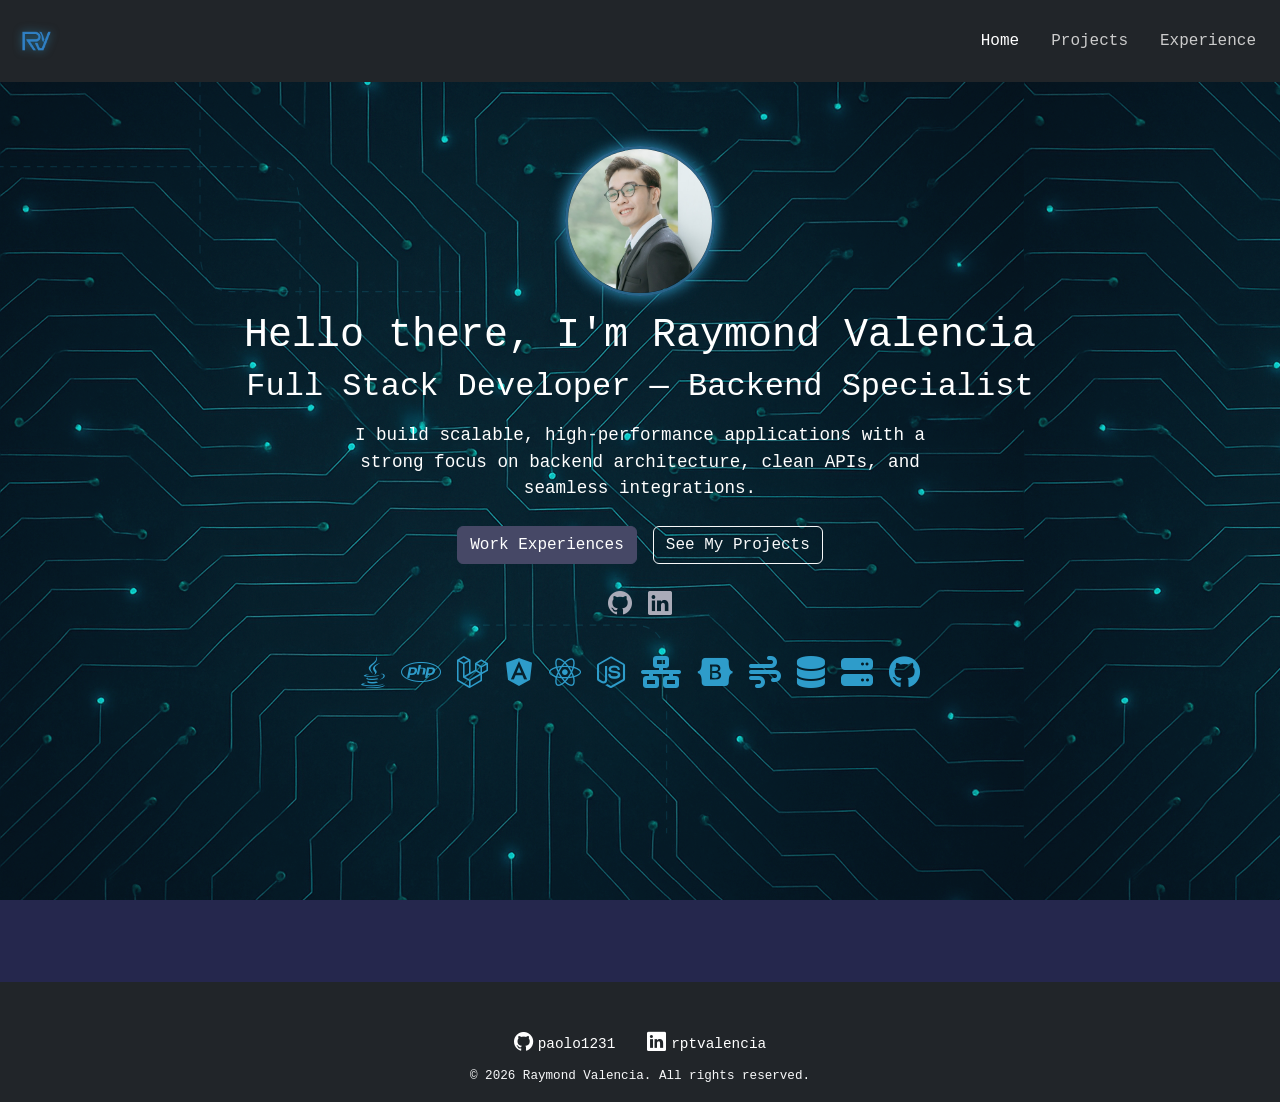
==== index.html @ 969a4ea0 "Auto-generated commit" ====
<!doctype html>
<html lang="en" data-beasties-container>
<head>
  <meta charset="utf-8">
  <title>PortfolioSite</title>
  <base href="/">
  <meta name="viewport" content="width=device-width, initial-scale=1">
  <link rel="icon" type="image/x-icon" href="favicon.ico">
<style>:root{--fa-style-family-brands:"Font Awesome 6 Brands";--fa-font-brands:normal 400 1em/1 "Font Awesome 6 Brands"}@font-face{font-family:"Font Awesome 6 Brands";font-style:normal;font-weight:400;font-display:block;src:url("./media/fa-brands-400-Q3XCMWHQ.woff2") format("woff2"),url("./media/fa-brands-400-R2XQZCET.ttf") format("truetype")}:root{--fa-font-regular:normal 400 1em/1 "Font Awesome 6 Free"}@font-face{font-family:"Font Awesome 6 Free";font-style:normal;font-weight:400;font-display:block;src:url("./media/fa-regular-400-QSNYFYRT.woff2") format("woff2"),url("./media/fa-regular-400-XUOPSR7E.ttf") format("truetype")}:root{--fa-style-family-classic:"Font Awesome 6 Free";--fa-font-solid:normal 900 1em/1 "Font Awesome 6 Free"}@font-face{font-family:"Font Awesome 6 Free";font-style:normal;font-weight:900;font-display:block;src:url("./media/fa-solid-900-5ZUYHGA7.woff2") format("woff2"),url("./media/fa-solid-900-PJNKLK6W.ttf") format("truetype")}:root{--bs-blue:#0d6efd;--bs-indigo:#6610f2;--bs-purple:#6f42c1;--bs-pink:#d63384;--bs-red:#dc3545;--bs-orange:#fd7e14;--bs-yellow:#ffc107;--bs-green:#198754;--bs-teal:#20c997;--bs-cyan:#0dcaf0;--bs-black:#000;--bs-white:#fff;--bs-gray:#6c757d;--bs-gray-dark:#343a40;--bs-gray-100:#f8f9fa;--bs-gray-200:#e9ecef;--bs-gray-300:#dee2e6;--bs-gray-400:#ced4da;--bs-gray-500:#adb5bd;--bs-gray-600:#6c757d;--bs-gray-700:#495057;--bs-gray-800:#343a40;--bs-gray-900:#212529;--bs-primary:#464866;--bs-secondary:#25274D;--bs-success:#198754;--bs-info:#2E9CCA;--bs-warning:#ffc107;--bs-danger:#dc3545;--bs-light:#f8f9fa;--bs-dark:#212529;--bs-primary-rgb:70, 72, 102;--bs-secondary-rgb:37, 39, 77;--bs-success-rgb:25, 135, 84;--bs-info-rgb:46, 156, 202;--bs-warning-rgb:255, 193, 7;--bs-danger-rgb:220, 53, 69;--bs-light-rgb:248, 249, 250;--bs-dark-rgb:33, 37, 41;--bs-primary-text-emphasis:rgb(28, 28.8, 40.8);--bs-secondary-text-emphasis:rgb(14.8, 15.6, 30.8);--bs-success-text-emphasis:rgb(10, 54, 33.6);--bs-info-text-emphasis:rgb(18.4, 62.4, 80.8);--bs-warning-text-emphasis:rgb(102, 77.2, 2.8);--bs-danger-text-emphasis:rgb(88, 21.2, 27.6);--bs-light-text-emphasis:#495057;--bs-dark-text-emphasis:#495057;--bs-primary-bg-subtle:rgb(218, 218.4, 224.4);--bs-secondary-bg-subtle:rgb(211.4, 211.8, 219.4);--bs-success-bg-subtle:rgb(209, 231, 220.8);--bs-info-bg-subtle:rgb(213.2, 235.2, 244.4);--bs-warning-bg-subtle:rgb(255, 242.6, 205.4);--bs-danger-bg-subtle:rgb(248, 214.6, 217.8);--bs-light-bg-subtle:rgb(251.5, 252, 252.5);--bs-dark-bg-subtle:#ced4da;--bs-primary-border-subtle:rgb(181, 181.8, 193.8);--bs-secondary-border-subtle:rgb(167.8, 168.6, 183.8);--bs-success-border-subtle:rgb(163, 207, 186.6);--bs-info-border-subtle:rgb(171.4, 215.4, 233.8);--bs-warning-border-subtle:rgb(255, 230.2, 155.8);--bs-danger-border-subtle:rgb(241, 174.2, 180.6);--bs-light-border-subtle:#e9ecef;--bs-dark-border-subtle:#adb5bd;--bs-white-rgb:255, 255, 255;--bs-black-rgb:0, 0, 0;--bs-font-sans-serif:system-ui, -apple-system, "Segoe UI", Roboto, "Helvetica Neue", "Noto Sans", "Liberation Sans", Arial, sans-serif, "Apple Color Emoji", "Segoe UI Emoji", "Segoe UI Symbol", "Noto Color Emoji";--bs-font-monospace:SFMono-Regular, Menlo, Monaco, Consolas, "Liberation Mono", "Courier New", monospace;--bs-gradient:linear-gradient(180deg, rgba(255, 255, 255, .15), rgba(255, 255, 255, 0));--bs-body-font-family:var(--bs-font-sans-serif);--bs-body-font-size:1rem;--bs-body-font-weight:400;--bs-body-line-height:1.5;--bs-body-color:#AAABB8;--bs-body-color-rgb:170, 171, 184;--bs-body-bg:#fff;--bs-body-bg-rgb:255, 255, 255;--bs-emphasis-color:#000;--bs-emphasis-color-rgb:0, 0, 0;--bs-secondary-color:rgba(170, 171, 184, .75);--bs-secondary-color-rgb:170, 171, 184;--bs-secondary-bg:#e9ecef;--bs-secondary-bg-rgb:233, 236, 239;--bs-tertiary-color:rgba(170, 171, 184, .5);--bs-tertiary-color-rgb:170, 171, 184;--bs-tertiary-bg:#f8f9fa;--bs-tertiary-bg-rgb:248, 249, 250;--bs-heading-color:inherit;--bs-link-color:#464866;--bs-link-color-rgb:70, 72, 102;--bs-link-decoration:underline;--bs-link-hover-color:rgb(56, 57.6, 81.6);--bs-link-hover-color-rgb:56, 58, 82;--bs-code-color:#d63384;--bs-highlight-color:#AAABB8;--bs-highlight-bg:rgb(255, 242.6, 205.4);--bs-border-width:1px;--bs-border-style:solid;--bs-border-color:#dee2e6;--bs-border-color-translucent:rgba(0, 0, 0, .175);--bs-border-radius:.375rem;--bs-border-radius-sm:.25rem;--bs-border-radius-lg:.5rem;--bs-border-radius-xl:1rem;--bs-border-radius-xxl:2rem;--bs-border-radius-2xl:var(--bs-border-radius-xxl);--bs-border-radius-pill:50rem;--bs-box-shadow:0 .5rem 1rem rgba(0, 0, 0, .15);--bs-box-shadow-sm:0 .125rem .25rem rgba(0, 0, 0, .075);--bs-box-shadow-lg:0 1rem 3rem rgba(0, 0, 0, .175);--bs-box-shadow-inset:inset 0 1px 2px rgba(0, 0, 0, .075);--bs-focus-ring-width:.25rem;--bs-focus-ring-opacity:.25;--bs-focus-ring-color:rgba(70, 72, 102, .25);--bs-form-valid-color:#198754;--bs-form-valid-border-color:#198754;--bs-form-invalid-color:#dc3545;--bs-form-invalid-border-color:#dc3545}*,*:before,*:after{box-sizing:border-box}@media (prefers-reduced-motion: no-preference){:root{scroll-behavior:smooth}}body{margin:0;font-family:var(--bs-body-font-family);font-size:var(--bs-body-font-size);font-weight:var(--bs-body-font-weight);line-height:var(--bs-body-line-height);color:var(--bs-body-color);text-align:var(--bs-body-text-align);background-color:var(--bs-body-bg);-webkit-text-size-adjust:100%;-webkit-tap-highlight-color:rgba(0,0,0,0)}:root{--bs-breakpoint-xs:0;--bs-breakpoint-sm:576px;--bs-breakpoint-md:768px;--bs-breakpoint-lg:992px;--bs-breakpoint-xl:1200px;--bs-breakpoint-xxl:1400px}:root{--bs-btn-close-filter: }:root{--bs-carousel-indicator-active-bg:#fff;--bs-carousel-caption-color:#fff;--bs-carousel-control-icon-filter: }:root{--color-primary-dark:#25274D;--color-primary-mid:#464866;--color-light-gray:#AAABB8;--color-accent-light:#2E9CCA;--color-accent-dark:#29648A;--color-accent-soft:#6CA0B6;--color-bg:#fff;--color-text-primary:var(--color-primary-dark);--color-text-secondary:var(--color-primary-mid)}body{margin:0;font-family:Consolas,Courier New,monospace;background-color:#25274d;background-image:url(/assets/circuit-bg.png);background-repeat:repeat;background-size:auto;background-attachment:fixed;background-position:top left}body:before{content:"";position:fixed;background:#25274dcc url("./media/circuit-overlay-BVTXHXVH.svg") center center/cover no-repeat;opacity:.2;z-index:-1;pointer-events:none;inset:0;width:100vw;height:100vh}</style><link rel="stylesheet" href="styles-2IV6MHZF.css" media="print" onload="this.media='all'"><noscript><link rel="stylesheet" href="styles-2IV6MHZF.css"></noscript></head>
<body>
  <app-root></app-root>
<script src="scripts-Z6VWI63P.js" defer></script><script src="main-ZBRWIFLD.js" type="module"></script></body>
</html>
---- styles-2IV6MHZF.css ----
@charset "UTF-8";@font-face{font-display:block;font-family:bootstrap-icons;src:url("./media/bootstrap-icons-CVBWLLHT.woff2?e34853135f9e39acf64315236852cd5a") format("woff2"),url("./media/bootstrap-icons-VQNJTM6Q.woff?e34853135f9e39acf64315236852cd5a") format("woff")}.bi:before,[class^=bi-]:before,[class*=" bi-"]:before{display:inline-block;font-family:bootstrap-icons!important;font-style:normal;font-weight:400!important;font-variant:normal;text-transform:none;line-height:1;vertical-align:-.125em;-webkit-font-smoothing:antialiased;-moz-osx-font-smoothing:grayscale}.bi-123:before{content:"\f67f"}.bi-alarm-fill:before{content:"\f101"}.bi-alarm:before{content:"\f102"}.bi-align-bottom:before{content:"\f103"}.bi-align-center:before{content:"\f104"}.bi-align-end:before{content:"\f105"}.bi-align-middle:before{content:"\f106"}.bi-align-start:before{content:"\f107"}.bi-align-top:before{content:"\f108"}.bi-alt:before{content:"\f109"}.bi-app-indicator:before{content:"\f10a"}.bi-app:before{content:"\f10b"}.bi-archive-fill:before{content:"\f10c"}.bi-archive:before{content:"\f10d"}.bi-arrow-90deg-down:before{content:"\f10e"}.bi-arrow-90deg-left:before{content:"\f10f"}.bi-arrow-90deg-right:before{content:"\f110"}.bi-arrow-90deg-up:before{content:"\f111"}.bi-arrow-bar-down:before{content:"\f112"}.bi-arrow-bar-left:before{content:"\f113"}.bi-arrow-bar-right:before{content:"\f114"}.bi-arrow-bar-up:before{content:"\f115"}.bi-arrow-clockwise:before{content:"\f116"}.bi-arrow-counterclockwise:before{content:"\f117"}.bi-arrow-down-circle-fill:before{content:"\f118"}.bi-arrow-down-circle:before{content:"\f119"}.bi-arrow-down-left-circle-fill:before{content:"\f11a"}.bi-arrow-down-left-circle:before{content:"\f11b"}.bi-arrow-down-left-square-fill:before{content:"\f11c"}.bi-arrow-down-left-square:before{content:"\f11d"}.bi-arrow-down-left:before{content:"\f11e"}.bi-arrow-down-right-circle-fill:before{content:"\f11f"}.bi-arrow-down-right-circle:before{content:"\f120"}.bi-arrow-down-right-square-fill:before{content:"\f121"}.bi-arrow-down-right-square:before{content:"\f122"}.bi-arrow-down-right:before{content:"\f123"}.bi-arrow-down-short:before{content:"\f124"}.bi-arrow-down-square-fill:before{content:"\f125"}.bi-arrow-down-square:before{content:"\f126"}.bi-arrow-down-up:before{content:"\f127"}.bi-arrow-down:before{content:"\f128"}.bi-arrow-left-circle-fill:before{content:"\f129"}.bi-arrow-left-circle:before{content:"\f12a"}.bi-arrow-left-right:before{content:"\f12b"}.bi-arrow-left-short:before{content:"\f12c"}.bi-arrow-left-square-fill:before{content:"\f12d"}.bi-arrow-left-square:before{content:"\f12e"}.bi-arrow-left:before{content:"\f12f"}.bi-arrow-repeat:before{content:"\f130"}.bi-arrow-return-left:before{content:"\f131"}.bi-arrow-return-right:before{content:"\f132"}.bi-arrow-right-circle-fill:before{content:"\f133"}.bi-arrow-right-circle:before{content:"\f134"}.bi-arrow-right-short:before{content:"\f135"}.bi-arrow-right-square-fill:before{content:"\f136"}.bi-arrow-right-square:before{content:"\f137"}.bi-arrow-right:before{content:"\f138"}.bi-arrow-up-circle-fill:before{content:"\f139"}.bi-arrow-up-circle:before{content:"\f13a"}.bi-arrow-up-left-circle-fill:before{content:"\f13b"}.bi-arrow-up-left-circle:before{content:"\f13c"}.bi-arrow-up-left-square-fill:before{content:"\f13d"}.bi-arrow-up-left-square:before{content:"\f13e"}.bi-arrow-up-left:before{content:"\f13f"}.bi-arrow-up-right-circle-fill:before{content:"\f140"}.bi-arrow-up-right-circle:before{content:"\f141"}.bi-arrow-up-right-square-fill:before{content:"\f142"}.bi-arrow-up-right-square:before{content:"\f143"}.bi-arrow-up-right:before{content:"\f144"}.bi-arrow-up-short:before{content:"\f145"}.bi-arrow-up-square-fill:before{content:"\f146"}.bi-arrow-up-square:before{content:"\f147"}.bi-arrow-up:before{content:"\f148"}.bi-arrows-angle-contract:before{content:"\f149"}.bi-arrows-angle-expand:before{content:"\f14a"}.bi-arrows-collapse:before{content:"\f14b"}.bi-arrows-expand:before{content:"\f14c"}.bi-arrows-fullscreen:before{content:"\f14d"}.bi-arrows-move:before{content:"\f14e"}.bi-aspect-ratio-fill:before{content:"\f14f"}.bi-aspect-ratio:before{content:"\f150"}.bi-asterisk:before{content:"\f151"}.bi-at:before{content:"\f152"}.bi-award-fill:before{content:"\f153"}.bi-award:before{content:"\f154"}.bi-back:before{content:"\f155"}.bi-backspace-fill:before{content:"\f156"}.bi-backspace-reverse-fill:before{content:"\f157"}.bi-backspace-reverse:before{content:"\f158"}.bi-backspace:before{content:"\f159"}.bi-badge-3d-fill:before{content:"\f15a"}.bi-badge-3d:before{content:"\f15b"}.bi-badge-4k-fill:before{content:"\f15c"}.bi-badge-4k:before{content:"\f15d"}.bi-badge-8k-fill:before{content:"\f15e"}.bi-badge-8k:before{content:"\f15f"}.bi-badge-ad-fill:before{content:"\f160"}.bi-badge-ad:before{content:"\f161"}.bi-badge-ar-fill:before{content:"\f162"}.bi-badge-ar:before{content:"\f163"}.bi-badge-cc-fill:before{content:"\f164"}.bi-badge-cc:before{content:"\f165"}.bi-badge-hd-fill:before{content:"\f166"}.bi-badge-hd:before{content:"\f167"}.bi-badge-tm-fill:before{content:"\f168"}.bi-badge-tm:before{content:"\f169"}.bi-badge-vo-fill:before{content:"\f16a"}.bi-badge-vo:before{content:"\f16b"}.bi-badge-vr-fill:before{content:"\f16c"}.bi-badge-vr:before{content:"\f16d"}.bi-badge-wc-fill:before{content:"\f16e"}.bi-badge-wc:before{content:"\f16f"}.bi-bag-check-fill:before{content:"\f170"}.bi-bag-check:before{content:"\f171"}.bi-bag-dash-fill:before{content:"\f172"}.bi-bag-dash:before{content:"\f173"}.bi-bag-fill:before{content:"\f174"}.bi-bag-plus-fill:before{content:"\f175"}.bi-bag-plus:before{content:"\f176"}.bi-bag-x-fill:before{content:"\f177"}.bi-bag-x:before{content:"\f178"}.bi-bag:before{content:"\f179"}.bi-bar-chart-fill:before{content:"\f17a"}.bi-bar-chart-line-fill:before{content:"\f17b"}.bi-bar-chart-line:before{content:"\f17c"}.bi-bar-chart-steps:before{content:"\f17d"}.bi-bar-chart:before{content:"\f17e"}.bi-basket-fill:before{content:"\f17f"}.bi-basket:before{content:"\f180"}.bi-basket2-fill:before{content:"\f181"}.bi-basket2:before{content:"\f182"}.bi-basket3-fill:before{content:"\f183"}.bi-basket3:before{content:"\f184"}.bi-battery-charging:before{content:"\f185"}.bi-battery-full:before{content:"\f186"}.bi-battery-half:before{content:"\f187"}.bi-battery:before{content:"\f188"}.bi-bell-fill:before{content:"\f189"}.bi-bell:before{content:"\f18a"}.bi-bezier:before{content:"\f18b"}.bi-bezier2:before{content:"\f18c"}.bi-bicycle:before{content:"\f18d"}.bi-binoculars-fill:before{content:"\f18e"}.bi-binoculars:before{content:"\f18f"}.bi-blockquote-left:before{content:"\f190"}.bi-blockquote-right:before{content:"\f191"}.bi-book-fill:before{content:"\f192"}.bi-book-half:before{content:"\f193"}.bi-book:before{content:"\f194"}.bi-bookmark-check-fill:before{content:"\f195"}.bi-bookmark-check:before{content:"\f196"}.bi-bookmark-dash-fill:before{content:"\f197"}.bi-bookmark-dash:before{content:"\f198"}.bi-bookmark-fill:before{content:"\f199"}.bi-bookmark-heart-fill:before{content:"\f19a"}.bi-bookmark-heart:before{content:"\f19b"}.bi-bookmark-plus-fill:before{content:"\f19c"}.bi-bookmark-plus:before{content:"\f19d"}.bi-bookmark-star-fill:before{content:"\f19e"}.bi-bookmark-star:before{content:"\f19f"}.bi-bookmark-x-fill:before{content:"\f1a0"}.bi-bookmark-x:before{content:"\f1a1"}.bi-bookmark:before{content:"\f1a2"}.bi-bookmarks-fill:before{content:"\f1a3"}.bi-bookmarks:before{content:"\f1a4"}.bi-bookshelf:before{content:"\f1a5"}.bi-bootstrap-fill:before{content:"\f1a6"}.bi-bootstrap-reboot:before{content:"\f1a7"}.bi-bootstrap:before{content:"\f1a8"}.bi-border-all:before{content:"\f1a9"}.bi-border-bottom:before{content:"\f1aa"}.bi-border-center:before{content:"\f1ab"}.bi-border-inner:before{content:"\f1ac"}.bi-border-left:before{content:"\f1ad"}.bi-border-middle:before{content:"\f1ae"}.bi-border-outer:before{content:"\f1af"}.bi-border-right:before{content:"\f1b0"}.bi-border-style:before{content:"\f1b1"}.bi-border-top:before{content:"\f1b2"}.bi-border-width:before{content:"\f1b3"}.bi-border:before{content:"\f1b4"}.bi-bounding-box-circles:before{content:"\f1b5"}.bi-bounding-box:before{content:"\f1b6"}.bi-box-arrow-down-left:before{content:"\f1b7"}.bi-box-arrow-down-right:before{content:"\f1b8"}.bi-box-arrow-down:before{content:"\f1b9"}.bi-box-arrow-in-down-left:before{content:"\f1ba"}.bi-box-arrow-in-down-right:before{content:"\f1bb"}.bi-box-arrow-in-down:before{content:"\f1bc"}.bi-box-arrow-in-left:before{content:"\f1bd"}.bi-box-arrow-in-right:before{content:"\f1be"}.bi-box-arrow-in-up-left:before{content:"\f1bf"}.bi-box-arrow-in-up-right:before{content:"\f1c0"}.bi-box-arrow-in-up:before{content:"\f1c1"}.bi-box-arrow-left:before{content:"\f1c2"}.bi-box-arrow-right:before{content:"\f1c3"}.bi-box-arrow-up-left:before{content:"\f1c4"}.bi-box-arrow-up-right:before{content:"\f1c5"}.bi-box-arrow-up:before{content:"\f1c6"}.bi-box-seam:before{content:"\f1c7"}.bi-box:before{content:"\f1c8"}.bi-braces:before{content:"\f1c9"}.bi-bricks:before{content:"\f1ca"}.bi-briefcase-fill:before{content:"\f1cb"}.bi-briefcase:before{content:"\f1cc"}.bi-brightness-alt-high-fill:before{content:"\f1cd"}.bi-brightness-alt-high:before{content:"\f1ce"}.bi-brightness-alt-low-fill:before{content:"\f1cf"}.bi-brightness-alt-low:before{content:"\f1d0"}.bi-brightness-high-fill:before{content:"\f1d1"}.bi-brightness-high:before{content:"\f1d2"}.bi-brightness-low-fill:before{content:"\f1d3"}.bi-brightness-low:before{content:"\f1d4"}.bi-broadcast-pin:before{content:"\f1d5"}.bi-broadcast:before{content:"\f1d6"}.bi-brush-fill:before{content:"\f1d7"}.bi-brush:before{content:"\f1d8"}.bi-bucket-fill:before{content:"\f1d9"}.bi-bucket:before{content:"\f1da"}.bi-bug-fill:before{content:"\f1db"}.bi-bug:before{content:"\f1dc"}.bi-building:before{content:"\f1dd"}.bi-bullseye:before{content:"\f1de"}.bi-calculator-fill:before{content:"\f1df"}.bi-calculator:before{content:"\f1e0"}.bi-calendar-check-fill:before{content:"\f1e1"}.bi-calendar-check:before{content:"\f1e2"}.bi-calendar-date-fill:before{content:"\f1e3"}.bi-calendar-date:before{content:"\f1e4"}.bi-calendar-day-fill:before{content:"\f1e5"}.bi-calendar-day:before{content:"\f1e6"}.bi-calendar-event-fill:before{content:"\f1e7"}.bi-calendar-event:before{content:"\f1e8"}.bi-calendar-fill:before{content:"\f1e9"}.bi-calendar-minus-fill:before{content:"\f1ea"}.bi-calendar-minus:before{content:"\f1eb"}.bi-calendar-month-fill:before{content:"\f1ec"}.bi-calendar-month:before{content:"\f1ed"}.bi-calendar-plus-fill:before{content:"\f1ee"}.bi-calendar-plus:before{content:"\f1ef"}.bi-calendar-range-fill:before{content:"\f1f0"}.bi-calendar-range:before{content:"\f1f1"}.bi-calendar-week-fill:before{content:"\f1f2"}.bi-calendar-week:before{content:"\f1f3"}.bi-calendar-x-fill:before{content:"\f1f4"}.bi-calendar-x:before{content:"\f1f5"}.bi-calendar:before{content:"\f1f6"}.bi-calendar2-check-fill:before{content:"\f1f7"}.bi-calendar2-check:before{content:"\f1f8"}.bi-calendar2-date-fill:before{content:"\f1f9"}.bi-calendar2-date:before{content:"\f1fa"}.bi-calendar2-day-fill:before{content:"\f1fb"}.bi-calendar2-day:before{content:"\f1fc"}.bi-calendar2-event-fill:before{content:"\f1fd"}.bi-calendar2-event:before{content:"\f1fe"}.bi-calendar2-fill:before{content:"\f1ff"}.bi-calendar2-minus-fill:before{content:"\f200"}.bi-calendar2-minus:before{content:"\f201"}.bi-calendar2-month-fill:before{content:"\f202"}.bi-calendar2-month:before{content:"\f203"}.bi-calendar2-plus-fill:before{content:"\f204"}.bi-calendar2-plus:before{content:"\f205"}.bi-calendar2-range-fill:before{content:"\f206"}.bi-calendar2-range:before{content:"\f207"}.bi-calendar2-week-fill:before{content:"\f208"}.bi-calendar2-week:before{content:"\f209"}.bi-calendar2-x-fill:before{content:"\f20a"}.bi-calendar2-x:before{content:"\f20b"}.bi-calendar2:before{content:"\f20c"}.bi-calendar3-event-fill:before{content:"\f20d"}.bi-calendar3-event:before{content:"\f20e"}.bi-calendar3-fill:before{content:"\f20f"}.bi-calendar3-range-fill:before{content:"\f210"}.bi-calendar3-range:before{content:"\f211"}.bi-calendar3-week-fill:before{content:"\f212"}.bi-calendar3-week:before{content:"\f213"}.bi-calendar3:before{content:"\f214"}.bi-calendar4-event:before{content:"\f215"}.bi-calendar4-range:before{content:"\f216"}.bi-calendar4-week:before{content:"\f217"}.bi-calendar4:before{content:"\f218"}.bi-camera-fill:before{content:"\f219"}.bi-camera-reels-fill:before{content:"\f21a"}.bi-camera-reels:before{content:"\f21b"}.bi-camera-video-fill:before{content:"\f21c"}.bi-camera-video-off-fill:before{content:"\f21d"}.bi-camera-video-off:before{content:"\f21e"}.bi-camera-video:before{content:"\f21f"}.bi-camera:before{content:"\f220"}.bi-camera2:before{content:"\f221"}.bi-capslock-fill:before{content:"\f222"}.bi-capslock:before{content:"\f223"}.bi-card-checklist:before{content:"\f224"}.bi-card-heading:before{content:"\f225"}.bi-card-image:before{content:"\f226"}.bi-card-list:before{content:"\f227"}.bi-card-text:before{content:"\f228"}.bi-caret-down-fill:before{content:"\f229"}.bi-caret-down-square-fill:before{content:"\f22a"}.bi-caret-down-square:before{content:"\f22b"}.bi-caret-down:before{content:"\f22c"}.bi-caret-left-fill:before{content:"\f22d"}.bi-caret-left-square-fill:before{content:"\f22e"}.bi-caret-left-square:before{content:"\f22f"}.bi-caret-left:before{content:"\f230"}.bi-caret-right-fill:before{content:"\f231"}.bi-caret-right-square-fill:before{content:"\f232"}.bi-caret-right-square:before{content:"\f233"}.bi-caret-right:before{content:"\f234"}.bi-caret-up-fill:before{content:"\f235"}.bi-caret-up-square-fill:before{content:"\f236"}.bi-caret-up-square:before{content:"\f237"}.bi-caret-up:before{content:"\f238"}.bi-cart-check-fill:before{content:"\f239"}.bi-cart-check:before{content:"\f23a"}.bi-cart-dash-fill:before{content:"\f23b"}.bi-cart-dash:before{content:"\f23c"}.bi-cart-fill:before{content:"\f23d"}.bi-cart-plus-fill:before{content:"\f23e"}.bi-cart-plus:before{content:"\f23f"}.bi-cart-x-fill:before{content:"\f240"}.bi-cart-x:before{content:"\f241"}.bi-cart:before{content:"\f242"}.bi-cart2:before{content:"\f243"}.bi-cart3:before{content:"\f244"}.bi-cart4:before{content:"\f245"}.bi-cash-stack:before{content:"\f246"}.bi-cash:before{content:"\f247"}.bi-cast:before{content:"\f248"}.bi-chat-dots-fill:before{content:"\f249"}.bi-chat-dots:before{content:"\f24a"}.bi-chat-fill:before{content:"\f24b"}.bi-chat-left-dots-fill:before{content:"\f24c"}.bi-chat-left-dots:before{content:"\f24d"}.bi-chat-left-fill:before{content:"\f24e"}.bi-chat-left-quote-fill:before{content:"\f24f"}.bi-chat-left-quote:before{content:"\f250"}.bi-chat-left-text-fill:before{content:"\f251"}.bi-chat-left-text:before{content:"\f252"}.bi-chat-left:before{content:"\f253"}.bi-chat-quote-fill:before{content:"\f254"}.bi-chat-quote:before{content:"\f255"}.bi-chat-right-dots-fill:before{content:"\f256"}.bi-chat-right-dots:before{content:"\f257"}.bi-chat-right-fill:before{content:"\f258"}.bi-chat-right-quote-fill:before{content:"\f259"}.bi-chat-right-quote:before{content:"\f25a"}.bi-chat-right-text-fill:before{content:"\f25b"}.bi-chat-right-text:before{content:"\f25c"}.bi-chat-right:before{content:"\f25d"}.bi-chat-square-dots-fill:before{content:"\f25e"}.bi-chat-square-dots:before{content:"\f25f"}.bi-chat-square-fill:before{content:"\f260"}.bi-chat-square-quote-fill:before{content:"\f261"}.bi-chat-square-quote:before{content:"\f262"}.bi-chat-square-text-fill:before{content:"\f263"}.bi-chat-square-text:before{content:"\f264"}.bi-chat-square:before{content:"\f265"}.bi-chat-text-fill:before{content:"\f266"}.bi-chat-text:before{content:"\f267"}.bi-chat:before{content:"\f268"}.bi-check-all:before{content:"\f269"}.bi-check-circle-fill:before{content:"\f26a"}.bi-check-circle:before{content:"\f26b"}.bi-check-square-fill:before{content:"\f26c"}.bi-check-square:before{content:"\f26d"}.bi-check:before{content:"\f26e"}.bi-check2-all:before{content:"\f26f"}.bi-check2-circle:before{content:"\f270"}.bi-check2-square:before{content:"\f271"}.bi-check2:before{content:"\f272"}.bi-chevron-bar-contract:before{content:"\f273"}.bi-chevron-bar-down:before{content:"\f274"}.bi-chevron-bar-expand:before{content:"\f275"}.bi-chevron-bar-left:before{content:"\f276"}.bi-chevron-bar-right:before{content:"\f277"}.bi-chevron-bar-up:before{content:"\f278"}.bi-chevron-compact-down:before{content:"\f279"}.bi-chevron-compact-left:before{content:"\f27a"}.bi-chevron-compact-right:before{content:"\f27b"}.bi-chevron-compact-up:before{content:"\f27c"}.bi-chevron-contract:before{content:"\f27d"}.bi-chevron-double-down:before{content:"\f27e"}.bi-chevron-double-left:before{content:"\f27f"}.bi-chevron-double-right:before{content:"\f280"}.bi-chevron-double-up:before{content:"\f281"}.bi-chevron-down:before{content:"\f282"}.bi-chevron-expand:before{content:"\f283"}.bi-chevron-left:before{content:"\f284"}.bi-chevron-right:before{content:"\f285"}.bi-chevron-up:before{content:"\f286"}.bi-circle-fill:before{content:"\f287"}.bi-circle-half:before{content:"\f288"}.bi-circle-square:before{content:"\f289"}.bi-circle:before{content:"\f28a"}.bi-clipboard-check:before{content:"\f28b"}.bi-clipboard-data:before{content:"\f28c"}.bi-clipboard-minus:before{content:"\f28d"}.bi-clipboard-plus:before{content:"\f28e"}.bi-clipboard-x:before{content:"\f28f"}.bi-clipboard:before{content:"\f290"}.bi-clock-fill:before{content:"\f291"}.bi-clock-history:before{content:"\f292"}.bi-clock:before{content:"\f293"}.bi-cloud-arrow-down-fill:before{content:"\f294"}.bi-cloud-arrow-down:before{content:"\f295"}.bi-cloud-arrow-up-fill:before{content:"\f296"}.bi-cloud-arrow-up:before{content:"\f297"}.bi-cloud-check-fill:before{content:"\f298"}.bi-cloud-check:before{content:"\f299"}.bi-cloud-download-fill:before{content:"\f29a"}.bi-cloud-download:before{content:"\f29b"}.bi-cloud-drizzle-fill:before{content:"\f29c"}.bi-cloud-drizzle:before{content:"\f29d"}.bi-cloud-fill:before{content:"\f29e"}.bi-cloud-fog-fill:before{content:"\f29f"}.bi-cloud-fog:before{content:"\f2a0"}.bi-cloud-fog2-fill:before{content:"\f2a1"}.bi-cloud-fog2:before{content:"\f2a2"}.bi-cloud-hail-fill:before{content:"\f2a3"}.bi-cloud-hail:before{content:"\f2a4"}.bi-cloud-haze-fill:before{content:"\f2a6"}.bi-cloud-haze:before{content:"\f2a7"}.bi-cloud-haze2-fill:before{content:"\f2a8"}.bi-cloud-lightning-fill:before{content:"\f2a9"}.bi-cloud-lightning-rain-fill:before{content:"\f2aa"}.bi-cloud-lightning-rain:before{content:"\f2ab"}.bi-cloud-lightning:before{content:"\f2ac"}.bi-cloud-minus-fill:before{content:"\f2ad"}.bi-cloud-minus:before{content:"\f2ae"}.bi-cloud-moon-fill:before{content:"\f2af"}.bi-cloud-moon:before{content:"\f2b0"}.bi-cloud-plus-fill:before{content:"\f2b1"}.bi-cloud-plus:before{content:"\f2b2"}.bi-cloud-rain-fill:before{content:"\f2b3"}.bi-cloud-rain-heavy-fill:before{content:"\f2b4"}.bi-cloud-rain-heavy:before{content:"\f2b5"}.bi-cloud-rain:before{content:"\f2b6"}.bi-cloud-slash-fill:before{content:"\f2b7"}.bi-cloud-slash:before{content:"\f2b8"}.bi-cloud-sleet-fill:before{content:"\f2b9"}.bi-cloud-sleet:before{content:"\f2ba"}.bi-cloud-snow-fill:before{content:"\f2bb"}.bi-cloud-snow:before{content:"\f2bc"}.bi-cloud-sun-fill:before{content:"\f2bd"}.bi-cloud-sun:before{content:"\f2be"}.bi-cloud-upload-fill:before{content:"\f2bf"}.bi-cloud-upload:before{content:"\f2c0"}.bi-cloud:before{content:"\f2c1"}.bi-clouds-fill:before{content:"\f2c2"}.bi-clouds:before{content:"\f2c3"}.bi-cloudy-fill:before{content:"\f2c4"}.bi-cloudy:before{content:"\f2c5"}.bi-code-slash:before{content:"\f2c6"}.bi-code-square:before{content:"\f2c7"}.bi-code:before{content:"\f2c8"}.bi-collection-fill:before{content:"\f2c9"}.bi-collection-play-fill:before{content:"\f2ca"}.bi-collection-play:before{content:"\f2cb"}.bi-collection:before{content:"\f2cc"}.bi-columns-gap:before{content:"\f2cd"}.bi-columns:before{content:"\f2ce"}.bi-command:before{content:"\f2cf"}.bi-compass-fill:before{content:"\f2d0"}.bi-compass:before{content:"\f2d1"}.bi-cone-striped:before{content:"\f2d2"}.bi-cone:before{content:"\f2d3"}.bi-controller:before{content:"\f2d4"}.bi-cpu-fill:before{content:"\f2d5"}.bi-cpu:before{content:"\f2d6"}.bi-credit-card-2-back-fill:before{content:"\f2d7"}.bi-credit-card-2-back:before{content:"\f2d8"}.bi-credit-card-2-front-fill:before{content:"\f2d9"}.bi-credit-card-2-front:before{content:"\f2da"}.bi-credit-card-fill:before{content:"\f2db"}.bi-credit-card:before{content:"\f2dc"}.bi-crop:before{content:"\f2dd"}.bi-cup-fill:before{content:"\f2de"}.bi-cup-straw:before{content:"\f2df"}.bi-cup:before{content:"\f2e0"}.bi-cursor-fill:before{content:"\f2e1"}.bi-cursor-text:before{content:"\f2e2"}.bi-cursor:before{content:"\f2e3"}.bi-dash-circle-dotted:before{content:"\f2e4"}.bi-dash-circle-fill:before{content:"\f2e5"}.bi-dash-circle:before{content:"\f2e6"}.bi-dash-square-dotted:before{content:"\f2e7"}.bi-dash-square-fill:before{content:"\f2e8"}.bi-dash-square:before{content:"\f2e9"}.bi-dash:before{content:"\f2ea"}.bi-diagram-2-fill:before{content:"\f2eb"}.bi-diagram-2:before{content:"\f2ec"}.bi-diagram-3-fill:before{content:"\f2ed"}.bi-diagram-3:before{content:"\f2ee"}.bi-diamond-fill:before{content:"\f2ef"}.bi-diamond-half:before{content:"\f2f0"}.bi-diamond:before{content:"\f2f1"}.bi-dice-1-fill:before{content:"\f2f2"}.bi-dice-1:before{content:"\f2f3"}.bi-dice-2-fill:before{content:"\f2f4"}.bi-dice-2:before{content:"\f2f5"}.bi-dice-3-fill:before{content:"\f2f6"}.bi-dice-3:before{content:"\f2f7"}.bi-dice-4-fill:before{content:"\f2f8"}.bi-dice-4:before{content:"\f2f9"}.bi-dice-5-fill:before{content:"\f2fa"}.bi-dice-5:before{content:"\f2fb"}.bi-dice-6-fill:before{content:"\f2fc"}.bi-dice-6:before{content:"\f2fd"}.bi-disc-fill:before{content:"\f2fe"}.bi-disc:before{content:"\f2ff"}.bi-discord:before{content:"\f300"}.bi-display-fill:before{content:"\f301"}.bi-display:before{content:"\f302"}.bi-distribute-horizontal:before{content:"\f303"}.bi-distribute-vertical:before{content:"\f304"}.bi-door-closed-fill:before{content:"\f305"}.bi-door-closed:before{content:"\f306"}.bi-door-open-fill:before{content:"\f307"}.bi-door-open:before{content:"\f308"}.bi-dot:before{content:"\f309"}.bi-download:before{content:"\f30a"}.bi-droplet-fill:before{content:"\f30b"}.bi-droplet-half:before{content:"\f30c"}.bi-droplet:before{content:"\f30d"}.bi-earbuds:before{content:"\f30e"}.bi-easel-fill:before{content:"\f30f"}.bi-easel:before{content:"\f310"}.bi-egg-fill:before{content:"\f311"}.bi-egg-fried:before{content:"\f312"}.bi-egg:before{content:"\f313"}.bi-eject-fill:before{content:"\f314"}.bi-eject:before{content:"\f315"}.bi-emoji-angry-fill:before{content:"\f316"}.bi-emoji-angry:before{content:"\f317"}.bi-emoji-dizzy-fill:before{content:"\f318"}.bi-emoji-dizzy:before{content:"\f319"}.bi-emoji-expressionless-fill:before{content:"\f31a"}.bi-emoji-expressionless:before{content:"\f31b"}.bi-emoji-frown-fill:before{content:"\f31c"}.bi-emoji-frown:before{content:"\f31d"}.bi-emoji-heart-eyes-fill:before{content:"\f31e"}.bi-emoji-heart-eyes:before{content:"\f31f"}.bi-emoji-laughing-fill:before{content:"\f320"}.bi-emoji-laughing:before{content:"\f321"}.bi-emoji-neutral-fill:before{content:"\f322"}.bi-emoji-neutral:before{content:"\f323"}.bi-emoji-smile-fill:before{content:"\f324"}.bi-emoji-smile-upside-down-fill:before{content:"\f325"}.bi-emoji-smile-upside-down:before{content:"\f326"}.bi-emoji-smile:before{content:"\f327"}.bi-emoji-sunglasses-fill:before{content:"\f328"}.bi-emoji-sunglasses:before{content:"\f329"}.bi-emoji-wink-fill:before{content:"\f32a"}.bi-emoji-wink:before{content:"\f32b"}.bi-envelope-fill:before{content:"\f32c"}.bi-envelope-open-fill:before{content:"\f32d"}.bi-envelope-open:before{content:"\f32e"}.bi-envelope:before{content:"\f32f"}.bi-eraser-fill:before{content:"\f330"}.bi-eraser:before{content:"\f331"}.bi-exclamation-circle-fill:before{content:"\f332"}.bi-exclamation-circle:before{content:"\f333"}.bi-exclamation-diamond-fill:before{content:"\f334"}.bi-exclamation-diamond:before{content:"\f335"}.bi-exclamation-octagon-fill:before{content:"\f336"}.bi-exclamation-octagon:before{content:"\f337"}.bi-exclamation-square-fill:before{content:"\f338"}.bi-exclamation-square:before{content:"\f339"}.bi-exclamation-triangle-fill:before{content:"\f33a"}.bi-exclamation-triangle:before{content:"\f33b"}.bi-exclamation:before{content:"\f33c"}.bi-exclude:before{content:"\f33d"}.bi-eye-fill:before{content:"\f33e"}.bi-eye-slash-fill:before{content:"\f33f"}.bi-eye-slash:before{content:"\f340"}.bi-eye:before{content:"\f341"}.bi-eyedropper:before{content:"\f342"}.bi-eyeglasses:before{content:"\f343"}.bi-facebook:before{content:"\f344"}.bi-file-arrow-down-fill:before{content:"\f345"}.bi-file-arrow-down:before{content:"\f346"}.bi-file-arrow-up-fill:before{content:"\f347"}.bi-file-arrow-up:before{content:"\f348"}.bi-file-bar-graph-fill:before{content:"\f349"}.bi-file-bar-graph:before{content:"\f34a"}.bi-file-binary-fill:before{content:"\f34b"}.bi-file-binary:before{content:"\f34c"}.bi-file-break-fill:before{content:"\f34d"}.bi-file-break:before{content:"\f34e"}.bi-file-check-fill:before{content:"\f34f"}.bi-file-check:before{content:"\f350"}.bi-file-code-fill:before{content:"\f351"}.bi-file-code:before{content:"\f352"}.bi-file-diff-fill:before{content:"\f353"}.bi-file-diff:before{content:"\f354"}.bi-file-earmark-arrow-down-fill:before{content:"\f355"}.bi-file-earmark-arrow-down:before{content:"\f356"}.bi-file-earmark-arrow-up-fill:before{content:"\f357"}.bi-file-earmark-arrow-up:before{content:"\f358"}.bi-file-earmark-bar-graph-fill:before{content:"\f359"}.bi-file-earmark-bar-graph:before{content:"\f35a"}.bi-file-earmark-binary-fill:before{content:"\f35b"}.bi-file-earmark-binary:before{content:"\f35c"}.bi-file-earmark-break-fill:before{content:"\f35d"}.bi-file-earmark-break:before{content:"\f35e"}.bi-file-earmark-check-fill:before{content:"\f35f"}.bi-file-earmark-check:before{content:"\f360"}.bi-file-earmark-code-fill:before{content:"\f361"}.bi-file-earmark-code:before{content:"\f362"}.bi-file-earmark-diff-fill:before{content:"\f363"}.bi-file-earmark-diff:before{content:"\f364"}.bi-file-earmark-easel-fill:before{content:"\f365"}.bi-file-earmark-easel:before{content:"\f366"}.bi-file-earmark-excel-fill:before{content:"\f367"}.bi-file-earmark-excel:before{content:"\f368"}.bi-file-earmark-fill:before{content:"\f369"}.bi-file-earmark-font-fill:before{content:"\f36a"}.bi-file-earmark-font:before{content:"\f36b"}.bi-file-earmark-image-fill:before{content:"\f36c"}.bi-file-earmark-image:before{content:"\f36d"}.bi-file-earmark-lock-fill:before{content:"\f36e"}.bi-file-earmark-lock:before{content:"\f36f"}.bi-file-earmark-lock2-fill:before{content:"\f370"}.bi-file-earmark-lock2:before{content:"\f371"}.bi-file-earmark-medical-fill:before{content:"\f372"}.bi-file-earmark-medical:before{content:"\f373"}.bi-file-earmark-minus-fill:before{content:"\f374"}.bi-file-earmark-minus:before{content:"\f375"}.bi-file-earmark-music-fill:before{content:"\f376"}.bi-file-earmark-music:before{content:"\f377"}.bi-file-earmark-person-fill:before{content:"\f378"}.bi-file-earmark-person:before{content:"\f379"}.bi-file-earmark-play-fill:before{content:"\f37a"}.bi-file-earmark-play:before{content:"\f37b"}.bi-file-earmark-plus-fill:before{content:"\f37c"}.bi-file-earmark-plus:before{content:"\f37d"}.bi-file-earmark-post-fill:before{content:"\f37e"}.bi-file-earmark-post:before{content:"\f37f"}.bi-file-earmark-ppt-fill:before{content:"\f380"}.bi-file-earmark-ppt:before{content:"\f381"}.bi-file-earmark-richtext-fill:before{content:"\f382"}.bi-file-earmark-richtext:before{content:"\f383"}.bi-file-earmark-ruled-fill:before{content:"\f384"}.bi-file-earmark-ruled:before{content:"\f385"}.bi-file-earmark-slides-fill:before{content:"\f386"}.bi-file-earmark-slides:before{content:"\f387"}.bi-file-earmark-spreadsheet-fill:before{content:"\f388"}.bi-file-earmark-spreadsheet:before{content:"\f389"}.bi-file-earmark-text-fill:before{content:"\f38a"}.bi-file-earmark-text:before{content:"\f38b"}.bi-file-earmark-word-fill:before{content:"\f38c"}.bi-file-earmark-word:before{content:"\f38d"}.bi-file-earmark-x-fill:before{content:"\f38e"}.bi-file-earmark-x:before{content:"\f38f"}.bi-file-earmark-zip-fill:before{content:"\f390"}.bi-file-earmark-zip:before{content:"\f391"}.bi-file-earmark:before{content:"\f392"}.bi-file-easel-fill:before{content:"\f393"}.bi-file-easel:before{content:"\f394"}.bi-file-excel-fill:before{content:"\f395"}.bi-file-excel:before{content:"\f396"}.bi-file-fill:before{content:"\f397"}.bi-file-font-fill:before{content:"\f398"}.bi-file-font:before{content:"\f399"}.bi-file-image-fill:before{content:"\f39a"}.bi-file-image:before{content:"\f39b"}.bi-file-lock-fill:before{content:"\f39c"}.bi-file-lock:before{content:"\f39d"}.bi-file-lock2-fill:before{content:"\f39e"}.bi-file-lock2:before{content:"\f39f"}.bi-file-medical-fill:before{content:"\f3a0"}.bi-file-medical:before{content:"\f3a1"}.bi-file-minus-fill:before{content:"\f3a2"}.bi-file-minus:before{content:"\f3a3"}.bi-file-music-fill:before{content:"\f3a4"}.bi-file-music:before{content:"\f3a5"}.bi-file-person-fill:before{content:"\f3a6"}.bi-file-person:before{content:"\f3a7"}.bi-file-play-fill:before{content:"\f3a8"}.bi-file-play:before{content:"\f3a9"}.bi-file-plus-fill:before{content:"\f3aa"}.bi-file-plus:before{content:"\f3ab"}.bi-file-post-fill:before{content:"\f3ac"}.bi-file-post:before{content:"\f3ad"}.bi-file-ppt-fill:before{content:"\f3ae"}.bi-file-ppt:before{content:"\f3af"}.bi-file-richtext-fill:before{content:"\f3b0"}.bi-file-richtext:before{content:"\f3b1"}.bi-file-ruled-fill:before{content:"\f3b2"}.bi-file-ruled:before{content:"\f3b3"}.bi-file-slides-fill:before{content:"\f3b4"}.bi-file-slides:before{content:"\f3b5"}.bi-file-spreadsheet-fill:before{content:"\f3b6"}.bi-file-spreadsheet:before{content:"\f3b7"}.bi-file-text-fill:before{content:"\f3b8"}.bi-file-text:before{content:"\f3b9"}.bi-file-word-fill:before{content:"\f3ba"}.bi-file-word:before{content:"\f3bb"}.bi-file-x-fill:before{content:"\f3bc"}.bi-file-x:before{content:"\f3bd"}.bi-file-zip-fill:before{content:"\f3be"}.bi-file-zip:before{content:"\f3bf"}.bi-file:before{content:"\f3c0"}.bi-files-alt:before{content:"\f3c1"}.bi-files:before{content:"\f3c2"}.bi-film:before{content:"\f3c3"}.bi-filter-circle-fill:before{content:"\f3c4"}.bi-filter-circle:before{content:"\f3c5"}.bi-filter-left:before{content:"\f3c6"}.bi-filter-right:before{content:"\f3c7"}.bi-filter-square-fill:before{content:"\f3c8"}.bi-filter-square:before{content:"\f3c9"}.bi-filter:before{content:"\f3ca"}.bi-flag-fill:before{content:"\f3cb"}.bi-flag:before{content:"\f3cc"}.bi-flower1:before{content:"\f3cd"}.bi-flower2:before{content:"\f3ce"}.bi-flower3:before{content:"\f3cf"}.bi-folder-check:before{content:"\f3d0"}.bi-folder-fill:before{content:"\f3d1"}.bi-folder-minus:before{content:"\f3d2"}.bi-folder-plus:before{content:"\f3d3"}.bi-folder-symlink-fill:before{content:"\f3d4"}.bi-folder-symlink:before{content:"\f3d5"}.bi-folder-x:before{content:"\f3d6"}.bi-folder:before{content:"\f3d7"}.bi-folder2-open:before{content:"\f3d8"}.bi-folder2:before{content:"\f3d9"}.bi-fonts:before{content:"\f3da"}.bi-forward-fill:before{content:"\f3db"}.bi-forward:before{content:"\f3dc"}.bi-front:before{content:"\f3dd"}.bi-fullscreen-exit:before{content:"\f3de"}.bi-fullscreen:before{content:"\f3df"}.bi-funnel-fill:before{content:"\f3e0"}.bi-funnel:before{content:"\f3e1"}.bi-gear-fill:before{content:"\f3e2"}.bi-gear-wide-connected:before{content:"\f3e3"}.bi-gear-wide:before{content:"\f3e4"}.bi-gear:before{content:"\f3e5"}.bi-gem:before{content:"\f3e6"}.bi-geo-alt-fill:before{content:"\f3e7"}.bi-geo-alt:before{content:"\f3e8"}.bi-geo-fill:before{content:"\f3e9"}.bi-geo:before{content:"\f3ea"}.bi-gift-fill:before{content:"\f3eb"}.bi-gift:before{content:"\f3ec"}.bi-github:before{content:"\f3ed"}.bi-globe:before{content:"\f3ee"}.bi-globe2:before{content:"\f3ef"}.bi-google:before{content:"\f3f0"}.bi-graph-down:before{content:"\f3f1"}.bi-graph-up:before{content:"\f3f2"}.bi-grid-1x2-fill:before{content:"\f3f3"}.bi-grid-1x2:before{content:"\f3f4"}.bi-grid-3x2-gap-fill:before{content:"\f3f5"}.bi-grid-3x2-gap:before{content:"\f3f6"}.bi-grid-3x2:before{content:"\f3f7"}.bi-grid-3x3-gap-fill:before{content:"\f3f8"}.bi-grid-3x3-gap:before{content:"\f3f9"}.bi-grid-3x3:before{content:"\f3fa"}.bi-grid-fill:before{content:"\f3fb"}.bi-grid:before{content:"\f3fc"}.bi-grip-horizontal:before{content:"\f3fd"}.bi-grip-vertical:before{content:"\f3fe"}.bi-hammer:before{content:"\f3ff"}.bi-hand-index-fill:before{content:"\f400"}.bi-hand-index-thumb-fill:before{content:"\f401"}.bi-hand-index-thumb:before{content:"\f402"}.bi-hand-index:before{content:"\f403"}.bi-hand-thumbs-down-fill:before{content:"\f404"}.bi-hand-thumbs-down:before{content:"\f405"}.bi-hand-thumbs-up-fill:before{content:"\f406"}.bi-hand-thumbs-up:before{content:"\f407"}.bi-handbag-fill:before{content:"\f408"}.bi-handbag:before{content:"\f409"}.bi-hash:before{content:"\f40a"}.bi-hdd-fill:before{content:"\f40b"}.bi-hdd-network-fill:before{content:"\f40c"}.bi-hdd-network:before{content:"\f40d"}.bi-hdd-rack-fill:before{content:"\f40e"}.bi-hdd-rack:before{content:"\f40f"}.bi-hdd-stack-fill:before{content:"\f410"}.bi-hdd-stack:before{content:"\f411"}.bi-hdd:before{content:"\f412"}.bi-headphones:before{content:"\f413"}.bi-headset:before{content:"\f414"}.bi-heart-fill:before{content:"\f415"}.bi-heart-half:before{content:"\f416"}.bi-heart:before{content:"\f417"}.bi-heptagon-fill:before{content:"\f418"}.bi-heptagon-half:before{content:"\f419"}.bi-heptagon:before{content:"\f41a"}.bi-hexagon-fill:before{content:"\f41b"}.bi-hexagon-half:before{content:"\f41c"}.bi-hexagon:before{content:"\f41d"}.bi-hourglass-bottom:before{content:"\f41e"}.bi-hourglass-split:before{content:"\f41f"}.bi-hourglass-top:before{content:"\f420"}.bi-hourglass:before{content:"\f421"}.bi-house-door-fill:before{content:"\f422"}.bi-house-door:before{content:"\f423"}.bi-house-fill:before{content:"\f424"}.bi-house:before{content:"\f425"}.bi-hr:before{content:"\f426"}.bi-hurricane:before{content:"\f427"}.bi-image-alt:before{content:"\f428"}.bi-image-fill:before{content:"\f429"}.bi-image:before{content:"\f42a"}.bi-images:before{content:"\f42b"}.bi-inbox-fill:before{content:"\f42c"}.bi-inbox:before{content:"\f42d"}.bi-inboxes-fill:before{content:"\f42e"}.bi-inboxes:before{content:"\f42f"}.bi-info-circle-fill:before{content:"\f430"}.bi-info-circle:before{content:"\f431"}.bi-info-square-fill:before{content:"\f432"}.bi-info-square:before{content:"\f433"}.bi-info:before{content:"\f434"}.bi-input-cursor-text:before{content:"\f435"}.bi-input-cursor:before{content:"\f436"}.bi-instagram:before{content:"\f437"}.bi-intersect:before{content:"\f438"}.bi-journal-album:before{content:"\f439"}.bi-journal-arrow-down:before{content:"\f43a"}.bi-journal-arrow-up:before{content:"\f43b"}.bi-journal-bookmark-fill:before{content:"\f43c"}.bi-journal-bookmark:before{content:"\f43d"}.bi-journal-check:before{content:"\f43e"}.bi-journal-code:before{content:"\f43f"}.bi-journal-medical:before{content:"\f440"}.bi-journal-minus:before{content:"\f441"}.bi-journal-plus:before{content:"\f442"}.bi-journal-richtext:before{content:"\f443"}.bi-journal-text:before{content:"\f444"}.bi-journal-x:before{content:"\f445"}.bi-journal:before{content:"\f446"}.bi-journals:before{content:"\f447"}.bi-joystick:before{content:"\f448"}.bi-justify-left:before{content:"\f449"}.bi-justify-right:before{content:"\f44a"}.bi-justify:before{content:"\f44b"}.bi-kanban-fill:before{content:"\f44c"}.bi-kanban:before{content:"\f44d"}.bi-key-fill:before{content:"\f44e"}.bi-key:before{content:"\f44f"}.bi-keyboard-fill:before{content:"\f450"}.bi-keyboard:before{content:"\f451"}.bi-ladder:before{content:"\f452"}.bi-lamp-fill:before{content:"\f453"}.bi-lamp:before{content:"\f454"}.bi-laptop-fill:before{content:"\f455"}.bi-laptop:before{content:"\f456"}.bi-layer-backward:before{content:"\f457"}.bi-layer-forward:before{content:"\f458"}.bi-layers-fill:before{content:"\f459"}.bi-layers-half:before{content:"\f45a"}.bi-layers:before{content:"\f45b"}.bi-layout-sidebar-inset-reverse:before{content:"\f45c"}.bi-layout-sidebar-inset:before{content:"\f45d"}.bi-layout-sidebar-reverse:before{content:"\f45e"}.bi-layout-sidebar:before{content:"\f45f"}.bi-layout-split:before{content:"\f460"}.bi-layout-text-sidebar-reverse:before{content:"\f461"}.bi-layout-text-sidebar:before{content:"\f462"}.bi-layout-text-window-reverse:before{content:"\f463"}.bi-layout-text-window:before{content:"\f464"}.bi-layout-three-columns:before{content:"\f465"}.bi-layout-wtf:before{content:"\f466"}.bi-life-preserver:before{content:"\f467"}.bi-lightbulb-fill:before{content:"\f468"}.bi-lightbulb-off-fill:before{content:"\f469"}.bi-lightbulb-off:before{content:"\f46a"}.bi-lightbulb:before{content:"\f46b"}.bi-lightning-charge-fill:before{content:"\f46c"}.bi-lightning-charge:before{content:"\f46d"}.bi-lightning-fill:before{content:"\f46e"}.bi-lightning:before{content:"\f46f"}.bi-link-45deg:before{content:"\f470"}.bi-link:before{content:"\f471"}.bi-linkedin:before{content:"\f472"}.bi-list-check:before{content:"\f473"}.bi-list-nested:before{content:"\f474"}.bi-list-ol:before{content:"\f475"}.bi-list-stars:before{content:"\f476"}.bi-list-task:before{content:"\f477"}.bi-list-ul:before{content:"\f478"}.bi-list:before{content:"\f479"}.bi-lock-fill:before{content:"\f47a"}.bi-lock:before{content:"\f47b"}.bi-mailbox:before{content:"\f47c"}.bi-mailbox2:before{content:"\f47d"}.bi-map-fill:before{content:"\f47e"}.bi-map:before{content:"\f47f"}.bi-markdown-fill:before{content:"\f480"}.bi-markdown:before{content:"\f481"}.bi-mask:before{content:"\f482"}.bi-megaphone-fill:before{content:"\f483"}.bi-megaphone:before{content:"\f484"}.bi-menu-app-fill:before{content:"\f485"}.bi-menu-app:before{content:"\f486"}.bi-menu-button-fill:before{content:"\f487"}.bi-menu-button-wide-fill:before{content:"\f488"}.bi-menu-button-wide:before{content:"\f489"}.bi-menu-button:before{content:"\f48a"}.bi-menu-down:before{content:"\f48b"}.bi-menu-up:before{content:"\f48c"}.bi-mic-fill:before{content:"\f48d"}.bi-mic-mute-fill:before{content:"\f48e"}.bi-mic-mute:before{content:"\f48f"}.bi-mic:before{content:"\f490"}.bi-minecart-loaded:before{content:"\f491"}.bi-minecart:before{content:"\f492"}.bi-moisture:before{content:"\f493"}.bi-moon-fill:before{content:"\f494"}.bi-moon-stars-fill:before{content:"\f495"}.bi-moon-stars:before{content:"\f496"}.bi-moon:before{content:"\f497"}.bi-mouse-fill:before{content:"\f498"}.bi-mouse:before{content:"\f499"}.bi-mouse2-fill:before{content:"\f49a"}.bi-mouse2:before{content:"\f49b"}.bi-mouse3-fill:before{content:"\f49c"}.bi-mouse3:before{content:"\f49d"}.bi-music-note-beamed:before{content:"\f49e"}.bi-music-note-list:before{content:"\f49f"}.bi-music-note:before{content:"\f4a0"}.bi-music-player-fill:before{content:"\f4a1"}.bi-music-player:before{content:"\f4a2"}.bi-newspaper:before{content:"\f4a3"}.bi-node-minus-fill:before{content:"\f4a4"}.bi-node-minus:before{content:"\f4a5"}.bi-node-plus-fill:before{content:"\f4a6"}.bi-node-plus:before{content:"\f4a7"}.bi-nut-fill:before{content:"\f4a8"}.bi-nut:before{content:"\f4a9"}.bi-octagon-fill:before{content:"\f4aa"}.bi-octagon-half:before{content:"\f4ab"}.bi-octagon:before{content:"\f4ac"}.bi-option:before{content:"\f4ad"}.bi-outlet:before{content:"\f4ae"}.bi-paint-bucket:before{content:"\f4af"}.bi-palette-fill:before{content:"\f4b0"}.bi-palette:before{content:"\f4b1"}.bi-palette2:before{content:"\f4b2"}.bi-paperclip:before{content:"\f4b3"}.bi-paragraph:before{content:"\f4b4"}.bi-patch-check-fill:before{content:"\f4b5"}.bi-patch-check:before{content:"\f4b6"}.bi-patch-exclamation-fill:before{content:"\f4b7"}.bi-patch-exclamation:before{content:"\f4b8"}.bi-patch-minus-fill:before{content:"\f4b9"}.bi-patch-minus:before{content:"\f4ba"}.bi-patch-plus-fill:before{content:"\f4bb"}.bi-patch-plus:before{content:"\f4bc"}.bi-patch-question-fill:before{content:"\f4bd"}.bi-patch-question:before{content:"\f4be"}.bi-pause-btn-fill:before{content:"\f4bf"}.bi-pause-btn:before{content:"\f4c0"}.bi-pause-circle-fill:before{content:"\f4c1"}.bi-pause-circle:before{content:"\f4c2"}.bi-pause-fill:before{content:"\f4c3"}.bi-pause:before{content:"\f4c4"}.bi-peace-fill:before{content:"\f4c5"}.bi-peace:before{content:"\f4c6"}.bi-pen-fill:before{content:"\f4c7"}.bi-pen:before{content:"\f4c8"}.bi-pencil-fill:before{content:"\f4c9"}.bi-pencil-square:before{content:"\f4ca"}.bi-pencil:before{content:"\f4cb"}.bi-pentagon-fill:before{content:"\f4cc"}.bi-pentagon-half:before{content:"\f4cd"}.bi-pentagon:before{content:"\f4ce"}.bi-people-fill:before{content:"\f4cf"}.bi-people:before{content:"\f4d0"}.bi-percent:before{content:"\f4d1"}.bi-person-badge-fill:before{content:"\f4d2"}.bi-person-badge:before{content:"\f4d3"}.bi-person-bounding-box:before{content:"\f4d4"}.bi-person-check-fill:before{content:"\f4d5"}.bi-person-check:before{content:"\f4d6"}.bi-person-circle:before{content:"\f4d7"}.bi-person-dash-fill:before{content:"\f4d8"}.bi-person-dash:before{content:"\f4d9"}.bi-person-fill:before{content:"\f4da"}.bi-person-lines-fill:before{content:"\f4db"}.bi-person-plus-fill:before{content:"\f4dc"}.bi-person-plus:before{content:"\f4dd"}.bi-person-square:before{content:"\f4de"}.bi-person-x-fill:before{content:"\f4df"}.bi-person-x:before{content:"\f4e0"}.bi-person:before{content:"\f4e1"}.bi-phone-fill:before{content:"\f4e2"}.bi-phone-landscape-fill:before{content:"\f4e3"}.bi-phone-landscape:before{content:"\f4e4"}.bi-phone-vibrate-fill:before{content:"\f4e5"}.bi-phone-vibrate:before{content:"\f4e6"}.bi-phone:before{content:"\f4e7"}.bi-pie-chart-fill:before{content:"\f4e8"}.bi-pie-chart:before{content:"\f4e9"}.bi-pin-angle-fill:before{content:"\f4ea"}.bi-pin-angle:before{content:"\f4eb"}.bi-pin-fill:before{content:"\f4ec"}.bi-pin:before{content:"\f4ed"}.bi-pip-fill:before{content:"\f4ee"}.bi-pip:before{content:"\f4ef"}.bi-play-btn-fill:before{content:"\f4f0"}.bi-play-btn:before{content:"\f4f1"}.bi-play-circle-fill:before{content:"\f4f2"}.bi-play-circle:before{content:"\f4f3"}.bi-play-fill:before{content:"\f4f4"}.bi-play:before{content:"\f4f5"}.bi-plug-fill:before{content:"\f4f6"}.bi-plug:before{content:"\f4f7"}.bi-plus-circle-dotted:before{content:"\f4f8"}.bi-plus-circle-fill:before{content:"\f4f9"}.bi-plus-circle:before{content:"\f4fa"}.bi-plus-square-dotted:before{content:"\f4fb"}.bi-plus-square-fill:before{content:"\f4fc"}.bi-plus-square:before{content:"\f4fd"}.bi-plus:before{content:"\f4fe"}.bi-power:before{content:"\f4ff"}.bi-printer-fill:before{content:"\f500"}.bi-printer:before{content:"\f501"}.bi-puzzle-fill:before{content:"\f502"}.bi-puzzle:before{content:"\f503"}.bi-question-circle-fill:before{content:"\f504"}.bi-question-circle:before{content:"\f505"}.bi-question-diamond-fill:before{content:"\f506"}.bi-question-diamond:before{content:"\f507"}.bi-question-octagon-fill:before{content:"\f508"}.bi-question-octagon:before{content:"\f509"}.bi-question-square-fill:before{content:"\f50a"}.bi-question-square:before{content:"\f50b"}.bi-question:before{content:"\f50c"}.bi-rainbow:before{content:"\f50d"}.bi-receipt-cutoff:before{content:"\f50e"}.bi-receipt:before{content:"\f50f"}.bi-reception-0:before{content:"\f510"}.bi-reception-1:before{content:"\f511"}.bi-reception-2:before{content:"\f512"}.bi-reception-3:before{content:"\f513"}.bi-reception-4:before{content:"\f514"}.bi-record-btn-fill:before{content:"\f515"}.bi-record-btn:before{content:"\f516"}.bi-record-circle-fill:before{content:"\f517"}.bi-record-circle:before{content:"\f518"}.bi-record-fill:before{content:"\f519"}.bi-record:before{content:"\f51a"}.bi-record2-fill:before{content:"\f51b"}.bi-record2:before{content:"\f51c"}.bi-reply-all-fill:before{content:"\f51d"}.bi-reply-all:before{content:"\f51e"}.bi-reply-fill:before{content:"\f51f"}.bi-reply:before{content:"\f520"}.bi-rss-fill:before{content:"\f521"}.bi-rss:before{content:"\f522"}.bi-rulers:before{content:"\f523"}.bi-save-fill:before{content:"\f524"}.bi-save:before{content:"\f525"}.bi-save2-fill:before{content:"\f526"}.bi-save2:before{content:"\f527"}.bi-scissors:before{content:"\f528"}.bi-screwdriver:before{content:"\f529"}.bi-search:before{content:"\f52a"}.bi-segmented-nav:before{content:"\f52b"}.bi-server:before{content:"\f52c"}.bi-share-fill:before{content:"\f52d"}.bi-share:before{content:"\f52e"}.bi-shield-check:before{content:"\f52f"}.bi-shield-exclamation:before{content:"\f530"}.bi-shield-fill-check:before{content:"\f531"}.bi-shield-fill-exclamation:before{content:"\f532"}.bi-shield-fill-minus:before{content:"\f533"}.bi-shield-fill-plus:before{content:"\f534"}.bi-shield-fill-x:before{content:"\f535"}.bi-shield-fill:before{content:"\f536"}.bi-shield-lock-fill:before{content:"\f537"}.bi-shield-lock:before{content:"\f538"}.bi-shield-minus:before{content:"\f539"}.bi-shield-plus:before{content:"\f53a"}.bi-shield-shaded:before{content:"\f53b"}.bi-shield-slash-fill:before{content:"\f53c"}.bi-shield-slash:before{content:"\f53d"}.bi-shield-x:before{content:"\f53e"}.bi-shield:before{content:"\f53f"}.bi-shift-fill:before{content:"\f540"}.bi-shift:before{content:"\f541"}.bi-shop-window:before{content:"\f542"}.bi-shop:before{content:"\f543"}.bi-shuffle:before{content:"\f544"}.bi-signpost-2-fill:before{content:"\f545"}.bi-signpost-2:before{content:"\f546"}.bi-signpost-fill:before{content:"\f547"}.bi-signpost-split-fill:before{content:"\f548"}.bi-signpost-split:before{content:"\f549"}.bi-signpost:before{content:"\f54a"}.bi-sim-fill:before{content:"\f54b"}.bi-sim:before{content:"\f54c"}.bi-skip-backward-btn-fill:before{content:"\f54d"}.bi-skip-backward-btn:before{content:"\f54e"}.bi-skip-backward-circle-fill:before{content:"\f54f"}.bi-skip-backward-circle:before{content:"\f550"}.bi-skip-backward-fill:before{content:"\f551"}.bi-skip-backward:before{content:"\f552"}.bi-skip-end-btn-fill:before{content:"\f553"}.bi-skip-end-btn:before{content:"\f554"}.bi-skip-end-circle-fill:before{content:"\f555"}.bi-skip-end-circle:before{content:"\f556"}.bi-skip-end-fill:before{content:"\f557"}.bi-skip-end:before{content:"\f558"}.bi-skip-forward-btn-fill:before{content:"\f559"}.bi-skip-forward-btn:before{content:"\f55a"}.bi-skip-forward-circle-fill:before{content:"\f55b"}.bi-skip-forward-circle:before{content:"\f55c"}.bi-skip-forward-fill:before{content:"\f55d"}.bi-skip-forward:before{content:"\f55e"}.bi-skip-start-btn-fill:before{content:"\f55f"}.bi-skip-start-btn:before{content:"\f560"}.bi-skip-start-circle-fill:before{content:"\f561"}.bi-skip-start-circle:before{content:"\f562"}.bi-skip-start-fill:before{content:"\f563"}.bi-skip-start:before{content:"\f564"}.bi-slack:before{content:"\f565"}.bi-slash-circle-fill:before{content:"\f566"}.bi-slash-circle:before{content:"\f567"}.bi-slash-square-fill:before{content:"\f568"}.bi-slash-square:before{content:"\f569"}.bi-slash:before{content:"\f56a"}.bi-sliders:before{content:"\f56b"}.bi-smartwatch:before{content:"\f56c"}.bi-snow:before{content:"\f56d"}.bi-snow2:before{content:"\f56e"}.bi-snow3:before{content:"\f56f"}.bi-sort-alpha-down-alt:before{content:"\f570"}.bi-sort-alpha-down:before{content:"\f571"}.bi-sort-alpha-up-alt:before{content:"\f572"}.bi-sort-alpha-up:before{content:"\f573"}.bi-sort-down-alt:before{content:"\f574"}.bi-sort-down:before{content:"\f575"}.bi-sort-numeric-down-alt:before{content:"\f576"}.bi-sort-numeric-down:before{content:"\f577"}.bi-sort-numeric-up-alt:before{content:"\f578"}.bi-sort-numeric-up:before{content:"\f579"}.bi-sort-up-alt:before{content:"\f57a"}.bi-sort-up:before{content:"\f57b"}.bi-soundwave:before{content:"\f57c"}.bi-speaker-fill:before{content:"\f57d"}.bi-speaker:before{content:"\f57e"}.bi-speedometer:before{content:"\f57f"}.bi-speedometer2:before{content:"\f580"}.bi-spellcheck:before{content:"\f581"}.bi-square-fill:before{content:"\f582"}.bi-square-half:before{content:"\f583"}.bi-square:before{content:"\f584"}.bi-stack:before{content:"\f585"}.bi-star-fill:before{content:"\f586"}.bi-star-half:before{content:"\f587"}.bi-star:before{content:"\f588"}.bi-stars:before{content:"\f589"}.bi-stickies-fill:before{content:"\f58a"}.bi-stickies:before{content:"\f58b"}.bi-sticky-fill:before{content:"\f58c"}.bi-sticky:before{content:"\f58d"}.bi-stop-btn-fill:before{content:"\f58e"}.bi-stop-btn:before{content:"\f58f"}.bi-stop-circle-fill:before{content:"\f590"}.bi-stop-circle:before{content:"\f591"}.bi-stop-fill:before{content:"\f592"}.bi-stop:before{content:"\f593"}.bi-stoplights-fill:before{content:"\f594"}.bi-stoplights:before{content:"\f595"}.bi-stopwatch-fill:before{content:"\f596"}.bi-stopwatch:before{content:"\f597"}.bi-subtract:before{content:"\f598"}.bi-suit-club-fill:before{content:"\f599"}.bi-suit-club:before{content:"\f59a"}.bi-suit-diamond-fill:before{content:"\f59b"}.bi-suit-diamond:before{content:"\f59c"}.bi-suit-heart-fill:before{content:"\f59d"}.bi-suit-heart:before{content:"\f59e"}.bi-suit-spade-fill:before{content:"\f59f"}.bi-suit-spade:before{content:"\f5a0"}.bi-sun-fill:before{content:"\f5a1"}.bi-sun:before{content:"\f5a2"}.bi-sunglasses:before{content:"\f5a3"}.bi-sunrise-fill:before{content:"\f5a4"}.bi-sunrise:before{content:"\f5a5"}.bi-sunset-fill:before{content:"\f5a6"}.bi-sunset:before{content:"\f5a7"}.bi-symmetry-horizontal:before{content:"\f5a8"}.bi-symmetry-vertical:before{content:"\f5a9"}.bi-table:before{content:"\f5aa"}.bi-tablet-fill:before{content:"\f5ab"}.bi-tablet-landscape-fill:before{content:"\f5ac"}.bi-tablet-landscape:before{content:"\f5ad"}.bi-tablet:before{content:"\f5ae"}.bi-tag-fill:before{content:"\f5af"}.bi-tag:before{content:"\f5b0"}.bi-tags-fill:before{content:"\f5b1"}.bi-tags:before{content:"\f5b2"}.bi-telegram:before{content:"\f5b3"}.bi-telephone-fill:before{content:"\f5b4"}.bi-telephone-forward-fill:before{content:"\f5b5"}.bi-telephone-forward:before{content:"\f5b6"}.bi-telephone-inbound-fill:before{content:"\f5b7"}.bi-telephone-inbound:before{content:"\f5b8"}.bi-telephone-minus-fill:before{content:"\f5b9"}.bi-telephone-minus:before{content:"\f5ba"}.bi-telephone-outbound-fill:before{content:"\f5bb"}.bi-telephone-outbound:before{content:"\f5bc"}.bi-telephone-plus-fill:before{content:"\f5bd"}.bi-telephone-plus:before{content:"\f5be"}.bi-telephone-x-fill:before{content:"\f5bf"}.bi-telephone-x:before{content:"\f5c0"}.bi-telephone:before{content:"\f5c1"}.bi-terminal-fill:before{content:"\f5c2"}.bi-terminal:before{content:"\f5c3"}.bi-text-center:before{content:"\f5c4"}.bi-text-indent-left:before{content:"\f5c5"}.bi-text-indent-right:before{content:"\f5c6"}.bi-text-left:before{content:"\f5c7"}.bi-text-paragraph:before{content:"\f5c8"}.bi-text-right:before{content:"\f5c9"}.bi-textarea-resize:before{content:"\f5ca"}.bi-textarea-t:before{content:"\f5cb"}.bi-textarea:before{content:"\f5cc"}.bi-thermometer-half:before{content:"\f5cd"}.bi-thermometer-high:before{content:"\f5ce"}.bi-thermometer-low:before{content:"\f5cf"}.bi-thermometer-snow:before{content:"\f5d0"}.bi-thermometer-sun:before{content:"\f5d1"}.bi-thermometer:before{content:"\f5d2"}.bi-three-dots-vertical:before{content:"\f5d3"}.bi-three-dots:before{content:"\f5d4"}.bi-toggle-off:before{content:"\f5d5"}.bi-toggle-on:before{content:"\f5d6"}.bi-toggle2-off:before{content:"\f5d7"}.bi-toggle2-on:before{content:"\f5d8"}.bi-toggles:before{content:"\f5d9"}.bi-toggles2:before{content:"\f5da"}.bi-tools:before{content:"\f5db"}.bi-tornado:before{content:"\f5dc"}.bi-trash-fill:before{content:"\f5dd"}.bi-trash:before{content:"\f5de"}.bi-trash2-fill:before{content:"\f5df"}.bi-trash2:before{content:"\f5e0"}.bi-tree-fill:before{content:"\f5e1"}.bi-tree:before{content:"\f5e2"}.bi-triangle-fill:before{content:"\f5e3"}.bi-triangle-half:before{content:"\f5e4"}.bi-triangle:before{content:"\f5e5"}.bi-trophy-fill:before{content:"\f5e6"}.bi-trophy:before{content:"\f5e7"}.bi-tropical-storm:before{content:"\f5e8"}.bi-truck-flatbed:before{content:"\f5e9"}.bi-truck:before{content:"\f5ea"}.bi-tsunami:before{content:"\f5eb"}.bi-tv-fill:before{content:"\f5ec"}.bi-tv:before{content:"\f5ed"}.bi-twitch:before{content:"\f5ee"}.bi-twitter:before{content:"\f5ef"}.bi-type-bold:before{content:"\f5f0"}.bi-type-h1:before{content:"\f5f1"}.bi-type-h2:before{content:"\f5f2"}.bi-type-h3:before{content:"\f5f3"}.bi-type-italic:before{content:"\f5f4"}.bi-type-strikethrough:before{content:"\f5f5"}.bi-type-underline:before{content:"\f5f6"}.bi-type:before{content:"\f5f7"}.bi-ui-checks-grid:before{content:"\f5f8"}.bi-ui-checks:before{content:"\f5f9"}.bi-ui-radios-grid:before{content:"\f5fa"}.bi-ui-radios:before{content:"\f5fb"}.bi-umbrella-fill:before{content:"\f5fc"}.bi-umbrella:before{content:"\f5fd"}.bi-union:before{content:"\f5fe"}.bi-unlock-fill:before{content:"\f5ff"}.bi-unlock:before{content:"\f600"}.bi-upc-scan:before{content:"\f601"}.bi-upc:before{content:"\f602"}.bi-upload:before{content:"\f603"}.bi-vector-pen:before{content:"\f604"}.bi-view-list:before{content:"\f605"}.bi-view-stacked:before{content:"\f606"}.bi-vinyl-fill:before{content:"\f607"}.bi-vinyl:before{content:"\f608"}.bi-voicemail:before{content:"\f609"}.bi-volume-down-fill:before{content:"\f60a"}.bi-volume-down:before{content:"\f60b"}.bi-volume-mute-fill:before{content:"\f60c"}.bi-volume-mute:before{content:"\f60d"}.bi-volume-off-fill:before{content:"\f60e"}.bi-volume-off:before{content:"\f60f"}.bi-volume-up-fill:before{content:"\f610"}.bi-volume-up:before{content:"\f611"}.bi-vr:before{content:"\f612"}.bi-wallet-fill:before{content:"\f613"}.bi-wallet:before{content:"\f614"}.bi-wallet2:before{content:"\f615"}.bi-watch:before{content:"\f616"}.bi-water:before{content:"\f617"}.bi-whatsapp:before{content:"\f618"}.bi-wifi-1:before{content:"\f619"}.bi-wifi-2:before{content:"\f61a"}.bi-wifi-off:before{content:"\f61b"}.bi-wifi:before{content:"\f61c"}.bi-wind:before{content:"\f61d"}.bi-window-dock:before{content:"\f61e"}.bi-window-sidebar:before{content:"\f61f"}.bi-window:before{content:"\f620"}.bi-wrench:before{content:"\f621"}.bi-x-circle-fill:before{content:"\f622"}.bi-x-circle:before{content:"\f623"}.bi-x-diamond-fill:before{content:"\f624"}.bi-x-diamond:before{content:"\f625"}.bi-x-octagon-fill:before{content:"\f626"}.bi-x-octagon:before{content:"\f627"}.bi-x-square-fill:before{content:"\f628"}.bi-x-square:before{content:"\f629"}.bi-x:before{content:"\f62a"}.bi-youtube:before{content:"\f62b"}.bi-zoom-in:before{content:"\f62c"}.bi-zoom-out:before{content:"\f62d"}.bi-bank:before{content:"\f62e"}.bi-bank2:before{content:"\f62f"}.bi-bell-slash-fill:before{content:"\f630"}.bi-bell-slash:before{content:"\f631"}.bi-cash-coin:before{content:"\f632"}.bi-check-lg:before{content:"\f633"}.bi-coin:before{content:"\f634"}.bi-currency-bitcoin:before{content:"\f635"}.bi-currency-dollar:before{content:"\f636"}.bi-currency-euro:before{content:"\f637"}.bi-currency-exchange:before{content:"\f638"}.bi-currency-pound:before{content:"\f639"}.bi-currency-yen:before{content:"\f63a"}.bi-dash-lg:before{content:"\f63b"}.bi-exclamation-lg:before{content:"\f63c"}.bi-file-earmark-pdf-fill:before{content:"\f63d"}.bi-file-earmark-pdf:before{content:"\f63e"}.bi-file-pdf-fill:before{content:"\f63f"}.bi-file-pdf:before{content:"\f640"}.bi-gender-ambiguous:before{content:"\f641"}.bi-gender-female:before{content:"\f642"}.bi-gender-male:before{content:"\f643"}.bi-gender-trans:before{content:"\f644"}.bi-headset-vr:before{content:"\f645"}.bi-info-lg:before{content:"\f646"}.bi-mastodon:before{content:"\f647"}.bi-messenger:before{content:"\f648"}.bi-piggy-bank-fill:before{content:"\f649"}.bi-piggy-bank:before{content:"\f64a"}.bi-pin-map-fill:before{content:"\f64b"}.bi-pin-map:before{content:"\f64c"}.bi-plus-lg:before{content:"\f64d"}.bi-question-lg:before{content:"\f64e"}.bi-recycle:before{content:"\f64f"}.bi-reddit:before{content:"\f650"}.bi-safe-fill:before{content:"\f651"}.bi-safe2-fill:before{content:"\f652"}.bi-safe2:before{content:"\f653"}.bi-sd-card-fill:before{content:"\f654"}.bi-sd-card:before{content:"\f655"}.bi-skype:before{content:"\f656"}.bi-slash-lg:before{content:"\f657"}.bi-translate:before{content:"\f658"}.bi-x-lg:before{content:"\f659"}.bi-safe:before{content:"\f65a"}.bi-apple:before{content:"\f65b"}.bi-microsoft:before{content:"\f65d"}.bi-windows:before{content:"\f65e"}.bi-behance:before{content:"\f65c"}.bi-dribbble:before{content:"\f65f"}.bi-line:before{content:"\f660"}.bi-medium:before{content:"\f661"}.bi-paypal:before{content:"\f662"}.bi-pinterest:before{content:"\f663"}.bi-signal:before{content:"\f664"}.bi-snapchat:before{content:"\f665"}.bi-spotify:before{content:"\f666"}.bi-stack-overflow:before{content:"\f667"}.bi-strava:before{content:"\f668"}.bi-wordpress:before{content:"\f669"}.bi-vimeo:before{content:"\f66a"}.bi-activity:before{content:"\f66b"}.bi-easel2-fill:before{content:"\f66c"}.bi-easel2:before{content:"\f66d"}.bi-easel3-fill:before{content:"\f66e"}.bi-easel3:before{content:"\f66f"}.bi-fan:before{content:"\f670"}.bi-fingerprint:before{content:"\f671"}.bi-graph-down-arrow:before{content:"\f672"}.bi-graph-up-arrow:before{content:"\f673"}.bi-hypnotize:before{content:"\f674"}.bi-magic:before{content:"\f675"}.bi-person-rolodex:before{content:"\f676"}.bi-person-video:before{content:"\f677"}.bi-person-video2:before{content:"\f678"}.bi-person-video3:before{content:"\f679"}.bi-person-workspace:before{content:"\f67a"}.bi-radioactive:before{content:"\f67b"}.bi-webcam-fill:before{content:"\f67c"}.bi-webcam:before{content:"\f67d"}.bi-yin-yang:before{content:"\f67e"}.bi-bandaid-fill:before{content:"\f680"}.bi-bandaid:before{content:"\f681"}.bi-bluetooth:before{content:"\f682"}.bi-body-text:before{content:"\f683"}.bi-boombox:before{content:"\f684"}.bi-boxes:before{content:"\f685"}.bi-dpad-fill:before{content:"\f686"}.bi-dpad:before{content:"\f687"}.bi-ear-fill:before{content:"\f688"}.bi-ear:before{content:"\f689"}.bi-envelope-check-fill:before{content:"\f68b"}.bi-envelope-check:before{content:"\f68c"}.bi-envelope-dash-fill:before{content:"\f68e"}.bi-envelope-dash:before{content:"\f68f"}.bi-envelope-exclamation-fill:before{content:"\f691"}.bi-envelope-exclamation:before{content:"\f692"}.bi-envelope-plus-fill:before{content:"\f693"}.bi-envelope-plus:before{content:"\f694"}.bi-envelope-slash-fill:before{content:"\f696"}.bi-envelope-slash:before{content:"\f697"}.bi-envelope-x-fill:before{content:"\f699"}.bi-envelope-x:before{content:"\f69a"}.bi-explicit-fill:before{content:"\f69b"}.bi-explicit:before{content:"\f69c"}.bi-git:before{content:"\f69d"}.bi-infinity:before{content:"\f69e"}.bi-list-columns-reverse:before{content:"\f69f"}.bi-list-columns:before{content:"\f6a0"}.bi-meta:before{content:"\f6a1"}.bi-nintendo-switch:before{content:"\f6a4"}.bi-pc-display-horizontal:before{content:"\f6a5"}.bi-pc-display:before{content:"\f6a6"}.bi-pc-horizontal:before{content:"\f6a7"}.bi-pc:before{content:"\f6a8"}.bi-playstation:before{content:"\f6a9"}.bi-plus-slash-minus:before{content:"\f6aa"}.bi-projector-fill:before{content:"\f6ab"}.bi-projector:before{content:"\f6ac"}.bi-qr-code-scan:before{content:"\f6ad"}.bi-qr-code:before{content:"\f6ae"}.bi-quora:before{content:"\f6af"}.bi-quote:before{content:"\f6b0"}.bi-robot:before{content:"\f6b1"}.bi-send-check-fill:before{content:"\f6b2"}.bi-send-check:before{content:"\f6b3"}.bi-send-dash-fill:before{content:"\f6b4"}.bi-send-dash:before{content:"\f6b5"}.bi-send-exclamation-fill:before{content:"\f6b7"}.bi-send-exclamation:before{content:"\f6b8"}.bi-send-fill:before{content:"\f6b9"}.bi-send-plus-fill:before{content:"\f6ba"}.bi-send-plus:before{content:"\f6bb"}.bi-send-slash-fill:before{content:"\f6bc"}.bi-send-slash:before{content:"\f6bd"}.bi-send-x-fill:before{content:"\f6be"}.bi-send-x:before{content:"\f6bf"}.bi-send:before{content:"\f6c0"}.bi-steam:before{content:"\f6c1"}.bi-terminal-dash:before{content:"\f6c3"}.bi-terminal-plus:before{content:"\f6c4"}.bi-terminal-split:before{content:"\f6c5"}.bi-ticket-detailed-fill:before{content:"\f6c6"}.bi-ticket-detailed:before{content:"\f6c7"}.bi-ticket-fill:before{content:"\f6c8"}.bi-ticket-perforated-fill:before{content:"\f6c9"}.bi-ticket-perforated:before{content:"\f6ca"}.bi-ticket:before{content:"\f6cb"}.bi-tiktok:before{content:"\f6cc"}.bi-window-dash:before{content:"\f6cd"}.bi-window-desktop:before{content:"\f6ce"}.bi-window-fullscreen:before{content:"\f6cf"}.bi-window-plus:before{content:"\f6d0"}.bi-window-split:before{content:"\f6d1"}.bi-window-stack:before{content:"\f6d2"}.bi-window-x:before{content:"\f6d3"}.bi-xbox:before{content:"\f6d4"}.bi-ethernet:before{content:"\f6d5"}.bi-hdmi-fill:before{content:"\f6d6"}.bi-hdmi:before{content:"\f6d7"}.bi-usb-c-fill:before{content:"\f6d8"}.bi-usb-c:before{content:"\f6d9"}.bi-usb-fill:before{content:"\f6da"}.bi-usb-plug-fill:before{content:"\f6db"}.bi-usb-plug:before{content:"\f6dc"}.bi-usb-symbol:before{content:"\f6dd"}.bi-usb:before{content:"\f6de"}.bi-boombox-fill:before{content:"\f6df"}.bi-displayport:before{content:"\f6e1"}.bi-gpu-card:before{content:"\f6e2"}.bi-memory:before{content:"\f6e3"}.bi-modem-fill:before{content:"\f6e4"}.bi-modem:before{content:"\f6e5"}.bi-motherboard-fill:before{content:"\f6e6"}.bi-motherboard:before{content:"\f6e7"}.bi-optical-audio-fill:before{content:"\f6e8"}.bi-optical-audio:before{content:"\f6e9"}.bi-pci-card:before{content:"\f6ea"}.bi-router-fill:before{content:"\f6eb"}.bi-router:before{content:"\f6ec"}.bi-thunderbolt-fill:before{content:"\f6ef"}.bi-thunderbolt:before{content:"\f6f0"}.bi-usb-drive-fill:before{content:"\f6f1"}.bi-usb-drive:before{content:"\f6f2"}.bi-usb-micro-fill:before{content:"\f6f3"}.bi-usb-micro:before{content:"\f6f4"}.bi-usb-mini-fill:before{content:"\f6f5"}.bi-usb-mini:before{content:"\f6f6"}.bi-cloud-haze2:before{content:"\f6f7"}.bi-device-hdd-fill:before{content:"\f6f8"}.bi-device-hdd:before{content:"\f6f9"}.bi-device-ssd-fill:before{content:"\f6fa"}.bi-device-ssd:before{content:"\f6fb"}.bi-displayport-fill:before{content:"\f6fc"}.bi-mortarboard-fill:before{content:"\f6fd"}.bi-mortarboard:before{content:"\f6fe"}.bi-terminal-x:before{content:"\f6ff"}.bi-arrow-through-heart-fill:before{content:"\f700"}.bi-arrow-through-heart:before{content:"\f701"}.bi-badge-sd-fill:before{content:"\f702"}.bi-badge-sd:before{content:"\f703"}.bi-bag-heart-fill:before{content:"\f704"}.bi-bag-heart:before{content:"\f705"}.bi-balloon-fill:before{content:"\f706"}.bi-balloon-heart-fill:before{content:"\f707"}.bi-balloon-heart:before{content:"\f708"}.bi-balloon:before{content:"\f709"}.bi-box2-fill:before{content:"\f70a"}.bi-box2-heart-fill:before{content:"\f70b"}.bi-box2-heart:before{content:"\f70c"}.bi-box2:before{content:"\f70d"}.bi-braces-asterisk:before{content:"\f70e"}.bi-calendar-heart-fill:before{content:"\f70f"}.bi-calendar-heart:before{content:"\f710"}.bi-calendar2-heart-fill:before{content:"\f711"}.bi-calendar2-heart:before{content:"\f712"}.bi-chat-heart-fill:before{content:"\f713"}.bi-chat-heart:before{content:"\f714"}.bi-chat-left-heart-fill:before{content:"\f715"}.bi-chat-left-heart:before{content:"\f716"}.bi-chat-right-heart-fill:before{content:"\f717"}.bi-chat-right-heart:before{content:"\f718"}.bi-chat-square-heart-fill:before{content:"\f719"}.bi-chat-square-heart:before{content:"\f71a"}.bi-clipboard-check-fill:before{content:"\f71b"}.bi-clipboard-data-fill:before{content:"\f71c"}.bi-clipboard-fill:before{content:"\f71d"}.bi-clipboard-heart-fill:before{content:"\f71e"}.bi-clipboard-heart:before{content:"\f71f"}.bi-clipboard-minus-fill:before{content:"\f720"}.bi-clipboard-plus-fill:before{content:"\f721"}.bi-clipboard-pulse:before{content:"\f722"}.bi-clipboard-x-fill:before{content:"\f723"}.bi-clipboard2-check-fill:before{content:"\f724"}.bi-clipboard2-check:before{content:"\f725"}.bi-clipboard2-data-fill:before{content:"\f726"}.bi-clipboard2-data:before{content:"\f727"}.bi-clipboard2-fill:before{content:"\f728"}.bi-clipboard2-heart-fill:before{content:"\f729"}.bi-clipboard2-heart:before{content:"\f72a"}.bi-clipboard2-minus-fill:before{content:"\f72b"}.bi-clipboard2-minus:before{content:"\f72c"}.bi-clipboard2-plus-fill:before{content:"\f72d"}.bi-clipboard2-plus:before{content:"\f72e"}.bi-clipboard2-pulse-fill:before{content:"\f72f"}.bi-clipboard2-pulse:before{content:"\f730"}.bi-clipboard2-x-fill:before{content:"\f731"}.bi-clipboard2-x:before{content:"\f732"}.bi-clipboard2:before{content:"\f733"}.bi-emoji-kiss-fill:before{content:"\f734"}.bi-emoji-kiss:before{content:"\f735"}.bi-envelope-heart-fill:before{content:"\f736"}.bi-envelope-heart:before{content:"\f737"}.bi-envelope-open-heart-fill:before{content:"\f738"}.bi-envelope-open-heart:before{content:"\f739"}.bi-envelope-paper-fill:before{content:"\f73a"}.bi-envelope-paper-heart-fill:before{content:"\f73b"}.bi-envelope-paper-heart:before{content:"\f73c"}.bi-envelope-paper:before{content:"\f73d"}.bi-filetype-aac:before{content:"\f73e"}.bi-filetype-ai:before{content:"\f73f"}.bi-filetype-bmp:before{content:"\f740"}.bi-filetype-cs:before{content:"\f741"}.bi-filetype-css:before{content:"\f742"}.bi-filetype-csv:before{content:"\f743"}.bi-filetype-doc:before{content:"\f744"}.bi-filetype-docx:before{content:"\f745"}.bi-filetype-exe:before{content:"\f746"}.bi-filetype-gif:before{content:"\f747"}.bi-filetype-heic:before{content:"\f748"}.bi-filetype-html:before{content:"\f749"}.bi-filetype-java:before{content:"\f74a"}.bi-filetype-jpg:before{content:"\f74b"}.bi-filetype-js:before{content:"\f74c"}.bi-filetype-jsx:before{content:"\f74d"}.bi-filetype-key:before{content:"\f74e"}.bi-filetype-m4p:before{content:"\f74f"}.bi-filetype-md:before{content:"\f750"}.bi-filetype-mdx:before{content:"\f751"}.bi-filetype-mov:before{content:"\f752"}.bi-filetype-mp3:before{content:"\f753"}.bi-filetype-mp4:before{content:"\f754"}.bi-filetype-otf:before{content:"\f755"}.bi-filetype-pdf:before{content:"\f756"}.bi-filetype-php:before{content:"\f757"}.bi-filetype-png:before{content:"\f758"}.bi-filetype-ppt:before{content:"\f75a"}.bi-filetype-psd:before{content:"\f75b"}.bi-filetype-py:before{content:"\f75c"}.bi-filetype-raw:before{content:"\f75d"}.bi-filetype-rb:before{content:"\f75e"}.bi-filetype-sass:before{content:"\f75f"}.bi-filetype-scss:before{content:"\f760"}.bi-filetype-sh:before{content:"\f761"}.bi-filetype-svg:before{content:"\f762"}.bi-filetype-tiff:before{content:"\f763"}.bi-filetype-tsx:before{content:"\f764"}.bi-filetype-ttf:before{content:"\f765"}.bi-filetype-txt:before{content:"\f766"}.bi-filetype-wav:before{content:"\f767"}.bi-filetype-woff:before{content:"\f768"}.bi-filetype-xls:before{content:"\f76a"}.bi-filetype-xml:before{content:"\f76b"}.bi-filetype-yml:before{content:"\f76c"}.bi-heart-arrow:before{content:"\f76d"}.bi-heart-pulse-fill:before{content:"\f76e"}.bi-heart-pulse:before{content:"\f76f"}.bi-heartbreak-fill:before{content:"\f770"}.bi-heartbreak:before{content:"\f771"}.bi-hearts:before{content:"\f772"}.bi-hospital-fill:before{content:"\f773"}.bi-hospital:before{content:"\f774"}.bi-house-heart-fill:before{content:"\f775"}.bi-house-heart:before{content:"\f776"}.bi-incognito:before{content:"\f777"}.bi-magnet-fill:before{content:"\f778"}.bi-magnet:before{content:"\f779"}.bi-person-heart:before{content:"\f77a"}.bi-person-hearts:before{content:"\f77b"}.bi-phone-flip:before{content:"\f77c"}.bi-plugin:before{content:"\f77d"}.bi-postage-fill:before{content:"\f77e"}.bi-postage-heart-fill:before{content:"\f77f"}.bi-postage-heart:before{content:"\f780"}.bi-postage:before{content:"\f781"}.bi-postcard-fill:before{content:"\f782"}.bi-postcard-heart-fill:before{content:"\f783"}.bi-postcard-heart:before{content:"\f784"}.bi-postcard:before{content:"\f785"}.bi-search-heart-fill:before{content:"\f786"}.bi-search-heart:before{content:"\f787"}.bi-sliders2-vertical:before{content:"\f788"}.bi-sliders2:before{content:"\f789"}.bi-trash3-fill:before{content:"\f78a"}.bi-trash3:before{content:"\f78b"}.bi-valentine:before{content:"\f78c"}.bi-valentine2:before{content:"\f78d"}.bi-wrench-adjustable-circle-fill:before{content:"\f78e"}.bi-wrench-adjustable-circle:before{content:"\f78f"}.bi-wrench-adjustable:before{content:"\f790"}.bi-filetype-json:before{content:"\f791"}.bi-filetype-pptx:before{content:"\f792"}.bi-filetype-xlsx:before{content:"\f793"}.bi-1-circle-fill:before{content:"\f796"}.bi-1-circle:before{content:"\f797"}.bi-1-square-fill:before{content:"\f798"}.bi-1-square:before{content:"\f799"}.bi-2-circle-fill:before{content:"\f79c"}.bi-2-circle:before{content:"\f79d"}.bi-2-square-fill:before{content:"\f79e"}.bi-2-square:before{content:"\f79f"}.bi-3-circle-fill:before{content:"\f7a2"}.bi-3-circle:before{content:"\f7a3"}.bi-3-square-fill:before{content:"\f7a4"}.bi-3-square:before{content:"\f7a5"}.bi-4-circle-fill:before{content:"\f7a8"}.bi-4-circle:before{content:"\f7a9"}.bi-4-square-fill:before{content:"\f7aa"}.bi-4-square:before{content:"\f7ab"}.bi-5-circle-fill:before{content:"\f7ae"}.bi-5-circle:before{content:"\f7af"}.bi-5-square-fill:before{content:"\f7b0"}.bi-5-square:before{content:"\f7b1"}.bi-6-circle-fill:before{content:"\f7b4"}.bi-6-circle:before{content:"\f7b5"}.bi-6-square-fill:before{content:"\f7b6"}.bi-6-square:before{content:"\f7b7"}.bi-7-circle-fill:before{content:"\f7ba"}.bi-7-circle:before{content:"\f7bb"}.bi-7-square-fill:before{content:"\f7bc"}.bi-7-square:before{content:"\f7bd"}.bi-8-circle-fill:before{content:"\f7c0"}.bi-8-circle:before{content:"\f7c1"}.bi-8-square-fill:before{content:"\f7c2"}.bi-8-square:before{content:"\f7c3"}.bi-9-circle-fill:before{content:"\f7c6"}.bi-9-circle:before{content:"\f7c7"}.bi-9-square-fill:before{content:"\f7c8"}.bi-9-square:before{content:"\f7c9"}.bi-airplane-engines-fill:before{content:"\f7ca"}.bi-airplane-engines:before{content:"\f7cb"}.bi-airplane-fill:before{content:"\f7cc"}.bi-airplane:before{content:"\f7cd"}.bi-alexa:before{content:"\f7ce"}.bi-alipay:before{content:"\f7cf"}.bi-android:before{content:"\f7d0"}.bi-android2:before{content:"\f7d1"}.bi-box-fill:before{content:"\f7d2"}.bi-box-seam-fill:before{content:"\f7d3"}.bi-browser-chrome:before{content:"\f7d4"}.bi-browser-edge:before{content:"\f7d5"}.bi-browser-firefox:before{content:"\f7d6"}.bi-browser-safari:before{content:"\f7d7"}.bi-c-circle-fill:before{content:"\f7da"}.bi-c-circle:before{content:"\f7db"}.bi-c-square-fill:before{content:"\f7dc"}.bi-c-square:before{content:"\f7dd"}.bi-capsule-pill:before{content:"\f7de"}.bi-capsule:before{content:"\f7df"}.bi-car-front-fill:before{content:"\f7e0"}.bi-car-front:before{content:"\f7e1"}.bi-cassette-fill:before{content:"\f7e2"}.bi-cassette:before{content:"\f7e3"}.bi-cc-circle-fill:before{content:"\f7e6"}.bi-cc-circle:before{content:"\f7e7"}.bi-cc-square-fill:before{content:"\f7e8"}.bi-cc-square:before{content:"\f7e9"}.bi-cup-hot-fill:before{content:"\f7ea"}.bi-cup-hot:before{content:"\f7eb"}.bi-currency-rupee:before{content:"\f7ec"}.bi-dropbox:before{content:"\f7ed"}.bi-escape:before{content:"\f7ee"}.bi-fast-forward-btn-fill:before{content:"\f7ef"}.bi-fast-forward-btn:before{content:"\f7f0"}.bi-fast-forward-circle-fill:before{content:"\f7f1"}.bi-fast-forward-circle:before{content:"\f7f2"}.bi-fast-forward-fill:before{content:"\f7f3"}.bi-fast-forward:before{content:"\f7f4"}.bi-filetype-sql:before{content:"\f7f5"}.bi-fire:before{content:"\f7f6"}.bi-google-play:before{content:"\f7f7"}.bi-h-circle-fill:before{content:"\f7fa"}.bi-h-circle:before{content:"\f7fb"}.bi-h-square-fill:before{content:"\f7fc"}.bi-h-square:before{content:"\f7fd"}.bi-indent:before{content:"\f7fe"}.bi-lungs-fill:before{content:"\f7ff"}.bi-lungs:before{content:"\f800"}.bi-microsoft-teams:before{content:"\f801"}.bi-p-circle-fill:before{content:"\f804"}.bi-p-circle:before{content:"\f805"}.bi-p-square-fill:before{content:"\f806"}.bi-p-square:before{content:"\f807"}.bi-pass-fill:before{content:"\f808"}.bi-pass:before{content:"\f809"}.bi-prescription:before{content:"\f80a"}.bi-prescription2:before{content:"\f80b"}.bi-r-circle-fill:before{content:"\f80e"}.bi-r-circle:before{content:"\f80f"}.bi-r-square-fill:before{content:"\f810"}.bi-r-square:before{content:"\f811"}.bi-repeat-1:before{content:"\f812"}.bi-repeat:before{content:"\f813"}.bi-rewind-btn-fill:before{content:"\f814"}.bi-rewind-btn:before{content:"\f815"}.bi-rewind-circle-fill:before{content:"\f816"}.bi-rewind-circle:before{content:"\f817"}.bi-rewind-fill:before{content:"\f818"}.bi-rewind:before{content:"\f819"}.bi-train-freight-front-fill:before{content:"\f81a"}.bi-train-freight-front:before{content:"\f81b"}.bi-train-front-fill:before{content:"\f81c"}.bi-train-front:before{content:"\f81d"}.bi-train-lightrail-front-fill:before{content:"\f81e"}.bi-train-lightrail-front:before{content:"\f81f"}.bi-truck-front-fill:before{content:"\f820"}.bi-truck-front:before{content:"\f821"}.bi-ubuntu:before{content:"\f822"}.bi-unindent:before{content:"\f823"}.bi-unity:before{content:"\f824"}.bi-universal-access-circle:before{content:"\f825"}.bi-universal-access:before{content:"\f826"}.bi-virus:before{content:"\f827"}.bi-virus2:before{content:"\f828"}.bi-wechat:before{content:"\f829"}.bi-yelp:before{content:"\f82a"}.bi-sign-stop-fill:before{content:"\f82b"}.bi-sign-stop-lights-fill:before{content:"\f82c"}.bi-sign-stop-lights:before{content:"\f82d"}.bi-sign-stop:before{content:"\f82e"}.bi-sign-turn-left-fill:before{content:"\f82f"}.bi-sign-turn-left:before{content:"\f830"}.bi-sign-turn-right-fill:before{content:"\f831"}.bi-sign-turn-right:before{content:"\f832"}.bi-sign-turn-slight-left-fill:before{content:"\f833"}.bi-sign-turn-slight-left:before{content:"\f834"}.bi-sign-turn-slight-right-fill:before{content:"\f835"}.bi-sign-turn-slight-right:before{content:"\f836"}.bi-sign-yield-fill:before{content:"\f837"}.bi-sign-yield:before{content:"\f838"}.bi-ev-station-fill:before{content:"\f839"}.bi-ev-station:before{content:"\f83a"}.bi-fuel-pump-diesel-fill:before{content:"\f83b"}.bi-fuel-pump-diesel:before{content:"\f83c"}.bi-fuel-pump-fill:before{content:"\f83d"}.bi-fuel-pump:before{content:"\f83e"}.bi-0-circle-fill:before{content:"\f83f"}.bi-0-circle:before{content:"\f840"}.bi-0-square-fill:before{content:"\f841"}.bi-0-square:before{content:"\f842"}.bi-rocket-fill:before{content:"\f843"}.bi-rocket-takeoff-fill:before{content:"\f844"}.bi-rocket-takeoff:before{content:"\f845"}.bi-rocket:before{content:"\f846"}.bi-stripe:before{content:"\f847"}.bi-subscript:before{content:"\f848"}.bi-superscript:before{content:"\f849"}.bi-trello:before{content:"\f84a"}.bi-envelope-at-fill:before{content:"\f84b"}.bi-envelope-at:before{content:"\f84c"}.bi-regex:before{content:"\f84d"}.bi-text-wrap:before{content:"\f84e"}.bi-sign-dead-end-fill:before{content:"\f84f"}.bi-sign-dead-end:before{content:"\f850"}.bi-sign-do-not-enter-fill:before{content:"\f851"}.bi-sign-do-not-enter:before{content:"\f852"}.bi-sign-intersection-fill:before{content:"\f853"}.bi-sign-intersection-side-fill:before{content:"\f854"}.bi-sign-intersection-side:before{content:"\f855"}.bi-sign-intersection-t-fill:before{content:"\f856"}.bi-sign-intersection-t:before{content:"\f857"}.bi-sign-intersection-y-fill:before{content:"\f858"}.bi-sign-intersection-y:before{content:"\f859"}.bi-sign-intersection:before{content:"\f85a"}.bi-sign-merge-left-fill:before{content:"\f85b"}.bi-sign-merge-left:before{content:"\f85c"}.bi-sign-merge-right-fill:before{content:"\f85d"}.bi-sign-merge-right:before{content:"\f85e"}.bi-sign-no-left-turn-fill:before{content:"\f85f"}.bi-sign-no-left-turn:before{content:"\f860"}.bi-sign-no-parking-fill:before{content:"\f861"}.bi-sign-no-parking:before{content:"\f862"}.bi-sign-no-right-turn-fill:before{content:"\f863"}.bi-sign-no-right-turn:before{content:"\f864"}.bi-sign-railroad-fill:before{content:"\f865"}.bi-sign-railroad:before{content:"\f866"}.bi-building-add:before{content:"\f867"}.bi-building-check:before{content:"\f868"}.bi-building-dash:before{content:"\f869"}.bi-building-down:before{content:"\f86a"}.bi-building-exclamation:before{content:"\f86b"}.bi-building-fill-add:before{content:"\f86c"}.bi-building-fill-check:before{content:"\f86d"}.bi-building-fill-dash:before{content:"\f86e"}.bi-building-fill-down:before{content:"\f86f"}.bi-building-fill-exclamation:before{content:"\f870"}.bi-building-fill-gear:before{content:"\f871"}.bi-building-fill-lock:before{content:"\f872"}.bi-building-fill-slash:before{content:"\f873"}.bi-building-fill-up:before{content:"\f874"}.bi-building-fill-x:before{content:"\f875"}.bi-building-fill:before{content:"\f876"}.bi-building-gear:before{content:"\f877"}.bi-building-lock:before{content:"\f878"}.bi-building-slash:before{content:"\f879"}.bi-building-up:before{content:"\f87a"}.bi-building-x:before{content:"\f87b"}.bi-buildings-fill:before{content:"\f87c"}.bi-buildings:before{content:"\f87d"}.bi-bus-front-fill:before{content:"\f87e"}.bi-bus-front:before{content:"\f87f"}.bi-ev-front-fill:before{content:"\f880"}.bi-ev-front:before{content:"\f881"}.bi-globe-americas:before{content:"\f882"}.bi-globe-asia-australia:before{content:"\f883"}.bi-globe-central-south-asia:before{content:"\f884"}.bi-globe-europe-africa:before{content:"\f885"}.bi-house-add-fill:before{content:"\f886"}.bi-house-add:before{content:"\f887"}.bi-house-check-fill:before{content:"\f888"}.bi-house-check:before{content:"\f889"}.bi-house-dash-fill:before{content:"\f88a"}.bi-house-dash:before{content:"\f88b"}.bi-house-down-fill:before{content:"\f88c"}.bi-house-down:before{content:"\f88d"}.bi-house-exclamation-fill:before{content:"\f88e"}.bi-house-exclamation:before{content:"\f88f"}.bi-house-gear-fill:before{content:"\f890"}.bi-house-gear:before{content:"\f891"}.bi-house-lock-fill:before{content:"\f892"}.bi-house-lock:before{content:"\f893"}.bi-house-slash-fill:before{content:"\f894"}.bi-house-slash:before{content:"\f895"}.bi-house-up-fill:before{content:"\f896"}.bi-house-up:before{content:"\f897"}.bi-house-x-fill:before{content:"\f898"}.bi-house-x:before{content:"\f899"}.bi-person-add:before{content:"\f89a"}.bi-person-down:before{content:"\f89b"}.bi-person-exclamation:before{content:"\f89c"}.bi-person-fill-add:before{content:"\f89d"}.bi-person-fill-check:before{content:"\f89e"}.bi-person-fill-dash:before{content:"\f89f"}.bi-person-fill-down:before{content:"\f8a0"}.bi-person-fill-exclamation:before{content:"\f8a1"}.bi-person-fill-gear:before{content:"\f8a2"}.bi-person-fill-lock:before{content:"\f8a3"}.bi-person-fill-slash:before{content:"\f8a4"}.bi-person-fill-up:before{content:"\f8a5"}.bi-person-fill-x:before{content:"\f8a6"}.bi-person-gear:before{content:"\f8a7"}.bi-person-lock:before{content:"\f8a8"}.bi-person-slash:before{content:"\f8a9"}.bi-person-up:before{content:"\f8aa"}.bi-scooter:before{content:"\f8ab"}.bi-taxi-front-fill:before{content:"\f8ac"}.bi-taxi-front:before{content:"\f8ad"}.bi-amd:before{content:"\f8ae"}.bi-database-add:before{content:"\f8af"}.bi-database-check:before{content:"\f8b0"}.bi-database-dash:before{content:"\f8b1"}.bi-database-down:before{content:"\f8b2"}.bi-database-exclamation:before{content:"\f8b3"}.bi-database-fill-add:before{content:"\f8b4"}.bi-database-fill-check:before{content:"\f8b5"}.bi-database-fill-dash:before{content:"\f8b6"}.bi-database-fill-down:before{content:"\f8b7"}.bi-database-fill-exclamation:before{content:"\f8b8"}.bi-database-fill-gear:before{content:"\f8b9"}.bi-database-fill-lock:before{content:"\f8ba"}.bi-database-fill-slash:before{content:"\f8bb"}.bi-database-fill-up:before{content:"\f8bc"}.bi-database-fill-x:before{content:"\f8bd"}.bi-database-fill:before{content:"\f8be"}.bi-database-gear:before{content:"\f8bf"}.bi-database-lock:before{content:"\f8c0"}.bi-database-slash:before{content:"\f8c1"}.bi-database-up:before{content:"\f8c2"}.bi-database-x:before{content:"\f8c3"}.bi-database:before{content:"\f8c4"}.bi-houses-fill:before{content:"\f8c5"}.bi-houses:before{content:"\f8c6"}.bi-nvidia:before{content:"\f8c7"}.bi-person-vcard-fill:before{content:"\f8c8"}.bi-person-vcard:before{content:"\f8c9"}.bi-sina-weibo:before{content:"\f8ca"}.bi-tencent-qq:before{content:"\f8cb"}.bi-wikipedia:before{content:"\f8cc"}.bi-alphabet-uppercase:before{content:"\f2a5"}.bi-alphabet:before{content:"\f68a"}.bi-amazon:before{content:"\f68d"}.bi-arrows-collapse-vertical:before{content:"\f690"}.bi-arrows-expand-vertical:before{content:"\f695"}.bi-arrows-vertical:before{content:"\f698"}.bi-arrows:before{content:"\f6a2"}.bi-ban-fill:before{content:"\f6a3"}.bi-ban:before{content:"\f6b6"}.bi-bing:before{content:"\f6c2"}.bi-cake:before{content:"\f6e0"}.bi-cake2:before{content:"\f6ed"}.bi-cookie:before{content:"\f6ee"}.bi-copy:before{content:"\f759"}.bi-crosshair:before{content:"\f769"}.bi-crosshair2:before{content:"\f794"}.bi-emoji-astonished-fill:before{content:"\f795"}.bi-emoji-astonished:before{content:"\f79a"}.bi-emoji-grimace-fill:before{content:"\f79b"}.bi-emoji-grimace:before{content:"\f7a0"}.bi-emoji-grin-fill:before{content:"\f7a1"}.bi-emoji-grin:before{content:"\f7a6"}.bi-emoji-surprise-fill:before{content:"\f7a7"}.bi-emoji-surprise:before{content:"\f7ac"}.bi-emoji-tear-fill:before{content:"\f7ad"}.bi-emoji-tear:before{content:"\f7b2"}.bi-envelope-arrow-down-fill:before{content:"\f7b3"}.bi-envelope-arrow-down:before{content:"\f7b8"}.bi-envelope-arrow-up-fill:before{content:"\f7b9"}.bi-envelope-arrow-up:before{content:"\f7be"}.bi-feather:before{content:"\f7bf"}.bi-feather2:before{content:"\f7c4"}.bi-floppy-fill:before{content:"\f7c5"}.bi-floppy:before{content:"\f7d8"}.bi-floppy2-fill:before{content:"\f7d9"}.bi-floppy2:before{content:"\f7e4"}.bi-gitlab:before{content:"\f7e5"}.bi-highlighter:before{content:"\f7f8"}.bi-marker-tip:before{content:"\f802"}.bi-nvme-fill:before{content:"\f803"}.bi-nvme:before{content:"\f80c"}.bi-opencollective:before{content:"\f80d"}.bi-pci-card-network:before{content:"\f8cd"}.bi-pci-card-sound:before{content:"\f8ce"}.bi-radar:before{content:"\f8cf"}.bi-send-arrow-down-fill:before{content:"\f8d0"}.bi-send-arrow-down:before{content:"\f8d1"}.bi-send-arrow-up-fill:before{content:"\f8d2"}.bi-send-arrow-up:before{content:"\f8d3"}.bi-sim-slash-fill:before{content:"\f8d4"}.bi-sim-slash:before{content:"\f8d5"}.bi-sourceforge:before{content:"\f8d6"}.bi-substack:before{content:"\f8d7"}.bi-threads-fill:before{content:"\f8d8"}.bi-threads:before{content:"\f8d9"}.bi-transparency:before{content:"\f8da"}.bi-twitter-x:before{content:"\f8db"}.bi-type-h4:before{content:"\f8dc"}.bi-type-h5:before{content:"\f8dd"}.bi-type-h6:before{content:"\f8de"}.bi-backpack-fill:before{content:"\f8df"}.bi-backpack:before{content:"\f8e0"}.bi-backpack2-fill:before{content:"\f8e1"}.bi-backpack2:before{content:"\f8e2"}.bi-backpack3-fill:before{content:"\f8e3"}.bi-backpack3:before{content:"\f8e4"}.bi-backpack4-fill:before{content:"\f8e5"}.bi-backpack4:before{content:"\f8e6"}.bi-brilliance:before{content:"\f8e7"}.bi-cake-fill:before{content:"\f8e8"}.bi-cake2-fill:before{content:"\f8e9"}.bi-duffle-fill:before{content:"\f8ea"}.bi-duffle:before{content:"\f8eb"}.bi-exposure:before{content:"\f8ec"}.bi-gender-neuter:before{content:"\f8ed"}.bi-highlights:before{content:"\f8ee"}.bi-luggage-fill:before{content:"\f8ef"}.bi-luggage:before{content:"\f8f0"}.bi-mailbox-flag:before{content:"\f8f1"}.bi-mailbox2-flag:before{content:"\f8f2"}.bi-noise-reduction:before{content:"\f8f3"}.bi-passport-fill:before{content:"\f8f4"}.bi-passport:before{content:"\f8f5"}.bi-person-arms-up:before{content:"\f8f6"}.bi-person-raised-hand:before{content:"\f8f7"}.bi-person-standing-dress:before{content:"\f8f8"}.bi-person-standing:before{content:"\f8f9"}.bi-person-walking:before{content:"\f8fa"}.bi-person-wheelchair:before{content:"\f8fb"}.bi-shadows:before{content:"\f8fc"}.bi-suitcase-fill:before{content:"\f8fd"}.bi-suitcase-lg-fill:before{content:"\f8fe"}.bi-suitcase-lg:before{content:"\f8ff"}.bi-suitcase:before{content:"\f900"}.bi-suitcase2-fill:before{content:"\f901"}.bi-suitcase2:before{content:"\f902"}.bi-vignette:before{content:"\f903"}.bi-bluesky:before{content:"\f7f9"}.bi-tux:before{content:"\f904"}.bi-beaker-fill:before{content:"\f905"}.bi-beaker:before{content:"\f906"}.bi-flask-fill:before{content:"\f907"}.bi-flask-florence-fill:before{content:"\f908"}.bi-flask-florence:before{content:"\f909"}.bi-flask:before{content:"\f90a"}.bi-leaf-fill:before{content:"\f90b"}.bi-leaf:before{content:"\f90c"}.bi-measuring-cup-fill:before{content:"\f90d"}.bi-measuring-cup:before{content:"\f90e"}.bi-unlock2-fill:before{content:"\f90f"}.bi-unlock2:before{content:"\f910"}.bi-battery-low:before{content:"\f911"}.bi-anthropic:before{content:"\f912"}.bi-apple-music:before{content:"\f913"}.bi-claude:before{content:"\f914"}.bi-openai:before{content:"\f915"}.bi-perplexity:before{content:"\f916"}.bi-css:before{content:"\f917"}.bi-javascript:before{content:"\f918"}.bi-typescript:before{content:"\f919"}.bi-fork-knife:before{content:"\f91a"}.bi-globe-americas-fill:before{content:"\f91b"}.bi-globe-asia-australia-fill:before{content:"\f91c"}.bi-globe-central-south-asia-fill:before{content:"\f91d"}.bi-globe-europe-africa-fill:before{content:"\f91e"}.fa{font-family:var(--fa-style-family,"Font Awesome 6 Free");font-weight:var(--fa-style,900)}.fa,.fa-brands,.fa-regular,.fa-solid,.fab,.far,.fas{-moz-osx-font-smoothing:grayscale;-webkit-font-smoothing:antialiased;display:var(--fa-display,inline-block);font-style:normal;font-variant:normal;line-height:1;text-rendering:auto}.fa-brands:before,.fa-regular:before,.fa-solid:before,.fa:before,.fab:before,.far:before,.fas:before{content:var(--fa)}.fa-classic,.fa-regular,.fa-solid,.far,.fas{font-family:"Font Awesome 6 Free"}.fa-brands,.fab{font-family:"Font Awesome 6 Brands"}.fa-1x{font-size:1em}.fa-2x{font-size:2em}.fa-3x{font-size:3em}.fa-4x{font-size:4em}.fa-5x{font-size:5em}.fa-6x{font-size:6em}.fa-7x{font-size:7em}.fa-8x{font-size:8em}.fa-9x{font-size:9em}.fa-10x{font-size:10em}.fa-2xs{font-size:.625em;line-height:.1em;vertical-align:.225em}.fa-xs{font-size:.75em;line-height:.08333em;vertical-align:.125em}.fa-sm{font-size:.875em;line-height:.07143em;vertical-align:.05357em}.fa-lg{font-size:1.25em;line-height:.05em;vertical-align:-.075em}.fa-xl{font-size:1.5em;line-height:.04167em;vertical-align:-.125em}.fa-2xl{font-size:2em;line-height:.03125em;vertical-align:-.1875em}.fa-fw{text-align:center;width:1.25em}.fa-ul{list-style-type:none;margin-left:var(--fa-li-margin,2.5em);padding-left:0}.fa-ul>li{position:relative}.fa-li{left:calc(var(--fa-li-width, 2em)*-1);position:absolute;text-align:center;width:var(--fa-li-width,2em);line-height:inherit}.fa-border{border-radius:var(--fa-border-radius,.1em);border:var(--fa-border-width,.08em) var(--fa-border-style,solid) var(--fa-border-color,#eee);padding:var(--fa-border-padding,.2em .25em .15em)}.fa-pull-left{float:left;margin-right:var(--fa-pull-margin,.3em)}.fa-pull-right{float:right;margin-left:var(--fa-pull-margin,.3em)}.fa-beat{animation-name:fa-beat;animation-delay:var(--fa-animation-delay,0s);animation-direction:var(--fa-animation-direction,normal);animation-duration:var(--fa-animation-duration,1s);animation-iteration-count:var(--fa-animation-iteration-count,infinite);animation-timing-function:var(--fa-animation-timing,ease-in-out)}.fa-bounce{animation-name:fa-bounce;animation-delay:var(--fa-animation-delay,0s);animation-direction:var(--fa-animation-direction,normal);animation-duration:var(--fa-animation-duration,1s);animation-iteration-count:var(--fa-animation-iteration-count,infinite);animation-timing-function:var(--fa-animation-timing,cubic-bezier(.28,.84,.42,1))}.fa-fade{animation-name:fa-fade;animation-iteration-count:var(--fa-animation-iteration-count,infinite);animation-timing-function:var(--fa-animation-timing,cubic-bezier(.4,0,.6,1))}.fa-beat-fade,.fa-fade{animation-delay:var(--fa-animation-delay,0s);animation-direction:var(--fa-animation-direction,normal);animation-duration:var(--fa-animation-duration,1s)}.fa-beat-fade{animation-name:fa-beat-fade;animation-iteration-count:var(--fa-animation-iteration-count,infinite);animation-timing-function:var(--fa-animation-timing,cubic-bezier(.4,0,.6,1))}.fa-flip{animation-name:fa-flip;animation-delay:var(--fa-animation-delay,0s);animation-direction:var(--fa-animation-direction,normal);animation-duration:var(--fa-animation-duration,1s);animation-iteration-count:var(--fa-animation-iteration-count,infinite);animation-timing-function:var(--fa-animation-timing,ease-in-out)}.fa-shake{animation-name:fa-shake;animation-duration:var(--fa-animation-duration,1s);animation-iteration-count:var(--fa-animation-iteration-count,infinite);animation-timing-function:var(--fa-animation-timing,linear)}.fa-shake,.fa-spin{animation-delay:var(--fa-animation-delay,0s);animation-direction:var(--fa-animation-direction,normal)}.fa-spin{animation-name:fa-spin;animation-duration:var(--fa-animation-duration,2s);animation-iteration-count:var(--fa-animation-iteration-count,infinite);animation-timing-function:var(--fa-animation-timing,linear)}.fa-spin-reverse{--fa-animation-direction:reverse}.fa-pulse,.fa-spin-pulse{animation-name:fa-spin;animation-direction:var(--fa-animation-direction,normal);animation-duration:var(--fa-animation-duration,1s);animation-iteration-count:var(--fa-animation-iteration-count,infinite);animation-timing-function:var(--fa-animation-timing,steps(8))}@media (prefers-reduced-motion:reduce){.fa-beat,.fa-beat-fade,.fa-bounce,.fa-fade,.fa-flip,.fa-pulse,.fa-shake,.fa-spin,.fa-spin-pulse{animation-delay:-1ms;animation-duration:1ms;animation-iteration-count:1;transition-delay:0s;transition-duration:0s}}@keyframes fa-beat{0%,90%{transform:scale(1)}45%{transform:scale(var(--fa-beat-scale,1.25))}}@keyframes fa-bounce{0%{transform:scale(1) translateY(0)}10%{transform:scale(var(--fa-bounce-start-scale-x,1.1),var(--fa-bounce-start-scale-y,.9)) translateY(0)}30%{transform:scale(var(--fa-bounce-jump-scale-x,.9),var(--fa-bounce-jump-scale-y,1.1)) translateY(var(--fa-bounce-height,-.5em))}50%{transform:scale(var(--fa-bounce-land-scale-x,1.05),var(--fa-bounce-land-scale-y,.95)) translateY(0)}57%{transform:scale(1) translateY(var(--fa-bounce-rebound,-.125em))}64%{transform:scale(1) translateY(0)}to{transform:scale(1) translateY(0)}}@keyframes fa-fade{50%{opacity:var(--fa-fade-opacity,.4)}}@keyframes fa-beat-fade{0%,to{opacity:var(--fa-beat-fade-opacity,.4);transform:scale(1)}50%{opacity:1;transform:scale(var(--fa-beat-fade-scale,1.125))}}@keyframes fa-flip{50%{transform:rotate3d(var(--fa-flip-x,0),var(--fa-flip-y,1),var(--fa-flip-z,0),var(--fa-flip-angle,-180deg))}}@keyframes fa-shake{0%{transform:rotate(-15deg)}4%{transform:rotate(15deg)}8%,24%{transform:rotate(-18deg)}12%,28%{transform:rotate(18deg)}16%{transform:rotate(-22deg)}20%{transform:rotate(22deg)}32%{transform:rotate(-12deg)}36%{transform:rotate(12deg)}40%,to{transform:rotate(0)}}@keyframes fa-spin{0%{transform:rotate(0)}to{transform:rotate(1turn)}}.fa-rotate-90{transform:rotate(90deg)}.fa-rotate-180{transform:rotate(180deg)}.fa-rotate-270{transform:rotate(270deg)}.fa-flip-horizontal{transform:scaleX(-1)}.fa-flip-vertical{transform:scaleY(-1)}.fa-flip-both,.fa-flip-horizontal.fa-flip-vertical{transform:scale(-1)}.fa-rotate-by{transform:rotate(var(--fa-rotate-angle,0))}.fa-stack{display:inline-block;height:2em;line-height:2em;position:relative;vertical-align:middle;width:2.5em}.fa-stack-1x,.fa-stack-2x{left:0;position:absolute;text-align:center;width:100%;z-index:var(--fa-stack-z-index,auto)}.fa-stack-1x{line-height:inherit}.fa-stack-2x{font-size:2em}.fa-inverse{color:var(--fa-inverse,#fff)}.fa-0{--fa:"0"}.fa-1{--fa:"1"}.fa-2{--fa:"2"}.fa-3{--fa:"3"}.fa-4{--fa:"4"}.fa-5{--fa:"5"}.fa-6{--fa:"6"}.fa-7{--fa:"7"}.fa-8{--fa:"8"}.fa-9{--fa:"9"}.fa-fill-drip{--fa:"\f576"}.fa-arrows-to-circle{--fa:"\e4bd"}.fa-chevron-circle-right,.fa-circle-chevron-right{--fa:"\f138"}.fa-at{--fa:"@"}.fa-trash-alt,.fa-trash-can{--fa:"\f2ed"}.fa-text-height{--fa:"\f034"}.fa-user-times,.fa-user-xmark{--fa:"\f235"}.fa-stethoscope{--fa:"\f0f1"}.fa-comment-alt,.fa-message{--fa:"\f27a"}.fa-info{--fa:"\f129"}.fa-compress-alt,.fa-down-left-and-up-right-to-center{--fa:"\f422"}.fa-explosion{--fa:"\e4e9"}.fa-file-alt,.fa-file-lines,.fa-file-text{--fa:"\f15c"}.fa-wave-square{--fa:"\f83e"}.fa-ring{--fa:"\f70b"}.fa-building-un{--fa:"\e4d9"}.fa-dice-three{--fa:"\f527"}.fa-calendar-alt,.fa-calendar-days{--fa:"\f073"}.fa-anchor-circle-check{--fa:"\e4aa"}.fa-building-circle-arrow-right{--fa:"\e4d1"}.fa-volleyball,.fa-volleyball-ball{--fa:"\f45f"}.fa-arrows-up-to-line{--fa:"\e4c2"}.fa-sort-desc,.fa-sort-down{--fa:"\f0dd"}.fa-circle-minus,.fa-minus-circle{--fa:"\f056"}.fa-door-open{--fa:"\f52b"}.fa-right-from-bracket,.fa-sign-out-alt{--fa:"\f2f5"}.fa-atom{--fa:"\f5d2"}.fa-soap{--fa:"\e06e"}.fa-heart-music-camera-bolt,.fa-icons{--fa:"\f86d"}.fa-microphone-alt-slash,.fa-microphone-lines-slash{--fa:"\f539"}.fa-bridge-circle-check{--fa:"\e4c9"}.fa-pump-medical{--fa:"\e06a"}.fa-fingerprint{--fa:"\f577"}.fa-hand-point-right{--fa:"\f0a4"}.fa-magnifying-glass-location,.fa-search-location{--fa:"\f689"}.fa-forward-step,.fa-step-forward{--fa:"\f051"}.fa-face-smile-beam,.fa-smile-beam{--fa:"\f5b8"}.fa-flag-checkered{--fa:"\f11e"}.fa-football,.fa-football-ball{--fa:"\f44e"}.fa-school-circle-exclamation{--fa:"\e56c"}.fa-crop{--fa:"\f125"}.fa-angle-double-down,.fa-angles-down{--fa:"\f103"}.fa-users-rectangle{--fa:"\e594"}.fa-people-roof{--fa:"\e537"}.fa-people-line{--fa:"\e534"}.fa-beer,.fa-beer-mug-empty{--fa:"\f0fc"}.fa-diagram-predecessor{--fa:"\e477"}.fa-arrow-up-long,.fa-long-arrow-up{--fa:"\f176"}.fa-burn,.fa-fire-flame-simple{--fa:"\f46a"}.fa-male,.fa-person{--fa:"\f183"}.fa-laptop{--fa:"\f109"}.fa-file-csv{--fa:"\f6dd"}.fa-menorah{--fa:"\f676"}.fa-truck-plane{--fa:"\e58f"}.fa-record-vinyl{--fa:"\f8d9"}.fa-face-grin-stars,.fa-grin-stars{--fa:"\f587"}.fa-bong{--fa:"\f55c"}.fa-pastafarianism,.fa-spaghetti-monster-flying{--fa:"\f67b"}.fa-arrow-down-up-across-line{--fa:"\e4af"}.fa-spoon,.fa-utensil-spoon{--fa:"\f2e5"}.fa-jar-wheat{--fa:"\e517"}.fa-envelopes-bulk,.fa-mail-bulk{--fa:"\f674"}.fa-file-circle-exclamation{--fa:"\e4eb"}.fa-circle-h,.fa-hospital-symbol{--fa:"\f47e"}.fa-pager{--fa:"\f815"}.fa-address-book,.fa-contact-book{--fa:"\f2b9"}.fa-strikethrough{--fa:"\f0cc"}.fa-k{--fa:"K"}.fa-landmark-flag{--fa:"\e51c"}.fa-pencil,.fa-pencil-alt{--fa:"\f303"}.fa-backward{--fa:"\f04a"}.fa-caret-right{--fa:"\f0da"}.fa-comments{--fa:"\f086"}.fa-file-clipboard,.fa-paste{--fa:"\f0ea"}.fa-code-pull-request{--fa:"\e13c"}.fa-clipboard-list{--fa:"\f46d"}.fa-truck-loading,.fa-truck-ramp-box{--fa:"\f4de"}.fa-user-check{--fa:"\f4fc"}.fa-vial-virus{--fa:"\e597"}.fa-sheet-plastic{--fa:"\e571"}.fa-blog{--fa:"\f781"}.fa-user-ninja{--fa:"\f504"}.fa-person-arrow-up-from-line{--fa:"\e539"}.fa-scroll-torah,.fa-torah{--fa:"\f6a0"}.fa-broom-ball,.fa-quidditch,.fa-quidditch-broom-ball{--fa:"\f458"}.fa-toggle-off{--fa:"\f204"}.fa-archive,.fa-box-archive{--fa:"\f187"}.fa-person-drowning{--fa:"\e545"}.fa-arrow-down-9-1,.fa-sort-numeric-desc,.fa-sort-numeric-down-alt{--fa:"\f886"}.fa-face-grin-tongue-squint,.fa-grin-tongue-squint{--fa:"\f58a"}.fa-spray-can{--fa:"\f5bd"}.fa-truck-monster{--fa:"\f63b"}.fa-w{--fa:"W"}.fa-earth-africa,.fa-globe-africa{--fa:"\f57c"}.fa-rainbow{--fa:"\f75b"}.fa-circle-notch{--fa:"\f1ce"}.fa-tablet-alt,.fa-tablet-screen-button{--fa:"\f3fa"}.fa-paw{--fa:"\f1b0"}.fa-cloud{--fa:"\f0c2"}.fa-trowel-bricks{--fa:"\e58a"}.fa-face-flushed,.fa-flushed{--fa:"\f579"}.fa-hospital-user{--fa:"\f80d"}.fa-tent-arrow-left-right{--fa:"\e57f"}.fa-gavel,.fa-legal{--fa:"\f0e3"}.fa-binoculars{--fa:"\f1e5"}.fa-microphone-slash{--fa:"\f131"}.fa-box-tissue{--fa:"\e05b"}.fa-motorcycle{--fa:"\f21c"}.fa-bell-concierge,.fa-concierge-bell{--fa:"\f562"}.fa-pen-ruler,.fa-pencil-ruler{--fa:"\f5ae"}.fa-people-arrows,.fa-people-arrows-left-right{--fa:"\e068"}.fa-mars-and-venus-burst{--fa:"\e523"}.fa-caret-square-right,.fa-square-caret-right{--fa:"\f152"}.fa-cut,.fa-scissors{--fa:"\f0c4"}.fa-sun-plant-wilt{--fa:"\e57a"}.fa-toilets-portable{--fa:"\e584"}.fa-hockey-puck{--fa:"\f453"}.fa-table{--fa:"\f0ce"}.fa-magnifying-glass-arrow-right{--fa:"\e521"}.fa-digital-tachograph,.fa-tachograph-digital{--fa:"\f566"}.fa-users-slash{--fa:"\e073"}.fa-clover{--fa:"\e139"}.fa-mail-reply,.fa-reply{--fa:"\f3e5"}.fa-star-and-crescent{--fa:"\f699"}.fa-house-fire{--fa:"\e50c"}.fa-minus-square,.fa-square-minus{--fa:"\f146"}.fa-helicopter{--fa:"\f533"}.fa-compass{--fa:"\f14e"}.fa-caret-square-down,.fa-square-caret-down{--fa:"\f150"}.fa-file-circle-question{--fa:"\e4ef"}.fa-laptop-code{--fa:"\f5fc"}.fa-swatchbook{--fa:"\f5c3"}.fa-prescription-bottle{--fa:"\f485"}.fa-bars,.fa-navicon{--fa:"\f0c9"}.fa-people-group{--fa:"\e533"}.fa-hourglass-3,.fa-hourglass-end{--fa:"\f253"}.fa-heart-broken,.fa-heart-crack{--fa:"\f7a9"}.fa-external-link-square-alt,.fa-square-up-right{--fa:"\f360"}.fa-face-kiss-beam,.fa-kiss-beam{--fa:"\f597"}.fa-film{--fa:"\f008"}.fa-ruler-horizontal{--fa:"\f547"}.fa-people-robbery{--fa:"\e536"}.fa-lightbulb{--fa:"\f0eb"}.fa-caret-left{--fa:"\f0d9"}.fa-circle-exclamation,.fa-exclamation-circle{--fa:"\f06a"}.fa-school-circle-xmark{--fa:"\e56d"}.fa-arrow-right-from-bracket,.fa-sign-out{--fa:"\f08b"}.fa-chevron-circle-down,.fa-circle-chevron-down{--fa:"\f13a"}.fa-unlock-alt,.fa-unlock-keyhole{--fa:"\f13e"}.fa-cloud-showers-heavy{--fa:"\f740"}.fa-headphones-alt,.fa-headphones-simple{--fa:"\f58f"}.fa-sitemap{--fa:"\f0e8"}.fa-circle-dollar-to-slot,.fa-donate{--fa:"\f4b9"}.fa-memory{--fa:"\f538"}.fa-road-spikes{--fa:"\e568"}.fa-fire-burner{--fa:"\e4f1"}.fa-flag{--fa:"\f024"}.fa-hanukiah{--fa:"\f6e6"}.fa-feather{--fa:"\f52d"}.fa-volume-down,.fa-volume-low{--fa:"\f027"}.fa-comment-slash{--fa:"\f4b3"}.fa-cloud-sun-rain{--fa:"\f743"}.fa-compress{--fa:"\f066"}.fa-wheat-alt,.fa-wheat-awn{--fa:"\e2cd"}.fa-ankh{--fa:"\f644"}.fa-hands-holding-child{--fa:"\e4fa"}.fa-asterisk{--fa:"*"}.fa-check-square,.fa-square-check{--fa:"\f14a"}.fa-peseta-sign{--fa:"\e221"}.fa-header,.fa-heading{--fa:"\f1dc"}.fa-ghost{--fa:"\f6e2"}.fa-list,.fa-list-squares{--fa:"\f03a"}.fa-phone-square-alt,.fa-square-phone-flip{--fa:"\f87b"}.fa-cart-plus{--fa:"\f217"}.fa-gamepad{--fa:"\f11b"}.fa-circle-dot,.fa-dot-circle{--fa:"\f192"}.fa-dizzy,.fa-face-dizzy{--fa:"\f567"}.fa-egg{--fa:"\f7fb"}.fa-house-medical-circle-xmark{--fa:"\e513"}.fa-campground{--fa:"\f6bb"}.fa-folder-plus{--fa:"\f65e"}.fa-futbol,.fa-futbol-ball,.fa-soccer-ball{--fa:"\f1e3"}.fa-paint-brush,.fa-paintbrush{--fa:"\f1fc"}.fa-lock{--fa:"\f023"}.fa-gas-pump{--fa:"\f52f"}.fa-hot-tub,.fa-hot-tub-person{--fa:"\f593"}.fa-map-location,.fa-map-marked{--fa:"\f59f"}.fa-house-flood-water{--fa:"\e50e"}.fa-tree{--fa:"\f1bb"}.fa-bridge-lock{--fa:"\e4cc"}.fa-sack-dollar{--fa:"\f81d"}.fa-edit,.fa-pen-to-square{--fa:"\f044"}.fa-car-side{--fa:"\f5e4"}.fa-share-alt,.fa-share-nodes{--fa:"\f1e0"}.fa-heart-circle-minus{--fa:"\e4ff"}.fa-hourglass-2,.fa-hourglass-half{--fa:"\f252"}.fa-microscope{--fa:"\f610"}.fa-sink{--fa:"\e06d"}.fa-bag-shopping,.fa-shopping-bag{--fa:"\f290"}.fa-arrow-down-z-a,.fa-sort-alpha-desc,.fa-sort-alpha-down-alt{--fa:"\f881"}.fa-mitten{--fa:"\f7b5"}.fa-person-rays{--fa:"\e54d"}.fa-users{--fa:"\f0c0"}.fa-eye-slash{--fa:"\f070"}.fa-flask-vial{--fa:"\e4f3"}.fa-hand,.fa-hand-paper{--fa:"\f256"}.fa-om{--fa:"\f679"}.fa-worm{--fa:"\e599"}.fa-house-circle-xmark{--fa:"\e50b"}.fa-plug{--fa:"\f1e6"}.fa-chevron-up{--fa:"\f077"}.fa-hand-spock{--fa:"\f259"}.fa-stopwatch{--fa:"\f2f2"}.fa-face-kiss,.fa-kiss{--fa:"\f596"}.fa-bridge-circle-xmark{--fa:"\e4cb"}.fa-face-grin-tongue,.fa-grin-tongue{--fa:"\f589"}.fa-chess-bishop{--fa:"\f43a"}.fa-face-grin-wink,.fa-grin-wink{--fa:"\f58c"}.fa-deaf,.fa-deafness,.fa-ear-deaf,.fa-hard-of-hearing{--fa:"\f2a4"}.fa-road-circle-check{--fa:"\e564"}.fa-dice-five{--fa:"\f523"}.fa-rss-square,.fa-square-rss{--fa:"\f143"}.fa-land-mine-on{--fa:"\e51b"}.fa-i-cursor{--fa:"\f246"}.fa-stamp{--fa:"\f5bf"}.fa-stairs{--fa:"\e289"}.fa-i{--fa:"I"}.fa-hryvnia,.fa-hryvnia-sign{--fa:"\f6f2"}.fa-pills{--fa:"\f484"}.fa-face-grin-wide,.fa-grin-alt{--fa:"\f581"}.fa-tooth{--fa:"\f5c9"}.fa-v{--fa:"V"}.fa-bangladeshi-taka-sign{--fa:"\e2e6"}.fa-bicycle{--fa:"\f206"}.fa-rod-asclepius,.fa-rod-snake,.fa-staff-aesculapius,.fa-staff-snake{--fa:"\e579"}.fa-head-side-cough-slash{--fa:"\e062"}.fa-ambulance,.fa-truck-medical{--fa:"\f0f9"}.fa-wheat-awn-circle-exclamation{--fa:"\e598"}.fa-snowman{--fa:"\f7d0"}.fa-mortar-pestle{--fa:"\f5a7"}.fa-road-barrier{--fa:"\e562"}.fa-school{--fa:"\f549"}.fa-igloo{--fa:"\f7ae"}.fa-joint{--fa:"\f595"}.fa-angle-right{--fa:"\f105"}.fa-horse{--fa:"\f6f0"}.fa-q{--fa:"Q"}.fa-g{--fa:"G"}.fa-notes-medical{--fa:"\f481"}.fa-temperature-2,.fa-temperature-half,.fa-thermometer-2,.fa-thermometer-half{--fa:"\f2c9"}.fa-dong-sign{--fa:"\e169"}.fa-capsules{--fa:"\f46b"}.fa-poo-bolt,.fa-poo-storm{--fa:"\f75a"}.fa-face-frown-open,.fa-frown-open{--fa:"\f57a"}.fa-hand-point-up{--fa:"\f0a6"}.fa-money-bill{--fa:"\f0d6"}.fa-bookmark{--fa:"\f02e"}.fa-align-justify{--fa:"\f039"}.fa-umbrella-beach{--fa:"\f5ca"}.fa-helmet-un{--fa:"\e503"}.fa-bullseye{--fa:"\f140"}.fa-bacon{--fa:"\f7e5"}.fa-hand-point-down{--fa:"\f0a7"}.fa-arrow-up-from-bracket{--fa:"\e09a"}.fa-folder,.fa-folder-blank{--fa:"\f07b"}.fa-file-medical-alt,.fa-file-waveform{--fa:"\f478"}.fa-radiation{--fa:"\f7b9"}.fa-chart-simple{--fa:"\e473"}.fa-mars-stroke{--fa:"\f229"}.fa-vial{--fa:"\f492"}.fa-dashboard,.fa-gauge,.fa-gauge-med,.fa-tachometer-alt-average{--fa:"\f624"}.fa-magic-wand-sparkles,.fa-wand-magic-sparkles{--fa:"\e2ca"}.fa-e{--fa:"E"}.fa-pen-alt,.fa-pen-clip{--fa:"\f305"}.fa-bridge-circle-exclamation{--fa:"\e4ca"}.fa-user{--fa:"\f007"}.fa-school-circle-check{--fa:"\e56b"}.fa-dumpster{--fa:"\f793"}.fa-shuttle-van,.fa-van-shuttle{--fa:"\f5b6"}.fa-building-user{--fa:"\e4da"}.fa-caret-square-left,.fa-square-caret-left{--fa:"\f191"}.fa-highlighter{--fa:"\f591"}.fa-key{--fa:"\f084"}.fa-bullhorn{--fa:"\f0a1"}.fa-globe{--fa:"\f0ac"}.fa-synagogue{--fa:"\f69b"}.fa-person-half-dress{--fa:"\e548"}.fa-road-bridge{--fa:"\e563"}.fa-location-arrow{--fa:"\f124"}.fa-c{--fa:"C"}.fa-tablet-button{--fa:"\f10a"}.fa-building-lock{--fa:"\e4d6"}.fa-pizza-slice{--fa:"\f818"}.fa-money-bill-wave{--fa:"\f53a"}.fa-area-chart,.fa-chart-area{--fa:"\f1fe"}.fa-house-flag{--fa:"\e50d"}.fa-person-circle-minus{--fa:"\e540"}.fa-ban,.fa-cancel{--fa:"\f05e"}.fa-camera-rotate{--fa:"\e0d8"}.fa-air-freshener,.fa-spray-can-sparkles{--fa:"\f5d0"}.fa-star{--fa:"\f005"}.fa-repeat{--fa:"\f363"}.fa-cross{--fa:"\f654"}.fa-box{--fa:"\f466"}.fa-venus-mars{--fa:"\f228"}.fa-arrow-pointer,.fa-mouse-pointer{--fa:"\f245"}.fa-expand-arrows-alt,.fa-maximize{--fa:"\f31e"}.fa-charging-station{--fa:"\f5e7"}.fa-shapes,.fa-triangle-circle-square{--fa:"\f61f"}.fa-random,.fa-shuffle{--fa:"\f074"}.fa-person-running,.fa-running{--fa:"\f70c"}.fa-mobile-retro{--fa:"\e527"}.fa-grip-lines-vertical{--fa:"\f7a5"}.fa-spider{--fa:"\f717"}.fa-hands-bound{--fa:"\e4f9"}.fa-file-invoice-dollar{--fa:"\f571"}.fa-plane-circle-exclamation{--fa:"\e556"}.fa-x-ray{--fa:"\f497"}.fa-spell-check{--fa:"\f891"}.fa-slash{--fa:"\f715"}.fa-computer-mouse,.fa-mouse{--fa:"\f8cc"}.fa-arrow-right-to-bracket,.fa-sign-in{--fa:"\f090"}.fa-shop-slash,.fa-store-alt-slash{--fa:"\e070"}.fa-server{--fa:"\f233"}.fa-virus-covid-slash{--fa:"\e4a9"}.fa-shop-lock{--fa:"\e4a5"}.fa-hourglass-1,.fa-hourglass-start{--fa:"\f251"}.fa-blender-phone{--fa:"\f6b6"}.fa-building-wheat{--fa:"\e4db"}.fa-person-breastfeeding{--fa:"\e53a"}.fa-right-to-bracket,.fa-sign-in-alt{--fa:"\f2f6"}.fa-venus{--fa:"\f221"}.fa-passport{--fa:"\f5ab"}.fa-thumb-tack-slash,.fa-thumbtack-slash{--fa:"\e68f"}.fa-heart-pulse,.fa-heartbeat{--fa:"\f21e"}.fa-people-carry,.fa-people-carry-box{--fa:"\f4ce"}.fa-temperature-high{--fa:"\f769"}.fa-microchip{--fa:"\f2db"}.fa-crown{--fa:"\f521"}.fa-weight-hanging{--fa:"\f5cd"}.fa-xmarks-lines{--fa:"\e59a"}.fa-file-prescription{--fa:"\f572"}.fa-weight,.fa-weight-scale{--fa:"\f496"}.fa-user-friends,.fa-user-group{--fa:"\f500"}.fa-arrow-up-a-z,.fa-sort-alpha-up{--fa:"\f15e"}.fa-chess-knight{--fa:"\f441"}.fa-face-laugh-squint,.fa-laugh-squint{--fa:"\f59b"}.fa-wheelchair{--fa:"\f193"}.fa-arrow-circle-up,.fa-circle-arrow-up{--fa:"\f0aa"}.fa-toggle-on{--fa:"\f205"}.fa-person-walking,.fa-walking{--fa:"\f554"}.fa-l{--fa:"L"}.fa-fire{--fa:"\f06d"}.fa-bed-pulse,.fa-procedures{--fa:"\f487"}.fa-shuttle-space,.fa-space-shuttle{--fa:"\f197"}.fa-face-laugh,.fa-laugh{--fa:"\f599"}.fa-folder-open{--fa:"\f07c"}.fa-heart-circle-plus{--fa:"\e500"}.fa-code-fork{--fa:"\e13b"}.fa-city{--fa:"\f64f"}.fa-microphone-alt,.fa-microphone-lines{--fa:"\f3c9"}.fa-pepper-hot{--fa:"\f816"}.fa-unlock{--fa:"\f09c"}.fa-colon-sign{--fa:"\e140"}.fa-headset{--fa:"\f590"}.fa-store-slash{--fa:"\e071"}.fa-road-circle-xmark{--fa:"\e566"}.fa-user-minus{--fa:"\f503"}.fa-mars-stroke-up,.fa-mars-stroke-v{--fa:"\f22a"}.fa-champagne-glasses,.fa-glass-cheers{--fa:"\f79f"}.fa-clipboard{--fa:"\f328"}.fa-house-circle-exclamation{--fa:"\e50a"}.fa-file-arrow-up,.fa-file-upload{--fa:"\f574"}.fa-wifi,.fa-wifi-3,.fa-wifi-strong{--fa:"\f1eb"}.fa-bath,.fa-bathtub{--fa:"\f2cd"}.fa-underline{--fa:"\f0cd"}.fa-user-edit,.fa-user-pen{--fa:"\f4ff"}.fa-signature{--fa:"\f5b7"}.fa-stroopwafel{--fa:"\f551"}.fa-bold{--fa:"\f032"}.fa-anchor-lock{--fa:"\e4ad"}.fa-building-ngo{--fa:"\e4d7"}.fa-manat-sign{--fa:"\e1d5"}.fa-not-equal{--fa:"\f53e"}.fa-border-style,.fa-border-top-left{--fa:"\f853"}.fa-map-location-dot,.fa-map-marked-alt{--fa:"\f5a0"}.fa-jedi{--fa:"\f669"}.fa-poll,.fa-square-poll-vertical{--fa:"\f681"}.fa-mug-hot{--fa:"\f7b6"}.fa-battery-car,.fa-car-battery{--fa:"\f5df"}.fa-gift{--fa:"\f06b"}.fa-dice-two{--fa:"\f528"}.fa-chess-queen{--fa:"\f445"}.fa-glasses{--fa:"\f530"}.fa-chess-board{--fa:"\f43c"}.fa-building-circle-check{--fa:"\e4d2"}.fa-person-chalkboard{--fa:"\e53d"}.fa-mars-stroke-h,.fa-mars-stroke-right{--fa:"\f22b"}.fa-hand-back-fist,.fa-hand-rock{--fa:"\f255"}.fa-caret-square-up,.fa-square-caret-up{--fa:"\f151"}.fa-cloud-showers-water{--fa:"\e4e4"}.fa-bar-chart,.fa-chart-bar{--fa:"\f080"}.fa-hands-bubbles,.fa-hands-wash{--fa:"\e05e"}.fa-less-than-equal{--fa:"\f537"}.fa-train{--fa:"\f238"}.fa-eye-low-vision,.fa-low-vision{--fa:"\f2a8"}.fa-crow{--fa:"\f520"}.fa-sailboat{--fa:"\e445"}.fa-window-restore{--fa:"\f2d2"}.fa-plus-square,.fa-square-plus{--fa:"\f0fe"}.fa-torii-gate{--fa:"\f6a1"}.fa-frog{--fa:"\f52e"}.fa-bucket{--fa:"\e4cf"}.fa-image{--fa:"\f03e"}.fa-microphone{--fa:"\f130"}.fa-cow{--fa:"\f6c8"}.fa-caret-up{--fa:"\f0d8"}.fa-screwdriver{--fa:"\f54a"}.fa-folder-closed{--fa:"\e185"}.fa-house-tsunami{--fa:"\e515"}.fa-square-nfi{--fa:"\e576"}.fa-arrow-up-from-ground-water{--fa:"\e4b5"}.fa-glass-martini-alt,.fa-martini-glass{--fa:"\f57b"}.fa-square-binary{--fa:"\e69b"}.fa-rotate-back,.fa-rotate-backward,.fa-rotate-left,.fa-undo-alt{--fa:"\f2ea"}.fa-columns,.fa-table-columns{--fa:"\f0db"}.fa-lemon{--fa:"\f094"}.fa-head-side-mask{--fa:"\e063"}.fa-handshake{--fa:"\f2b5"}.fa-gem{--fa:"\f3a5"}.fa-dolly,.fa-dolly-box{--fa:"\f472"}.fa-smoking{--fa:"\f48d"}.fa-compress-arrows-alt,.fa-minimize{--fa:"\f78c"}.fa-monument{--fa:"\f5a6"}.fa-snowplow{--fa:"\f7d2"}.fa-angle-double-right,.fa-angles-right{--fa:"\f101"}.fa-cannabis{--fa:"\f55f"}.fa-circle-play,.fa-play-circle{--fa:"\f144"}.fa-tablets{--fa:"\f490"}.fa-ethernet{--fa:"\f796"}.fa-eur,.fa-euro,.fa-euro-sign{--fa:"\f153"}.fa-chair{--fa:"\f6c0"}.fa-check-circle,.fa-circle-check{--fa:"\f058"}.fa-circle-stop,.fa-stop-circle{--fa:"\f28d"}.fa-compass-drafting,.fa-drafting-compass{--fa:"\f568"}.fa-plate-wheat{--fa:"\e55a"}.fa-icicles{--fa:"\f7ad"}.fa-person-shelter{--fa:"\e54f"}.fa-neuter{--fa:"\f22c"}.fa-id-badge{--fa:"\f2c1"}.fa-marker{--fa:"\f5a1"}.fa-face-laugh-beam,.fa-laugh-beam{--fa:"\f59a"}.fa-helicopter-symbol{--fa:"\e502"}.fa-universal-access{--fa:"\f29a"}.fa-chevron-circle-up,.fa-circle-chevron-up{--fa:"\f139"}.fa-lari-sign{--fa:"\e1c8"}.fa-volcano{--fa:"\f770"}.fa-person-walking-dashed-line-arrow-right{--fa:"\e553"}.fa-gbp,.fa-pound-sign,.fa-sterling-sign{--fa:"\f154"}.fa-viruses{--fa:"\e076"}.fa-square-person-confined{--fa:"\e577"}.fa-user-tie{--fa:"\f508"}.fa-arrow-down-long,.fa-long-arrow-down{--fa:"\f175"}.fa-tent-arrow-down-to-line{--fa:"\e57e"}.fa-certificate{--fa:"\f0a3"}.fa-mail-reply-all,.fa-reply-all{--fa:"\f122"}.fa-suitcase{--fa:"\f0f2"}.fa-person-skating,.fa-skating{--fa:"\f7c5"}.fa-filter-circle-dollar,.fa-funnel-dollar{--fa:"\f662"}.fa-camera-retro{--fa:"\f083"}.fa-arrow-circle-down,.fa-circle-arrow-down{--fa:"\f0ab"}.fa-arrow-right-to-file,.fa-file-import{--fa:"\f56f"}.fa-external-link-square,.fa-square-arrow-up-right{--fa:"\f14c"}.fa-box-open{--fa:"\f49e"}.fa-scroll{--fa:"\f70e"}.fa-spa{--fa:"\f5bb"}.fa-location-pin-lock{--fa:"\e51f"}.fa-pause{--fa:"\f04c"}.fa-hill-avalanche{--fa:"\e507"}.fa-temperature-0,.fa-temperature-empty,.fa-thermometer-0,.fa-thermometer-empty{--fa:"\f2cb"}.fa-bomb{--fa:"\f1e2"}.fa-registered{--fa:"\f25d"}.fa-address-card,.fa-contact-card,.fa-vcard{--fa:"\f2bb"}.fa-balance-scale-right,.fa-scale-unbalanced-flip{--fa:"\f516"}.fa-subscript{--fa:"\f12c"}.fa-diamond-turn-right,.fa-directions{--fa:"\f5eb"}.fa-burst{--fa:"\e4dc"}.fa-house-laptop,.fa-laptop-house{--fa:"\e066"}.fa-face-tired,.fa-tired{--fa:"\f5c8"}.fa-money-bills{--fa:"\e1f3"}.fa-smog{--fa:"\f75f"}.fa-crutch{--fa:"\f7f7"}.fa-cloud-arrow-up,.fa-cloud-upload,.fa-cloud-upload-alt{--fa:"\f0ee"}.fa-palette{--fa:"\f53f"}.fa-arrows-turn-right{--fa:"\e4c0"}.fa-vest{--fa:"\e085"}.fa-ferry{--fa:"\e4ea"}.fa-arrows-down-to-people{--fa:"\e4b9"}.fa-seedling,.fa-sprout{--fa:"\f4d8"}.fa-arrows-alt-h,.fa-left-right{--fa:"\f337"}.fa-boxes-packing{--fa:"\e4c7"}.fa-arrow-circle-left,.fa-circle-arrow-left{--fa:"\f0a8"}.fa-group-arrows-rotate{--fa:"\e4f6"}.fa-bowl-food{--fa:"\e4c6"}.fa-candy-cane{--fa:"\f786"}.fa-arrow-down-wide-short,.fa-sort-amount-asc,.fa-sort-amount-down{--fa:"\f160"}.fa-cloud-bolt,.fa-thunderstorm{--fa:"\f76c"}.fa-remove-format,.fa-text-slash{--fa:"\f87d"}.fa-face-smile-wink,.fa-smile-wink{--fa:"\f4da"}.fa-file-word{--fa:"\f1c2"}.fa-file-powerpoint{--fa:"\f1c4"}.fa-arrows-h,.fa-arrows-left-right{--fa:"\f07e"}.fa-house-lock{--fa:"\e510"}.fa-cloud-arrow-down,.fa-cloud-download,.fa-cloud-download-alt{--fa:"\f0ed"}.fa-children{--fa:"\e4e1"}.fa-blackboard,.fa-chalkboard{--fa:"\f51b"}.fa-user-alt-slash,.fa-user-large-slash{--fa:"\f4fa"}.fa-envelope-open{--fa:"\f2b6"}.fa-handshake-alt-slash,.fa-handshake-simple-slash{--fa:"\e05f"}.fa-mattress-pillow{--fa:"\e525"}.fa-guarani-sign{--fa:"\e19a"}.fa-arrows-rotate,.fa-refresh,.fa-sync{--fa:"\f021"}.fa-fire-extinguisher{--fa:"\f134"}.fa-cruzeiro-sign{--fa:"\e152"}.fa-greater-than-equal{--fa:"\f532"}.fa-shield-alt,.fa-shield-halved{--fa:"\f3ed"}.fa-atlas,.fa-book-atlas{--fa:"\f558"}.fa-virus{--fa:"\e074"}.fa-envelope-circle-check{--fa:"\e4e8"}.fa-layer-group{--fa:"\f5fd"}.fa-arrows-to-dot{--fa:"\e4be"}.fa-archway{--fa:"\f557"}.fa-heart-circle-check{--fa:"\e4fd"}.fa-house-chimney-crack,.fa-house-damage{--fa:"\f6f1"}.fa-file-archive,.fa-file-zipper{--fa:"\f1c6"}.fa-square{--fa:"\f0c8"}.fa-glass-martini,.fa-martini-glass-empty{--fa:"\f000"}.fa-couch{--fa:"\f4b8"}.fa-cedi-sign{--fa:"\e0df"}.fa-italic{--fa:"\f033"}.fa-table-cells-column-lock{--fa:"\e678"}.fa-church{--fa:"\f51d"}.fa-comments-dollar{--fa:"\f653"}.fa-democrat{--fa:"\f747"}.fa-z{--fa:"Z"}.fa-person-skiing,.fa-skiing{--fa:"\f7c9"}.fa-road-lock{--fa:"\e567"}.fa-a{--fa:"A"}.fa-temperature-arrow-down,.fa-temperature-down{--fa:"\e03f"}.fa-feather-alt,.fa-feather-pointed{--fa:"\f56b"}.fa-p{--fa:"P"}.fa-snowflake{--fa:"\f2dc"}.fa-newspaper{--fa:"\f1ea"}.fa-ad,.fa-rectangle-ad{--fa:"\f641"}.fa-arrow-circle-right,.fa-circle-arrow-right{--fa:"\f0a9"}.fa-filter-circle-xmark{--fa:"\e17b"}.fa-locust{--fa:"\e520"}.fa-sort,.fa-unsorted{--fa:"\f0dc"}.fa-list-1-2,.fa-list-numeric,.fa-list-ol{--fa:"\f0cb"}.fa-person-dress-burst{--fa:"\e544"}.fa-money-check-alt,.fa-money-check-dollar{--fa:"\f53d"}.fa-vector-square{--fa:"\f5cb"}.fa-bread-slice{--fa:"\f7ec"}.fa-language{--fa:"\f1ab"}.fa-face-kiss-wink-heart,.fa-kiss-wink-heart{--fa:"\f598"}.fa-filter{--fa:"\f0b0"}.fa-question{--fa:"?"}.fa-file-signature{--fa:"\f573"}.fa-arrows-alt,.fa-up-down-left-right{--fa:"\f0b2"}.fa-house-chimney-user{--fa:"\e065"}.fa-hand-holding-heart{--fa:"\f4be"}.fa-puzzle-piece{--fa:"\f12e"}.fa-money-check{--fa:"\f53c"}.fa-star-half-alt,.fa-star-half-stroke{--fa:"\f5c0"}.fa-code{--fa:"\f121"}.fa-glass-whiskey,.fa-whiskey-glass{--fa:"\f7a0"}.fa-building-circle-exclamation{--fa:"\e4d3"}.fa-magnifying-glass-chart{--fa:"\e522"}.fa-arrow-up-right-from-square,.fa-external-link{--fa:"\f08e"}.fa-cubes-stacked{--fa:"\e4e6"}.fa-krw,.fa-won,.fa-won-sign{--fa:"\f159"}.fa-virus-covid{--fa:"\e4a8"}.fa-austral-sign{--fa:"\e0a9"}.fa-f{--fa:"F"}.fa-leaf{--fa:"\f06c"}.fa-road{--fa:"\f018"}.fa-cab,.fa-taxi{--fa:"\f1ba"}.fa-person-circle-plus{--fa:"\e541"}.fa-chart-pie,.fa-pie-chart{--fa:"\f200"}.fa-bolt-lightning{--fa:"\e0b7"}.fa-sack-xmark{--fa:"\e56a"}.fa-file-excel{--fa:"\f1c3"}.fa-file-contract{--fa:"\f56c"}.fa-fish-fins{--fa:"\e4f2"}.fa-building-flag{--fa:"\e4d5"}.fa-face-grin-beam,.fa-grin-beam{--fa:"\f582"}.fa-object-ungroup{--fa:"\f248"}.fa-poop{--fa:"\f619"}.fa-location-pin,.fa-map-marker{--fa:"\f041"}.fa-kaaba{--fa:"\f66b"}.fa-toilet-paper{--fa:"\f71e"}.fa-hard-hat,.fa-hat-hard,.fa-helmet-safety{--fa:"\f807"}.fa-eject{--fa:"\f052"}.fa-arrow-alt-circle-right,.fa-circle-right{--fa:"\f35a"}.fa-plane-circle-check{--fa:"\e555"}.fa-face-rolling-eyes,.fa-meh-rolling-eyes{--fa:"\f5a5"}.fa-object-group{--fa:"\f247"}.fa-chart-line,.fa-line-chart{--fa:"\f201"}.fa-mask-ventilator{--fa:"\e524"}.fa-arrow-right{--fa:"\f061"}.fa-map-signs,.fa-signs-post{--fa:"\f277"}.fa-cash-register{--fa:"\f788"}.fa-person-circle-question{--fa:"\e542"}.fa-h{--fa:"H"}.fa-tarp{--fa:"\e57b"}.fa-screwdriver-wrench,.fa-tools{--fa:"\f7d9"}.fa-arrows-to-eye{--fa:"\e4bf"}.fa-plug-circle-bolt{--fa:"\e55b"}.fa-heart{--fa:"\f004"}.fa-mars-and-venus{--fa:"\f224"}.fa-home-user,.fa-house-user{--fa:"\e1b0"}.fa-dumpster-fire{--fa:"\f794"}.fa-house-crack{--fa:"\e3b1"}.fa-cocktail,.fa-martini-glass-citrus{--fa:"\f561"}.fa-face-surprise,.fa-surprise{--fa:"\f5c2"}.fa-bottle-water{--fa:"\e4c5"}.fa-circle-pause,.fa-pause-circle{--fa:"\f28b"}.fa-toilet-paper-slash{--fa:"\e072"}.fa-apple-alt,.fa-apple-whole{--fa:"\f5d1"}.fa-kitchen-set{--fa:"\e51a"}.fa-r{--fa:"R"}.fa-temperature-1,.fa-temperature-quarter,.fa-thermometer-1,.fa-thermometer-quarter{--fa:"\f2ca"}.fa-cube{--fa:"\f1b2"}.fa-bitcoin-sign{--fa:"\e0b4"}.fa-shield-dog{--fa:"\e573"}.fa-solar-panel{--fa:"\f5ba"}.fa-lock-open{--fa:"\f3c1"}.fa-elevator{--fa:"\e16d"}.fa-money-bill-transfer{--fa:"\e528"}.fa-money-bill-trend-up{--fa:"\e529"}.fa-house-flood-water-circle-arrow-right{--fa:"\e50f"}.fa-poll-h,.fa-square-poll-horizontal{--fa:"\f682"}.fa-circle{--fa:"\f111"}.fa-backward-fast,.fa-fast-backward{--fa:"\f049"}.fa-recycle{--fa:"\f1b8"}.fa-user-astronaut{--fa:"\f4fb"}.fa-plane-slash{--fa:"\e069"}.fa-trademark{--fa:"\f25c"}.fa-basketball,.fa-basketball-ball{--fa:"\f434"}.fa-satellite-dish{--fa:"\f7c0"}.fa-arrow-alt-circle-up,.fa-circle-up{--fa:"\f35b"}.fa-mobile-alt,.fa-mobile-screen-button{--fa:"\f3cd"}.fa-volume-high,.fa-volume-up{--fa:"\f028"}.fa-users-rays{--fa:"\e593"}.fa-wallet{--fa:"\f555"}.fa-clipboard-check{--fa:"\f46c"}.fa-file-audio{--fa:"\f1c7"}.fa-burger,.fa-hamburger{--fa:"\f805"}.fa-wrench{--fa:"\f0ad"}.fa-bugs{--fa:"\e4d0"}.fa-rupee,.fa-rupee-sign{--fa:"\f156"}.fa-file-image{--fa:"\f1c5"}.fa-circle-question,.fa-question-circle{--fa:"\f059"}.fa-plane-departure{--fa:"\f5b0"}.fa-handshake-slash{--fa:"\e060"}.fa-book-bookmark{--fa:"\e0bb"}.fa-code-branch{--fa:"\f126"}.fa-hat-cowboy{--fa:"\f8c0"}.fa-bridge{--fa:"\e4c8"}.fa-phone-alt,.fa-phone-flip{--fa:"\f879"}.fa-truck-front{--fa:"\e2b7"}.fa-cat{--fa:"\f6be"}.fa-anchor-circle-exclamation{--fa:"\e4ab"}.fa-truck-field{--fa:"\e58d"}.fa-route{--fa:"\f4d7"}.fa-clipboard-question{--fa:"\e4e3"}.fa-panorama{--fa:"\e209"}.fa-comment-medical{--fa:"\f7f5"}.fa-teeth-open{--fa:"\f62f"}.fa-file-circle-minus{--fa:"\e4ed"}.fa-tags{--fa:"\f02c"}.fa-wine-glass{--fa:"\f4e3"}.fa-fast-forward,.fa-forward-fast{--fa:"\f050"}.fa-face-meh-blank,.fa-meh-blank{--fa:"\f5a4"}.fa-parking,.fa-square-parking{--fa:"\f540"}.fa-house-signal{--fa:"\e012"}.fa-bars-progress,.fa-tasks-alt{--fa:"\f828"}.fa-faucet-drip{--fa:"\e006"}.fa-cart-flatbed,.fa-dolly-flatbed{--fa:"\f474"}.fa-ban-smoking,.fa-smoking-ban{--fa:"\f54d"}.fa-terminal{--fa:"\f120"}.fa-mobile-button{--fa:"\f10b"}.fa-house-medical-flag{--fa:"\e514"}.fa-basket-shopping,.fa-shopping-basket{--fa:"\f291"}.fa-tape{--fa:"\f4db"}.fa-bus-alt,.fa-bus-simple{--fa:"\f55e"}.fa-eye{--fa:"\f06e"}.fa-face-sad-cry,.fa-sad-cry{--fa:"\f5b3"}.fa-audio-description{--fa:"\f29e"}.fa-person-military-to-person{--fa:"\e54c"}.fa-file-shield{--fa:"\e4f0"}.fa-user-slash{--fa:"\f506"}.fa-pen{--fa:"\f304"}.fa-tower-observation{--fa:"\e586"}.fa-file-code{--fa:"\f1c9"}.fa-signal,.fa-signal-5,.fa-signal-perfect{--fa:"\f012"}.fa-bus{--fa:"\f207"}.fa-heart-circle-xmark{--fa:"\e501"}.fa-home-lg,.fa-house-chimney{--fa:"\e3af"}.fa-window-maximize{--fa:"\f2d0"}.fa-face-frown,.fa-frown{--fa:"\f119"}.fa-prescription{--fa:"\f5b1"}.fa-shop,.fa-store-alt{--fa:"\f54f"}.fa-floppy-disk,.fa-save{--fa:"\f0c7"}.fa-vihara{--fa:"\f6a7"}.fa-balance-scale-left,.fa-scale-unbalanced{--fa:"\f515"}.fa-sort-asc,.fa-sort-up{--fa:"\f0de"}.fa-comment-dots,.fa-commenting{--fa:"\f4ad"}.fa-plant-wilt{--fa:"\e5aa"}.fa-diamond{--fa:"\f219"}.fa-face-grin-squint,.fa-grin-squint{--fa:"\f585"}.fa-hand-holding-dollar,.fa-hand-holding-usd{--fa:"\f4c0"}.fa-chart-diagram{--fa:"\e695"}.fa-bacterium{--fa:"\e05a"}.fa-hand-pointer{--fa:"\f25a"}.fa-drum-steelpan{--fa:"\f56a"}.fa-hand-scissors{--fa:"\f257"}.fa-hands-praying,.fa-praying-hands{--fa:"\f684"}.fa-arrow-right-rotate,.fa-arrow-rotate-forward,.fa-arrow-rotate-right,.fa-redo{--fa:"\f01e"}.fa-biohazard{--fa:"\f780"}.fa-location,.fa-location-crosshairs{--fa:"\f601"}.fa-mars-double{--fa:"\f227"}.fa-child-dress{--fa:"\e59c"}.fa-users-between-lines{--fa:"\e591"}.fa-lungs-virus{--fa:"\e067"}.fa-face-grin-tears,.fa-grin-tears{--fa:"\f588"}.fa-phone{--fa:"\f095"}.fa-calendar-times,.fa-calendar-xmark{--fa:"\f273"}.fa-child-reaching{--fa:"\e59d"}.fa-head-side-virus{--fa:"\e064"}.fa-user-cog,.fa-user-gear{--fa:"\f4fe"}.fa-arrow-up-1-9,.fa-sort-numeric-up{--fa:"\f163"}.fa-door-closed{--fa:"\f52a"}.fa-shield-virus{--fa:"\e06c"}.fa-dice-six{--fa:"\f526"}.fa-mosquito-net{--fa:"\e52c"}.fa-file-fragment{--fa:"\e697"}.fa-bridge-water{--fa:"\e4ce"}.fa-person-booth{--fa:"\f756"}.fa-text-width{--fa:"\f035"}.fa-hat-wizard{--fa:"\f6e8"}.fa-pen-fancy{--fa:"\f5ac"}.fa-digging,.fa-person-digging{--fa:"\f85e"}.fa-trash{--fa:"\f1f8"}.fa-gauge-simple,.fa-gauge-simple-med,.fa-tachometer-average{--fa:"\f629"}.fa-book-medical{--fa:"\f7e6"}.fa-poo{--fa:"\f2fe"}.fa-quote-right,.fa-quote-right-alt{--fa:"\f10e"}.fa-shirt,.fa-t-shirt,.fa-tshirt{--fa:"\f553"}.fa-cubes{--fa:"\f1b3"}.fa-divide{--fa:"\f529"}.fa-tenge,.fa-tenge-sign{--fa:"\f7d7"}.fa-headphones{--fa:"\f025"}.fa-hands-holding{--fa:"\f4c2"}.fa-hands-clapping{--fa:"\e1a8"}.fa-republican{--fa:"\f75e"}.fa-arrow-left{--fa:"\f060"}.fa-person-circle-xmark{--fa:"\e543"}.fa-ruler{--fa:"\f545"}.fa-align-left{--fa:"\f036"}.fa-dice-d6{--fa:"\f6d1"}.fa-restroom{--fa:"\f7bd"}.fa-j{--fa:"J"}.fa-users-viewfinder{--fa:"\e595"}.fa-file-video{--fa:"\f1c8"}.fa-external-link-alt,.fa-up-right-from-square{--fa:"\f35d"}.fa-table-cells,.fa-th{--fa:"\f00a"}.fa-file-pdf{--fa:"\f1c1"}.fa-bible,.fa-book-bible{--fa:"\f647"}.fa-o{--fa:"O"}.fa-medkit,.fa-suitcase-medical{--fa:"\f0fa"}.fa-user-secret{--fa:"\f21b"}.fa-otter{--fa:"\f700"}.fa-female,.fa-person-dress{--fa:"\f182"}.fa-comment-dollar{--fa:"\f651"}.fa-briefcase-clock,.fa-business-time{--fa:"\f64a"}.fa-table-cells-large,.fa-th-large{--fa:"\f009"}.fa-book-tanakh,.fa-tanakh{--fa:"\f827"}.fa-phone-volume,.fa-volume-control-phone{--fa:"\f2a0"}.fa-hat-cowboy-side{--fa:"\f8c1"}.fa-clipboard-user{--fa:"\f7f3"}.fa-child{--fa:"\f1ae"}.fa-lira-sign{--fa:"\f195"}.fa-satellite{--fa:"\f7bf"}.fa-plane-lock{--fa:"\e558"}.fa-tag{--fa:"\f02b"}.fa-comment{--fa:"\f075"}.fa-birthday-cake,.fa-cake,.fa-cake-candles{--fa:"\f1fd"}.fa-envelope{--fa:"\f0e0"}.fa-angle-double-up,.fa-angles-up{--fa:"\f102"}.fa-paperclip{--fa:"\f0c6"}.fa-arrow-right-to-city{--fa:"\e4b3"}.fa-ribbon{--fa:"\f4d6"}.fa-lungs{--fa:"\f604"}.fa-arrow-up-9-1,.fa-sort-numeric-up-alt{--fa:"\f887"}.fa-litecoin-sign{--fa:"\e1d3"}.fa-border-none{--fa:"\f850"}.fa-circle-nodes{--fa:"\e4e2"}.fa-parachute-box{--fa:"\f4cd"}.fa-indent{--fa:"\f03c"}.fa-truck-field-un{--fa:"\e58e"}.fa-hourglass,.fa-hourglass-empty{--fa:"\f254"}.fa-mountain{--fa:"\f6fc"}.fa-user-doctor,.fa-user-md{--fa:"\f0f0"}.fa-circle-info,.fa-info-circle{--fa:"\f05a"}.fa-cloud-meatball{--fa:"\f73b"}.fa-camera,.fa-camera-alt{--fa:"\f030"}.fa-square-virus{--fa:"\e578"}.fa-meteor{--fa:"\f753"}.fa-car-on{--fa:"\e4dd"}.fa-sleigh{--fa:"\f7cc"}.fa-arrow-down-1-9,.fa-sort-numeric-asc,.fa-sort-numeric-down{--fa:"\f162"}.fa-hand-holding-droplet,.fa-hand-holding-water{--fa:"\f4c1"}.fa-water{--fa:"\f773"}.fa-calendar-check{--fa:"\f274"}.fa-braille{--fa:"\f2a1"}.fa-prescription-bottle-alt,.fa-prescription-bottle-medical{--fa:"\f486"}.fa-landmark{--fa:"\f66f"}.fa-truck{--fa:"\f0d1"}.fa-crosshairs{--fa:"\f05b"}.fa-person-cane{--fa:"\e53c"}.fa-tent{--fa:"\e57d"}.fa-vest-patches{--fa:"\e086"}.fa-check-double{--fa:"\f560"}.fa-arrow-down-a-z,.fa-sort-alpha-asc,.fa-sort-alpha-down{--fa:"\f15d"}.fa-money-bill-wheat{--fa:"\e52a"}.fa-cookie{--fa:"\f563"}.fa-arrow-left-rotate,.fa-arrow-rotate-back,.fa-arrow-rotate-backward,.fa-arrow-rotate-left,.fa-undo{--fa:"\f0e2"}.fa-hard-drive,.fa-hdd{--fa:"\f0a0"}.fa-face-grin-squint-tears,.fa-grin-squint-tears{--fa:"\f586"}.fa-dumbbell{--fa:"\f44b"}.fa-list-alt,.fa-rectangle-list{--fa:"\f022"}.fa-tarp-droplet{--fa:"\e57c"}.fa-house-medical-circle-check{--fa:"\e511"}.fa-person-skiing-nordic,.fa-skiing-nordic{--fa:"\f7ca"}.fa-calendar-plus{--fa:"\f271"}.fa-plane-arrival{--fa:"\f5af"}.fa-arrow-alt-circle-left,.fa-circle-left{--fa:"\f359"}.fa-subway,.fa-train-subway{--fa:"\f239"}.fa-chart-gantt{--fa:"\e0e4"}.fa-indian-rupee,.fa-indian-rupee-sign,.fa-inr{--fa:"\e1bc"}.fa-crop-alt,.fa-crop-simple{--fa:"\f565"}.fa-money-bill-1,.fa-money-bill-alt{--fa:"\f3d1"}.fa-left-long,.fa-long-arrow-alt-left{--fa:"\f30a"}.fa-dna{--fa:"\f471"}.fa-virus-slash{--fa:"\e075"}.fa-minus,.fa-subtract{--fa:"\f068"}.fa-chess{--fa:"\f439"}.fa-arrow-left-long,.fa-long-arrow-left{--fa:"\f177"}.fa-plug-circle-check{--fa:"\e55c"}.fa-street-view{--fa:"\f21d"}.fa-franc-sign{--fa:"\e18f"}.fa-volume-off{--fa:"\f026"}.fa-american-sign-language-interpreting,.fa-asl-interpreting,.fa-hands-american-sign-language-interpreting,.fa-hands-asl-interpreting{--fa:"\f2a3"}.fa-cog,.fa-gear{--fa:"\f013"}.fa-droplet-slash,.fa-tint-slash{--fa:"\f5c7"}.fa-mosque{--fa:"\f678"}.fa-mosquito{--fa:"\e52b"}.fa-star-of-david{--fa:"\f69a"}.fa-person-military-rifle{--fa:"\e54b"}.fa-cart-shopping,.fa-shopping-cart{--fa:"\f07a"}.fa-vials{--fa:"\f493"}.fa-plug-circle-plus{--fa:"\e55f"}.fa-place-of-worship{--fa:"\f67f"}.fa-grip-vertical{--fa:"\f58e"}.fa-hexagon-nodes{--fa:"\e699"}.fa-arrow-turn-up,.fa-level-up{--fa:"\f148"}.fa-u{--fa:"U"}.fa-square-root-alt,.fa-square-root-variable{--fa:"\f698"}.fa-clock,.fa-clock-four{--fa:"\f017"}.fa-backward-step,.fa-step-backward{--fa:"\f048"}.fa-pallet{--fa:"\f482"}.fa-faucet{--fa:"\e005"}.fa-baseball-bat-ball{--fa:"\f432"}.fa-s{--fa:"S"}.fa-timeline{--fa:"\e29c"}.fa-keyboard{--fa:"\f11c"}.fa-caret-down{--fa:"\f0d7"}.fa-clinic-medical,.fa-house-chimney-medical{--fa:"\f7f2"}.fa-temperature-3,.fa-temperature-three-quarters,.fa-thermometer-3,.fa-thermometer-three-quarters{--fa:"\f2c8"}.fa-mobile-android-alt,.fa-mobile-screen{--fa:"\f3cf"}.fa-plane-up{--fa:"\e22d"}.fa-piggy-bank{--fa:"\f4d3"}.fa-battery-3,.fa-battery-half{--fa:"\f242"}.fa-mountain-city{--fa:"\e52e"}.fa-coins{--fa:"\f51e"}.fa-khanda{--fa:"\f66d"}.fa-sliders,.fa-sliders-h{--fa:"\f1de"}.fa-folder-tree{--fa:"\f802"}.fa-network-wired{--fa:"\f6ff"}.fa-map-pin{--fa:"\f276"}.fa-hamsa{--fa:"\f665"}.fa-cent-sign{--fa:"\e3f5"}.fa-flask{--fa:"\f0c3"}.fa-person-pregnant{--fa:"\e31e"}.fa-wand-sparkles{--fa:"\f72b"}.fa-ellipsis-v,.fa-ellipsis-vertical{--fa:"\f142"}.fa-ticket{--fa:"\f145"}.fa-power-off{--fa:"\f011"}.fa-long-arrow-alt-right,.fa-right-long{--fa:"\f30b"}.fa-flag-usa{--fa:"\f74d"}.fa-laptop-file{--fa:"\e51d"}.fa-teletype,.fa-tty{--fa:"\f1e4"}.fa-diagram-next{--fa:"\e476"}.fa-person-rifle{--fa:"\e54e"}.fa-house-medical-circle-exclamation{--fa:"\e512"}.fa-closed-captioning{--fa:"\f20a"}.fa-hiking,.fa-person-hiking{--fa:"\f6ec"}.fa-venus-double{--fa:"\f226"}.fa-images{--fa:"\f302"}.fa-calculator{--fa:"\f1ec"}.fa-people-pulling{--fa:"\e535"}.fa-n{--fa:"N"}.fa-cable-car,.fa-tram{--fa:"\f7da"}.fa-cloud-rain{--fa:"\f73d"}.fa-building-circle-xmark{--fa:"\e4d4"}.fa-ship{--fa:"\f21a"}.fa-arrows-down-to-line{--fa:"\e4b8"}.fa-download{--fa:"\f019"}.fa-face-grin,.fa-grin{--fa:"\f580"}.fa-backspace,.fa-delete-left{--fa:"\f55a"}.fa-eye-dropper,.fa-eye-dropper-empty,.fa-eyedropper{--fa:"\f1fb"}.fa-file-circle-check{--fa:"\e5a0"}.fa-forward{--fa:"\f04e"}.fa-mobile,.fa-mobile-android,.fa-mobile-phone{--fa:"\f3ce"}.fa-face-meh,.fa-meh{--fa:"\f11a"}.fa-align-center{--fa:"\f037"}.fa-book-dead,.fa-book-skull{--fa:"\f6b7"}.fa-drivers-license,.fa-id-card{--fa:"\f2c2"}.fa-dedent,.fa-outdent{--fa:"\f03b"}.fa-heart-circle-exclamation{--fa:"\e4fe"}.fa-home,.fa-home-alt,.fa-home-lg-alt,.fa-house{--fa:"\f015"}.fa-calendar-week{--fa:"\f784"}.fa-laptop-medical{--fa:"\f812"}.fa-b{--fa:"B"}.fa-file-medical{--fa:"\f477"}.fa-dice-one{--fa:"\f525"}.fa-kiwi-bird{--fa:"\f535"}.fa-arrow-right-arrow-left,.fa-exchange{--fa:"\f0ec"}.fa-redo-alt,.fa-rotate-forward,.fa-rotate-right{--fa:"\f2f9"}.fa-cutlery,.fa-utensils{--fa:"\f2e7"}.fa-arrow-up-wide-short,.fa-sort-amount-up{--fa:"\f161"}.fa-mill-sign{--fa:"\e1ed"}.fa-bowl-rice{--fa:"\e2eb"}.fa-skull{--fa:"\f54c"}.fa-broadcast-tower,.fa-tower-broadcast{--fa:"\f519"}.fa-truck-pickup{--fa:"\f63c"}.fa-long-arrow-alt-up,.fa-up-long{--fa:"\f30c"}.fa-stop{--fa:"\f04d"}.fa-code-merge{--fa:"\f387"}.fa-upload{--fa:"\f093"}.fa-hurricane{--fa:"\f751"}.fa-mound{--fa:"\e52d"}.fa-toilet-portable{--fa:"\e583"}.fa-compact-disc{--fa:"\f51f"}.fa-file-arrow-down,.fa-file-download{--fa:"\f56d"}.fa-caravan{--fa:"\f8ff"}.fa-shield-cat{--fa:"\e572"}.fa-bolt,.fa-zap{--fa:"\f0e7"}.fa-glass-water{--fa:"\e4f4"}.fa-oil-well{--fa:"\e532"}.fa-vault{--fa:"\e2c5"}.fa-mars{--fa:"\f222"}.fa-toilet{--fa:"\f7d8"}.fa-plane-circle-xmark{--fa:"\e557"}.fa-cny,.fa-jpy,.fa-rmb,.fa-yen,.fa-yen-sign{--fa:"\f157"}.fa-rouble,.fa-rub,.fa-ruble,.fa-ruble-sign{--fa:"\f158"}.fa-sun{--fa:"\f185"}.fa-guitar{--fa:"\f7a6"}.fa-face-laugh-wink,.fa-laugh-wink{--fa:"\f59c"}.fa-horse-head{--fa:"\f7ab"}.fa-bore-hole{--fa:"\e4c3"}.fa-industry{--fa:"\f275"}.fa-arrow-alt-circle-down,.fa-circle-down{--fa:"\f358"}.fa-arrows-turn-to-dots{--fa:"\e4c1"}.fa-florin-sign{--fa:"\e184"}.fa-arrow-down-short-wide,.fa-sort-amount-desc,.fa-sort-amount-down-alt{--fa:"\f884"}.fa-less-than{--fa:"<"}.fa-angle-down{--fa:"\f107"}.fa-car-tunnel{--fa:"\e4de"}.fa-head-side-cough{--fa:"\e061"}.fa-grip-lines{--fa:"\f7a4"}.fa-thumbs-down{--fa:"\f165"}.fa-user-lock{--fa:"\f502"}.fa-arrow-right-long,.fa-long-arrow-right{--fa:"\f178"}.fa-anchor-circle-xmark{--fa:"\e4ac"}.fa-ellipsis,.fa-ellipsis-h{--fa:"\f141"}.fa-chess-pawn{--fa:"\f443"}.fa-first-aid,.fa-kit-medical{--fa:"\f479"}.fa-person-through-window{--fa:"\e5a9"}.fa-toolbox{--fa:"\f552"}.fa-hands-holding-circle{--fa:"\e4fb"}.fa-bug{--fa:"\f188"}.fa-credit-card,.fa-credit-card-alt{--fa:"\f09d"}.fa-automobile,.fa-car{--fa:"\f1b9"}.fa-hand-holding-hand{--fa:"\e4f7"}.fa-book-open-reader,.fa-book-reader{--fa:"\f5da"}.fa-mountain-sun{--fa:"\e52f"}.fa-arrows-left-right-to-line{--fa:"\e4ba"}.fa-dice-d20{--fa:"\f6cf"}.fa-truck-droplet{--fa:"\e58c"}.fa-file-circle-xmark{--fa:"\e5a1"}.fa-temperature-arrow-up,.fa-temperature-up{--fa:"\e040"}.fa-medal{--fa:"\f5a2"}.fa-bed{--fa:"\f236"}.fa-h-square,.fa-square-h{--fa:"\f0fd"}.fa-podcast{--fa:"\f2ce"}.fa-temperature-4,.fa-temperature-full,.fa-thermometer-4,.fa-thermometer-full{--fa:"\f2c7"}.fa-bell{--fa:"\f0f3"}.fa-superscript{--fa:"\f12b"}.fa-plug-circle-xmark{--fa:"\e560"}.fa-star-of-life{--fa:"\f621"}.fa-phone-slash{--fa:"\f3dd"}.fa-paint-roller{--fa:"\f5aa"}.fa-hands-helping,.fa-handshake-angle{--fa:"\f4c4"}.fa-location-dot,.fa-map-marker-alt{--fa:"\f3c5"}.fa-file{--fa:"\f15b"}.fa-greater-than{--fa:">"}.fa-person-swimming,.fa-swimmer{--fa:"\f5c4"}.fa-arrow-down{--fa:"\f063"}.fa-droplet,.fa-tint{--fa:"\f043"}.fa-eraser{--fa:"\f12d"}.fa-earth,.fa-earth-america,.fa-earth-americas,.fa-globe-americas{--fa:"\f57d"}.fa-person-burst{--fa:"\e53b"}.fa-dove{--fa:"\f4ba"}.fa-battery-0,.fa-battery-empty{--fa:"\f244"}.fa-socks{--fa:"\f696"}.fa-inbox{--fa:"\f01c"}.fa-section{--fa:"\e447"}.fa-gauge-high,.fa-tachometer-alt,.fa-tachometer-alt-fast{--fa:"\f625"}.fa-envelope-open-text{--fa:"\f658"}.fa-hospital,.fa-hospital-alt,.fa-hospital-wide{--fa:"\f0f8"}.fa-wine-bottle{--fa:"\f72f"}.fa-chess-rook{--fa:"\f447"}.fa-bars-staggered,.fa-reorder,.fa-stream{--fa:"\f550"}.fa-dharmachakra{--fa:"\f655"}.fa-hotdog{--fa:"\f80f"}.fa-blind,.fa-person-walking-with-cane{--fa:"\f29d"}.fa-drum{--fa:"\f569"}.fa-ice-cream{--fa:"\f810"}.fa-heart-circle-bolt{--fa:"\e4fc"}.fa-fax{--fa:"\f1ac"}.fa-paragraph{--fa:"\f1dd"}.fa-check-to-slot,.fa-vote-yea{--fa:"\f772"}.fa-star-half{--fa:"\f089"}.fa-boxes,.fa-boxes-alt,.fa-boxes-stacked{--fa:"\f468"}.fa-chain,.fa-link{--fa:"\f0c1"}.fa-assistive-listening-systems,.fa-ear-listen{--fa:"\f2a2"}.fa-tree-city{--fa:"\e587"}.fa-play{--fa:"\f04b"}.fa-font{--fa:"\f031"}.fa-table-cells-row-lock{--fa:"\e67a"}.fa-rupiah-sign{--fa:"\e23d"}.fa-magnifying-glass,.fa-search{--fa:"\f002"}.fa-ping-pong-paddle-ball,.fa-table-tennis,.fa-table-tennis-paddle-ball{--fa:"\f45d"}.fa-diagnoses,.fa-person-dots-from-line{--fa:"\f470"}.fa-trash-can-arrow-up,.fa-trash-restore-alt{--fa:"\f82a"}.fa-naira-sign{--fa:"\e1f6"}.fa-cart-arrow-down{--fa:"\f218"}.fa-walkie-talkie{--fa:"\f8ef"}.fa-file-edit,.fa-file-pen{--fa:"\f31c"}.fa-receipt{--fa:"\f543"}.fa-pen-square,.fa-pencil-square,.fa-square-pen{--fa:"\f14b"}.fa-suitcase-rolling{--fa:"\f5c1"}.fa-person-circle-exclamation{--fa:"\e53f"}.fa-chevron-down{--fa:"\f078"}.fa-battery,.fa-battery-5,.fa-battery-full{--fa:"\f240"}.fa-skull-crossbones{--fa:"\f714"}.fa-code-compare{--fa:"\e13a"}.fa-list-dots,.fa-list-ul{--fa:"\f0ca"}.fa-school-lock{--fa:"\e56f"}.fa-tower-cell{--fa:"\e585"}.fa-down-long,.fa-long-arrow-alt-down{--fa:"\f309"}.fa-ranking-star{--fa:"\e561"}.fa-chess-king{--fa:"\f43f"}.fa-person-harassing{--fa:"\e549"}.fa-brazilian-real-sign{--fa:"\e46c"}.fa-landmark-alt,.fa-landmark-dome{--fa:"\f752"}.fa-arrow-up{--fa:"\f062"}.fa-television,.fa-tv,.fa-tv-alt{--fa:"\f26c"}.fa-shrimp{--fa:"\e448"}.fa-list-check,.fa-tasks{--fa:"\f0ae"}.fa-jug-detergent{--fa:"\e519"}.fa-circle-user,.fa-user-circle{--fa:"\f2bd"}.fa-user-shield{--fa:"\f505"}.fa-wind{--fa:"\f72e"}.fa-car-burst,.fa-car-crash{--fa:"\f5e1"}.fa-y{--fa:"Y"}.fa-person-snowboarding,.fa-snowboarding{--fa:"\f7ce"}.fa-shipping-fast,.fa-truck-fast{--fa:"\f48b"}.fa-fish{--fa:"\f578"}.fa-user-graduate{--fa:"\f501"}.fa-adjust,.fa-circle-half-stroke{--fa:"\f042"}.fa-clapperboard{--fa:"\e131"}.fa-circle-radiation,.fa-radiation-alt{--fa:"\f7ba"}.fa-baseball,.fa-baseball-ball{--fa:"\f433"}.fa-jet-fighter-up{--fa:"\e518"}.fa-diagram-project,.fa-project-diagram{--fa:"\f542"}.fa-copy{--fa:"\f0c5"}.fa-volume-mute,.fa-volume-times,.fa-volume-xmark{--fa:"\f6a9"}.fa-hand-sparkles{--fa:"\e05d"}.fa-grip,.fa-grip-horizontal{--fa:"\f58d"}.fa-share-from-square,.fa-share-square{--fa:"\f14d"}.fa-child-combatant,.fa-child-rifle{--fa:"\e4e0"}.fa-gun{--fa:"\e19b"}.fa-phone-square,.fa-square-phone{--fa:"\f098"}.fa-add,.fa-plus{--fa:"+"}.fa-expand{--fa:"\f065"}.fa-computer{--fa:"\e4e5"}.fa-close,.fa-multiply,.fa-remove,.fa-times,.fa-xmark{--fa:"\f00d"}.fa-arrows,.fa-arrows-up-down-left-right{--fa:"\f047"}.fa-chalkboard-teacher,.fa-chalkboard-user{--fa:"\f51c"}.fa-peso-sign{--fa:"\e222"}.fa-building-shield{--fa:"\e4d8"}.fa-baby{--fa:"\f77c"}.fa-users-line{--fa:"\e592"}.fa-quote-left,.fa-quote-left-alt{--fa:"\f10d"}.fa-tractor{--fa:"\f722"}.fa-trash-arrow-up,.fa-trash-restore{--fa:"\f829"}.fa-arrow-down-up-lock{--fa:"\e4b0"}.fa-lines-leaning{--fa:"\e51e"}.fa-ruler-combined{--fa:"\f546"}.fa-copyright{--fa:"\f1f9"}.fa-equals{--fa:"="}.fa-blender{--fa:"\f517"}.fa-teeth{--fa:"\f62e"}.fa-ils,.fa-shekel,.fa-shekel-sign,.fa-sheqel,.fa-sheqel-sign{--fa:"\f20b"}.fa-map{--fa:"\f279"}.fa-rocket{--fa:"\f135"}.fa-photo-film,.fa-photo-video{--fa:"\f87c"}.fa-folder-minus{--fa:"\f65d"}.fa-hexagon-nodes-bolt{--fa:"\e69a"}.fa-store{--fa:"\f54e"}.fa-arrow-trend-up{--fa:"\e098"}.fa-plug-circle-minus{--fa:"\e55e"}.fa-sign,.fa-sign-hanging{--fa:"\f4d9"}.fa-bezier-curve{--fa:"\f55b"}.fa-bell-slash{--fa:"\f1f6"}.fa-tablet,.fa-tablet-android{--fa:"\f3fb"}.fa-school-flag{--fa:"\e56e"}.fa-fill{--fa:"\f575"}.fa-angle-up{--fa:"\f106"}.fa-drumstick-bite{--fa:"\f6d7"}.fa-holly-berry{--fa:"\f7aa"}.fa-chevron-left{--fa:"\f053"}.fa-bacteria{--fa:"\e059"}.fa-hand-lizard{--fa:"\f258"}.fa-notdef{--fa:"\e1fe"}.fa-disease{--fa:"\f7fa"}.fa-briefcase-medical{--fa:"\f469"}.fa-genderless{--fa:"\f22d"}.fa-chevron-right{--fa:"\f054"}.fa-retweet{--fa:"\f079"}.fa-car-alt,.fa-car-rear{--fa:"\f5de"}.fa-pump-soap{--fa:"\e06b"}.fa-video-slash{--fa:"\f4e2"}.fa-battery-2,.fa-battery-quarter{--fa:"\f243"}.fa-radio{--fa:"\f8d7"}.fa-baby-carriage,.fa-carriage-baby{--fa:"\f77d"}.fa-traffic-light{--fa:"\f637"}.fa-thermometer{--fa:"\f491"}.fa-vr-cardboard{--fa:"\f729"}.fa-hand-middle-finger{--fa:"\f806"}.fa-percent,.fa-percentage{--fa:"%"}.fa-truck-moving{--fa:"\f4df"}.fa-glass-water-droplet{--fa:"\e4f5"}.fa-display{--fa:"\e163"}.fa-face-smile,.fa-smile{--fa:"\f118"}.fa-thumb-tack,.fa-thumbtack{--fa:"\f08d"}.fa-trophy{--fa:"\f091"}.fa-person-praying,.fa-pray{--fa:"\f683"}.fa-hammer{--fa:"\f6e3"}.fa-hand-peace{--fa:"\f25b"}.fa-rotate,.fa-sync-alt{--fa:"\f2f1"}.fa-spinner{--fa:"\f110"}.fa-robot{--fa:"\f544"}.fa-peace{--fa:"\f67c"}.fa-cogs,.fa-gears{--fa:"\f085"}.fa-warehouse{--fa:"\f494"}.fa-arrow-up-right-dots{--fa:"\e4b7"}.fa-splotch{--fa:"\f5bc"}.fa-face-grin-hearts,.fa-grin-hearts{--fa:"\f584"}.fa-dice-four{--fa:"\f524"}.fa-sim-card{--fa:"\f7c4"}.fa-transgender,.fa-transgender-alt{--fa:"\f225"}.fa-mercury{--fa:"\f223"}.fa-arrow-turn-down,.fa-level-down{--fa:"\f149"}.fa-person-falling-burst{--fa:"\e547"}.fa-award{--fa:"\f559"}.fa-ticket-alt,.fa-ticket-simple{--fa:"\f3ff"}.fa-building{--fa:"\f1ad"}.fa-angle-double-left,.fa-angles-left{--fa:"\f100"}.fa-qrcode{--fa:"\f029"}.fa-clock-rotate-left,.fa-history{--fa:"\f1da"}.fa-face-grin-beam-sweat,.fa-grin-beam-sweat{--fa:"\f583"}.fa-arrow-right-from-file,.fa-file-export{--fa:"\f56e"}.fa-shield,.fa-shield-blank{--fa:"\f132"}.fa-arrow-up-short-wide,.fa-sort-amount-up-alt{--fa:"\f885"}.fa-comment-nodes{--fa:"\e696"}.fa-house-medical{--fa:"\e3b2"}.fa-golf-ball,.fa-golf-ball-tee{--fa:"\f450"}.fa-chevron-circle-left,.fa-circle-chevron-left{--fa:"\f137"}.fa-house-chimney-window{--fa:"\e00d"}.fa-pen-nib{--fa:"\f5ad"}.fa-tent-arrow-turn-left{--fa:"\e580"}.fa-tents{--fa:"\e582"}.fa-magic,.fa-wand-magic{--fa:"\f0d0"}.fa-dog{--fa:"\f6d3"}.fa-carrot{--fa:"\f787"}.fa-moon{--fa:"\f186"}.fa-wine-glass-alt,.fa-wine-glass-empty{--fa:"\f5ce"}.fa-cheese{--fa:"\f7ef"}.fa-yin-yang{--fa:"\f6ad"}.fa-music{--fa:"\f001"}.fa-code-commit{--fa:"\f386"}.fa-temperature-low{--fa:"\f76b"}.fa-biking,.fa-person-biking{--fa:"\f84a"}.fa-broom{--fa:"\f51a"}.fa-shield-heart{--fa:"\e574"}.fa-gopuram{--fa:"\f664"}.fa-earth-oceania,.fa-globe-oceania{--fa:"\e47b"}.fa-square-xmark,.fa-times-square,.fa-xmark-square{--fa:"\f2d3"}.fa-hashtag{--fa:"#"}.fa-expand-alt,.fa-up-right-and-down-left-from-center{--fa:"\f424"}.fa-oil-can{--fa:"\f613"}.fa-t{--fa:"T"}.fa-hippo{--fa:"\f6ed"}.fa-chart-column{--fa:"\e0e3"}.fa-infinity{--fa:"\f534"}.fa-vial-circle-check{--fa:"\e596"}.fa-person-arrow-down-to-line{--fa:"\e538"}.fa-voicemail{--fa:"\f897"}.fa-fan{--fa:"\f863"}.fa-person-walking-luggage{--fa:"\e554"}.fa-arrows-alt-v,.fa-up-down{--fa:"\f338"}.fa-cloud-moon-rain{--fa:"\f73c"}.fa-calendar{--fa:"\f133"}.fa-trailer{--fa:"\e041"}.fa-bahai,.fa-haykal{--fa:"\f666"}.fa-sd-card{--fa:"\f7c2"}.fa-dragon{--fa:"\f6d5"}.fa-shoe-prints{--fa:"\f54b"}.fa-circle-plus,.fa-plus-circle{--fa:"\f055"}.fa-face-grin-tongue-wink,.fa-grin-tongue-wink{--fa:"\f58b"}.fa-hand-holding{--fa:"\f4bd"}.fa-plug-circle-exclamation{--fa:"\e55d"}.fa-chain-broken,.fa-chain-slash,.fa-link-slash,.fa-unlink{--fa:"\f127"}.fa-clone{--fa:"\f24d"}.fa-person-walking-arrow-loop-left{--fa:"\e551"}.fa-arrow-up-z-a,.fa-sort-alpha-up-alt{--fa:"\f882"}.fa-fire-alt,.fa-fire-flame-curved{--fa:"\f7e4"}.fa-tornado{--fa:"\f76f"}.fa-file-circle-plus{--fa:"\e494"}.fa-book-quran,.fa-quran{--fa:"\f687"}.fa-anchor{--fa:"\f13d"}.fa-border-all{--fa:"\f84c"}.fa-angry,.fa-face-angry{--fa:"\f556"}.fa-cookie-bite{--fa:"\f564"}.fa-arrow-trend-down{--fa:"\e097"}.fa-feed,.fa-rss{--fa:"\f09e"}.fa-draw-polygon{--fa:"\f5ee"}.fa-balance-scale,.fa-scale-balanced{--fa:"\f24e"}.fa-gauge-simple-high,.fa-tachometer,.fa-tachometer-fast{--fa:"\f62a"}.fa-shower{--fa:"\f2cc"}.fa-desktop,.fa-desktop-alt{--fa:"\f390"}.fa-m{--fa:"M"}.fa-table-list,.fa-th-list{--fa:"\f00b"}.fa-comment-sms,.fa-sms{--fa:"\f7cd"}.fa-book{--fa:"\f02d"}.fa-user-plus{--fa:"\f234"}.fa-check{--fa:"\f00c"}.fa-battery-4,.fa-battery-three-quarters{--fa:"\f241"}.fa-house-circle-check{--fa:"\e509"}.fa-angle-left{--fa:"\f104"}.fa-diagram-successor{--fa:"\e47a"}.fa-truck-arrow-right{--fa:"\e58b"}.fa-arrows-split-up-and-left{--fa:"\e4bc"}.fa-fist-raised,.fa-hand-fist{--fa:"\f6de"}.fa-cloud-moon{--fa:"\f6c3"}.fa-briefcase{--fa:"\f0b1"}.fa-person-falling{--fa:"\e546"}.fa-image-portrait,.fa-portrait{--fa:"\f3e0"}.fa-user-tag{--fa:"\f507"}.fa-rug{--fa:"\e569"}.fa-earth-europe,.fa-globe-europe{--fa:"\f7a2"}.fa-cart-flatbed-suitcase,.fa-luggage-cart{--fa:"\f59d"}.fa-rectangle-times,.fa-rectangle-xmark,.fa-times-rectangle,.fa-window-close{--fa:"\f410"}.fa-baht-sign{--fa:"\e0ac"}.fa-book-open{--fa:"\f518"}.fa-book-journal-whills,.fa-journal-whills{--fa:"\f66a"}.fa-handcuffs{--fa:"\e4f8"}.fa-exclamation-triangle,.fa-triangle-exclamation,.fa-warning{--fa:"\f071"}.fa-database{--fa:"\f1c0"}.fa-mail-forward,.fa-share{--fa:"\f064"}.fa-bottle-droplet{--fa:"\e4c4"}.fa-mask-face{--fa:"\e1d7"}.fa-hill-rockslide{--fa:"\e508"}.fa-exchange-alt,.fa-right-left{--fa:"\f362"}.fa-paper-plane{--fa:"\f1d8"}.fa-road-circle-exclamation{--fa:"\e565"}.fa-dungeon{--fa:"\f6d9"}.fa-align-right{--fa:"\f038"}.fa-money-bill-1-wave,.fa-money-bill-wave-alt{--fa:"\f53b"}.fa-life-ring{--fa:"\f1cd"}.fa-hands,.fa-sign-language,.fa-signing{--fa:"\f2a7"}.fa-calendar-day{--fa:"\f783"}.fa-ladder-water,.fa-swimming-pool,.fa-water-ladder{--fa:"\f5c5"}.fa-arrows-up-down,.fa-arrows-v{--fa:"\f07d"}.fa-face-grimace,.fa-grimace{--fa:"\f57f"}.fa-wheelchair-alt,.fa-wheelchair-move{--fa:"\e2ce"}.fa-level-down-alt,.fa-turn-down{--fa:"\f3be"}.fa-person-walking-arrow-right{--fa:"\e552"}.fa-envelope-square,.fa-square-envelope{--fa:"\f199"}.fa-dice{--fa:"\f522"}.fa-bowling-ball{--fa:"\f436"}.fa-brain{--fa:"\f5dc"}.fa-band-aid,.fa-bandage{--fa:"\f462"}.fa-calendar-minus{--fa:"\f272"}.fa-circle-xmark,.fa-times-circle,.fa-xmark-circle{--fa:"\f057"}.fa-gifts{--fa:"\f79c"}.fa-hotel{--fa:"\f594"}.fa-earth-asia,.fa-globe-asia{--fa:"\f57e"}.fa-id-card-alt,.fa-id-card-clip{--fa:"\f47f"}.fa-magnifying-glass-plus,.fa-search-plus{--fa:"\f00e"}.fa-thumbs-up{--fa:"\f164"}.fa-user-clock{--fa:"\f4fd"}.fa-allergies,.fa-hand-dots{--fa:"\f461"}.fa-file-invoice{--fa:"\f570"}.fa-window-minimize{--fa:"\f2d1"}.fa-coffee,.fa-mug-saucer{--fa:"\f0f4"}.fa-brush{--fa:"\f55d"}.fa-file-half-dashed{--fa:"\e698"}.fa-mask{--fa:"\f6fa"}.fa-magnifying-glass-minus,.fa-search-minus{--fa:"\f010"}.fa-ruler-vertical{--fa:"\f548"}.fa-user-alt,.fa-user-large{--fa:"\f406"}.fa-train-tram{--fa:"\e5b4"}.fa-user-nurse{--fa:"\f82f"}.fa-syringe{--fa:"\f48e"}.fa-cloud-sun{--fa:"\f6c4"}.fa-stopwatch-20{--fa:"\e06f"}.fa-square-full{--fa:"\f45c"}.fa-magnet{--fa:"\f076"}.fa-jar{--fa:"\e516"}.fa-note-sticky,.fa-sticky-note{--fa:"\f249"}.fa-bug-slash{--fa:"\e490"}.fa-arrow-up-from-water-pump{--fa:"\e4b6"}.fa-bone{--fa:"\f5d7"}.fa-table-cells-row-unlock{--fa:"\e691"}.fa-user-injured{--fa:"\f728"}.fa-face-sad-tear,.fa-sad-tear{--fa:"\f5b4"}.fa-plane{--fa:"\f072"}.fa-tent-arrows-down{--fa:"\e581"}.fa-exclamation{--fa:"!"}.fa-arrows-spin{--fa:"\e4bb"}.fa-print{--fa:"\f02f"}.fa-try,.fa-turkish-lira,.fa-turkish-lira-sign{--fa:"\e2bb"}.fa-dollar,.fa-dollar-sign,.fa-usd{--fa:"$"}.fa-x{--fa:"X"}.fa-magnifying-glass-dollar,.fa-search-dollar{--fa:"\f688"}.fa-users-cog,.fa-users-gear{--fa:"\f509"}.fa-person-military-pointing{--fa:"\e54a"}.fa-bank,.fa-building-columns,.fa-institution,.fa-museum,.fa-university{--fa:"\f19c"}.fa-umbrella{--fa:"\f0e9"}.fa-trowel{--fa:"\e589"}.fa-d{--fa:"D"}.fa-stapler{--fa:"\e5af"}.fa-masks-theater,.fa-theater-masks{--fa:"\f630"}.fa-kip-sign{--fa:"\e1c4"}.fa-hand-point-left{--fa:"\f0a5"}.fa-handshake-alt,.fa-handshake-simple{--fa:"\f4c6"}.fa-fighter-jet,.fa-jet-fighter{--fa:"\f0fb"}.fa-share-alt-square,.fa-square-share-nodes{--fa:"\f1e1"}.fa-barcode{--fa:"\f02a"}.fa-plus-minus{--fa:"\e43c"}.fa-video,.fa-video-camera{--fa:"\f03d"}.fa-graduation-cap,.fa-mortar-board{--fa:"\f19d"}.fa-hand-holding-medical{--fa:"\e05c"}.fa-person-circle-check{--fa:"\e53e"}.fa-level-up-alt,.fa-turn-up{--fa:"\f3bf"}.fa-sr-only,.fa-sr-only-focusable:not(:focus),.sr-only,.sr-only-focusable:not(:focus){position:absolute;width:1px;height:1px;padding:0;margin:-1px;overflow:hidden;clip:rect(0,0,0,0);white-space:nowrap;border-width:0}:host,:root{--fa-style-family-brands:"Font Awesome 6 Brands";--fa-font-brands:normal 400 1em/1 "Font Awesome 6 Brands"}@font-face{font-family:"Font Awesome 6 Brands";font-style:normal;font-weight:400;font-display:block;src:url("./media/fa-brands-400-Q3XCMWHQ.woff2") format("woff2"),url("./media/fa-brands-400-R2XQZCET.ttf") format("truetype")}.fa-brands,.fab{font-weight:400}.fa-monero{--fa:"\f3d0"}.fa-hooli{--fa:"\f427"}.fa-yelp{--fa:"\f1e9"}.fa-cc-visa{--fa:"\f1f0"}.fa-lastfm{--fa:"\f202"}.fa-shopware{--fa:"\f5b5"}.fa-creative-commons-nc{--fa:"\f4e8"}.fa-aws{--fa:"\f375"}.fa-redhat{--fa:"\f7bc"}.fa-yoast{--fa:"\f2b1"}.fa-cloudflare{--fa:"\e07d"}.fa-ups{--fa:"\f7e0"}.fa-pixiv{--fa:"\e640"}.fa-wpexplorer{--fa:"\f2de"}.fa-dyalog{--fa:"\f399"}.fa-bity{--fa:"\f37a"}.fa-stackpath{--fa:"\f842"}.fa-buysellads{--fa:"\f20d"}.fa-first-order{--fa:"\f2b0"}.fa-modx{--fa:"\f285"}.fa-guilded{--fa:"\e07e"}.fa-vnv{--fa:"\f40b"}.fa-js-square,.fa-square-js{--fa:"\f3b9"}.fa-microsoft{--fa:"\f3ca"}.fa-qq{--fa:"\f1d6"}.fa-orcid{--fa:"\f8d2"}.fa-java{--fa:"\f4e4"}.fa-invision{--fa:"\f7b0"}.fa-creative-commons-pd-alt{--fa:"\f4ed"}.fa-centercode{--fa:"\f380"}.fa-glide-g{--fa:"\f2a6"}.fa-drupal{--fa:"\f1a9"}.fa-jxl{--fa:"\e67b"}.fa-dart-lang{--fa:"\e693"}.fa-hire-a-helper{--fa:"\f3b0"}.fa-creative-commons-by{--fa:"\f4e7"}.fa-unity{--fa:"\e049"}.fa-whmcs{--fa:"\f40d"}.fa-rocketchat{--fa:"\f3e8"}.fa-vk{--fa:"\f189"}.fa-untappd{--fa:"\f405"}.fa-mailchimp{--fa:"\f59e"}.fa-css3-alt{--fa:"\f38b"}.fa-reddit-square,.fa-square-reddit{--fa:"\f1a2"}.fa-vimeo-v{--fa:"\f27d"}.fa-contao{--fa:"\f26d"}.fa-square-font-awesome{--fa:"\e5ad"}.fa-deskpro{--fa:"\f38f"}.fa-brave{--fa:"\e63c"}.fa-sistrix{--fa:"\f3ee"}.fa-instagram-square,.fa-square-instagram{--fa:"\e055"}.fa-battle-net{--fa:"\f835"}.fa-the-red-yeti{--fa:"\f69d"}.fa-hacker-news-square,.fa-square-hacker-news{--fa:"\f3af"}.fa-edge{--fa:"\f282"}.fa-threads{--fa:"\e618"}.fa-napster{--fa:"\f3d2"}.fa-snapchat-square,.fa-square-snapchat{--fa:"\f2ad"}.fa-google-plus-g{--fa:"\f0d5"}.fa-artstation{--fa:"\f77a"}.fa-markdown{--fa:"\f60f"}.fa-sourcetree{--fa:"\f7d3"}.fa-google-plus{--fa:"\f2b3"}.fa-diaspora{--fa:"\f791"}.fa-foursquare{--fa:"\f180"}.fa-stack-overflow{--fa:"\f16c"}.fa-github-alt{--fa:"\f113"}.fa-phoenix-squadron{--fa:"\f511"}.fa-pagelines{--fa:"\f18c"}.fa-algolia{--fa:"\f36c"}.fa-red-river{--fa:"\f3e3"}.fa-creative-commons-sa{--fa:"\f4ef"}.fa-safari{--fa:"\f267"}.fa-google{--fa:"\f1a0"}.fa-font-awesome-alt,.fa-square-font-awesome-stroke{--fa:"\f35c"}.fa-atlassian{--fa:"\f77b"}.fa-linkedin-in{--fa:"\f0e1"}.fa-digital-ocean{--fa:"\f391"}.fa-nimblr{--fa:"\f5a8"}.fa-chromecast{--fa:"\f838"}.fa-evernote{--fa:"\f839"}.fa-hacker-news{--fa:"\f1d4"}.fa-creative-commons-sampling{--fa:"\f4f0"}.fa-adversal{--fa:"\f36a"}.fa-creative-commons{--fa:"\f25e"}.fa-watchman-monitoring{--fa:"\e087"}.fa-fonticons{--fa:"\f280"}.fa-weixin{--fa:"\f1d7"}.fa-shirtsinbulk{--fa:"\f214"}.fa-codepen{--fa:"\f1cb"}.fa-git-alt{--fa:"\f841"}.fa-lyft{--fa:"\f3c3"}.fa-rev{--fa:"\f5b2"}.fa-windows{--fa:"\f17a"}.fa-wizards-of-the-coast{--fa:"\f730"}.fa-square-viadeo,.fa-viadeo-square{--fa:"\f2aa"}.fa-meetup{--fa:"\f2e0"}.fa-centos{--fa:"\f789"}.fa-adn{--fa:"\f170"}.fa-cloudsmith{--fa:"\f384"}.fa-opensuse{--fa:"\e62b"}.fa-pied-piper-alt{--fa:"\f1a8"}.fa-dribbble-square,.fa-square-dribbble{--fa:"\f397"}.fa-codiepie{--fa:"\f284"}.fa-node{--fa:"\f419"}.fa-mix{--fa:"\f3cb"}.fa-steam{--fa:"\f1b6"}.fa-cc-apple-pay{--fa:"\f416"}.fa-scribd{--fa:"\f28a"}.fa-debian{--fa:"\e60b"}.fa-openid{--fa:"\f19b"}.fa-instalod{--fa:"\e081"}.fa-files-pinwheel{--fa:"\e69f"}.fa-expeditedssl{--fa:"\f23e"}.fa-sellcast{--fa:"\f2da"}.fa-square-twitter,.fa-twitter-square{--fa:"\f081"}.fa-r-project{--fa:"\f4f7"}.fa-delicious{--fa:"\f1a5"}.fa-freebsd{--fa:"\f3a4"}.fa-vuejs{--fa:"\f41f"}.fa-accusoft{--fa:"\f369"}.fa-ioxhost{--fa:"\f208"}.fa-fonticons-fi{--fa:"\f3a2"}.fa-app-store{--fa:"\f36f"}.fa-cc-mastercard{--fa:"\f1f1"}.fa-itunes-note{--fa:"\f3b5"}.fa-golang{--fa:"\e40f"}.fa-kickstarter,.fa-square-kickstarter{--fa:"\f3bb"}.fa-grav{--fa:"\f2d6"}.fa-weibo{--fa:"\f18a"}.fa-uncharted{--fa:"\e084"}.fa-firstdraft{--fa:"\f3a1"}.fa-square-youtube,.fa-youtube-square{--fa:"\f431"}.fa-wikipedia-w{--fa:"\f266"}.fa-rendact,.fa-wpressr{--fa:"\f3e4"}.fa-angellist{--fa:"\f209"}.fa-galactic-republic{--fa:"\f50c"}.fa-nfc-directional{--fa:"\e530"}.fa-skype{--fa:"\f17e"}.fa-joget{--fa:"\f3b7"}.fa-fedora{--fa:"\f798"}.fa-stripe-s{--fa:"\f42a"}.fa-meta{--fa:"\e49b"}.fa-laravel{--fa:"\f3bd"}.fa-hotjar{--fa:"\f3b1"}.fa-bluetooth-b{--fa:"\f294"}.fa-square-letterboxd{--fa:"\e62e"}.fa-sticker-mule{--fa:"\f3f7"}.fa-creative-commons-zero{--fa:"\f4f3"}.fa-hips{--fa:"\f452"}.fa-css{--fa:"\e6a2"}.fa-behance{--fa:"\f1b4"}.fa-reddit{--fa:"\f1a1"}.fa-discord{--fa:"\f392"}.fa-chrome{--fa:"\f268"}.fa-app-store-ios{--fa:"\f370"}.fa-cc-discover{--fa:"\f1f2"}.fa-wpbeginner{--fa:"\f297"}.fa-confluence{--fa:"\f78d"}.fa-shoelace{--fa:"\e60c"}.fa-mdb{--fa:"\f8ca"}.fa-dochub{--fa:"\f394"}.fa-accessible-icon{--fa:"\f368"}.fa-ebay{--fa:"\f4f4"}.fa-amazon{--fa:"\f270"}.fa-unsplash{--fa:"\e07c"}.fa-yarn{--fa:"\f7e3"}.fa-square-steam,.fa-steam-square{--fa:"\f1b7"}.fa-500px{--fa:"\f26e"}.fa-square-vimeo,.fa-vimeo-square{--fa:"\f194"}.fa-asymmetrik{--fa:"\f372"}.fa-font-awesome,.fa-font-awesome-flag,.fa-font-awesome-logo-full{--fa:"\f2b4"}.fa-gratipay{--fa:"\f184"}.fa-apple{--fa:"\f179"}.fa-hive{--fa:"\e07f"}.fa-gitkraken{--fa:"\f3a6"}.fa-keybase{--fa:"\f4f5"}.fa-apple-pay{--fa:"\f415"}.fa-padlet{--fa:"\e4a0"}.fa-amazon-pay{--fa:"\f42c"}.fa-github-square,.fa-square-github{--fa:"\f092"}.fa-stumbleupon{--fa:"\f1a4"}.fa-fedex{--fa:"\f797"}.fa-phoenix-framework{--fa:"\f3dc"}.fa-shopify{--fa:"\e057"}.fa-neos{--fa:"\f612"}.fa-square-threads{--fa:"\e619"}.fa-hackerrank{--fa:"\f5f7"}.fa-researchgate{--fa:"\f4f8"}.fa-swift{--fa:"\f8e1"}.fa-angular{--fa:"\f420"}.fa-speakap{--fa:"\f3f3"}.fa-angrycreative{--fa:"\f36e"}.fa-y-combinator{--fa:"\f23b"}.fa-empire{--fa:"\f1d1"}.fa-envira{--fa:"\f299"}.fa-google-scholar{--fa:"\e63b"}.fa-gitlab-square,.fa-square-gitlab{--fa:"\e5ae"}.fa-studiovinari{--fa:"\f3f8"}.fa-pied-piper{--fa:"\f2ae"}.fa-wordpress{--fa:"\f19a"}.fa-product-hunt{--fa:"\f288"}.fa-firefox{--fa:"\f269"}.fa-linode{--fa:"\f2b8"}.fa-goodreads{--fa:"\f3a8"}.fa-odnoklassniki-square,.fa-square-odnoklassniki{--fa:"\f264"}.fa-jsfiddle{--fa:"\f1cc"}.fa-sith{--fa:"\f512"}.fa-themeisle{--fa:"\f2b2"}.fa-page4{--fa:"\f3d7"}.fa-hashnode{--fa:"\e499"}.fa-react{--fa:"\f41b"}.fa-cc-paypal{--fa:"\f1f4"}.fa-squarespace{--fa:"\f5be"}.fa-cc-stripe{--fa:"\f1f5"}.fa-creative-commons-share{--fa:"\f4f2"}.fa-bitcoin{--fa:"\f379"}.fa-keycdn{--fa:"\f3ba"}.fa-opera{--fa:"\f26a"}.fa-itch-io{--fa:"\f83a"}.fa-umbraco{--fa:"\f8e8"}.fa-galactic-senate{--fa:"\f50d"}.fa-ubuntu{--fa:"\f7df"}.fa-draft2digital{--fa:"\f396"}.fa-stripe{--fa:"\f429"}.fa-houzz{--fa:"\f27c"}.fa-gg{--fa:"\f260"}.fa-dhl{--fa:"\f790"}.fa-pinterest-square,.fa-square-pinterest{--fa:"\f0d3"}.fa-xing{--fa:"\f168"}.fa-blackberry{--fa:"\f37b"}.fa-creative-commons-pd{--fa:"\f4ec"}.fa-playstation{--fa:"\f3df"}.fa-quinscape{--fa:"\f459"}.fa-less{--fa:"\f41d"}.fa-blogger-b{--fa:"\f37d"}.fa-opencart{--fa:"\f23d"}.fa-vine{--fa:"\f1ca"}.fa-signal-messenger{--fa:"\e663"}.fa-paypal{--fa:"\f1ed"}.fa-gitlab{--fa:"\f296"}.fa-typo3{--fa:"\f42b"}.fa-reddit-alien{--fa:"\f281"}.fa-yahoo{--fa:"\f19e"}.fa-dailymotion{--fa:"\e052"}.fa-affiliatetheme{--fa:"\f36b"}.fa-pied-piper-pp{--fa:"\f1a7"}.fa-bootstrap{--fa:"\f836"}.fa-odnoklassniki{--fa:"\f263"}.fa-nfc-symbol{--fa:"\e531"}.fa-mintbit{--fa:"\e62f"}.fa-ethereum{--fa:"\f42e"}.fa-speaker-deck{--fa:"\f83c"}.fa-creative-commons-nc-eu{--fa:"\f4e9"}.fa-patreon{--fa:"\f3d9"}.fa-avianex{--fa:"\f374"}.fa-ello{--fa:"\f5f1"}.fa-gofore{--fa:"\f3a7"}.fa-bimobject{--fa:"\f378"}.fa-brave-reverse{--fa:"\e63d"}.fa-facebook-f{--fa:"\f39e"}.fa-google-plus-square,.fa-square-google-plus{--fa:"\f0d4"}.fa-web-awesome{--fa:"\e682"}.fa-mandalorian{--fa:"\f50f"}.fa-first-order-alt{--fa:"\f50a"}.fa-osi{--fa:"\f41a"}.fa-google-wallet{--fa:"\f1ee"}.fa-d-and-d-beyond{--fa:"\f6ca"}.fa-periscope{--fa:"\f3da"}.fa-fulcrum{--fa:"\f50b"}.fa-cloudscale{--fa:"\f383"}.fa-forumbee{--fa:"\f211"}.fa-mizuni{--fa:"\f3cc"}.fa-schlix{--fa:"\f3ea"}.fa-square-xing,.fa-xing-square{--fa:"\f169"}.fa-bandcamp{--fa:"\f2d5"}.fa-wpforms{--fa:"\f298"}.fa-cloudversify{--fa:"\f385"}.fa-usps{--fa:"\f7e1"}.fa-megaport{--fa:"\f5a3"}.fa-magento{--fa:"\f3c4"}.fa-spotify{--fa:"\f1bc"}.fa-optin-monster{--fa:"\f23c"}.fa-fly{--fa:"\f417"}.fa-square-bluesky{--fa:"\e6a3"}.fa-aviato{--fa:"\f421"}.fa-itunes{--fa:"\f3b4"}.fa-cuttlefish{--fa:"\f38c"}.fa-blogger{--fa:"\f37c"}.fa-flickr{--fa:"\f16e"}.fa-viber{--fa:"\f409"}.fa-soundcloud{--fa:"\f1be"}.fa-digg{--fa:"\f1a6"}.fa-tencent-weibo{--fa:"\f1d5"}.fa-letterboxd{--fa:"\e62d"}.fa-symfony{--fa:"\f83d"}.fa-maxcdn{--fa:"\f136"}.fa-etsy{--fa:"\f2d7"}.fa-facebook-messenger{--fa:"\f39f"}.fa-audible{--fa:"\f373"}.fa-think-peaks{--fa:"\f731"}.fa-bilibili{--fa:"\e3d9"}.fa-erlang{--fa:"\f39d"}.fa-x-twitter{--fa:"\e61b"}.fa-cotton-bureau{--fa:"\f89e"}.fa-dashcube{--fa:"\f210"}.fa-42-group,.fa-innosoft{--fa:"\e080"}.fa-stack-exchange{--fa:"\f18d"}.fa-elementor{--fa:"\f430"}.fa-pied-piper-square,.fa-square-pied-piper{--fa:"\e01e"}.fa-creative-commons-nd{--fa:"\f4eb"}.fa-palfed{--fa:"\f3d8"}.fa-superpowers{--fa:"\f2dd"}.fa-resolving{--fa:"\f3e7"}.fa-xbox{--fa:"\f412"}.fa-square-web-awesome-stroke{--fa:"\e684"}.fa-searchengin{--fa:"\f3eb"}.fa-tiktok{--fa:"\e07b"}.fa-facebook-square,.fa-square-facebook{--fa:"\f082"}.fa-renren{--fa:"\f18b"}.fa-linux{--fa:"\f17c"}.fa-glide{--fa:"\f2a5"}.fa-linkedin{--fa:"\f08c"}.fa-hubspot{--fa:"\f3b2"}.fa-deploydog{--fa:"\f38e"}.fa-twitch{--fa:"\f1e8"}.fa-flutter{--fa:"\e694"}.fa-ravelry{--fa:"\f2d9"}.fa-mixer{--fa:"\e056"}.fa-lastfm-square,.fa-square-lastfm{--fa:"\f203"}.fa-vimeo{--fa:"\f40a"}.fa-mendeley{--fa:"\f7b3"}.fa-uniregistry{--fa:"\f404"}.fa-figma{--fa:"\f799"}.fa-creative-commons-remix{--fa:"\f4ee"}.fa-cc-amazon-pay{--fa:"\f42d"}.fa-dropbox{--fa:"\f16b"}.fa-instagram{--fa:"\f16d"}.fa-cmplid{--fa:"\e360"}.fa-upwork{--fa:"\e641"}.fa-facebook{--fa:"\f09a"}.fa-gripfire{--fa:"\f3ac"}.fa-jedi-order{--fa:"\f50e"}.fa-uikit{--fa:"\f403"}.fa-fort-awesome-alt{--fa:"\f3a3"}.fa-phabricator{--fa:"\f3db"}.fa-ussunnah{--fa:"\f407"}.fa-earlybirds{--fa:"\f39a"}.fa-trade-federation{--fa:"\f513"}.fa-autoprefixer{--fa:"\f41c"}.fa-whatsapp{--fa:"\f232"}.fa-square-upwork{--fa:"\e67c"}.fa-slideshare{--fa:"\f1e7"}.fa-google-play{--fa:"\f3ab"}.fa-viadeo{--fa:"\f2a9"}.fa-line{--fa:"\f3c0"}.fa-google-drive{--fa:"\f3aa"}.fa-servicestack{--fa:"\f3ec"}.fa-simplybuilt{--fa:"\f215"}.fa-bitbucket{--fa:"\f171"}.fa-imdb{--fa:"\f2d8"}.fa-deezer{--fa:"\e077"}.fa-raspberry-pi{--fa:"\f7bb"}.fa-jira{--fa:"\f7b1"}.fa-docker{--fa:"\f395"}.fa-screenpal{--fa:"\e570"}.fa-bluetooth{--fa:"\f293"}.fa-gitter{--fa:"\f426"}.fa-d-and-d{--fa:"\f38d"}.fa-microblog{--fa:"\e01a"}.fa-cc-diners-club{--fa:"\f24c"}.fa-gg-circle{--fa:"\f261"}.fa-pied-piper-hat{--fa:"\f4e5"}.fa-kickstarter-k{--fa:"\f3bc"}.fa-yandex{--fa:"\f413"}.fa-readme{--fa:"\f4d5"}.fa-html5{--fa:"\f13b"}.fa-sellsy{--fa:"\f213"}.fa-square-web-awesome{--fa:"\e683"}.fa-sass{--fa:"\f41e"}.fa-wirsindhandwerk,.fa-wsh{--fa:"\e2d0"}.fa-buromobelexperte{--fa:"\f37f"}.fa-salesforce{--fa:"\f83b"}.fa-octopus-deploy{--fa:"\e082"}.fa-medapps{--fa:"\f3c6"}.fa-ns8{--fa:"\f3d5"}.fa-pinterest-p{--fa:"\f231"}.fa-apper{--fa:"\f371"}.fa-fort-awesome{--fa:"\f286"}.fa-waze{--fa:"\f83f"}.fa-bluesky{--fa:"\e671"}.fa-cc-jcb{--fa:"\f24b"}.fa-snapchat,.fa-snapchat-ghost{--fa:"\f2ab"}.fa-fantasy-flight-games{--fa:"\f6dc"}.fa-rust{--fa:"\e07a"}.fa-wix{--fa:"\f5cf"}.fa-behance-square,.fa-square-behance{--fa:"\f1b5"}.fa-supple{--fa:"\f3f9"}.fa-webflow{--fa:"\e65c"}.fa-rebel{--fa:"\f1d0"}.fa-css3{--fa:"\f13c"}.fa-staylinked{--fa:"\f3f5"}.fa-kaggle{--fa:"\f5fa"}.fa-space-awesome{--fa:"\e5ac"}.fa-deviantart{--fa:"\f1bd"}.fa-cpanel{--fa:"\f388"}.fa-goodreads-g{--fa:"\f3a9"}.fa-git-square,.fa-square-git{--fa:"\f1d2"}.fa-square-tumblr,.fa-tumblr-square{--fa:"\f174"}.fa-trello{--fa:"\f181"}.fa-creative-commons-nc-jp{--fa:"\f4ea"}.fa-get-pocket{--fa:"\f265"}.fa-perbyte{--fa:"\e083"}.fa-grunt{--fa:"\f3ad"}.fa-weebly{--fa:"\f5cc"}.fa-connectdevelop{--fa:"\f20e"}.fa-leanpub{--fa:"\f212"}.fa-black-tie{--fa:"\f27e"}.fa-themeco{--fa:"\f5c6"}.fa-python{--fa:"\f3e2"}.fa-android{--fa:"\f17b"}.fa-bots{--fa:"\e340"}.fa-free-code-camp{--fa:"\f2c5"}.fa-hornbill{--fa:"\f592"}.fa-js{--fa:"\f3b8"}.fa-ideal{--fa:"\e013"}.fa-git{--fa:"\f1d3"}.fa-dev{--fa:"\f6cc"}.fa-sketch{--fa:"\f7c6"}.fa-yandex-international{--fa:"\f414"}.fa-cc-amex{--fa:"\f1f3"}.fa-uber{--fa:"\f402"}.fa-github{--fa:"\f09b"}.fa-php{--fa:"\f457"}.fa-alipay{--fa:"\f642"}.fa-youtube{--fa:"\f167"}.fa-skyatlas{--fa:"\f216"}.fa-firefox-browser{--fa:"\e007"}.fa-replyd{--fa:"\f3e6"}.fa-suse{--fa:"\f7d6"}.fa-jenkins{--fa:"\f3b6"}.fa-twitter{--fa:"\f099"}.fa-rockrms{--fa:"\f3e9"}.fa-pinterest{--fa:"\f0d2"}.fa-buffer{--fa:"\f837"}.fa-npm{--fa:"\f3d4"}.fa-yammer{--fa:"\f840"}.fa-btc{--fa:"\f15a"}.fa-dribbble{--fa:"\f17d"}.fa-stumbleupon-circle{--fa:"\f1a3"}.fa-internet-explorer{--fa:"\f26b"}.fa-stubber{--fa:"\e5c7"}.fa-telegram,.fa-telegram-plane{--fa:"\f2c6"}.fa-old-republic{--fa:"\f510"}.fa-odysee{--fa:"\e5c6"}.fa-square-whatsapp,.fa-whatsapp-square{--fa:"\f40c"}.fa-node-js{--fa:"\f3d3"}.fa-edge-legacy{--fa:"\e078"}.fa-slack,.fa-slack-hash{--fa:"\f198"}.fa-medrt{--fa:"\f3c8"}.fa-usb{--fa:"\f287"}.fa-tumblr{--fa:"\f173"}.fa-vaadin{--fa:"\f408"}.fa-quora{--fa:"\f2c4"}.fa-square-x-twitter{--fa:"\e61a"}.fa-reacteurope{--fa:"\f75d"}.fa-medium,.fa-medium-m{--fa:"\f23a"}.fa-amilia{--fa:"\f36d"}.fa-mixcloud{--fa:"\f289"}.fa-flipboard{--fa:"\f44d"}.fa-viacoin{--fa:"\f237"}.fa-critical-role{--fa:"\f6c9"}.fa-sitrox{--fa:"\e44a"}.fa-discourse{--fa:"\f393"}.fa-joomla{--fa:"\f1aa"}.fa-mastodon{--fa:"\f4f6"}.fa-airbnb{--fa:"\f834"}.fa-wolf-pack-battalion{--fa:"\f514"}.fa-buy-n-large{--fa:"\f8a6"}.fa-gulp{--fa:"\f3ae"}.fa-creative-commons-sampling-plus{--fa:"\f4f1"}.fa-strava{--fa:"\f428"}.fa-ember{--fa:"\f423"}.fa-canadian-maple-leaf{--fa:"\f785"}.fa-teamspeak{--fa:"\f4f9"}.fa-pushed{--fa:"\f3e1"}.fa-wordpress-simple{--fa:"\f411"}.fa-nutritionix{--fa:"\f3d6"}.fa-wodu{--fa:"\e088"}.fa-google-pay{--fa:"\e079"}.fa-intercom{--fa:"\f7af"}.fa-zhihu{--fa:"\f63f"}.fa-korvue{--fa:"\f42f"}.fa-pix{--fa:"\e43a"}.fa-steam-symbol{--fa:"\f3f6"}:host,:root{--fa-font-regular:normal 400 1em/1 "Font Awesome 6 Free"}@font-face{font-family:"Font Awesome 6 Free";font-style:normal;font-weight:400;font-display:block;src:url("./media/fa-regular-400-QSNYFYRT.woff2") format("woff2"),url("./media/fa-regular-400-XUOPSR7E.ttf") format("truetype")}.fa-regular,.far{font-weight:400}:host,:root{--fa-style-family-classic:"Font Awesome 6 Free";--fa-font-solid:normal 900 1em/1 "Font Awesome 6 Free"}@font-face{font-family:"Font Awesome 6 Free";font-style:normal;font-weight:900;font-display:block;src:url("./media/fa-solid-900-5ZUYHGA7.woff2") format("woff2"),url("./media/fa-solid-900-PJNKLK6W.ttf") format("truetype")}.fa-solid,.fas{font-weight:900}@font-face{font-family:"Font Awesome 5 Brands";font-display:block;font-weight:400;src:url("./media/fa-brands-400-Q3XCMWHQ.woff2") format("woff2"),url("./media/fa-brands-400-R2XQZCET.ttf") format("truetype")}@font-face{font-family:"Font Awesome 5 Free";font-display:block;font-weight:900;src:url("./media/fa-solid-900-5ZUYHGA7.woff2") format("woff2"),url("./media/fa-solid-900-PJNKLK6W.ttf") format("truetype")}@font-face{font-family:"Font Awesome 5 Free";font-display:block;font-weight:400;src:url("./media/fa-regular-400-QSNYFYRT.woff2") format("woff2"),url("./media/fa-regular-400-XUOPSR7E.ttf") format("truetype")}@font-face{font-family:FontAwesome;font-display:block;src:url("./media/fa-solid-900-5ZUYHGA7.woff2") format("woff2"),url("./media/fa-solid-900-PJNKLK6W.ttf") format("truetype")}@font-face{font-family:FontAwesome;font-display:block;src:url("./media/fa-brands-400-Q3XCMWHQ.woff2") format("woff2"),url("./media/fa-brands-400-R2XQZCET.ttf") format("truetype")}@font-face{font-family:FontAwesome;font-display:block;src:url("./media/fa-regular-400-QSNYFYRT.woff2") format("woff2"),url("./media/fa-regular-400-XUOPSR7E.ttf") format("truetype");unicode-range:u+f003,u+f006,u+f014,u+f016-f017,u+f01a-f01b,u+f01d,u+f022,u+f03e,u+f044,u+f046,u+f05c-f05d,u+f06e,u+f070,u+f087-f088,u+f08a,u+f094,u+f096-f097,u+f09d,u+f0a0,u+f0a2,u+f0a4-f0a7,u+f0c5,u+f0c7,u+f0e5-f0e6,u+f0eb,u+f0f6-f0f8,u+f10c,u+f114-f115,u+f118-f11a,u+f11c-f11d,u+f133,u+f147,u+f14e,u+f150-f152,u+f185-f186,u+f18e,u+f190-f192,u+f196,u+f1c1-f1c9,u+f1d9,u+f1db,u+f1e3,u+f1ea,u+f1f7,u+f1f9,u+f20a,u+f247-f248,u+f24a,u+f24d,u+f255-f25b,u+f25d,u+f271-f274,u+f278,u+f27b,u+f28c,u+f28e,u+f29c,u+f2b5,u+f2b7,u+f2ba,u+f2bc,u+f2be,u+f2c0-f2c1,u+f2c3,u+f2d0,u+f2d2,u+f2d4,u+f2dc}@font-face{font-family:FontAwesome;font-display:block;src:url("./media/fa-v4compatibility-LFEHZI6Y.woff2") format("woff2"),url("./media/fa-v4compatibility-YY67RJWG.ttf") format("truetype");unicode-range:u+f041,u+f047,u+f065-f066,u+f07d-f07e,u+f080,u+f08b,u+f08e,u+f090,u+f09a,u+f0ac,u+f0ae,u+f0b2,u+f0d0,u+f0d6,u+f0e4,u+f0ec,u+f10a-f10b,u+f123,u+f13e,u+f148-f149,u+f14c,u+f156,u+f15e,u+f160-f161,u+f163,u+f175-f178,u+f195,u+f1f8,u+f219,u+f27a}:root,[data-bs-theme=light]{--bs-blue: #0d6efd;--bs-indigo: #6610f2;--bs-purple: #6f42c1;--bs-pink: #d63384;--bs-red: #dc3545;--bs-orange: #fd7e14;--bs-yellow: #ffc107;--bs-green: #198754;--bs-teal: #20c997;--bs-cyan: #0dcaf0;--bs-black: #000;--bs-white: #fff;--bs-gray: #6c757d;--bs-gray-dark: #343a40;--bs-gray-100: #f8f9fa;--bs-gray-200: #e9ecef;--bs-gray-300: #dee2e6;--bs-gray-400: #ced4da;--bs-gray-500: #adb5bd;--bs-gray-600: #6c757d;--bs-gray-700: #495057;--bs-gray-800: #343a40;--bs-gray-900: #212529;--bs-primary: #464866;--bs-secondary: #25274D;--bs-success: #198754;--bs-info: #2E9CCA;--bs-warning: #ffc107;--bs-danger: #dc3545;--bs-light: #f8f9fa;--bs-dark: #212529;--bs-primary-rgb: 70, 72, 102;--bs-secondary-rgb: 37, 39, 77;--bs-success-rgb: 25, 135, 84;--bs-info-rgb: 46, 156, 202;--bs-warning-rgb: 255, 193, 7;--bs-danger-rgb: 220, 53, 69;--bs-light-rgb: 248, 249, 250;--bs-dark-rgb: 33, 37, 41;--bs-primary-text-emphasis: rgb(28, 28.8, 40.8);--bs-secondary-text-emphasis: rgb(14.8, 15.6, 30.8);--bs-success-text-emphasis: rgb(10, 54, 33.6);--bs-info-text-emphasis: rgb(18.4, 62.4, 80.8);--bs-warning-text-emphasis: rgb(102, 77.2, 2.8);--bs-danger-text-emphasis: rgb(88, 21.2, 27.6);--bs-light-text-emphasis: #495057;--bs-dark-text-emphasis: #495057;--bs-primary-bg-subtle: rgb(218, 218.4, 224.4);--bs-secondary-bg-subtle: rgb(211.4, 211.8, 219.4);--bs-success-bg-subtle: rgb(209, 231, 220.8);--bs-info-bg-subtle: rgb(213.2, 235.2, 244.4);--bs-warning-bg-subtle: rgb(255, 242.6, 205.4);--bs-danger-bg-subtle: rgb(248, 214.6, 217.8);--bs-light-bg-subtle: rgb(251.5, 252, 252.5);--bs-dark-bg-subtle: #ced4da;--bs-primary-border-subtle: rgb(181, 181.8, 193.8);--bs-secondary-border-subtle: rgb(167.8, 168.6, 183.8);--bs-success-border-subtle: rgb(163, 207, 186.6);--bs-info-border-subtle: rgb(171.4, 215.4, 233.8);--bs-warning-border-subtle: rgb(255, 230.2, 155.8);--bs-danger-border-subtle: rgb(241, 174.2, 180.6);--bs-light-border-subtle: #e9ecef;--bs-dark-border-subtle: #adb5bd;--bs-white-rgb: 255, 255, 255;--bs-black-rgb: 0, 0, 0;--bs-font-sans-serif: system-ui, -apple-system, "Segoe UI", Roboto, "Helvetica Neue", "Noto Sans", "Liberation Sans", Arial, sans-serif, "Apple Color Emoji", "Segoe UI Emoji", "Segoe UI Symbol", "Noto Color Emoji";--bs-font-monospace: SFMono-Regular, Menlo, Monaco, Consolas, "Liberation Mono", "Courier New", monospace;--bs-gradient: linear-gradient(180deg, rgba(255, 255, 255, .15), rgba(255, 255, 255, 0));--bs-body-font-family: var(--bs-font-sans-serif);--bs-body-font-size: 1rem;--bs-body-font-weight: 400;--bs-body-line-height: 1.5;--bs-body-color: #AAABB8;--bs-body-color-rgb: 170, 171, 184;--bs-body-bg: #fff;--bs-body-bg-rgb: 255, 255, 255;--bs-emphasis-color: #000;--bs-emphasis-color-rgb: 0, 0, 0;--bs-secondary-color: rgba(170, 171, 184, .75);--bs-secondary-color-rgb: 170, 171, 184;--bs-secondary-bg: #e9ecef;--bs-secondary-bg-rgb: 233, 236, 239;--bs-tertiary-color: rgba(170, 171, 184, .5);--bs-tertiary-color-rgb: 170, 171, 184;--bs-tertiary-bg: #f8f9fa;--bs-tertiary-bg-rgb: 248, 249, 250;--bs-heading-color: inherit;--bs-link-color: #464866;--bs-link-color-rgb: 70, 72, 102;--bs-link-decoration: underline;--bs-link-hover-color: rgb(56, 57.6, 81.6);--bs-link-hover-color-rgb: 56, 58, 82;--bs-code-color: #d63384;--bs-highlight-color: #AAABB8;--bs-highlight-bg: rgb(255, 242.6, 205.4);--bs-border-width: 1px;--bs-border-style: solid;--bs-border-color: #dee2e6;--bs-border-color-translucent: rgba(0, 0, 0, .175);--bs-border-radius: .375rem;--bs-border-radius-sm: .25rem;--bs-border-radius-lg: .5rem;--bs-border-radius-xl: 1rem;--bs-border-radius-xxl: 2rem;--bs-border-radius-2xl: var(--bs-border-radius-xxl);--bs-border-radius-pill: 50rem;--bs-box-shadow: 0 .5rem 1rem rgba(0, 0, 0, .15);--bs-box-shadow-sm: 0 .125rem .25rem rgba(0, 0, 0, .075);--bs-box-shadow-lg: 0 1rem 3rem rgba(0, 0, 0, .175);--bs-box-shadow-inset: inset 0 1px 2px rgba(0, 0, 0, .075);--bs-focus-ring-width: .25rem;--bs-focus-ring-opacity: .25;--bs-focus-ring-color: rgba(70, 72, 102, .25);--bs-form-valid-color: #198754;--bs-form-valid-border-color: #198754;--bs-form-invalid-color: #dc3545;--bs-form-invalid-border-color: #dc3545}[data-bs-theme=dark]{color-scheme:dark;--bs-body-color: #dee2e6;--bs-body-color-rgb: 222, 226, 230;--bs-body-bg: #212529;--bs-body-bg-rgb: 33, 37, 41;--bs-emphasis-color: #fff;--bs-emphasis-color-rgb: 255, 255, 255;--bs-secondary-color: rgba(222, 226, 230, .75);--bs-secondary-color-rgb: 222, 226, 230;--bs-secondary-bg: #343a40;--bs-secondary-bg-rgb: 52, 58, 64;--bs-tertiary-color: rgba(222, 226, 230, .5);--bs-tertiary-color-rgb: 222, 226, 230;--bs-tertiary-bg: rgb(42.5, 47.5, 52.5);--bs-tertiary-bg-rgb: 43, 48, 53;--bs-primary-text-emphasis: rgb(144, 145.2, 163.2);--bs-secondary-text-emphasis: rgb(124.2, 125.4, 148.2);--bs-success-text-emphasis: rgb(117, 183, 152.4);--bs-info-text-emphasis: rgb(129.6, 195.6, 223.2);--bs-warning-text-emphasis: rgb(255, 217.8, 106.2);--bs-danger-text-emphasis: rgb(234, 133.8, 143.4);--bs-light-text-emphasis: #f8f9fa;--bs-dark-text-emphasis: #dee2e6;--bs-primary-bg-subtle: rgb(14, 14.4, 20.4);--bs-secondary-bg-subtle: rgb(7.4, 7.8, 15.4);--bs-success-bg-subtle: rgb(5, 27, 16.8);--bs-info-bg-subtle: rgb(9.2, 31.2, 40.4);--bs-warning-bg-subtle: rgb(51, 38.6, 1.4);--bs-danger-bg-subtle: rgb(44, 10.6, 13.8);--bs-light-bg-subtle: #343a40;--bs-dark-bg-subtle: #1a1d20;--bs-primary-border-subtle: rgb(42, 43.2, 61.2);--bs-secondary-border-subtle: rgb(22.2, 23.4, 46.2);--bs-success-border-subtle: rgb(15, 81, 50.4);--bs-info-border-subtle: rgb(27.6, 93.6, 121.2);--bs-warning-border-subtle: rgb(153, 115.8, 4.2);--bs-danger-border-subtle: rgb(132, 31.8, 41.4);--bs-light-border-subtle: #495057;--bs-dark-border-subtle: #343a40;--bs-heading-color: inherit;--bs-link-color: rgb(144, 145.2, 163.2);--bs-link-hover-color: rgb(166.2, 167.16, 181.56);--bs-link-color-rgb: 144, 145, 163;--bs-link-hover-color-rgb: 166, 167, 182;--bs-code-color: rgb(230.4, 132.6, 181.2);--bs-highlight-color: #dee2e6;--bs-highlight-bg: rgb(102, 77.2, 2.8);--bs-border-color: #495057;--bs-border-color-translucent: rgba(255, 255, 255, .15);--bs-form-valid-color: rgb(117, 183, 152.4);--bs-form-valid-border-color: rgb(117, 183, 152.4);--bs-form-invalid-color: rgb(234, 133.8, 143.4);--bs-form-invalid-border-color: rgb(234, 133.8, 143.4)}*,*:before,*:after{box-sizing:border-box}@media (prefers-reduced-motion: no-preference){:root{scroll-behavior:smooth}}body{margin:0;font-family:var(--bs-body-font-family);font-size:var(--bs-body-font-size);font-weight:var(--bs-body-font-weight);line-height:var(--bs-body-line-height);color:var(--bs-body-color);text-align:var(--bs-body-text-align);background-color:var(--bs-body-bg);-webkit-text-size-adjust:100%;-webkit-tap-highlight-color:rgba(0,0,0,0)}hr{margin:1rem 0;color:inherit;border:0;border-top:var(--bs-border-width) solid;opacity:.25}h6,.h6,h5,.h5,h4,.h4,h3,.h3,h2,.h2,h1,.h1{margin-top:0;margin-bottom:.5rem;font-weight:500;line-height:1.2;color:var(--bs-heading-color)}h1,.h1{font-size:calc(1.375rem + 1.5vw)}@media (min-width: 1200px){h1,.h1{font-size:2.5rem}}h2,.h2{font-size:calc(1.325rem + .9vw)}@media (min-width: 1200px){h2,.h2{font-size:2rem}}h3,.h3{font-size:calc(1.3rem + .6vw)}@media (min-width: 1200px){h3,.h3{font-size:1.75rem}}h4,.h4{font-size:calc(1.275rem + .3vw)}@media (min-width: 1200px){h4,.h4{font-size:1.5rem}}h5,.h5{font-size:1.25rem}h6,.h6{font-size:1rem}p{margin-top:0;margin-bottom:1rem}abbr[title]{text-decoration:underline dotted;cursor:help;text-decoration-skip-ink:none}address{margin-bottom:1rem;font-style:normal;line-height:inherit}ol,ul{padding-left:2rem}ol,ul,dl{margin-top:0;margin-bottom:1rem}ol ol,ul ul,ol ul,ul ol{margin-bottom:0}dt{font-weight:700}dd{margin-bottom:.5rem;margin-left:0}blockquote{margin:0 0 1rem}b,strong{font-weight:bolder}small,.small{font-size:.875em}mark,.mark{padding:.1875em;color:var(--bs-highlight-color);background-color:var(--bs-highlight-bg)}sub,sup{position:relative;font-size:.75em;line-height:0;vertical-align:baseline}sub{bottom:-.25em}sup{top:-.5em}a{color:rgba(var(--bs-link-color-rgb),var(--bs-link-opacity, 1));text-decoration:underline}a:hover{--bs-link-color-rgb: var(--bs-link-hover-color-rgb)}a:not([href]):not([class]),a:not([href]):not([class]):hover{color:inherit;text-decoration:none}pre,code,kbd,samp{font-family:var(--bs-font-monospace);font-size:1em}pre{display:block;margin-top:0;margin-bottom:1rem;overflow:auto;font-size:.875em}pre code{font-size:inherit;color:inherit;word-break:normal}code{font-size:.875em;color:var(--bs-code-color);word-wrap:break-word}a>code{color:inherit}kbd{padding:.1875rem .375rem;font-size:.875em;color:var(--bs-body-bg);background-color:var(--bs-body-color);border-radius:.25rem}kbd kbd{padding:0;font-size:1em}figure{margin:0 0 1rem}img,svg{vertical-align:middle}table{caption-side:bottom;border-collapse:collapse}caption{padding-top:.5rem;padding-bottom:.5rem;color:var(--bs-secondary-color);text-align:left}th{text-align:inherit;text-align:-webkit-match-parent}thead,tbody,tfoot,tr,td,th{border-color:inherit;border-style:solid;border-width:0}label{display:inline-block}button{border-radius:0}button:focus:not(:focus-visible){outline:0}input,button,select,optgroup,textarea{margin:0;font-family:inherit;font-size:inherit;line-height:inherit}button,select{text-transform:none}[role=button]{cursor:pointer}select{word-wrap:normal}select:disabled{opacity:1}[list]:not([type=date]):not([type=datetime-local]):not([type=month]):not([type=week]):not([type=time])::-webkit-calendar-picker-indicator{display:none!important}button,[type=button],[type=reset],[type=submit]{-webkit-appearance:button}button:not(:disabled),[type=button]:not(:disabled),[type=reset]:not(:disabled),[type=submit]:not(:disabled){cursor:pointer}::-moz-focus-inner{padding:0;border-style:none}textarea{resize:vertical}fieldset{min-width:0;padding:0;margin:0;border:0}legend{float:left;width:100%;padding:0;margin-bottom:.5rem;line-height:inherit;font-size:calc(1.275rem + .3vw)}@media (min-width: 1200px){legend{font-size:1.5rem}}legend+*{clear:left}::-webkit-datetime-edit-fields-wrapper,::-webkit-datetime-edit-text,::-webkit-datetime-edit-minute,::-webkit-datetime-edit-hour-field,::-webkit-datetime-edit-day-field,::-webkit-datetime-edit-month-field,::-webkit-datetime-edit-year-field{padding:0}::-webkit-inner-spin-button{height:auto}[type=search]{-webkit-appearance:textfield;outline-offset:-2px}::-webkit-search-decoration{-webkit-appearance:none}::-webkit-color-swatch-wrapper{padding:0}::file-selector-button{font:inherit;-webkit-appearance:button}output{display:inline-block}iframe{border:0}summary{display:list-item;cursor:pointer}progress{vertical-align:baseline}[hidden]{display:none!important}.lead{font-size:1.25rem;font-weight:300}.display-1{font-weight:300;line-height:1.2;font-size:calc(1.625rem + 4.5vw)}@media (min-width: 1200px){.display-1{font-size:5rem}}.display-2{font-weight:300;line-height:1.2;font-size:calc(1.575rem + 3.9vw)}@media (min-width: 1200px){.display-2{font-size:4.5rem}}.display-3{font-weight:300;line-height:1.2;font-size:calc(1.525rem + 3.3vw)}@media (min-width: 1200px){.display-3{font-size:4rem}}.display-4{font-weight:300;line-height:1.2;font-size:calc(1.475rem + 2.7vw)}@media (min-width: 1200px){.display-4{font-size:3.5rem}}.display-5{font-weight:300;line-height:1.2;font-size:calc(1.425rem + 2.1vw)}@media (min-width: 1200px){.display-5{font-size:3rem}}.display-6{font-weight:300;line-height:1.2;font-size:calc(1.375rem + 1.5vw)}@media (min-width: 1200px){.display-6{font-size:2.5rem}}.list-unstyled,.list-inline{padding-left:0;list-style:none}.list-inline-item{display:inline-block}.list-inline-item:not(:last-child){margin-right:.5rem}.initialism{font-size:.875em;text-transform:uppercase}.blockquote{margin-bottom:1rem;font-size:1.25rem}.blockquote>:last-child{margin-bottom:0}.blockquote-footer{margin-top:-1rem;margin-bottom:1rem;font-size:.875em;color:#6c757d}.blockquote-footer:before{content:"\2014\a0"}.img-fluid{max-width:100%;height:auto}.img-thumbnail{padding:.25rem;background-color:var(--bs-body-bg);border:var(--bs-border-width) solid var(--bs-border-color);border-radius:var(--bs-border-radius);max-width:100%;height:auto}.figure{display:inline-block}.figure-img{margin-bottom:.5rem;line-height:1}.figure-caption{font-size:.875em;color:var(--bs-secondary-color)}.container,.container-fluid,.container-xxl,.container-xl,.container-lg,.container-md,.container-sm{--bs-gutter-x: 1.5rem;--bs-gutter-y: 0;width:100%;padding-right:calc(var(--bs-gutter-x) * .5);padding-left:calc(var(--bs-gutter-x) * .5);margin-right:auto;margin-left:auto}@media (min-width: 576px){.container-sm,.container{max-width:540px}}@media (min-width: 768px){.container-md,.container-sm,.container{max-width:720px}}@media (min-width: 992px){.container-lg,.container-md,.container-sm,.container{max-width:960px}}@media (min-width: 1200px){.container-xl,.container-lg,.container-md,.container-sm,.container{max-width:1140px}}@media (min-width: 1400px){.container-xxl,.container-xl,.container-lg,.container-md,.container-sm,.container{max-width:1320px}}:root{--bs-breakpoint-xs: 0;--bs-breakpoint-sm: 576px;--bs-breakpoint-md: 768px;--bs-breakpoint-lg: 992px;--bs-breakpoint-xl: 1200px;--bs-breakpoint-xxl: 1400px}.row{--bs-gutter-x: 1.5rem;--bs-gutter-y: 0;display:flex;flex-wrap:wrap;margin-top:calc(-1 * var(--bs-gutter-y));margin-right:calc(-.5 * var(--bs-gutter-x));margin-left:calc(-.5 * var(--bs-gutter-x))}.row>*{flex-shrink:0;width:100%;max-width:100%;padding-right:calc(var(--bs-gutter-x) * .5);padding-left:calc(var(--bs-gutter-x) * .5);margin-top:var(--bs-gutter-y)}.col{flex:1 0 0}.row-cols-auto>*{flex:0 0 auto;width:auto}.row-cols-1>*{flex:0 0 auto;width:100%}.row-cols-2>*{flex:0 0 auto;width:50%}.row-cols-3>*{flex:0 0 auto;width:33.33333333%}.row-cols-4>*{flex:0 0 auto;width:25%}.row-cols-5>*{flex:0 0 auto;width:20%}.row-cols-6>*{flex:0 0 auto;width:16.66666667%}.col-auto{flex:0 0 auto;width:auto}.col-1{flex:0 0 auto;width:8.33333333%}.col-2{flex:0 0 auto;width:16.66666667%}.col-3{flex:0 0 auto;width:25%}.col-4{flex:0 0 auto;width:33.33333333%}.col-5{flex:0 0 auto;width:41.66666667%}.col-6{flex:0 0 auto;width:50%}.col-7{flex:0 0 auto;width:58.33333333%}.col-8{flex:0 0 auto;width:66.66666667%}.col-9{flex:0 0 auto;width:75%}.col-10{flex:0 0 auto;width:83.33333333%}.col-11{flex:0 0 auto;width:91.66666667%}.col-12{flex:0 0 auto;width:100%}.offset-1{margin-left:8.33333333%}.offset-2{margin-left:16.66666667%}.offset-3{margin-left:25%}.offset-4{margin-left:33.33333333%}.offset-5{margin-left:41.66666667%}.offset-6{margin-left:50%}.offset-7{margin-left:58.33333333%}.offset-8{margin-left:66.66666667%}.offset-9{margin-left:75%}.offset-10{margin-left:83.33333333%}.offset-11{margin-left:91.66666667%}.g-0,.gx-0{--bs-gutter-x: 0}.g-0,.gy-0{--bs-gutter-y: 0}.g-1,.gx-1{--bs-gutter-x: .25rem}.g-1,.gy-1{--bs-gutter-y: .25rem}.g-2,.gx-2{--bs-gutter-x: .5rem}.g-2,.gy-2{--bs-gutter-y: .5rem}.g-3,.gx-3{--bs-gutter-x: 1rem}.g-3,.gy-3{--bs-gutter-y: 1rem}.g-4,.gx-4{--bs-gutter-x: 1.5rem}.g-4,.gy-4{--bs-gutter-y: 1.5rem}.g-5,.gx-5{--bs-gutter-x: 3rem}.g-5,.gy-5{--bs-gutter-y: 3rem}@media (min-width: 576px){.col-sm{flex:1 0 0}.row-cols-sm-auto>*{flex:0 0 auto;width:auto}.row-cols-sm-1>*{flex:0 0 auto;width:100%}.row-cols-sm-2>*{flex:0 0 auto;width:50%}.row-cols-sm-3>*{flex:0 0 auto;width:33.33333333%}.row-cols-sm-4>*{flex:0 0 auto;width:25%}.row-cols-sm-5>*{flex:0 0 auto;width:20%}.row-cols-sm-6>*{flex:0 0 auto;width:16.66666667%}.col-sm-auto{flex:0 0 auto;width:auto}.col-sm-1{flex:0 0 auto;width:8.33333333%}.col-sm-2{flex:0 0 auto;width:16.66666667%}.col-sm-3{flex:0 0 auto;width:25%}.col-sm-4{flex:0 0 auto;width:33.33333333%}.col-sm-5{flex:0 0 auto;width:41.66666667%}.col-sm-6{flex:0 0 auto;width:50%}.col-sm-7{flex:0 0 auto;width:58.33333333%}.col-sm-8{flex:0 0 auto;width:66.66666667%}.col-sm-9{flex:0 0 auto;width:75%}.col-sm-10{flex:0 0 auto;width:83.33333333%}.col-sm-11{flex:0 0 auto;width:91.66666667%}.col-sm-12{flex:0 0 auto;width:100%}.offset-sm-0{margin-left:0}.offset-sm-1{margin-left:8.33333333%}.offset-sm-2{margin-left:16.66666667%}.offset-sm-3{margin-left:25%}.offset-sm-4{margin-left:33.33333333%}.offset-sm-5{margin-left:41.66666667%}.offset-sm-6{margin-left:50%}.offset-sm-7{margin-left:58.33333333%}.offset-sm-8{margin-left:66.66666667%}.offset-sm-9{margin-left:75%}.offset-sm-10{margin-left:83.33333333%}.offset-sm-11{margin-left:91.66666667%}.g-sm-0,.gx-sm-0{--bs-gutter-x: 0}.g-sm-0,.gy-sm-0{--bs-gutter-y: 0}.g-sm-1,.gx-sm-1{--bs-gutter-x: .25rem}.g-sm-1,.gy-sm-1{--bs-gutter-y: .25rem}.g-sm-2,.gx-sm-2{--bs-gutter-x: .5rem}.g-sm-2,.gy-sm-2{--bs-gutter-y: .5rem}.g-sm-3,.gx-sm-3{--bs-gutter-x: 1rem}.g-sm-3,.gy-sm-3{--bs-gutter-y: 1rem}.g-sm-4,.gx-sm-4{--bs-gutter-x: 1.5rem}.g-sm-4,.gy-sm-4{--bs-gutter-y: 1.5rem}.g-sm-5,.gx-sm-5{--bs-gutter-x: 3rem}.g-sm-5,.gy-sm-5{--bs-gutter-y: 3rem}}@media (min-width: 768px){.col-md{flex:1 0 0}.row-cols-md-auto>*{flex:0 0 auto;width:auto}.row-cols-md-1>*{flex:0 0 auto;width:100%}.row-cols-md-2>*{flex:0 0 auto;width:50%}.row-cols-md-3>*{flex:0 0 auto;width:33.33333333%}.row-cols-md-4>*{flex:0 0 auto;width:25%}.row-cols-md-5>*{flex:0 0 auto;width:20%}.row-cols-md-6>*{flex:0 0 auto;width:16.66666667%}.col-md-auto{flex:0 0 auto;width:auto}.col-md-1{flex:0 0 auto;width:8.33333333%}.col-md-2{flex:0 0 auto;width:16.66666667%}.col-md-3{flex:0 0 auto;width:25%}.col-md-4{flex:0 0 auto;width:33.33333333%}.col-md-5{flex:0 0 auto;width:41.66666667%}.col-md-6{flex:0 0 auto;width:50%}.col-md-7{flex:0 0 auto;width:58.33333333%}.col-md-8{flex:0 0 auto;width:66.66666667%}.col-md-9{flex:0 0 auto;width:75%}.col-md-10{flex:0 0 auto;width:83.33333333%}.col-md-11{flex:0 0 auto;width:91.66666667%}.col-md-12{flex:0 0 auto;width:100%}.offset-md-0{margin-left:0}.offset-md-1{margin-left:8.33333333%}.offset-md-2{margin-left:16.66666667%}.offset-md-3{margin-left:25%}.offset-md-4{margin-left:33.33333333%}.offset-md-5{margin-left:41.66666667%}.offset-md-6{margin-left:50%}.offset-md-7{margin-left:58.33333333%}.offset-md-8{margin-left:66.66666667%}.offset-md-9{margin-left:75%}.offset-md-10{margin-left:83.33333333%}.offset-md-11{margin-left:91.66666667%}.g-md-0,.gx-md-0{--bs-gutter-x: 0}.g-md-0,.gy-md-0{--bs-gutter-y: 0}.g-md-1,.gx-md-1{--bs-gutter-x: .25rem}.g-md-1,.gy-md-1{--bs-gutter-y: .25rem}.g-md-2,.gx-md-2{--bs-gutter-x: .5rem}.g-md-2,.gy-md-2{--bs-gutter-y: .5rem}.g-md-3,.gx-md-3{--bs-gutter-x: 1rem}.g-md-3,.gy-md-3{--bs-gutter-y: 1rem}.g-md-4,.gx-md-4{--bs-gutter-x: 1.5rem}.g-md-4,.gy-md-4{--bs-gutter-y: 1.5rem}.g-md-5,.gx-md-5{--bs-gutter-x: 3rem}.g-md-5,.gy-md-5{--bs-gutter-y: 3rem}}@media (min-width: 992px){.col-lg{flex:1 0 0}.row-cols-lg-auto>*{flex:0 0 auto;width:auto}.row-cols-lg-1>*{flex:0 0 auto;width:100%}.row-cols-lg-2>*{flex:0 0 auto;width:50%}.row-cols-lg-3>*{flex:0 0 auto;width:33.33333333%}.row-cols-lg-4>*{flex:0 0 auto;width:25%}.row-cols-lg-5>*{flex:0 0 auto;width:20%}.row-cols-lg-6>*{flex:0 0 auto;width:16.66666667%}.col-lg-auto{flex:0 0 auto;width:auto}.col-lg-1{flex:0 0 auto;width:8.33333333%}.col-lg-2{flex:0 0 auto;width:16.66666667%}.col-lg-3{flex:0 0 auto;width:25%}.col-lg-4{flex:0 0 auto;width:33.33333333%}.col-lg-5{flex:0 0 auto;width:41.66666667%}.col-lg-6{flex:0 0 auto;width:50%}.col-lg-7{flex:0 0 auto;width:58.33333333%}.col-lg-8{flex:0 0 auto;width:66.66666667%}.col-lg-9{flex:0 0 auto;width:75%}.col-lg-10{flex:0 0 auto;width:83.33333333%}.col-lg-11{flex:0 0 auto;width:91.66666667%}.col-lg-12{flex:0 0 auto;width:100%}.offset-lg-0{margin-left:0}.offset-lg-1{margin-left:8.33333333%}.offset-lg-2{margin-left:16.66666667%}.offset-lg-3{margin-left:25%}.offset-lg-4{margin-left:33.33333333%}.offset-lg-5{margin-left:41.66666667%}.offset-lg-6{margin-left:50%}.offset-lg-7{margin-left:58.33333333%}.offset-lg-8{margin-left:66.66666667%}.offset-lg-9{margin-left:75%}.offset-lg-10{margin-left:83.33333333%}.offset-lg-11{margin-left:91.66666667%}.g-lg-0,.gx-lg-0{--bs-gutter-x: 0}.g-lg-0,.gy-lg-0{--bs-gutter-y: 0}.g-lg-1,.gx-lg-1{--bs-gutter-x: .25rem}.g-lg-1,.gy-lg-1{--bs-gutter-y: .25rem}.g-lg-2,.gx-lg-2{--bs-gutter-x: .5rem}.g-lg-2,.gy-lg-2{--bs-gutter-y: .5rem}.g-lg-3,.gx-lg-3{--bs-gutter-x: 1rem}.g-lg-3,.gy-lg-3{--bs-gutter-y: 1rem}.g-lg-4,.gx-lg-4{--bs-gutter-x: 1.5rem}.g-lg-4,.gy-lg-4{--bs-gutter-y: 1.5rem}.g-lg-5,.gx-lg-5{--bs-gutter-x: 3rem}.g-lg-5,.gy-lg-5{--bs-gutter-y: 3rem}}@media (min-width: 1200px){.col-xl{flex:1 0 0}.row-cols-xl-auto>*{flex:0 0 auto;width:auto}.row-cols-xl-1>*{flex:0 0 auto;width:100%}.row-cols-xl-2>*{flex:0 0 auto;width:50%}.row-cols-xl-3>*{flex:0 0 auto;width:33.33333333%}.row-cols-xl-4>*{flex:0 0 auto;width:25%}.row-cols-xl-5>*{flex:0 0 auto;width:20%}.row-cols-xl-6>*{flex:0 0 auto;width:16.66666667%}.col-xl-auto{flex:0 0 auto;width:auto}.col-xl-1{flex:0 0 auto;width:8.33333333%}.col-xl-2{flex:0 0 auto;width:16.66666667%}.col-xl-3{flex:0 0 auto;width:25%}.col-xl-4{flex:0 0 auto;width:33.33333333%}.col-xl-5{flex:0 0 auto;width:41.66666667%}.col-xl-6{flex:0 0 auto;width:50%}.col-xl-7{flex:0 0 auto;width:58.33333333%}.col-xl-8{flex:0 0 auto;width:66.66666667%}.col-xl-9{flex:0 0 auto;width:75%}.col-xl-10{flex:0 0 auto;width:83.33333333%}.col-xl-11{flex:0 0 auto;width:91.66666667%}.col-xl-12{flex:0 0 auto;width:100%}.offset-xl-0{margin-left:0}.offset-xl-1{margin-left:8.33333333%}.offset-xl-2{margin-left:16.66666667%}.offset-xl-3{margin-left:25%}.offset-xl-4{margin-left:33.33333333%}.offset-xl-5{margin-left:41.66666667%}.offset-xl-6{margin-left:50%}.offset-xl-7{margin-left:58.33333333%}.offset-xl-8{margin-left:66.66666667%}.offset-xl-9{margin-left:75%}.offset-xl-10{margin-left:83.33333333%}.offset-xl-11{margin-left:91.66666667%}.g-xl-0,.gx-xl-0{--bs-gutter-x: 0}.g-xl-0,.gy-xl-0{--bs-gutter-y: 0}.g-xl-1,.gx-xl-1{--bs-gutter-x: .25rem}.g-xl-1,.gy-xl-1{--bs-gutter-y: .25rem}.g-xl-2,.gx-xl-2{--bs-gutter-x: .5rem}.g-xl-2,.gy-xl-2{--bs-gutter-y: .5rem}.g-xl-3,.gx-xl-3{--bs-gutter-x: 1rem}.g-xl-3,.gy-xl-3{--bs-gutter-y: 1rem}.g-xl-4,.gx-xl-4{--bs-gutter-x: 1.5rem}.g-xl-4,.gy-xl-4{--bs-gutter-y: 1.5rem}.g-xl-5,.gx-xl-5{--bs-gutter-x: 3rem}.g-xl-5,.gy-xl-5{--bs-gutter-y: 3rem}}@media (min-width: 1400px){.col-xxl{flex:1 0 0}.row-cols-xxl-auto>*{flex:0 0 auto;width:auto}.row-cols-xxl-1>*{flex:0 0 auto;width:100%}.row-cols-xxl-2>*{flex:0 0 auto;width:50%}.row-cols-xxl-3>*{flex:0 0 auto;width:33.33333333%}.row-cols-xxl-4>*{flex:0 0 auto;width:25%}.row-cols-xxl-5>*{flex:0 0 auto;width:20%}.row-cols-xxl-6>*{flex:0 0 auto;width:16.66666667%}.col-xxl-auto{flex:0 0 auto;width:auto}.col-xxl-1{flex:0 0 auto;width:8.33333333%}.col-xxl-2{flex:0 0 auto;width:16.66666667%}.col-xxl-3{flex:0 0 auto;width:25%}.col-xxl-4{flex:0 0 auto;width:33.33333333%}.col-xxl-5{flex:0 0 auto;width:41.66666667%}.col-xxl-6{flex:0 0 auto;width:50%}.col-xxl-7{flex:0 0 auto;width:58.33333333%}.col-xxl-8{flex:0 0 auto;width:66.66666667%}.col-xxl-9{flex:0 0 auto;width:75%}.col-xxl-10{flex:0 0 auto;width:83.33333333%}.col-xxl-11{flex:0 0 auto;width:91.66666667%}.col-xxl-12{flex:0 0 auto;width:100%}.offset-xxl-0{margin-left:0}.offset-xxl-1{margin-left:8.33333333%}.offset-xxl-2{margin-left:16.66666667%}.offset-xxl-3{margin-left:25%}.offset-xxl-4{margin-left:33.33333333%}.offset-xxl-5{margin-left:41.66666667%}.offset-xxl-6{margin-left:50%}.offset-xxl-7{margin-left:58.33333333%}.offset-xxl-8{margin-left:66.66666667%}.offset-xxl-9{margin-left:75%}.offset-xxl-10{margin-left:83.33333333%}.offset-xxl-11{margin-left:91.66666667%}.g-xxl-0,.gx-xxl-0{--bs-gutter-x: 0}.g-xxl-0,.gy-xxl-0{--bs-gutter-y: 0}.g-xxl-1,.gx-xxl-1{--bs-gutter-x: .25rem}.g-xxl-1,.gy-xxl-1{--bs-gutter-y: .25rem}.g-xxl-2,.gx-xxl-2{--bs-gutter-x: .5rem}.g-xxl-2,.gy-xxl-2{--bs-gutter-y: .5rem}.g-xxl-3,.gx-xxl-3{--bs-gutter-x: 1rem}.g-xxl-3,.gy-xxl-3{--bs-gutter-y: 1rem}.g-xxl-4,.gx-xxl-4{--bs-gutter-x: 1.5rem}.g-xxl-4,.gy-xxl-4{--bs-gutter-y: 1.5rem}.g-xxl-5,.gx-xxl-5{--bs-gutter-x: 3rem}.g-xxl-5,.gy-xxl-5{--bs-gutter-y: 3rem}}.table{--bs-table-color-type: initial;--bs-table-bg-type: initial;--bs-table-color-state: initial;--bs-table-bg-state: initial;--bs-table-color: var(--bs-emphasis-color);--bs-table-bg: var(--bs-body-bg);--bs-table-border-color: var(--bs-border-color);--bs-table-accent-bg: transparent;--bs-table-striped-color: var(--bs-emphasis-color);--bs-table-striped-bg: rgba(var(--bs-emphasis-color-rgb), .05);--bs-table-active-color: var(--bs-emphasis-color);--bs-table-active-bg: rgba(var(--bs-emphasis-color-rgb), .1);--bs-table-hover-color: var(--bs-emphasis-color);--bs-table-hover-bg: rgba(var(--bs-emphasis-color-rgb), .075);width:100%;margin-bottom:1rem;vertical-align:top;border-color:var(--bs-table-border-color)}.table>:not(caption)>*>*{padding:.5rem;color:var(--bs-table-color-state, var(--bs-table-color-type, var(--bs-table-color)));background-color:var(--bs-table-bg);border-bottom-width:var(--bs-border-width);box-shadow:inset 0 0 0 9999px var(--bs-table-bg-state, var(--bs-table-bg-type, var(--bs-table-accent-bg)))}.table>tbody{vertical-align:inherit}.table>thead{vertical-align:bottom}.table-group-divider{border-top:calc(var(--bs-border-width) * 2) solid currentcolor}.caption-top{caption-side:top}.table-sm>:not(caption)>*>*{padding:.25rem}.table-bordered>:not(caption)>*{border-width:var(--bs-border-width) 0}.table-bordered>:not(caption)>*>*{border-width:0 var(--bs-border-width)}.table-borderless>:not(caption)>*>*{border-bottom-width:0}.table-borderless>:not(:first-child){border-top-width:0}.table-striped>tbody>tr:nth-of-type(odd)>*{--bs-table-color-type: var(--bs-table-striped-color);--bs-table-bg-type: var(--bs-table-striped-bg)}.table-striped-columns>:not(caption)>tr>:nth-child(2n){--bs-table-color-type: var(--bs-table-striped-color);--bs-table-bg-type: var(--bs-table-striped-bg)}.table-active{--bs-table-color-state: var(--bs-table-active-color);--bs-table-bg-state: var(--bs-table-active-bg)}.table-hover>tbody>tr:hover>*{--bs-table-color-state: var(--bs-table-hover-color);--bs-table-bg-state: var(--bs-table-hover-bg)}.table-primary{--bs-table-color: #000;--bs-table-bg: rgb(218, 218.4, 224.4);--bs-table-border-color: rgb(174.4, 174.72, 179.52);--bs-table-striped-bg: rgb(207.1, 207.48, 213.18);--bs-table-striped-color: #000;--bs-table-active-bg: rgb(196.2, 196.56, 201.96);--bs-table-active-color: #000;--bs-table-hover-bg: rgb(201.65, 202.02, 207.57);--bs-table-hover-color: #000;color:var(--bs-table-color);border-color:var(--bs-table-border-color)}.table-secondary{--bs-table-color: #000;--bs-table-bg: rgb(211.4, 211.8, 219.4);--bs-table-border-color: rgb(169.12, 169.44, 175.52);--bs-table-striped-bg: rgb(200.83, 201.21, 208.43);--bs-table-striped-color: #000;--bs-table-active-bg: rgb(190.26, 190.62, 197.46);--bs-table-active-color: #000;--bs-table-hover-bg: rgb(195.545, 195.915, 202.945);--bs-table-hover-color: #000;color:var(--bs-table-color);border-color:var(--bs-table-border-color)}.table-success{--bs-table-color: #000;--bs-table-bg: rgb(209, 231, 220.8);--bs-table-border-color: rgb(167.2, 184.8, 176.64);--bs-table-striped-bg: rgb(198.55, 219.45, 209.76);--bs-table-striped-color: #000;--bs-table-active-bg: rgb(188.1, 207.9, 198.72);--bs-table-active-color: #000;--bs-table-hover-bg: rgb(193.325, 213.675, 204.24);--bs-table-hover-color: #000;color:var(--bs-table-color);border-color:var(--bs-table-border-color)}.table-info{--bs-table-color: #000;--bs-table-bg: rgb(213.2, 235.2, 244.4);--bs-table-border-color: rgb(170.56, 188.16, 195.52);--bs-table-striped-bg: rgb(202.54, 223.44, 232.18);--bs-table-striped-color: #000;--bs-table-active-bg: rgb(191.88, 211.68, 219.96);--bs-table-active-color: #000;--bs-table-hover-bg: rgb(197.21, 217.56, 226.07);--bs-table-hover-color: #000;color:var(--bs-table-color);border-color:var(--bs-table-border-color)}.table-warning{--bs-table-color: #000;--bs-table-bg: rgb(255, 242.6, 205.4);--bs-table-border-color: rgb(204, 194.08, 164.32);--bs-table-striped-bg: rgb(242.25, 230.47, 195.13);--bs-table-striped-color: #000;--bs-table-active-bg: rgb(229.5, 218.34, 184.86);--bs-table-active-color: #000;--bs-table-hover-bg: rgb(235.875, 224.405, 189.995);--bs-table-hover-color: #000;color:var(--bs-table-color);border-color:var(--bs-table-border-color)}.table-danger{--bs-table-color: #000;--bs-table-bg: rgb(248, 214.6, 217.8);--bs-table-border-color: rgb(198.4, 171.68, 174.24);--bs-table-striped-bg: rgb(235.6, 203.87, 206.91);--bs-table-striped-color: #000;--bs-table-active-bg: rgb(223.2, 193.14, 196.02);--bs-table-active-color: #000;--bs-table-hover-bg: rgb(229.4, 198.505, 201.465);--bs-table-hover-color: #000;color:var(--bs-table-color);border-color:var(--bs-table-border-color)}.table-light{--bs-table-color: #000;--bs-table-bg: #f8f9fa;--bs-table-border-color: rgb(198.4, 199.2, 200);--bs-table-striped-bg: rgb(235.6, 236.55, 237.5);--bs-table-striped-color: #000;--bs-table-active-bg: rgb(223.2, 224.1, 225);--bs-table-active-color: #000;--bs-table-hover-bg: rgb(229.4, 230.325, 231.25);--bs-table-hover-color: #000;color:var(--bs-table-color);border-color:var(--bs-table-border-color)}.table-dark{--bs-table-color: #fff;--bs-table-bg: #212529;--bs-table-border-color: rgb(77.4, 80.6, 83.8);--bs-table-striped-bg: rgb(44.1, 47.9, 51.7);--bs-table-striped-color: #fff;--bs-table-active-bg: rgb(55.2, 58.8, 62.4);--bs-table-active-color: #fff;--bs-table-hover-bg: rgb(49.65, 53.35, 57.05);--bs-table-hover-color: #fff;color:var(--bs-table-color);border-color:var(--bs-table-border-color)}.table-responsive{overflow-x:auto;-webkit-overflow-scrolling:touch}@media (max-width: 575.98px){.table-responsive-sm{overflow-x:auto;-webkit-overflow-scrolling:touch}}@media (max-width: 767.98px){.table-responsive-md{overflow-x:auto;-webkit-overflow-scrolling:touch}}@media (max-width: 991.98px){.table-responsive-lg{overflow-x:auto;-webkit-overflow-scrolling:touch}}@media (max-width: 1199.98px){.table-responsive-xl{overflow-x:auto;-webkit-overflow-scrolling:touch}}@media (max-width: 1399.98px){.table-responsive-xxl{overflow-x:auto;-webkit-overflow-scrolling:touch}}.form-label{margin-bottom:.5rem}.col-form-label{padding-top:calc(.375rem + var(--bs-border-width));padding-bottom:calc(.375rem + var(--bs-border-width));margin-bottom:0;font-size:inherit;line-height:1.5}.col-form-label-lg{padding-top:calc(.5rem + var(--bs-border-width));padding-bottom:calc(.5rem + var(--bs-border-width));font-size:1.25rem}.col-form-label-sm{padding-top:calc(.25rem + var(--bs-border-width));padding-bottom:calc(.25rem + var(--bs-border-width));font-size:.875rem}.form-text{margin-top:.25rem;font-size:.875em;color:var(--bs-secondary-color)}.form-control{display:block;width:100%;padding:.375rem .75rem;font-size:1rem;font-weight:400;line-height:1.5;color:var(--bs-body-color);appearance:none;background-color:var(--bs-body-bg);background-clip:padding-box;border:var(--bs-border-width) solid var(--bs-border-color);border-radius:var(--bs-border-radius);transition:border-color .15s ease-in-out,box-shadow .15s ease-in-out}@media (prefers-reduced-motion: reduce){.form-control{transition:none}}.form-control[type=file]{overflow:hidden}.form-control[type=file]:not(:disabled):not([readonly]){cursor:pointer}.form-control:focus{color:var(--bs-body-color);background-color:var(--bs-body-bg);border-color:#a3a4b3;outline:0;box-shadow:0 0 0 .25rem #46486640}.form-control::-webkit-date-and-time-value{min-width:85px;height:1.5em;margin:0}.form-control::-webkit-datetime-edit{display:block;padding:0}.form-control::placeholder{color:var(--bs-secondary-color);opacity:1}.form-control:disabled{background-color:var(--bs-secondary-bg);opacity:1}.form-control::file-selector-button{padding:.375rem .75rem;margin:-.375rem -.75rem;margin-inline-end:.75rem;color:var(--bs-body-color);background-color:var(--bs-tertiary-bg);pointer-events:none;border-color:inherit;border-style:solid;border-width:0;border-inline-end-width:var(--bs-border-width);border-radius:0;transition:color .15s ease-in-out,background-color .15s ease-in-out,border-color .15s ease-in-out,box-shadow .15s ease-in-out}@media (prefers-reduced-motion: reduce){.form-control::file-selector-button{transition:none}}.form-control:hover:not(:disabled):not([readonly])::file-selector-button{background-color:var(--bs-secondary-bg)}.form-control-plaintext{display:block;width:100%;padding:.375rem 0;margin-bottom:0;line-height:1.5;color:var(--bs-body-color);background-color:transparent;border:solid transparent;border-width:var(--bs-border-width) 0}.form-control-plaintext:focus{outline:0}.form-control-plaintext.form-control-sm,.form-control-plaintext.form-control-lg{padding-right:0;padding-left:0}.form-control-sm{min-height:calc(1.5em + .5rem + calc(var(--bs-border-width) * 2));padding:.25rem .5rem;font-size:.875rem;border-radius:var(--bs-border-radius-sm)}.form-control-sm::file-selector-button{padding:.25rem .5rem;margin:-.25rem -.5rem;margin-inline-end:.5rem}.form-control-lg{min-height:calc(1.5em + 1rem + calc(var(--bs-border-width) * 2));padding:.5rem 1rem;font-size:1.25rem;border-radius:var(--bs-border-radius-lg)}.form-control-lg::file-selector-button{padding:.5rem 1rem;margin:-.5rem -1rem;margin-inline-end:1rem}textarea.form-control{min-height:calc(1.5em + .75rem + calc(var(--bs-border-width) * 2))}textarea.form-control-sm{min-height:calc(1.5em + .5rem + calc(var(--bs-border-width) * 2))}textarea.form-control-lg{min-height:calc(1.5em + 1rem + calc(var(--bs-border-width) * 2))}.form-control-color{width:3rem;height:calc(1.5em + .75rem + calc(var(--bs-border-width) * 2));padding:.375rem}.form-control-color:not(:disabled):not([readonly]){cursor:pointer}.form-control-color::-moz-color-swatch{border:0!important;border-radius:var(--bs-border-radius)}.form-control-color::-webkit-color-swatch{border:0!important;border-radius:var(--bs-border-radius)}.form-control-color.form-control-sm{height:calc(1.5em + .5rem + calc(var(--bs-border-width) * 2))}.form-control-color.form-control-lg{height:calc(1.5em + 1rem + calc(var(--bs-border-width) * 2))}.form-select{--bs-form-select-bg-img: url("data:image/svg+xml,%3csvg xmlns='http://www.w3.org/2000/svg' viewBox='0 0 16 16'%3e%3cpath fill='none' stroke='%23343a40' stroke-linecap='round' stroke-linejoin='round' stroke-width='2' d='m2 5 6 6 6-6'/%3e%3c/svg%3e");display:block;width:100%;padding:.375rem 2.25rem .375rem .75rem;font-size:1rem;font-weight:400;line-height:1.5;color:var(--bs-body-color);appearance:none;background-color:var(--bs-body-bg);background-image:var(--bs-form-select-bg-img),var(--bs-form-select-bg-icon, none);background-repeat:no-repeat;background-position:right .75rem center;background-size:16px 12px;border:var(--bs-border-width) solid var(--bs-border-color);border-radius:var(--bs-border-radius);transition:border-color .15s ease-in-out,box-shadow .15s ease-in-out}@media (prefers-reduced-motion: reduce){.form-select{transition:none}}.form-select:focus{border-color:#a3a4b3;outline:0;box-shadow:0 0 0 .25rem #46486640}.form-select[multiple],.form-select[size]:not([size="1"]){padding-right:.75rem;background-image:none}.form-select:disabled{background-color:var(--bs-secondary-bg)}.form-select:-moz-focusring{color:transparent;text-shadow:0 0 0 var(--bs-body-color)}.form-select-sm{padding-top:.25rem;padding-bottom:.25rem;padding-left:.5rem;font-size:.875rem;border-radius:var(--bs-border-radius-sm)}.form-select-lg{padding-top:.5rem;padding-bottom:.5rem;padding-left:1rem;font-size:1.25rem;border-radius:var(--bs-border-radius-lg)}[data-bs-theme=dark] .form-select{--bs-form-select-bg-img: url("data:image/svg+xml,%3csvg xmlns='http://www.w3.org/2000/svg' viewBox='0 0 16 16'%3e%3cpath fill='none' stroke='%23dee2e6' stroke-linecap='round' stroke-linejoin='round' stroke-width='2' d='m2 5 6 6 6-6'/%3e%3c/svg%3e")}.form-check{display:block;min-height:1.5rem;padding-left:1.5em;margin-bottom:.125rem}.form-check .form-check-input{float:left;margin-left:-1.5em}.form-check-reverse{padding-right:1.5em;padding-left:0;text-align:right}.form-check-reverse .form-check-input{float:right;margin-right:-1.5em;margin-left:0}.form-check-input{--bs-form-check-bg: var(--bs-body-bg);flex-shrink:0;width:1em;height:1em;margin-top:.25em;vertical-align:top;appearance:none;background-color:var(--bs-form-check-bg);background-image:var(--bs-form-check-bg-image);background-repeat:no-repeat;background-position:center;background-size:contain;border:var(--bs-border-width) solid var(--bs-border-color);-webkit-print-color-adjust:exact;print-color-adjust:exact}.form-check-input[type=checkbox]{border-radius:.25em}.form-check-input[type=radio]{border-radius:50%}.form-check-input:active{filter:brightness(90%)}.form-check-input:focus{border-color:#a3a4b3;outline:0;box-shadow:0 0 0 .25rem #46486640}.form-check-input:checked{background-color:#464866;border-color:#464866}.form-check-input:checked[type=checkbox]{--bs-form-check-bg-image: url("data:image/svg+xml,%3csvg xmlns='http://www.w3.org/2000/svg' viewBox='0 0 20 20'%3e%3cpath fill='none' stroke='%23fff' stroke-linecap='round' stroke-linejoin='round' stroke-width='3' d='m6 10 3 3 6-6'/%3e%3c/svg%3e")}.form-check-input:checked[type=radio]{--bs-form-check-bg-image: url("data:image/svg+xml,%3csvg xmlns='http://www.w3.org/2000/svg' viewBox='-4 -4 8 8'%3e%3ccircle r='2' fill='%23fff'/%3e%3c/svg%3e")}.form-check-input[type=checkbox]:indeterminate{background-color:#464866;border-color:#464866;--bs-form-check-bg-image: url("data:image/svg+xml,%3csvg xmlns='http://www.w3.org/2000/svg' viewBox='0 0 20 20'%3e%3cpath fill='none' stroke='%23fff' stroke-linecap='round' stroke-linejoin='round' stroke-width='3' d='M6 10h8'/%3e%3c/svg%3e")}.form-check-input:disabled{pointer-events:none;filter:none;opacity:.5}.form-check-input[disabled]~.form-check-label,.form-check-input:disabled~.form-check-label{cursor:default;opacity:.5}.form-switch{padding-left:2.5em}.form-switch .form-check-input{--bs-form-switch-bg: url("data:image/svg+xml,%3csvg xmlns='http://www.w3.org/2000/svg' viewBox='-4 -4 8 8'%3e%3ccircle r='3' fill='rgba%280, 0, 0, 0.25%29'/%3e%3c/svg%3e");width:2em;margin-left:-2.5em;background-image:var(--bs-form-switch-bg);background-position:left center;border-radius:2em;transition:background-position .15s ease-in-out}@media (prefers-reduced-motion: reduce){.form-switch .form-check-input{transition:none}}.form-switch .form-check-input:focus{--bs-form-switch-bg: url("data:image/svg+xml,%3csvg xmlns='http://www.w3.org/2000/svg' viewBox='-4 -4 8 8'%3e%3ccircle r='3' fill='rgb%28162.5, 163.5, 178.5%29'/%3e%3c/svg%3e")}.form-switch .form-check-input:checked{background-position:right center;--bs-form-switch-bg: url("data:image/svg+xml,%3csvg xmlns='http://www.w3.org/2000/svg' viewBox='-4 -4 8 8'%3e%3ccircle r='3' fill='%23fff'/%3e%3c/svg%3e")}.form-switch.form-check-reverse{padding-right:2.5em;padding-left:0}.form-switch.form-check-reverse .form-check-input{margin-right:-2.5em;margin-left:0}.form-check-inline{display:inline-block;margin-right:1rem}.btn-check{position:absolute;clip:rect(0,0,0,0);pointer-events:none}.btn-check[disabled]+.btn,.btn-check:disabled+.btn{pointer-events:none;filter:none;opacity:.65}[data-bs-theme=dark] .form-switch .form-check-input:not(:checked):not(:focus){--bs-form-switch-bg: url("data:image/svg+xml,%3csvg xmlns='http://www.w3.org/2000/svg' viewBox='-4 -4 8 8'%3e%3ccircle r='3' fill='rgba%28255, 255, 255, 0.25%29'/%3e%3c/svg%3e")}.form-range{width:100%;height:1.5rem;padding:0;appearance:none;background-color:transparent}.form-range:focus{outline:0}.form-range:focus::-webkit-slider-thumb{box-shadow:0 0 0 1px #fff,0 0 0 .25rem #46486640}.form-range:focus::-moz-range-thumb{box-shadow:0 0 0 1px #fff,0 0 0 .25rem #46486640}.form-range::-moz-focus-outer{border:0}.form-range::-webkit-slider-thumb{width:1rem;height:1rem;margin-top:-.25rem;appearance:none;background-color:#464866;border:0;border-radius:1rem;transition:background-color .15s ease-in-out,border-color .15s ease-in-out,box-shadow .15s ease-in-out}@media (prefers-reduced-motion: reduce){.form-range::-webkit-slider-thumb{transition:none}}.form-range::-webkit-slider-thumb:active{background-color:#c8c8d1}.form-range::-webkit-slider-runnable-track{width:100%;height:.5rem;color:transparent;cursor:pointer;background-color:var(--bs-secondary-bg);border-color:transparent;border-radius:1rem}.form-range::-moz-range-thumb{width:1rem;height:1rem;appearance:none;background-color:#464866;border:0;border-radius:1rem;transition:background-color .15s ease-in-out,border-color .15s ease-in-out,box-shadow .15s ease-in-out}@media (prefers-reduced-motion: reduce){.form-range::-moz-range-thumb{transition:none}}.form-range::-moz-range-thumb:active{background-color:#c8c8d1}.form-range::-moz-range-track{width:100%;height:.5rem;color:transparent;cursor:pointer;background-color:var(--bs-secondary-bg);border-color:transparent;border-radius:1rem}.form-range:disabled{pointer-events:none}.form-range:disabled::-webkit-slider-thumb{background-color:var(--bs-secondary-color)}.form-range:disabled::-moz-range-thumb{background-color:var(--bs-secondary-color)}.form-floating{position:relative}.form-floating>.form-control,.form-floating>.form-control-plaintext,.form-floating>.form-select{height:calc(3.5rem + calc(var(--bs-border-width) * 2));min-height:calc(3.5rem + calc(var(--bs-border-width) * 2));line-height:1.25}.form-floating>label{position:absolute;top:0;left:0;z-index:2;max-width:100%;height:100%;padding:1rem .75rem;overflow:hidden;color:rgba(var(--bs-body-color-rgb),.65);text-align:start;text-overflow:ellipsis;white-space:nowrap;pointer-events:none;border:var(--bs-border-width) solid transparent;transform-origin:0 0;transition:opacity .1s ease-in-out,transform .1s ease-in-out}@media (prefers-reduced-motion: reduce){.form-floating>label{transition:none}}.form-floating>.form-control,.form-floating>.form-control-plaintext{padding:1rem .75rem}.form-floating>.form-control::placeholder,.form-floating>.form-control-plaintext::placeholder{color:transparent}.form-floating>.form-control:focus,.form-floating>.form-control:not(:placeholder-shown),.form-floating>.form-control-plaintext:focus,.form-floating>.form-control-plaintext:not(:placeholder-shown){padding-top:1.625rem;padding-bottom:.625rem}.form-floating>.form-control:-webkit-autofill,.form-floating>.form-control-plaintext:-webkit-autofill{padding-top:1.625rem;padding-bottom:.625rem}.form-floating>.form-select{padding-top:1.625rem;padding-bottom:.625rem;padding-left:.75rem}.form-floating>.form-control:focus~label,.form-floating>.form-control:not(:placeholder-shown)~label,.form-floating>.form-control-plaintext~label,.form-floating>.form-select~label{transform:scale(.85) translateY(-.5rem) translate(.15rem)}.form-floating>.form-control:-webkit-autofill~label{transform:scale(.85) translateY(-.5rem) translate(.15rem)}.form-floating>textarea:focus~label:after,.form-floating>textarea:not(:placeholder-shown)~label:after{position:absolute;inset:1rem .375rem;z-index:-1;height:1.5em;content:"";background-color:var(--bs-body-bg);border-radius:var(--bs-border-radius)}.form-floating>textarea:disabled~label:after{background-color:var(--bs-secondary-bg)}.form-floating>.form-control-plaintext~label{border-width:var(--bs-border-width) 0}.form-floating>:disabled~label,.form-floating>.form-control:disabled~label{color:#6c757d}.input-group{position:relative;display:flex;flex-wrap:wrap;align-items:stretch;width:100%}.input-group>.form-control,.input-group>.form-select,.input-group>.form-floating{position:relative;flex:1 1 auto;width:1%;min-width:0}.input-group>.form-control:focus,.input-group>.form-select:focus,.input-group>.form-floating:focus-within{z-index:5}.input-group .btn{position:relative;z-index:2}.input-group .btn:focus{z-index:5}.input-group-text{display:flex;align-items:center;padding:.375rem .75rem;font-size:1rem;font-weight:400;line-height:1.5;color:var(--bs-body-color);text-align:center;white-space:nowrap;background-color:var(--bs-tertiary-bg);border:var(--bs-border-width) solid var(--bs-border-color);border-radius:var(--bs-border-radius)}.input-group-lg>.form-control,.input-group-lg>.form-select,.input-group-lg>.input-group-text,.input-group-lg>.btn{padding:.5rem 1rem;font-size:1.25rem;border-radius:var(--bs-border-radius-lg)}.input-group-sm>.form-control,.input-group-sm>.form-select,.input-group-sm>.input-group-text,.input-group-sm>.btn{padding:.25rem .5rem;font-size:.875rem;border-radius:var(--bs-border-radius-sm)}.input-group-lg>.form-select,.input-group-sm>.form-select{padding-right:3rem}.input-group:not(.has-validation)>:not(:last-child):not(.dropdown-toggle):not(.dropdown-menu):not(.form-floating),.input-group:not(.has-validation)>.dropdown-toggle:nth-last-child(n+3),.input-group:not(.has-validation)>.form-floating:not(:last-child)>.form-control,.input-group:not(.has-validation)>.form-floating:not(:last-child)>.form-select{border-top-right-radius:0;border-bottom-right-radius:0}.input-group.has-validation>:nth-last-child(n+3):not(.dropdown-toggle):not(.dropdown-menu):not(.form-floating),.input-group.has-validation>.dropdown-toggle:nth-last-child(n+4),.input-group.has-validation>.form-floating:nth-last-child(n+3)>.form-control,.input-group.has-validation>.form-floating:nth-last-child(n+3)>.form-select{border-top-right-radius:0;border-bottom-right-radius:0}.input-group>:not(:first-child):not(.dropdown-menu):not(.valid-tooltip):not(.valid-feedback):not(.invalid-tooltip):not(.invalid-feedback){margin-left:calc(-1 * var(--bs-border-width));border-top-left-radius:0;border-bottom-left-radius:0}.input-group>.form-floating:not(:first-child)>.form-control,.input-group>.form-floating:not(:first-child)>.form-select{border-top-left-radius:0;border-bottom-left-radius:0}.valid-feedback{display:none;width:100%;margin-top:.25rem;font-size:.875em;color:var(--bs-form-valid-color)}.valid-tooltip{position:absolute;top:100%;z-index:5;display:none;max-width:100%;padding:.25rem .5rem;margin-top:.1rem;font-size:.875rem;color:#fff;background-color:var(--bs-success);border-radius:var(--bs-border-radius)}.was-validated :valid~.valid-feedback,.was-validated :valid~.valid-tooltip,.is-valid~.valid-feedback,.is-valid~.valid-tooltip{display:block}.was-validated .form-control:valid,.form-control.is-valid{border-color:var(--bs-form-valid-border-color);padding-right:calc(1.5em + .75rem);background-image:url("data:image/svg+xml,%3csvg xmlns='http://www.w3.org/2000/svg' viewBox='0 0 8 8'%3e%3cpath fill='%23198754' d='M2.3 6.73.6 4.53c-.4-1.04.46-1.4 1.1-.8l1.1 1.4 3.4-3.8c.6-.63 1.6-.27 1.2.7l-4 4.6c-.43.5-.8.4-1.1.1'/%3e%3c/svg%3e");background-repeat:no-repeat;background-position:right calc(.375em + .1875rem) center;background-size:calc(.75em + .375rem) calc(.75em + .375rem)}.was-validated .form-control:valid:focus,.form-control.is-valid:focus{border-color:var(--bs-form-valid-border-color);box-shadow:0 0 0 .25rem rgba(var(--bs-success-rgb),.25)}.was-validated textarea.form-control:valid,textarea.form-control.is-valid{padding-right:calc(1.5em + .75rem);background-position:top calc(.375em + .1875rem) right calc(.375em + .1875rem)}.was-validated .form-select:valid,.form-select.is-valid{border-color:var(--bs-form-valid-border-color)}.was-validated .form-select:valid:not([multiple]):not([size]),.was-validated .form-select:valid:not([multiple])[size="1"],.form-select.is-valid:not([multiple]):not([size]),.form-select.is-valid:not([multiple])[size="1"]{--bs-form-select-bg-icon: url("data:image/svg+xml,%3csvg xmlns='http://www.w3.org/2000/svg' viewBox='0 0 8 8'%3e%3cpath fill='%23198754' d='M2.3 6.73.6 4.53c-.4-1.04.46-1.4 1.1-.8l1.1 1.4 3.4-3.8c.6-.63 1.6-.27 1.2.7l-4 4.6c-.43.5-.8.4-1.1.1'/%3e%3c/svg%3e");padding-right:4.125rem;background-position:right .75rem center,center right 2.25rem;background-size:16px 12px,calc(.75em + .375rem) calc(.75em + .375rem)}.was-validated .form-select:valid:focus,.form-select.is-valid:focus{border-color:var(--bs-form-valid-border-color);box-shadow:0 0 0 .25rem rgba(var(--bs-success-rgb),.25)}.was-validated .form-control-color:valid,.form-control-color.is-valid{width:calc(3.75rem + 1.5em)}.was-validated .form-check-input:valid,.form-check-input.is-valid{border-color:var(--bs-form-valid-border-color)}.was-validated .form-check-input:valid:checked,.form-check-input.is-valid:checked{background-color:var(--bs-form-valid-color)}.was-validated .form-check-input:valid:focus,.form-check-input.is-valid:focus{box-shadow:0 0 0 .25rem rgba(var(--bs-success-rgb),.25)}.was-validated .form-check-input:valid~.form-check-label,.form-check-input.is-valid~.form-check-label{color:var(--bs-form-valid-color)}.form-check-inline .form-check-input~.valid-feedback{margin-left:.5em}.was-validated .input-group>.form-control:not(:focus):valid,.input-group>.form-control:not(:focus).is-valid,.was-validated .input-group>.form-select:not(:focus):valid,.input-group>.form-select:not(:focus).is-valid,.was-validated .input-group>.form-floating:not(:focus-within):valid,.input-group>.form-floating:not(:focus-within).is-valid{z-index:3}.invalid-feedback{display:none;width:100%;margin-top:.25rem;font-size:.875em;color:var(--bs-form-invalid-color)}.invalid-tooltip{position:absolute;top:100%;z-index:5;display:none;max-width:100%;padding:.25rem .5rem;margin-top:.1rem;font-size:.875rem;color:#fff;background-color:var(--bs-danger);border-radius:var(--bs-border-radius)}.was-validated :invalid~.invalid-feedback,.was-validated :invalid~.invalid-tooltip,.is-invalid~.invalid-feedback,.is-invalid~.invalid-tooltip{display:block}.was-validated .form-control:invalid,.form-control.is-invalid{border-color:var(--bs-form-invalid-border-color);padding-right:calc(1.5em + .75rem);background-image:url("data:image/svg+xml,%3csvg xmlns='http://www.w3.org/2000/svg' viewBox='0 0 12 12' width='12' height='12' fill='none' stroke='%23dc3545'%3e%3ccircle cx='6' cy='6' r='4.5'/%3e%3cpath stroke-linejoin='round' d='M5.8 3.6h.4L6 6.5z'/%3e%3ccircle cx='6' cy='8.2' r='.6' fill='%23dc3545' stroke='none'/%3e%3c/svg%3e");background-repeat:no-repeat;background-position:right calc(.375em + .1875rem) center;background-size:calc(.75em + .375rem) calc(.75em + .375rem)}.was-validated .form-control:invalid:focus,.form-control.is-invalid:focus{border-color:var(--bs-form-invalid-border-color);box-shadow:0 0 0 .25rem rgba(var(--bs-danger-rgb),.25)}.was-validated textarea.form-control:invalid,textarea.form-control.is-invalid{padding-right:calc(1.5em + .75rem);background-position:top calc(.375em + .1875rem) right calc(.375em + .1875rem)}.was-validated .form-select:invalid,.form-select.is-invalid{border-color:var(--bs-form-invalid-border-color)}.was-validated .form-select:invalid:not([multiple]):not([size]),.was-validated .form-select:invalid:not([multiple])[size="1"],.form-select.is-invalid:not([multiple]):not([size]),.form-select.is-invalid:not([multiple])[size="1"]{--bs-form-select-bg-icon: url("data:image/svg+xml,%3csvg xmlns='http://www.w3.org/2000/svg' viewBox='0 0 12 12' width='12' height='12' fill='none' stroke='%23dc3545'%3e%3ccircle cx='6' cy='6' r='4.5'/%3e%3cpath stroke-linejoin='round' d='M5.8 3.6h.4L6 6.5z'/%3e%3ccircle cx='6' cy='8.2' r='.6' fill='%23dc3545' stroke='none'/%3e%3c/svg%3e");padding-right:4.125rem;background-position:right .75rem center,center right 2.25rem;background-size:16px 12px,calc(.75em + .375rem) calc(.75em + .375rem)}.was-validated .form-select:invalid:focus,.form-select.is-invalid:focus{border-color:var(--bs-form-invalid-border-color);box-shadow:0 0 0 .25rem rgba(var(--bs-danger-rgb),.25)}.was-validated .form-control-color:invalid,.form-control-color.is-invalid{width:calc(3.75rem + 1.5em)}.was-validated .form-check-input:invalid,.form-check-input.is-invalid{border-color:var(--bs-form-invalid-border-color)}.was-validated .form-check-input:invalid:checked,.form-check-input.is-invalid:checked{background-color:var(--bs-form-invalid-color)}.was-validated .form-check-input:invalid:focus,.form-check-input.is-invalid:focus{box-shadow:0 0 0 .25rem rgba(var(--bs-danger-rgb),.25)}.was-validated .form-check-input:invalid~.form-check-label,.form-check-input.is-invalid~.form-check-label{color:var(--bs-form-invalid-color)}.form-check-inline .form-check-input~.invalid-feedback{margin-left:.5em}.was-validated .input-group>.form-control:not(:focus):invalid,.input-group>.form-control:not(:focus).is-invalid,.was-validated .input-group>.form-select:not(:focus):invalid,.input-group>.form-select:not(:focus).is-invalid,.was-validated .input-group>.form-floating:not(:focus-within):invalid,.input-group>.form-floating:not(:focus-within).is-invalid{z-index:4}.btn{--bs-btn-padding-x: .75rem;--bs-btn-padding-y: .375rem;--bs-btn-font-family: ;--bs-btn-font-size: 1rem;--bs-btn-font-weight: 400;--bs-btn-line-height: 1.5;--bs-btn-color: var(--bs-body-color);--bs-btn-bg: transparent;--bs-btn-border-width: var(--bs-border-width);--bs-btn-border-color: transparent;--bs-btn-border-radius: var(--bs-border-radius);--bs-btn-hover-border-color: transparent;--bs-btn-box-shadow: inset 0 1px 0 rgba(255, 255, 255, .15), 0 1px 1px rgba(0, 0, 0, .075);--bs-btn-disabled-opacity: .65;--bs-btn-focus-box-shadow: 0 0 0 .25rem rgba(var(--bs-btn-focus-shadow-rgb), .5);display:inline-block;padding:var(--bs-btn-padding-y) var(--bs-btn-padding-x);font-family:var(--bs-btn-font-family);font-size:var(--bs-btn-font-size);font-weight:var(--bs-btn-font-weight);line-height:var(--bs-btn-line-height);color:var(--bs-btn-color);text-align:center;text-decoration:none;vertical-align:middle;cursor:pointer;-webkit-user-select:none;user-select:none;border:var(--bs-btn-border-width) solid var(--bs-btn-border-color);border-radius:var(--bs-btn-border-radius);background-color:var(--bs-btn-bg);transition:color .15s ease-in-out,background-color .15s ease-in-out,border-color .15s ease-in-out,box-shadow .15s ease-in-out}@media (prefers-reduced-motion: reduce){.btn{transition:none}}.btn:hover{color:var(--bs-btn-hover-color);background-color:var(--bs-btn-hover-bg);border-color:var(--bs-btn-hover-border-color)}.btn-check+.btn:hover{color:var(--bs-btn-color);background-color:var(--bs-btn-bg);border-color:var(--bs-btn-border-color)}.btn:focus-visible{color:var(--bs-btn-hover-color);background-color:var(--bs-btn-hover-bg);border-color:var(--bs-btn-hover-border-color);outline:0;box-shadow:var(--bs-btn-focus-box-shadow)}.btn-check:focus-visible+.btn{border-color:var(--bs-btn-hover-border-color);outline:0;box-shadow:var(--bs-btn-focus-box-shadow)}.btn-check:checked+.btn,:not(.btn-check)+.btn:active,.btn:first-child:active,.btn.active,.btn.show{color:var(--bs-btn-active-color);background-color:var(--bs-btn-active-bg);border-color:var(--bs-btn-active-border-color)}.btn-check:checked+.btn:focus-visible,:not(.btn-check)+.btn:active:focus-visible,.btn:first-child:active:focus-visible,.btn.active:focus-visible,.btn.show:focus-visible{box-shadow:var(--bs-btn-focus-box-shadow)}.btn-check:checked:focus-visible+.btn{box-shadow:var(--bs-btn-focus-box-shadow)}.btn:disabled,.btn.disabled,fieldset:disabled .btn{color:var(--bs-btn-disabled-color);pointer-events:none;background-color:var(--bs-btn-disabled-bg);border-color:var(--bs-btn-disabled-border-color);opacity:var(--bs-btn-disabled-opacity)}.btn-primary{--bs-btn-color: #fff;--bs-btn-bg: #464866;--bs-btn-border-color: #464866;--bs-btn-hover-color: #fff;--bs-btn-hover-bg: rgb(59.5, 61.2, 86.7);--bs-btn-hover-border-color: rgb(56, 57.6, 81.6);--bs-btn-focus-shadow-rgb: 98, 99, 125;--bs-btn-active-color: #fff;--bs-btn-active-bg: rgb(56, 57.6, 81.6);--bs-btn-active-border-color: rgb(52.5, 54, 76.5);--bs-btn-active-shadow: inset 0 3px 5px rgba(0, 0, 0, .125);--bs-btn-disabled-color: #fff;--bs-btn-disabled-bg: #464866;--bs-btn-disabled-border-color: #464866}.btn-secondary{--bs-btn-color: #fff;--bs-btn-bg: #25274D;--bs-btn-border-color: #25274D;--bs-btn-hover-color: #fff;--bs-btn-hover-bg: rgb(31.45, 33.15, 65.45);--bs-btn-hover-border-color: rgb(29.6, 31.2, 61.6);--bs-btn-focus-shadow-rgb: 70, 71, 104;--bs-btn-active-color: #fff;--bs-btn-active-bg: rgb(29.6, 31.2, 61.6);--bs-btn-active-border-color: rgb(27.75, 29.25, 57.75);--bs-btn-active-shadow: inset 0 3px 5px rgba(0, 0, 0, .125);--bs-btn-disabled-color: #fff;--bs-btn-disabled-bg: #25274D;--bs-btn-disabled-border-color: #25274D}.btn-success{--bs-btn-color: #fff;--bs-btn-bg: #198754;--bs-btn-border-color: #198754;--bs-btn-hover-color: #fff;--bs-btn-hover-bg: rgb(21.25, 114.75, 71.4);--bs-btn-hover-border-color: rgb(20, 108, 67.2);--bs-btn-focus-shadow-rgb: 60, 153, 110;--bs-btn-active-color: #fff;--bs-btn-active-bg: rgb(20, 108, 67.2);--bs-btn-active-border-color: rgb(18.75, 101.25, 63);--bs-btn-active-shadow: inset 0 3px 5px rgba(0, 0, 0, .125);--bs-btn-disabled-color: #fff;--bs-btn-disabled-bg: #198754;--bs-btn-disabled-border-color: #198754}.btn-info{--bs-btn-color: #000;--bs-btn-bg: #2E9CCA;--bs-btn-border-color: #2E9CCA;--bs-btn-hover-color: #000;--bs-btn-hover-bg: rgb(77.35, 170.85, 209.95);--bs-btn-hover-border-color: rgb(66.9, 165.9, 207.3);--bs-btn-focus-shadow-rgb: 39, 133, 172;--bs-btn-active-color: #000;--bs-btn-active-bg: rgb(87.8, 175.8, 212.6);--bs-btn-active-border-color: rgb(66.9, 165.9, 207.3);--bs-btn-active-shadow: inset 0 3px 5px rgba(0, 0, 0, .125);--bs-btn-disabled-color: #000;--bs-btn-disabled-bg: #2E9CCA;--bs-btn-disabled-border-color: #2E9CCA}.btn-warning{--bs-btn-color: #000;--bs-btn-bg: #ffc107;--bs-btn-border-color: #ffc107;--bs-btn-hover-color: #000;--bs-btn-hover-bg: rgb(255, 202.3, 44.2);--bs-btn-hover-border-color: rgb(255, 199.2, 31.8);--bs-btn-focus-shadow-rgb: 217, 164, 6;--bs-btn-active-color: #000;--bs-btn-active-bg: rgb(255, 205.4, 56.6);--bs-btn-active-border-color: rgb(255, 199.2, 31.8);--bs-btn-active-shadow: inset 0 3px 5px rgba(0, 0, 0, .125);--bs-btn-disabled-color: #000;--bs-btn-disabled-bg: #ffc107;--bs-btn-disabled-border-color: #ffc107}.btn-danger{--bs-btn-color: #fff;--bs-btn-bg: #dc3545;--bs-btn-border-color: #dc3545;--bs-btn-hover-color: #fff;--bs-btn-hover-bg: rgb(187, 45.05, 58.65);--bs-btn-hover-border-color: rgb(176, 42.4, 55.2);--bs-btn-focus-shadow-rgb: 225, 83, 97;--bs-btn-active-color: #fff;--bs-btn-active-bg: rgb(176, 42.4, 55.2);--bs-btn-active-border-color: rgb(165, 39.75, 51.75);--bs-btn-active-shadow: inset 0 3px 5px rgba(0, 0, 0, .125);--bs-btn-disabled-color: #fff;--bs-btn-disabled-bg: #dc3545;--bs-btn-disabled-border-color: #dc3545}.btn-light{--bs-btn-color: #000;--bs-btn-bg: #f8f9fa;--bs-btn-border-color: #f8f9fa;--bs-btn-hover-color: #000;--bs-btn-hover-bg: rgb(210.8, 211.65, 212.5);--bs-btn-hover-border-color: rgb(198.4, 199.2, 200);--bs-btn-focus-shadow-rgb: 211, 212, 213;--bs-btn-active-color: #000;--bs-btn-active-bg: rgb(198.4, 199.2, 200);--bs-btn-active-border-color: rgb(186, 186.75, 187.5);--bs-btn-active-shadow: inset 0 3px 5px rgba(0, 0, 0, .125);--bs-btn-disabled-color: #000;--bs-btn-disabled-bg: #f8f9fa;--bs-btn-disabled-border-color: #f8f9fa}.btn-dark{--bs-btn-color: #fff;--bs-btn-bg: #212529;--bs-btn-border-color: #212529;--bs-btn-hover-color: #fff;--bs-btn-hover-bg: rgb(66.3, 69.7, 73.1);--bs-btn-hover-border-color: rgb(55.2, 58.8, 62.4);--bs-btn-focus-shadow-rgb: 66, 70, 73;--bs-btn-active-color: #fff;--bs-btn-active-bg: rgb(77.4, 80.6, 83.8);--bs-btn-active-border-color: rgb(55.2, 58.8, 62.4);--bs-btn-active-shadow: inset 0 3px 5px rgba(0, 0, 0, .125);--bs-btn-disabled-color: #fff;--bs-btn-disabled-bg: #212529;--bs-btn-disabled-border-color: #212529}.btn-outline-primary{--bs-btn-color: #464866;--bs-btn-border-color: #464866;--bs-btn-hover-color: #fff;--bs-btn-hover-bg: #464866;--bs-btn-hover-border-color: #464866;--bs-btn-focus-shadow-rgb: 70, 72, 102;--bs-btn-active-color: #fff;--bs-btn-active-bg: #464866;--bs-btn-active-border-color: #464866;--bs-btn-active-shadow: inset 0 3px 5px rgba(0, 0, 0, .125);--bs-btn-disabled-color: #464866;--bs-btn-disabled-bg: transparent;--bs-btn-disabled-border-color: #464866;--bs-gradient: none}.btn-outline-secondary{--bs-btn-color: #25274D;--bs-btn-border-color: #25274D;--bs-btn-hover-color: #fff;--bs-btn-hover-bg: #25274D;--bs-btn-hover-border-color: #25274D;--bs-btn-focus-shadow-rgb: 37, 39, 77;--bs-btn-active-color: #fff;--bs-btn-active-bg: #25274D;--bs-btn-active-border-color: #25274D;--bs-btn-active-shadow: inset 0 3px 5px rgba(0, 0, 0, .125);--bs-btn-disabled-color: #25274D;--bs-btn-disabled-bg: transparent;--bs-btn-disabled-border-color: #25274D;--bs-gradient: none}.btn-outline-success{--bs-btn-color: #198754;--bs-btn-border-color: #198754;--bs-btn-hover-color: #fff;--bs-btn-hover-bg: #198754;--bs-btn-hover-border-color: #198754;--bs-btn-focus-shadow-rgb: 25, 135, 84;--bs-btn-active-color: #fff;--bs-btn-active-bg: #198754;--bs-btn-active-border-color: #198754;--bs-btn-active-shadow: inset 0 3px 5px rgba(0, 0, 0, .125);--bs-btn-disabled-color: #198754;--bs-btn-disabled-bg: transparent;--bs-btn-disabled-border-color: #198754;--bs-gradient: none}.btn-outline-info{--bs-btn-color: #2E9CCA;--bs-btn-border-color: #2E9CCA;--bs-btn-hover-color: #000;--bs-btn-hover-bg: #2E9CCA;--bs-btn-hover-border-color: #2E9CCA;--bs-btn-focus-shadow-rgb: 46, 156, 202;--bs-btn-active-color: #000;--bs-btn-active-bg: #2E9CCA;--bs-btn-active-border-color: #2E9CCA;--bs-btn-active-shadow: inset 0 3px 5px rgba(0, 0, 0, .125);--bs-btn-disabled-color: #2E9CCA;--bs-btn-disabled-bg: transparent;--bs-btn-disabled-border-color: #2E9CCA;--bs-gradient: none}.btn-outline-warning{--bs-btn-color: #ffc107;--bs-btn-border-color: #ffc107;--bs-btn-hover-color: #000;--bs-btn-hover-bg: #ffc107;--bs-btn-hover-border-color: #ffc107;--bs-btn-focus-shadow-rgb: 255, 193, 7;--bs-btn-active-color: #000;--bs-btn-active-bg: #ffc107;--bs-btn-active-border-color: #ffc107;--bs-btn-active-shadow: inset 0 3px 5px rgba(0, 0, 0, .125);--bs-btn-disabled-color: #ffc107;--bs-btn-disabled-bg: transparent;--bs-btn-disabled-border-color: #ffc107;--bs-gradient: none}.btn-outline-danger{--bs-btn-color: #dc3545;--bs-btn-border-color: #dc3545;--bs-btn-hover-color: #fff;--bs-btn-hover-bg: #dc3545;--bs-btn-hover-border-color: #dc3545;--bs-btn-focus-shadow-rgb: 220, 53, 69;--bs-btn-active-color: #fff;--bs-btn-active-bg: #dc3545;--bs-btn-active-border-color: #dc3545;--bs-btn-active-shadow: inset 0 3px 5px rgba(0, 0, 0, .125);--bs-btn-disabled-color: #dc3545;--bs-btn-disabled-bg: transparent;--bs-btn-disabled-border-color: #dc3545;--bs-gradient: none}.btn-outline-light{--bs-btn-color: #f8f9fa;--bs-btn-border-color: #f8f9fa;--bs-btn-hover-color: #000;--bs-btn-hover-bg: #f8f9fa;--bs-btn-hover-border-color: #f8f9fa;--bs-btn-focus-shadow-rgb: 248, 249, 250;--bs-btn-active-color: #000;--bs-btn-active-bg: #f8f9fa;--bs-btn-active-border-color: #f8f9fa;--bs-btn-active-shadow: inset 0 3px 5px rgba(0, 0, 0, .125);--bs-btn-disabled-color: #f8f9fa;--bs-btn-disabled-bg: transparent;--bs-btn-disabled-border-color: #f8f9fa;--bs-gradient: none}.btn-outline-dark{--bs-btn-color: #212529;--bs-btn-border-color: #212529;--bs-btn-hover-color: #fff;--bs-btn-hover-bg: #212529;--bs-btn-hover-border-color: #212529;--bs-btn-focus-shadow-rgb: 33, 37, 41;--bs-btn-active-color: #fff;--bs-btn-active-bg: #212529;--bs-btn-active-border-color: #212529;--bs-btn-active-shadow: inset 0 3px 5px rgba(0, 0, 0, .125);--bs-btn-disabled-color: #212529;--bs-btn-disabled-bg: transparent;--bs-btn-disabled-border-color: #212529;--bs-gradient: none}.btn-link{--bs-btn-font-weight: 400;--bs-btn-color: var(--bs-link-color);--bs-btn-bg: transparent;--bs-btn-border-color: transparent;--bs-btn-hover-color: var(--bs-link-hover-color);--bs-btn-hover-border-color: transparent;--bs-btn-active-color: var(--bs-link-hover-color);--bs-btn-active-border-color: transparent;--bs-btn-disabled-color: #6c757d;--bs-btn-disabled-border-color: transparent;--bs-btn-box-shadow: 0 0 0 #000;--bs-btn-focus-shadow-rgb: 98, 99, 125;text-decoration:underline}.btn-link:focus-visible{color:var(--bs-btn-color)}.btn-link:hover{color:var(--bs-btn-hover-color)}.btn-lg,.btn-group-lg>.btn{--bs-btn-padding-y: .5rem;--bs-btn-padding-x: 1rem;--bs-btn-font-size: 1.25rem;--bs-btn-border-radius: var(--bs-border-radius-lg)}.btn-sm,.btn-group-sm>.btn{--bs-btn-padding-y: .25rem;--bs-btn-padding-x: .5rem;--bs-btn-font-size: .875rem;--bs-btn-border-radius: var(--bs-border-radius-sm)}.fade{transition:opacity .15s linear}@media (prefers-reduced-motion: reduce){.fade{transition:none}}.fade:not(.show){opacity:0}.collapse:not(.show){display:none}.collapsing{height:0;overflow:hidden;transition:height .35s ease}@media (prefers-reduced-motion: reduce){.collapsing{transition:none}}.collapsing.collapse-horizontal{width:0;height:auto;transition:width .35s ease}@media (prefers-reduced-motion: reduce){.collapsing.collapse-horizontal{transition:none}}.dropup,.dropend,.dropdown,.dropstart,.dropup-center,.dropdown-center{position:relative}.dropdown-toggle{white-space:nowrap}.dropdown-toggle:after{display:inline-block;margin-left:.255em;vertical-align:.255em;content:"";border-top:.3em solid;border-right:.3em solid transparent;border-bottom:0;border-left:.3em solid transparent}.dropdown-toggle:empty:after{margin-left:0}.dropdown-menu{--bs-dropdown-zindex: 1000;--bs-dropdown-min-width: 10rem;--bs-dropdown-padding-x: 0;--bs-dropdown-padding-y: .5rem;--bs-dropdown-spacer: .125rem;--bs-dropdown-font-size: 1rem;--bs-dropdown-color: var(--bs-body-color);--bs-dropdown-bg: var(--bs-body-bg);--bs-dropdown-border-color: var(--bs-border-color-translucent);--bs-dropdown-border-radius: var(--bs-border-radius);--bs-dropdown-border-width: var(--bs-border-width);--bs-dropdown-inner-border-radius: calc(var(--bs-border-radius) - var(--bs-border-width));--bs-dropdown-divider-bg: var(--bs-border-color-translucent);--bs-dropdown-divider-margin-y: .5rem;--bs-dropdown-box-shadow: var(--bs-box-shadow);--bs-dropdown-link-color: var(--bs-body-color);--bs-dropdown-link-hover-color: var(--bs-body-color);--bs-dropdown-link-hover-bg: var(--bs-tertiary-bg);--bs-dropdown-link-active-color: #fff;--bs-dropdown-link-active-bg: #464866;--bs-dropdown-link-disabled-color: var(--bs-tertiary-color);--bs-dropdown-item-padding-x: 1rem;--bs-dropdown-item-padding-y: .25rem;--bs-dropdown-header-color: #6c757d;--bs-dropdown-header-padding-x: 1rem;--bs-dropdown-header-padding-y: .5rem;position:absolute;z-index:var(--bs-dropdown-zindex);display:none;min-width:var(--bs-dropdown-min-width);padding:var(--bs-dropdown-padding-y) var(--bs-dropdown-padding-x);margin:0;font-size:var(--bs-dropdown-font-size);color:var(--bs-dropdown-color);text-align:left;list-style:none;background-color:var(--bs-dropdown-bg);background-clip:padding-box;border:var(--bs-dropdown-border-width) solid var(--bs-dropdown-border-color);border-radius:var(--bs-dropdown-border-radius)}.dropdown-menu[data-bs-popper]{top:100%;left:0;margin-top:var(--bs-dropdown-spacer)}.dropdown-menu-start{--bs-position: start}.dropdown-menu-start[data-bs-popper]{right:auto;left:0}.dropdown-menu-end{--bs-position: end}.dropdown-menu-end[data-bs-popper]{right:0;left:auto}@media (min-width: 576px){.dropdown-menu-sm-start{--bs-position: start}.dropdown-menu-sm-start[data-bs-popper]{right:auto;left:0}.dropdown-menu-sm-end{--bs-position: end}.dropdown-menu-sm-end[data-bs-popper]{right:0;left:auto}}@media (min-width: 768px){.dropdown-menu-md-start{--bs-position: start}.dropdown-menu-md-start[data-bs-popper]{right:auto;left:0}.dropdown-menu-md-end{--bs-position: end}.dropdown-menu-md-end[data-bs-popper]{right:0;left:auto}}@media (min-width: 992px){.dropdown-menu-lg-start{--bs-position: start}.dropdown-menu-lg-start[data-bs-popper]{right:auto;left:0}.dropdown-menu-lg-end{--bs-position: end}.dropdown-menu-lg-end[data-bs-popper]{right:0;left:auto}}@media (min-width: 1200px){.dropdown-menu-xl-start{--bs-position: start}.dropdown-menu-xl-start[data-bs-popper]{right:auto;left:0}.dropdown-menu-xl-end{--bs-position: end}.dropdown-menu-xl-end[data-bs-popper]{right:0;left:auto}}@media (min-width: 1400px){.dropdown-menu-xxl-start{--bs-position: start}.dropdown-menu-xxl-start[data-bs-popper]{right:auto;left:0}.dropdown-menu-xxl-end{--bs-position: end}.dropdown-menu-xxl-end[data-bs-popper]{right:0;left:auto}}.dropup .dropdown-menu[data-bs-popper]{top:auto;bottom:100%;margin-top:0;margin-bottom:var(--bs-dropdown-spacer)}.dropup .dropdown-toggle:after{display:inline-block;margin-left:.255em;vertical-align:.255em;content:"";border-top:0;border-right:.3em solid transparent;border-bottom:.3em solid;border-left:.3em solid transparent}.dropup .dropdown-toggle:empty:after{margin-left:0}.dropend .dropdown-menu[data-bs-popper]{top:0;right:auto;left:100%;margin-top:0;margin-left:var(--bs-dropdown-spacer)}.dropend .dropdown-toggle:after{display:inline-block;margin-left:.255em;vertical-align:.255em;content:"";border-top:.3em solid transparent;border-right:0;border-bottom:.3em solid transparent;border-left:.3em solid}.dropend .dropdown-toggle:empty:after{margin-left:0}.dropend .dropdown-toggle:after{vertical-align:0}.dropstart .dropdown-menu[data-bs-popper]{top:0;right:100%;left:auto;margin-top:0;margin-right:var(--bs-dropdown-spacer)}.dropstart .dropdown-toggle:after{display:inline-block;margin-left:.255em;vertical-align:.255em;content:""}.dropstart .dropdown-toggle:after{display:none}.dropstart .dropdown-toggle:before{display:inline-block;margin-right:.255em;vertical-align:.255em;content:"";border-top:.3em solid transparent;border-right:.3em solid;border-bottom:.3em solid transparent}.dropstart .dropdown-toggle:empty:after{margin-left:0}.dropstart .dropdown-toggle:before{vertical-align:0}.dropdown-divider{height:0;margin:var(--bs-dropdown-divider-margin-y) 0;overflow:hidden;border-top:1px solid var(--bs-dropdown-divider-bg);opacity:1}.dropdown-item{display:block;width:100%;padding:var(--bs-dropdown-item-padding-y) var(--bs-dropdown-item-padding-x);clear:both;font-weight:400;color:var(--bs-dropdown-link-color);text-align:inherit;text-decoration:none;white-space:nowrap;background-color:transparent;border:0;border-radius:var(--bs-dropdown-item-border-radius, 0)}.dropdown-item:hover,.dropdown-item:focus{color:var(--bs-dropdown-link-hover-color);background-color:var(--bs-dropdown-link-hover-bg)}.dropdown-item.active,.dropdown-item:active{color:var(--bs-dropdown-link-active-color);text-decoration:none;background-color:var(--bs-dropdown-link-active-bg)}.dropdown-item.disabled,.dropdown-item:disabled{color:var(--bs-dropdown-link-disabled-color);pointer-events:none;background-color:transparent}.dropdown-menu.show{display:block}.dropdown-header{display:block;padding:var(--bs-dropdown-header-padding-y) var(--bs-dropdown-header-padding-x);margin-bottom:0;font-size:.875rem;color:var(--bs-dropdown-header-color);white-space:nowrap}.dropdown-item-text{display:block;padding:var(--bs-dropdown-item-padding-y) var(--bs-dropdown-item-padding-x);color:var(--bs-dropdown-link-color)}.dropdown-menu-dark{--bs-dropdown-color: #dee2e6;--bs-dropdown-bg: #343a40;--bs-dropdown-border-color: var(--bs-border-color-translucent);--bs-dropdown-box-shadow: ;--bs-dropdown-link-color: #dee2e6;--bs-dropdown-link-hover-color: #fff;--bs-dropdown-divider-bg: var(--bs-border-color-translucent);--bs-dropdown-link-hover-bg: rgba(255, 255, 255, .15);--bs-dropdown-link-active-color: #fff;--bs-dropdown-link-active-bg: #464866;--bs-dropdown-link-disabled-color: #adb5bd;--bs-dropdown-header-color: #adb5bd}.btn-group,.btn-group-vertical{position:relative;display:inline-flex;vertical-align:middle}.btn-group>.btn,.btn-group-vertical>.btn{position:relative;flex:1 1 auto}.btn-group>.btn-check:checked+.btn,.btn-group>.btn-check:focus+.btn,.btn-group>.btn:hover,.btn-group>.btn:focus,.btn-group>.btn:active,.btn-group>.btn.active,.btn-group-vertical>.btn-check:checked+.btn,.btn-group-vertical>.btn-check:focus+.btn,.btn-group-vertical>.btn:hover,.btn-group-vertical>.btn:focus,.btn-group-vertical>.btn:active,.btn-group-vertical>.btn.active{z-index:1}.btn-toolbar{display:flex;flex-wrap:wrap;justify-content:flex-start}.btn-toolbar .input-group{width:auto}.btn-group{border-radius:var(--bs-border-radius)}.btn-group>:not(.btn-check:first-child)+.btn,.btn-group>.btn-group:not(:first-child){margin-left:calc(-1 * var(--bs-border-width))}.btn-group>.btn:not(:last-child):not(.dropdown-toggle),.btn-group>.btn.dropdown-toggle-split:first-child,.btn-group>.btn-group:not(:last-child)>.btn{border-top-right-radius:0;border-bottom-right-radius:0}.btn-group>.btn:nth-child(n+3),.btn-group>:not(.btn-check)+.btn,.btn-group>.btn-group:not(:first-child)>.btn{border-top-left-radius:0;border-bottom-left-radius:0}.dropdown-toggle-split{padding-right:.5625rem;padding-left:.5625rem}.dropdown-toggle-split:after,.dropup .dropdown-toggle-split:after,.dropend .dropdown-toggle-split:after{margin-left:0}.dropstart .dropdown-toggle-split:before{margin-right:0}.btn-sm+.dropdown-toggle-split,.btn-group-sm>.btn+.dropdown-toggle-split{padding-right:.375rem;padding-left:.375rem}.btn-lg+.dropdown-toggle-split,.btn-group-lg>.btn+.dropdown-toggle-split{padding-right:.75rem;padding-left:.75rem}.btn-group-vertical{flex-direction:column;align-items:flex-start;justify-content:center}.btn-group-vertical>.btn,.btn-group-vertical>.btn-group{width:100%}.btn-group-vertical>.btn:not(:first-child),.btn-group-vertical>.btn-group:not(:first-child){margin-top:calc(-1 * var(--bs-border-width))}.btn-group-vertical>.btn:not(:last-child):not(.dropdown-toggle),.btn-group-vertical>.btn-group:not(:last-child)>.btn{border-bottom-right-radius:0;border-bottom-left-radius:0}.btn-group-vertical>.btn:nth-child(n+3),.btn-group-vertical>:not(.btn-check)+.btn,.btn-group-vertical>.btn-group:not(:first-child)>.btn{border-top-left-radius:0;border-top-right-radius:0}.nav{--bs-nav-link-padding-x: 1rem;--bs-nav-link-padding-y: .5rem;--bs-nav-link-font-weight: ;--bs-nav-link-color: var(--bs-link-color);--bs-nav-link-hover-color: var(--bs-link-hover-color);--bs-nav-link-disabled-color: var(--bs-secondary-color);display:flex;flex-wrap:wrap;padding-left:0;margin-bottom:0;list-style:none}.nav-link{display:block;padding:var(--bs-nav-link-padding-y) var(--bs-nav-link-padding-x);font-size:var(--bs-nav-link-font-size);font-weight:var(--bs-nav-link-font-weight);color:var(--bs-nav-link-color);text-decoration:none;background:none;border:0;transition:color .15s ease-in-out,background-color .15s ease-in-out,border-color .15s ease-in-out}@media (prefers-reduced-motion: reduce){.nav-link{transition:none}}.nav-link:hover,.nav-link:focus{color:var(--bs-nav-link-hover-color)}.nav-link:focus-visible{outline:0;box-shadow:0 0 0 .25rem #46486640}.nav-link.disabled,.nav-link:disabled{color:var(--bs-nav-link-disabled-color);pointer-events:none;cursor:default}.nav-tabs{--bs-nav-tabs-border-width: var(--bs-border-width);--bs-nav-tabs-border-color: var(--bs-border-color);--bs-nav-tabs-border-radius: var(--bs-border-radius);--bs-nav-tabs-link-hover-border-color: var(--bs-secondary-bg) var(--bs-secondary-bg) var(--bs-border-color);--bs-nav-tabs-link-active-color: var(--bs-emphasis-color);--bs-nav-tabs-link-active-bg: var(--bs-body-bg);--bs-nav-tabs-link-active-border-color: var(--bs-border-color) var(--bs-border-color) var(--bs-body-bg);border-bottom:var(--bs-nav-tabs-border-width) solid var(--bs-nav-tabs-border-color)}.nav-tabs .nav-link{margin-bottom:calc(-1 * var(--bs-nav-tabs-border-width));border:var(--bs-nav-tabs-border-width) solid transparent;border-top-left-radius:var(--bs-nav-tabs-border-radius);border-top-right-radius:var(--bs-nav-tabs-border-radius)}.nav-tabs .nav-link:hover,.nav-tabs .nav-link:focus{isolation:isolate;border-color:var(--bs-nav-tabs-link-hover-border-color)}.nav-tabs .nav-link.active,.nav-tabs .nav-item.show .nav-link{color:var(--bs-nav-tabs-link-active-color);background-color:var(--bs-nav-tabs-link-active-bg);border-color:var(--bs-nav-tabs-link-active-border-color)}.nav-tabs .dropdown-menu{margin-top:calc(-1 * var(--bs-nav-tabs-border-width));border-top-left-radius:0;border-top-right-radius:0}.nav-pills{--bs-nav-pills-border-radius: var(--bs-border-radius);--bs-nav-pills-link-active-color: #fff;--bs-nav-pills-link-active-bg: #464866}.nav-pills .nav-link{border-radius:var(--bs-nav-pills-border-radius)}.nav-pills .nav-link.active,.nav-pills .show>.nav-link{color:var(--bs-nav-pills-link-active-color);background-color:var(--bs-nav-pills-link-active-bg)}.nav-underline{--bs-nav-underline-gap: 1rem;--bs-nav-underline-border-width: .125rem;--bs-nav-underline-link-active-color: var(--bs-emphasis-color);gap:var(--bs-nav-underline-gap)}.nav-underline .nav-link{padding-right:0;padding-left:0;border-bottom:var(--bs-nav-underline-border-width) solid transparent}.nav-underline .nav-link:hover,.nav-underline .nav-link:focus{border-bottom-color:currentcolor}.nav-underline .nav-link.active,.nav-underline .show>.nav-link{font-weight:700;color:var(--bs-nav-underline-link-active-color);border-bottom-color:currentcolor}.nav-fill>.nav-link,.nav-fill .nav-item{flex:1 1 auto;text-align:center}.nav-justified>.nav-link,.nav-justified .nav-item{flex-grow:1;flex-basis:0;text-align:center}.nav-fill .nav-item .nav-link,.nav-justified .nav-item .nav-link{width:100%}.tab-content>.tab-pane{display:none}.tab-content>.active{display:block}.navbar{--bs-navbar-padding-x: 0;--bs-navbar-padding-y: .5rem;--bs-navbar-color: rgba(var(--bs-emphasis-color-rgb), .65);--bs-navbar-hover-color: rgba(var(--bs-emphasis-color-rgb), .8);--bs-navbar-disabled-color: rgba(var(--bs-emphasis-color-rgb), .3);--bs-navbar-active-color: rgba(var(--bs-emphasis-color-rgb), 1);--bs-navbar-brand-padding-y: .3125rem;--bs-navbar-brand-margin-end: 1rem;--bs-navbar-brand-font-size: 1.25rem;--bs-navbar-brand-color: rgba(var(--bs-emphasis-color-rgb), 1);--bs-navbar-brand-hover-color: rgba(var(--bs-emphasis-color-rgb), 1);--bs-navbar-nav-link-padding-x: .5rem;--bs-navbar-toggler-padding-y: .25rem;--bs-navbar-toggler-padding-x: .75rem;--bs-navbar-toggler-font-size: 1.25rem;--bs-navbar-toggler-icon-bg: url("data:image/svg+xml,%3csvg xmlns='http://www.w3.org/2000/svg' viewBox='0 0 30 30'%3e%3cpath stroke='rgba%28170, 171, 184, 0.75%29' stroke-linecap='round' stroke-miterlimit='10' stroke-width='2' d='M4 7h22M4 15h22M4 23h22'/%3e%3c/svg%3e");--bs-navbar-toggler-border-color: rgba(var(--bs-emphasis-color-rgb), .15);--bs-navbar-toggler-border-radius: var(--bs-border-radius);--bs-navbar-toggler-focus-width: .25rem;--bs-navbar-toggler-transition: box-shadow .15s ease-in-out;position:relative;display:flex;flex-wrap:wrap;align-items:center;justify-content:space-between;padding:var(--bs-navbar-padding-y) var(--bs-navbar-padding-x)}.navbar>.container,.navbar>.container-fluid,.navbar>.container-sm,.navbar>.container-md,.navbar>.container-lg,.navbar>.container-xl,.navbar>.container-xxl{display:flex;flex-wrap:inherit;align-items:center;justify-content:space-between}.navbar-brand{padding-top:var(--bs-navbar-brand-padding-y);padding-bottom:var(--bs-navbar-brand-padding-y);margin-right:var(--bs-navbar-brand-margin-end);font-size:var(--bs-navbar-brand-font-size);color:var(--bs-navbar-brand-color);text-decoration:none;white-space:nowrap}.navbar-brand:hover,.navbar-brand:focus{color:var(--bs-navbar-brand-hover-color)}.navbar-nav{--bs-nav-link-padding-x: 0;--bs-nav-link-padding-y: .5rem;--bs-nav-link-font-weight: ;--bs-nav-link-color: var(--bs-navbar-color);--bs-nav-link-hover-color: var(--bs-navbar-hover-color);--bs-nav-link-disabled-color: var(--bs-navbar-disabled-color);display:flex;flex-direction:column;padding-left:0;margin-bottom:0;list-style:none}.navbar-nav .nav-link.active,.navbar-nav .nav-link.show{color:var(--bs-navbar-active-color)}.navbar-nav .dropdown-menu{position:static}.navbar-text{padding-top:.5rem;padding-bottom:.5rem;color:var(--bs-navbar-color)}.navbar-text a,.navbar-text a:hover,.navbar-text a:focus{color:var(--bs-navbar-active-color)}.navbar-collapse{flex-grow:1;flex-basis:100%;align-items:center}.navbar-toggler{padding:var(--bs-navbar-toggler-padding-y) var(--bs-navbar-toggler-padding-x);font-size:var(--bs-navbar-toggler-font-size);line-height:1;color:var(--bs-navbar-color);background-color:transparent;border:var(--bs-border-width) solid var(--bs-navbar-toggler-border-color);border-radius:var(--bs-navbar-toggler-border-radius);transition:var(--bs-navbar-toggler-transition)}@media (prefers-reduced-motion: reduce){.navbar-toggler{transition:none}}.navbar-toggler:hover{text-decoration:none}.navbar-toggler:focus{text-decoration:none;outline:0;box-shadow:0 0 0 var(--bs-navbar-toggler-focus-width)}.navbar-toggler-icon{display:inline-block;width:1.5em;height:1.5em;vertical-align:middle;background-image:var(--bs-navbar-toggler-icon-bg);background-repeat:no-repeat;background-position:center;background-size:100%}.navbar-nav-scroll{max-height:var(--bs-scroll-height, 75vh);overflow-y:auto}@media (min-width: 576px){.navbar-expand-sm{flex-wrap:nowrap;justify-content:flex-start}.navbar-expand-sm .navbar-nav{flex-direction:row}.navbar-expand-sm .navbar-nav .dropdown-menu{position:absolute}.navbar-expand-sm .navbar-nav .nav-link{padding-right:var(--bs-navbar-nav-link-padding-x);padding-left:var(--bs-navbar-nav-link-padding-x)}.navbar-expand-sm .navbar-nav-scroll{overflow:visible}.navbar-expand-sm .navbar-collapse{display:flex!important;flex-basis:auto}.navbar-expand-sm .navbar-toggler{display:none}.navbar-expand-sm .offcanvas{position:static;z-index:auto;flex-grow:1;width:auto!important;height:auto!important;visibility:visible!important;background-color:transparent!important;border:0!important;transform:none!important;transition:none}.navbar-expand-sm .offcanvas .offcanvas-header{display:none}.navbar-expand-sm .offcanvas .offcanvas-body{display:flex;flex-grow:0;padding:0;overflow-y:visible}}@media (min-width: 768px){.navbar-expand-md{flex-wrap:nowrap;justify-content:flex-start}.navbar-expand-md .navbar-nav{flex-direction:row}.navbar-expand-md .navbar-nav .dropdown-menu{position:absolute}.navbar-expand-md .navbar-nav .nav-link{padding-right:var(--bs-navbar-nav-link-padding-x);padding-left:var(--bs-navbar-nav-link-padding-x)}.navbar-expand-md .navbar-nav-scroll{overflow:visible}.navbar-expand-md .navbar-collapse{display:flex!important;flex-basis:auto}.navbar-expand-md .navbar-toggler{display:none}.navbar-expand-md .offcanvas{position:static;z-index:auto;flex-grow:1;width:auto!important;height:auto!important;visibility:visible!important;background-color:transparent!important;border:0!important;transform:none!important;transition:none}.navbar-expand-md .offcanvas .offcanvas-header{display:none}.navbar-expand-md .offcanvas .offcanvas-body{display:flex;flex-grow:0;padding:0;overflow-y:visible}}@media (min-width: 992px){.navbar-expand-lg{flex-wrap:nowrap;justify-content:flex-start}.navbar-expand-lg .navbar-nav{flex-direction:row}.navbar-expand-lg .navbar-nav .dropdown-menu{position:absolute}.navbar-expand-lg .navbar-nav .nav-link{padding-right:var(--bs-navbar-nav-link-padding-x);padding-left:var(--bs-navbar-nav-link-padding-x)}.navbar-expand-lg .navbar-nav-scroll{overflow:visible}.navbar-expand-lg .navbar-collapse{display:flex!important;flex-basis:auto}.navbar-expand-lg .navbar-toggler{display:none}.navbar-expand-lg .offcanvas{position:static;z-index:auto;flex-grow:1;width:auto!important;height:auto!important;visibility:visible!important;background-color:transparent!important;border:0!important;transform:none!important;transition:none}.navbar-expand-lg .offcanvas .offcanvas-header{display:none}.navbar-expand-lg .offcanvas .offcanvas-body{display:flex;flex-grow:0;padding:0;overflow-y:visible}}@media (min-width: 1200px){.navbar-expand-xl{flex-wrap:nowrap;justify-content:flex-start}.navbar-expand-xl .navbar-nav{flex-direction:row}.navbar-expand-xl .navbar-nav .dropdown-menu{position:absolute}.navbar-expand-xl .navbar-nav .nav-link{padding-right:var(--bs-navbar-nav-link-padding-x);padding-left:var(--bs-navbar-nav-link-padding-x)}.navbar-expand-xl .navbar-nav-scroll{overflow:visible}.navbar-expand-xl .navbar-collapse{display:flex!important;flex-basis:auto}.navbar-expand-xl .navbar-toggler{display:none}.navbar-expand-xl .offcanvas{position:static;z-index:auto;flex-grow:1;width:auto!important;height:auto!important;visibility:visible!important;background-color:transparent!important;border:0!important;transform:none!important;transition:none}.navbar-expand-xl .offcanvas .offcanvas-header{display:none}.navbar-expand-xl .offcanvas .offcanvas-body{display:flex;flex-grow:0;padding:0;overflow-y:visible}}@media (min-width: 1400px){.navbar-expand-xxl{flex-wrap:nowrap;justify-content:flex-start}.navbar-expand-xxl .navbar-nav{flex-direction:row}.navbar-expand-xxl .navbar-nav .dropdown-menu{position:absolute}.navbar-expand-xxl .navbar-nav .nav-link{padding-right:var(--bs-navbar-nav-link-padding-x);padding-left:var(--bs-navbar-nav-link-padding-x)}.navbar-expand-xxl .navbar-nav-scroll{overflow:visible}.navbar-expand-xxl .navbar-collapse{display:flex!important;flex-basis:auto}.navbar-expand-xxl .navbar-toggler{display:none}.navbar-expand-xxl .offcanvas{position:static;z-index:auto;flex-grow:1;width:auto!important;height:auto!important;visibility:visible!important;background-color:transparent!important;border:0!important;transform:none!important;transition:none}.navbar-expand-xxl .offcanvas .offcanvas-header{display:none}.navbar-expand-xxl .offcanvas .offcanvas-body{display:flex;flex-grow:0;padding:0;overflow-y:visible}}.navbar-expand{flex-wrap:nowrap;justify-content:flex-start}.navbar-expand .navbar-nav{flex-direction:row}.navbar-expand .navbar-nav .dropdown-menu{position:absolute}.navbar-expand .navbar-nav .nav-link{padding-right:var(--bs-navbar-nav-link-padding-x);padding-left:var(--bs-navbar-nav-link-padding-x)}.navbar-expand .navbar-nav-scroll{overflow:visible}.navbar-expand .navbar-collapse{display:flex!important;flex-basis:auto}.navbar-expand .navbar-toggler{display:none}.navbar-expand .offcanvas{position:static;z-index:auto;flex-grow:1;width:auto!important;height:auto!important;visibility:visible!important;background-color:transparent!important;border:0!important;transform:none!important;transition:none}.navbar-expand .offcanvas .offcanvas-header{display:none}.navbar-expand .offcanvas .offcanvas-body{display:flex;flex-grow:0;padding:0;overflow-y:visible}.navbar-dark,.navbar[data-bs-theme=dark]{--bs-navbar-color: rgba(255, 255, 255, .55);--bs-navbar-hover-color: rgba(255, 255, 255, .75);--bs-navbar-disabled-color: rgba(255, 255, 255, .25);--bs-navbar-active-color: #fff;--bs-navbar-brand-color: #fff;--bs-navbar-brand-hover-color: #fff;--bs-navbar-toggler-border-color: rgba(255, 255, 255, .1);--bs-navbar-toggler-icon-bg: url("data:image/svg+xml,%3csvg xmlns='http://www.w3.org/2000/svg' viewBox='0 0 30 30'%3e%3cpath stroke='rgba%28255, 255, 255, 0.55%29' stroke-linecap='round' stroke-miterlimit='10' stroke-width='2' d='M4 7h22M4 15h22M4 23h22'/%3e%3c/svg%3e")}[data-bs-theme=dark] .navbar-toggler-icon{--bs-navbar-toggler-icon-bg: url("data:image/svg+xml,%3csvg xmlns='http://www.w3.org/2000/svg' viewBox='0 0 30 30'%3e%3cpath stroke='rgba%28255, 255, 255, 0.55%29' stroke-linecap='round' stroke-miterlimit='10' stroke-width='2' d='M4 7h22M4 15h22M4 23h22'/%3e%3c/svg%3e")}.card{--bs-card-spacer-y: 1rem;--bs-card-spacer-x: 1rem;--bs-card-title-spacer-y: .5rem;--bs-card-title-color: ;--bs-card-subtitle-color: ;--bs-card-border-width: var(--bs-border-width);--bs-card-border-color: var(--bs-border-color-translucent);--bs-card-border-radius: var(--bs-border-radius);--bs-card-box-shadow: ;--bs-card-inner-border-radius: calc(var(--bs-border-radius) - (var(--bs-border-width)));--bs-card-cap-padding-y: .5rem;--bs-card-cap-padding-x: 1rem;--bs-card-cap-bg: rgba(var(--bs-body-color-rgb), .03);--bs-card-cap-color: ;--bs-card-height: ;--bs-card-color: ;--bs-card-bg: var(--bs-body-bg);--bs-card-img-overlay-padding: 1rem;--bs-card-group-margin: .75rem;position:relative;display:flex;flex-direction:column;min-width:0;height:var(--bs-card-height);color:var(--bs-body-color);word-wrap:break-word;background-color:var(--bs-card-bg);background-clip:border-box;border:var(--bs-card-border-width) solid var(--bs-card-border-color);border-radius:var(--bs-card-border-radius)}.card>hr{margin-right:0;margin-left:0}.card>.list-group{border-top:inherit;border-bottom:inherit}.card>.list-group:first-child{border-top-width:0;border-top-left-radius:var(--bs-card-inner-border-radius);border-top-right-radius:var(--bs-card-inner-border-radius)}.card>.list-group:last-child{border-bottom-width:0;border-bottom-right-radius:var(--bs-card-inner-border-radius);border-bottom-left-radius:var(--bs-card-inner-border-radius)}.card>.card-header+.list-group,.card>.list-group+.card-footer{border-top:0}.card-body{flex:1 1 auto;padding:var(--bs-card-spacer-y) var(--bs-card-spacer-x);color:var(--bs-card-color)}.card-title{margin-bottom:var(--bs-card-title-spacer-y);color:var(--bs-card-title-color)}.card-subtitle{margin-top:calc(-.5 * var(--bs-card-title-spacer-y));margin-bottom:0;color:var(--bs-card-subtitle-color)}.card-text:last-child{margin-bottom:0}.card-link+.card-link{margin-left:var(--bs-card-spacer-x)}.card-header{padding:var(--bs-card-cap-padding-y) var(--bs-card-cap-padding-x);margin-bottom:0;color:var(--bs-card-cap-color);background-color:var(--bs-card-cap-bg);border-bottom:var(--bs-card-border-width) solid var(--bs-card-border-color)}.card-header:first-child{border-radius:var(--bs-card-inner-border-radius) var(--bs-card-inner-border-radius) 0 0}.card-footer{padding:var(--bs-card-cap-padding-y) var(--bs-card-cap-padding-x);color:var(--bs-card-cap-color);background-color:var(--bs-card-cap-bg);border-top:var(--bs-card-border-width) solid var(--bs-card-border-color)}.card-footer:last-child{border-radius:0 0 var(--bs-card-inner-border-radius) var(--bs-card-inner-border-radius)}.card-header-tabs{margin-right:calc(-.5 * var(--bs-card-cap-padding-x));margin-bottom:calc(-1 * var(--bs-card-cap-padding-y));margin-left:calc(-.5 * var(--bs-card-cap-padding-x));border-bottom:0}.card-header-tabs .nav-link.active{background-color:var(--bs-card-bg);border-bottom-color:var(--bs-card-bg)}.card-header-pills{margin-right:calc(-.5 * var(--bs-card-cap-padding-x));margin-left:calc(-.5 * var(--bs-card-cap-padding-x))}.card-img-overlay{position:absolute;inset:0;padding:var(--bs-card-img-overlay-padding);border-radius:var(--bs-card-inner-border-radius)}.card-img,.card-img-top,.card-img-bottom{width:100%}.card-img,.card-img-top{border-top-left-radius:var(--bs-card-inner-border-radius);border-top-right-radius:var(--bs-card-inner-border-radius)}.card-img,.card-img-bottom{border-bottom-right-radius:var(--bs-card-inner-border-radius);border-bottom-left-radius:var(--bs-card-inner-border-radius)}.card-group>.card{margin-bottom:var(--bs-card-group-margin)}@media (min-width: 576px){.card-group{display:flex;flex-flow:row wrap}.card-group>.card{flex:1 0 0;margin-bottom:0}.card-group>.card+.card{margin-left:0;border-left:0}.card-group>.card:not(:last-child){border-top-right-radius:0;border-bottom-right-radius:0}.card-group>.card:not(:last-child)>.card-img-top,.card-group>.card:not(:last-child)>.card-header{border-top-right-radius:0}.card-group>.card:not(:last-child)>.card-img-bottom,.card-group>.card:not(:last-child)>.card-footer{border-bottom-right-radius:0}.card-group>.card:not(:first-child){border-top-left-radius:0;border-bottom-left-radius:0}.card-group>.card:not(:first-child)>.card-img-top,.card-group>.card:not(:first-child)>.card-header{border-top-left-radius:0}.card-group>.card:not(:first-child)>.card-img-bottom,.card-group>.card:not(:first-child)>.card-footer{border-bottom-left-radius:0}}.accordion{--bs-accordion-color: var(--bs-body-color);--bs-accordion-bg: var(--bs-body-bg);--bs-accordion-transition: color .15s ease-in-out, background-color .15s ease-in-out, border-color .15s ease-in-out, box-shadow .15s ease-in-out, border-radius .15s ease;--bs-accordion-border-color: var(--bs-border-color);--bs-accordion-border-width: var(--bs-border-width);--bs-accordion-border-radius: var(--bs-border-radius);--bs-accordion-inner-border-radius: calc(var(--bs-border-radius) - (var(--bs-border-width)));--bs-accordion-btn-padding-x: 1.25rem;--bs-accordion-btn-padding-y: 1rem;--bs-accordion-btn-color: var(--bs-body-color);--bs-accordion-btn-bg: var(--bs-accordion-bg);--bs-accordion-btn-icon: url("data:image/svg+xml,%3csvg xmlns='http://www.w3.org/2000/svg' viewBox='0 0 16 16' fill='none' stroke='%23AAABB8' stroke-linecap='round' stroke-linejoin='round'%3e%3cpath d='m2 5 6 6 6-6'/%3e%3c/svg%3e");--bs-accordion-btn-icon-width: 1.25rem;--bs-accordion-btn-icon-transform: rotate(-180deg);--bs-accordion-btn-icon-transition: transform .2s ease-in-out;--bs-accordion-btn-active-icon: url("data:image/svg+xml,%3csvg xmlns='http://www.w3.org/2000/svg' viewBox='0 0 16 16' fill='none' stroke='rgb%2828, 28.8, 40.8%29' stroke-linecap='round' stroke-linejoin='round'%3e%3cpath d='m2 5 6 6 6-6'/%3e%3c/svg%3e");--bs-accordion-btn-focus-box-shadow: 0 0 0 .25rem rgba(70, 72, 102, .25);--bs-accordion-body-padding-x: 1.25rem;--bs-accordion-body-padding-y: 1rem;--bs-accordion-active-color: var(--bs-primary-text-emphasis);--bs-accordion-active-bg: var(--bs-primary-bg-subtle)}.accordion-button{position:relative;display:flex;align-items:center;width:100%;padding:var(--bs-accordion-btn-padding-y) var(--bs-accordion-btn-padding-x);font-size:1rem;color:var(--bs-accordion-btn-color);text-align:left;background-color:var(--bs-accordion-btn-bg);border:0;border-radius:0;overflow-anchor:none;transition:var(--bs-accordion-transition)}@media (prefers-reduced-motion: reduce){.accordion-button{transition:none}}.accordion-button:not(.collapsed){color:var(--bs-accordion-active-color);background-color:var(--bs-accordion-active-bg);box-shadow:inset 0 calc(-1 * var(--bs-accordion-border-width)) 0 var(--bs-accordion-border-color)}.accordion-button:not(.collapsed):after{background-image:var(--bs-accordion-btn-active-icon);transform:var(--bs-accordion-btn-icon-transform)}.accordion-button:after{flex-shrink:0;width:var(--bs-accordion-btn-icon-width);height:var(--bs-accordion-btn-icon-width);margin-left:auto;content:"";background-image:var(--bs-accordion-btn-icon);background-repeat:no-repeat;background-size:var(--bs-accordion-btn-icon-width);transition:var(--bs-accordion-btn-icon-transition)}@media (prefers-reduced-motion: reduce){.accordion-button:after{transition:none}}.accordion-button:hover{z-index:2}.accordion-button:focus{z-index:3;outline:0;box-shadow:var(--bs-accordion-btn-focus-box-shadow)}.accordion-header{margin-bottom:0}.accordion-item{color:var(--bs-accordion-color);background-color:var(--bs-accordion-bg);border:var(--bs-accordion-border-width) solid var(--bs-accordion-border-color)}.accordion-item:first-of-type{border-top-left-radius:var(--bs-accordion-border-radius);border-top-right-radius:var(--bs-accordion-border-radius)}.accordion-item:first-of-type>.accordion-header .accordion-button{border-top-left-radius:var(--bs-accordion-inner-border-radius);border-top-right-radius:var(--bs-accordion-inner-border-radius)}.accordion-item:not(:first-of-type){border-top:0}.accordion-item:last-of-type{border-bottom-right-radius:var(--bs-accordion-border-radius);border-bottom-left-radius:var(--bs-accordion-border-radius)}.accordion-item:last-of-type>.accordion-header .accordion-button.collapsed{border-bottom-right-radius:var(--bs-accordion-inner-border-radius);border-bottom-left-radius:var(--bs-accordion-inner-border-radius)}.accordion-item:last-of-type>.accordion-collapse{border-bottom-right-radius:var(--bs-accordion-border-radius);border-bottom-left-radius:var(--bs-accordion-border-radius)}.accordion-body{padding:var(--bs-accordion-body-padding-y) var(--bs-accordion-body-padding-x)}.accordion-flush>.accordion-item{border-right:0;border-left:0;border-radius:0}.accordion-flush>.accordion-item:first-child{border-top:0}.accordion-flush>.accordion-item:last-child{border-bottom:0}.accordion-flush>.accordion-item>.accordion-collapse,.accordion-flush>.accordion-item>.accordion-header .accordion-button,.accordion-flush>.accordion-item>.accordion-header .accordion-button.collapsed{border-radius:0}[data-bs-theme=dark] .accordion-button:after{--bs-accordion-btn-icon: url("data:image/svg+xml,%3csvg xmlns='http://www.w3.org/2000/svg' viewBox='0 0 16 16' fill='rgb%28144, 145.2, 163.2%29'%3e%3cpath fill-rule='evenodd' d='M1.646 4.646a.5.5 0 0 1 .708 0L8 10.293l5.646-5.647a.5.5 0 0 1 .708.708l-6 6a.5.5 0 0 1-.708 0l-6-6a.5.5 0 0 1 0-.708'/%3e%3c/svg%3e");--bs-accordion-btn-active-icon: url("data:image/svg+xml,%3csvg xmlns='http://www.w3.org/2000/svg' viewBox='0 0 16 16' fill='rgb%28144, 145.2, 163.2%29'%3e%3cpath fill-rule='evenodd' d='M1.646 4.646a.5.5 0 0 1 .708 0L8 10.293l5.646-5.647a.5.5 0 0 1 .708.708l-6 6a.5.5 0 0 1-.708 0l-6-6a.5.5 0 0 1 0-.708'/%3e%3c/svg%3e")}.breadcrumb{--bs-breadcrumb-padding-x: 0;--bs-breadcrumb-padding-y: 0;--bs-breadcrumb-margin-bottom: 1rem;--bs-breadcrumb-bg: ;--bs-breadcrumb-border-radius: ;--bs-breadcrumb-divider-color: var(--bs-secondary-color);--bs-breadcrumb-item-padding-x: .5rem;--bs-breadcrumb-item-active-color: var(--bs-secondary-color);display:flex;flex-wrap:wrap;padding:var(--bs-breadcrumb-padding-y) var(--bs-breadcrumb-padding-x);margin-bottom:var(--bs-breadcrumb-margin-bottom);font-size:var(--bs-breadcrumb-font-size);list-style:none;background-color:var(--bs-breadcrumb-bg);border-radius:var(--bs-breadcrumb-border-radius)}.breadcrumb-item+.breadcrumb-item{padding-left:var(--bs-breadcrumb-item-padding-x)}.breadcrumb-item+.breadcrumb-item:before{float:left;padding-right:var(--bs-breadcrumb-item-padding-x);color:var(--bs-breadcrumb-divider-color);content:var(--bs-breadcrumb-divider, "/")}.breadcrumb-item.active{color:var(--bs-breadcrumb-item-active-color)}.pagination{--bs-pagination-padding-x: .75rem;--bs-pagination-padding-y: .375rem;--bs-pagination-font-size: 1rem;--bs-pagination-color: var(--bs-link-color);--bs-pagination-bg: var(--bs-body-bg);--bs-pagination-border-width: var(--bs-border-width);--bs-pagination-border-color: var(--bs-border-color);--bs-pagination-border-radius: var(--bs-border-radius);--bs-pagination-hover-color: var(--bs-link-hover-color);--bs-pagination-hover-bg: var(--bs-tertiary-bg);--bs-pagination-hover-border-color: var(--bs-border-color);--bs-pagination-focus-color: var(--bs-link-hover-color);--bs-pagination-focus-bg: var(--bs-secondary-bg);--bs-pagination-focus-box-shadow: 0 0 0 .25rem rgba(70, 72, 102, .25);--bs-pagination-active-color: #fff;--bs-pagination-active-bg: #464866;--bs-pagination-active-border-color: #464866;--bs-pagination-disabled-color: var(--bs-secondary-color);--bs-pagination-disabled-bg: var(--bs-secondary-bg);--bs-pagination-disabled-border-color: var(--bs-border-color);display:flex;padding-left:0;list-style:none}.page-link{position:relative;display:block;padding:var(--bs-pagination-padding-y) var(--bs-pagination-padding-x);font-size:var(--bs-pagination-font-size);color:var(--bs-pagination-color);text-decoration:none;background-color:var(--bs-pagination-bg);border:var(--bs-pagination-border-width) solid var(--bs-pagination-border-color);transition:color .15s ease-in-out,background-color .15s ease-in-out,border-color .15s ease-in-out,box-shadow .15s ease-in-out}@media (prefers-reduced-motion: reduce){.page-link{transition:none}}.page-link:hover{z-index:2;color:var(--bs-pagination-hover-color);background-color:var(--bs-pagination-hover-bg);border-color:var(--bs-pagination-hover-border-color)}.page-link:focus{z-index:3;color:var(--bs-pagination-focus-color);background-color:var(--bs-pagination-focus-bg);outline:0;box-shadow:var(--bs-pagination-focus-box-shadow)}.page-link.active,.active>.page-link{z-index:3;color:var(--bs-pagination-active-color);background-color:var(--bs-pagination-active-bg);border-color:var(--bs-pagination-active-border-color)}.page-link.disabled,.disabled>.page-link{color:var(--bs-pagination-disabled-color);pointer-events:none;background-color:var(--bs-pagination-disabled-bg);border-color:var(--bs-pagination-disabled-border-color)}.page-item:not(:first-child) .page-link{margin-left:calc(-1 * var(--bs-border-width))}.page-item:first-child .page-link{border-top-left-radius:var(--bs-pagination-border-radius);border-bottom-left-radius:var(--bs-pagination-border-radius)}.page-item:last-child .page-link{border-top-right-radius:var(--bs-pagination-border-radius);border-bottom-right-radius:var(--bs-pagination-border-radius)}.pagination-lg{--bs-pagination-padding-x: 1.5rem;--bs-pagination-padding-y: .75rem;--bs-pagination-font-size: 1.25rem;--bs-pagination-border-radius: var(--bs-border-radius-lg)}.pagination-sm{--bs-pagination-padding-x: .5rem;--bs-pagination-padding-y: .25rem;--bs-pagination-font-size: .875rem;--bs-pagination-border-radius: var(--bs-border-radius-sm)}.badge{--bs-badge-padding-x: .65em;--bs-badge-padding-y: .35em;--bs-badge-font-size: .75em;--bs-badge-font-weight: 700;--bs-badge-color: #fff;--bs-badge-border-radius: var(--bs-border-radius);display:inline-block;padding:var(--bs-badge-padding-y) var(--bs-badge-padding-x);font-size:var(--bs-badge-font-size);font-weight:var(--bs-badge-font-weight);line-height:1;color:var(--bs-badge-color);text-align:center;white-space:nowrap;vertical-align:baseline;border-radius:var(--bs-badge-border-radius)}.badge:empty{display:none}.btn .badge{position:relative;top:-1px}.alert{--bs-alert-bg: transparent;--bs-alert-padding-x: 1rem;--bs-alert-padding-y: 1rem;--bs-alert-margin-bottom: 1rem;--bs-alert-color: inherit;--bs-alert-border-color: transparent;--bs-alert-border: var(--bs-border-width) solid var(--bs-alert-border-color);--bs-alert-border-radius: var(--bs-border-radius);--bs-alert-link-color: inherit;position:relative;padding:var(--bs-alert-padding-y) var(--bs-alert-padding-x);margin-bottom:var(--bs-alert-margin-bottom);color:var(--bs-alert-color);background-color:var(--bs-alert-bg);border:var(--bs-alert-border);border-radius:var(--bs-alert-border-radius)}.alert-heading{color:inherit}.alert-link{font-weight:700;color:var(--bs-alert-link-color)}.alert-dismissible{padding-right:3rem}.alert-dismissible .btn-close{position:absolute;top:0;right:0;z-index:2;padding:1.25rem 1rem}.alert-primary{--bs-alert-color: var(--bs-primary-text-emphasis);--bs-alert-bg: var(--bs-primary-bg-subtle);--bs-alert-border-color: var(--bs-primary-border-subtle);--bs-alert-link-color: var(--bs-primary-text-emphasis)}.alert-secondary{--bs-alert-color: var(--bs-secondary-text-emphasis);--bs-alert-bg: var(--bs-secondary-bg-subtle);--bs-alert-border-color: var(--bs-secondary-border-subtle);--bs-alert-link-color: var(--bs-secondary-text-emphasis)}.alert-success{--bs-alert-color: var(--bs-success-text-emphasis);--bs-alert-bg: var(--bs-success-bg-subtle);--bs-alert-border-color: var(--bs-success-border-subtle);--bs-alert-link-color: var(--bs-success-text-emphasis)}.alert-info{--bs-alert-color: var(--bs-info-text-emphasis);--bs-alert-bg: var(--bs-info-bg-subtle);--bs-alert-border-color: var(--bs-info-border-subtle);--bs-alert-link-color: var(--bs-info-text-emphasis)}.alert-warning{--bs-alert-color: var(--bs-warning-text-emphasis);--bs-alert-bg: var(--bs-warning-bg-subtle);--bs-alert-border-color: var(--bs-warning-border-subtle);--bs-alert-link-color: var(--bs-warning-text-emphasis)}.alert-danger{--bs-alert-color: var(--bs-danger-text-emphasis);--bs-alert-bg: var(--bs-danger-bg-subtle);--bs-alert-border-color: var(--bs-danger-border-subtle);--bs-alert-link-color: var(--bs-danger-text-emphasis)}.alert-light{--bs-alert-color: var(--bs-light-text-emphasis);--bs-alert-bg: var(--bs-light-bg-subtle);--bs-alert-border-color: var(--bs-light-border-subtle);--bs-alert-link-color: var(--bs-light-text-emphasis)}.alert-dark{--bs-alert-color: var(--bs-dark-text-emphasis);--bs-alert-bg: var(--bs-dark-bg-subtle);--bs-alert-border-color: var(--bs-dark-border-subtle);--bs-alert-link-color: var(--bs-dark-text-emphasis)}@keyframes progress-bar-stripes{0%{background-position-x:var(--bs-progress-height)}}.progress,.progress-stacked{--bs-progress-height: 1rem;--bs-progress-font-size: .75rem;--bs-progress-bg: var(--bs-secondary-bg);--bs-progress-border-radius: var(--bs-border-radius);--bs-progress-box-shadow: var(--bs-box-shadow-inset);--bs-progress-bar-color: #fff;--bs-progress-bar-bg: #464866;--bs-progress-bar-transition: width .6s ease;display:flex;height:var(--bs-progress-height);overflow:hidden;font-size:var(--bs-progress-font-size);background-color:var(--bs-progress-bg);border-radius:var(--bs-progress-border-radius)}.progress-bar{display:flex;flex-direction:column;justify-content:center;overflow:hidden;color:var(--bs-progress-bar-color);text-align:center;white-space:nowrap;background-color:var(--bs-progress-bar-bg);transition:var(--bs-progress-bar-transition)}@media (prefers-reduced-motion: reduce){.progress-bar{transition:none}}.progress-bar-striped{background-image:linear-gradient(45deg,rgba(255,255,255,.15) 25%,transparent 25%,transparent 50%,rgba(255,255,255,.15) 50%,rgba(255,255,255,.15) 75%,transparent 75%,transparent);background-size:var(--bs-progress-height) var(--bs-progress-height)}.progress-stacked>.progress{overflow:visible}.progress-stacked>.progress>.progress-bar{width:100%}.progress-bar-animated{animation:1s linear infinite progress-bar-stripes}@media (prefers-reduced-motion: reduce){.progress-bar-animated{animation:none}}.list-group{--bs-list-group-color: var(--bs-body-color);--bs-list-group-bg: var(--bs-body-bg);--bs-list-group-border-color: var(--bs-border-color);--bs-list-group-border-width: var(--bs-border-width);--bs-list-group-border-radius: var(--bs-border-radius);--bs-list-group-item-padding-x: 1rem;--bs-list-group-item-padding-y: .5rem;--bs-list-group-action-color: var(--bs-secondary-color);--bs-list-group-action-hover-color: var(--bs-emphasis-color);--bs-list-group-action-hover-bg: var(--bs-tertiary-bg);--bs-list-group-action-active-color: var(--bs-body-color);--bs-list-group-action-active-bg: var(--bs-secondary-bg);--bs-list-group-disabled-color: var(--bs-secondary-color);--bs-list-group-disabled-bg: var(--bs-body-bg);--bs-list-group-active-color: #fff;--bs-list-group-active-bg: #464866;--bs-list-group-active-border-color: #464866;display:flex;flex-direction:column;padding-left:0;margin-bottom:0;border-radius:var(--bs-list-group-border-radius)}.list-group-numbered{list-style-type:none;counter-reset:section}.list-group-numbered>.list-group-item:before{content:counters(section,".") ". ";counter-increment:section}.list-group-item{position:relative;display:block;padding:var(--bs-list-group-item-padding-y) var(--bs-list-group-item-padding-x);color:var(--bs-list-group-color);text-decoration:none;background-color:var(--bs-list-group-bg);border:var(--bs-list-group-border-width) solid var(--bs-list-group-border-color)}.list-group-item:first-child{border-top-left-radius:inherit;border-top-right-radius:inherit}.list-group-item:last-child{border-bottom-right-radius:inherit;border-bottom-left-radius:inherit}.list-group-item.disabled,.list-group-item:disabled{color:var(--bs-list-group-disabled-color);pointer-events:none;background-color:var(--bs-list-group-disabled-bg)}.list-group-item.active{z-index:2;color:var(--bs-list-group-active-color);background-color:var(--bs-list-group-active-bg);border-color:var(--bs-list-group-active-border-color)}.list-group-item+.list-group-item{border-top-width:0}.list-group-item+.list-group-item.active{margin-top:calc(-1 * var(--bs-list-group-border-width));border-top-width:var(--bs-list-group-border-width)}.list-group-item-action{width:100%;color:var(--bs-list-group-action-color);text-align:inherit}.list-group-item-action:not(.active):hover,.list-group-item-action:not(.active):focus{z-index:1;color:var(--bs-list-group-action-hover-color);text-decoration:none;background-color:var(--bs-list-group-action-hover-bg)}.list-group-item-action:not(.active):active{color:var(--bs-list-group-action-active-color);background-color:var(--bs-list-group-action-active-bg)}.list-group-horizontal{flex-direction:row}.list-group-horizontal>.list-group-item:first-child:not(:last-child){border-bottom-left-radius:var(--bs-list-group-border-radius);border-top-right-radius:0}.list-group-horizontal>.list-group-item:last-child:not(:first-child){border-top-right-radius:var(--bs-list-group-border-radius);border-bottom-left-radius:0}.list-group-horizontal>.list-group-item.active{margin-top:0}.list-group-horizontal>.list-group-item+.list-group-item{border-top-width:var(--bs-list-group-border-width);border-left-width:0}.list-group-horizontal>.list-group-item+.list-group-item.active{margin-left:calc(-1 * var(--bs-list-group-border-width));border-left-width:var(--bs-list-group-border-width)}@media (min-width: 576px){.list-group-horizontal-sm{flex-direction:row}.list-group-horizontal-sm>.list-group-item:first-child:not(:last-child){border-bottom-left-radius:var(--bs-list-group-border-radius);border-top-right-radius:0}.list-group-horizontal-sm>.list-group-item:last-child:not(:first-child){border-top-right-radius:var(--bs-list-group-border-radius);border-bottom-left-radius:0}.list-group-horizontal-sm>.list-group-item.active{margin-top:0}.list-group-horizontal-sm>.list-group-item+.list-group-item{border-top-width:var(--bs-list-group-border-width);border-left-width:0}.list-group-horizontal-sm>.list-group-item+.list-group-item.active{margin-left:calc(-1 * var(--bs-list-group-border-width));border-left-width:var(--bs-list-group-border-width)}}@media (min-width: 768px){.list-group-horizontal-md{flex-direction:row}.list-group-horizontal-md>.list-group-item:first-child:not(:last-child){border-bottom-left-radius:var(--bs-list-group-border-radius);border-top-right-radius:0}.list-group-horizontal-md>.list-group-item:last-child:not(:first-child){border-top-right-radius:var(--bs-list-group-border-radius);border-bottom-left-radius:0}.list-group-horizontal-md>.list-group-item.active{margin-top:0}.list-group-horizontal-md>.list-group-item+.list-group-item{border-top-width:var(--bs-list-group-border-width);border-left-width:0}.list-group-horizontal-md>.list-group-item+.list-group-item.active{margin-left:calc(-1 * var(--bs-list-group-border-width));border-left-width:var(--bs-list-group-border-width)}}@media (min-width: 992px){.list-group-horizontal-lg{flex-direction:row}.list-group-horizontal-lg>.list-group-item:first-child:not(:last-child){border-bottom-left-radius:var(--bs-list-group-border-radius);border-top-right-radius:0}.list-group-horizontal-lg>.list-group-item:last-child:not(:first-child){border-top-right-radius:var(--bs-list-group-border-radius);border-bottom-left-radius:0}.list-group-horizontal-lg>.list-group-item.active{margin-top:0}.list-group-horizontal-lg>.list-group-item+.list-group-item{border-top-width:var(--bs-list-group-border-width);border-left-width:0}.list-group-horizontal-lg>.list-group-item+.list-group-item.active{margin-left:calc(-1 * var(--bs-list-group-border-width));border-left-width:var(--bs-list-group-border-width)}}@media (min-width: 1200px){.list-group-horizontal-xl{flex-direction:row}.list-group-horizontal-xl>.list-group-item:first-child:not(:last-child){border-bottom-left-radius:var(--bs-list-group-border-radius);border-top-right-radius:0}.list-group-horizontal-xl>.list-group-item:last-child:not(:first-child){border-top-right-radius:var(--bs-list-group-border-radius);border-bottom-left-radius:0}.list-group-horizontal-xl>.list-group-item.active{margin-top:0}.list-group-horizontal-xl>.list-group-item+.list-group-item{border-top-width:var(--bs-list-group-border-width);border-left-width:0}.list-group-horizontal-xl>.list-group-item+.list-group-item.active{margin-left:calc(-1 * var(--bs-list-group-border-width));border-left-width:var(--bs-list-group-border-width)}}@media (min-width: 1400px){.list-group-horizontal-xxl{flex-direction:row}.list-group-horizontal-xxl>.list-group-item:first-child:not(:last-child){border-bottom-left-radius:var(--bs-list-group-border-radius);border-top-right-radius:0}.list-group-horizontal-xxl>.list-group-item:last-child:not(:first-child){border-top-right-radius:var(--bs-list-group-border-radius);border-bottom-left-radius:0}.list-group-horizontal-xxl>.list-group-item.active{margin-top:0}.list-group-horizontal-xxl>.list-group-item+.list-group-item{border-top-width:var(--bs-list-group-border-width);border-left-width:0}.list-group-horizontal-xxl>.list-group-item+.list-group-item.active{margin-left:calc(-1 * var(--bs-list-group-border-width));border-left-width:var(--bs-list-group-border-width)}}.list-group-flush{border-radius:0}.list-group-flush>.list-group-item{border-width:0 0 var(--bs-list-group-border-width)}.list-group-flush>.list-group-item:last-child{border-bottom-width:0}.list-group-item-primary{--bs-list-group-color: var(--bs-primary-text-emphasis);--bs-list-group-bg: var(--bs-primary-bg-subtle);--bs-list-group-border-color: var(--bs-primary-border-subtle);--bs-list-group-action-hover-color: var(--bs-emphasis-color);--bs-list-group-action-hover-bg: var(--bs-primary-border-subtle);--bs-list-group-action-active-color: var(--bs-emphasis-color);--bs-list-group-action-active-bg: var(--bs-primary-border-subtle);--bs-list-group-active-color: var(--bs-primary-bg-subtle);--bs-list-group-active-bg: var(--bs-primary-text-emphasis);--bs-list-group-active-border-color: var(--bs-primary-text-emphasis)}.list-group-item-secondary{--bs-list-group-color: var(--bs-secondary-text-emphasis);--bs-list-group-bg: var(--bs-secondary-bg-subtle);--bs-list-group-border-color: var(--bs-secondary-border-subtle);--bs-list-group-action-hover-color: var(--bs-emphasis-color);--bs-list-group-action-hover-bg: var(--bs-secondary-border-subtle);--bs-list-group-action-active-color: var(--bs-emphasis-color);--bs-list-group-action-active-bg: var(--bs-secondary-border-subtle);--bs-list-group-active-color: var(--bs-secondary-bg-subtle);--bs-list-group-active-bg: var(--bs-secondary-text-emphasis);--bs-list-group-active-border-color: var(--bs-secondary-text-emphasis)}.list-group-item-success{--bs-list-group-color: var(--bs-success-text-emphasis);--bs-list-group-bg: var(--bs-success-bg-subtle);--bs-list-group-border-color: var(--bs-success-border-subtle);--bs-list-group-action-hover-color: var(--bs-emphasis-color);--bs-list-group-action-hover-bg: var(--bs-success-border-subtle);--bs-list-group-action-active-color: var(--bs-emphasis-color);--bs-list-group-action-active-bg: var(--bs-success-border-subtle);--bs-list-group-active-color: var(--bs-success-bg-subtle);--bs-list-group-active-bg: var(--bs-success-text-emphasis);--bs-list-group-active-border-color: var(--bs-success-text-emphasis)}.list-group-item-info{--bs-list-group-color: var(--bs-info-text-emphasis);--bs-list-group-bg: var(--bs-info-bg-subtle);--bs-list-group-border-color: var(--bs-info-border-subtle);--bs-list-group-action-hover-color: var(--bs-emphasis-color);--bs-list-group-action-hover-bg: var(--bs-info-border-subtle);--bs-list-group-action-active-color: var(--bs-emphasis-color);--bs-list-group-action-active-bg: var(--bs-info-border-subtle);--bs-list-group-active-color: var(--bs-info-bg-subtle);--bs-list-group-active-bg: var(--bs-info-text-emphasis);--bs-list-group-active-border-color: var(--bs-info-text-emphasis)}.list-group-item-warning{--bs-list-group-color: var(--bs-warning-text-emphasis);--bs-list-group-bg: var(--bs-warning-bg-subtle);--bs-list-group-border-color: var(--bs-warning-border-subtle);--bs-list-group-action-hover-color: var(--bs-emphasis-color);--bs-list-group-action-hover-bg: var(--bs-warning-border-subtle);--bs-list-group-action-active-color: var(--bs-emphasis-color);--bs-list-group-action-active-bg: var(--bs-warning-border-subtle);--bs-list-group-active-color: var(--bs-warning-bg-subtle);--bs-list-group-active-bg: var(--bs-warning-text-emphasis);--bs-list-group-active-border-color: var(--bs-warning-text-emphasis)}.list-group-item-danger{--bs-list-group-color: var(--bs-danger-text-emphasis);--bs-list-group-bg: var(--bs-danger-bg-subtle);--bs-list-group-border-color: var(--bs-danger-border-subtle);--bs-list-group-action-hover-color: var(--bs-emphasis-color);--bs-list-group-action-hover-bg: var(--bs-danger-border-subtle);--bs-list-group-action-active-color: var(--bs-emphasis-color);--bs-list-group-action-active-bg: var(--bs-danger-border-subtle);--bs-list-group-active-color: var(--bs-danger-bg-subtle);--bs-list-group-active-bg: var(--bs-danger-text-emphasis);--bs-list-group-active-border-color: var(--bs-danger-text-emphasis)}.list-group-item-light{--bs-list-group-color: var(--bs-light-text-emphasis);--bs-list-group-bg: var(--bs-light-bg-subtle);--bs-list-group-border-color: var(--bs-light-border-subtle);--bs-list-group-action-hover-color: var(--bs-emphasis-color);--bs-list-group-action-hover-bg: var(--bs-light-border-subtle);--bs-list-group-action-active-color: var(--bs-emphasis-color);--bs-list-group-action-active-bg: var(--bs-light-border-subtle);--bs-list-group-active-color: var(--bs-light-bg-subtle);--bs-list-group-active-bg: var(--bs-light-text-emphasis);--bs-list-group-active-border-color: var(--bs-light-text-emphasis)}.list-group-item-dark{--bs-list-group-color: var(--bs-dark-text-emphasis);--bs-list-group-bg: var(--bs-dark-bg-subtle);--bs-list-group-border-color: var(--bs-dark-border-subtle);--bs-list-group-action-hover-color: var(--bs-emphasis-color);--bs-list-group-action-hover-bg: var(--bs-dark-border-subtle);--bs-list-group-action-active-color: var(--bs-emphasis-color);--bs-list-group-action-active-bg: var(--bs-dark-border-subtle);--bs-list-group-active-color: var(--bs-dark-bg-subtle);--bs-list-group-active-bg: var(--bs-dark-text-emphasis);--bs-list-group-active-border-color: var(--bs-dark-text-emphasis)}.btn-close{--bs-btn-close-color: #000;--bs-btn-close-bg: url("data:image/svg+xml,%3csvg xmlns='http://www.w3.org/2000/svg' viewBox='0 0 16 16' fill='%23000'%3e%3cpath d='M.293.293a1 1 0 0 1 1.414 0L8 6.586 14.293.293a1 1 0 1 1 1.414 1.414L9.414 8l6.293 6.293a1 1 0 0 1-1.414 1.414L8 9.414l-6.293 6.293a1 1 0 0 1-1.414-1.414L6.586 8 .293 1.707a1 1 0 0 1 0-1.414'/%3e%3c/svg%3e");--bs-btn-close-opacity: .5;--bs-btn-close-hover-opacity: .75;--bs-btn-close-focus-shadow: 0 0 0 .25rem rgba(70, 72, 102, .25);--bs-btn-close-focus-opacity: 1;--bs-btn-close-disabled-opacity: .25;box-sizing:content-box;width:1em;height:1em;padding:.25em;color:var(--bs-btn-close-color);background:transparent var(--bs-btn-close-bg) center/1em auto no-repeat;filter:var(--bs-btn-close-filter);border:0;border-radius:.375rem;opacity:var(--bs-btn-close-opacity)}.btn-close:hover{color:var(--bs-btn-close-color);text-decoration:none;opacity:var(--bs-btn-close-hover-opacity)}.btn-close:focus{outline:0;box-shadow:var(--bs-btn-close-focus-shadow);opacity:var(--bs-btn-close-focus-opacity)}.btn-close:disabled,.btn-close.disabled{pointer-events:none;-webkit-user-select:none;user-select:none;opacity:var(--bs-btn-close-disabled-opacity)}.btn-close-white{--bs-btn-close-filter: invert(1) grayscale(100%) brightness(200%)}:root,[data-bs-theme=light]{--bs-btn-close-filter: }[data-bs-theme=dark]{--bs-btn-close-filter: invert(1) grayscale(100%) brightness(200%)}.toast{--bs-toast-zindex: 1090;--bs-toast-padding-x: .75rem;--bs-toast-padding-y: .5rem;--bs-toast-spacing: 1.5rem;--bs-toast-max-width: 350px;--bs-toast-font-size: .875rem;--bs-toast-color: ;--bs-toast-bg: rgba(var(--bs-body-bg-rgb), .85);--bs-toast-border-width: var(--bs-border-width);--bs-toast-border-color: var(--bs-border-color-translucent);--bs-toast-border-radius: var(--bs-border-radius);--bs-toast-box-shadow: var(--bs-box-shadow);--bs-toast-header-color: var(--bs-secondary-color);--bs-toast-header-bg: rgba(var(--bs-body-bg-rgb), .85);--bs-toast-header-border-color: var(--bs-border-color-translucent);width:var(--bs-toast-max-width);max-width:100%;font-size:var(--bs-toast-font-size);color:var(--bs-toast-color);pointer-events:auto;background-color:var(--bs-toast-bg);background-clip:padding-box;border:var(--bs-toast-border-width) solid var(--bs-toast-border-color);box-shadow:var(--bs-toast-box-shadow);border-radius:var(--bs-toast-border-radius)}.toast.showing{opacity:0}.toast:not(.show){display:none}.toast-container{--bs-toast-zindex: 1090;position:absolute;z-index:var(--bs-toast-zindex);width:max-content;max-width:100%;pointer-events:none}.toast-container>:not(:last-child){margin-bottom:var(--bs-toast-spacing)}.toast-header{display:flex;align-items:center;padding:var(--bs-toast-padding-y) var(--bs-toast-padding-x);color:var(--bs-toast-header-color);background-color:var(--bs-toast-header-bg);background-clip:padding-box;border-bottom:var(--bs-toast-border-width) solid var(--bs-toast-header-border-color);border-top-left-radius:calc(var(--bs-toast-border-radius) - var(--bs-toast-border-width));border-top-right-radius:calc(var(--bs-toast-border-radius) - var(--bs-toast-border-width))}.toast-header .btn-close{margin-right:calc(-.5 * var(--bs-toast-padding-x));margin-left:var(--bs-toast-padding-x)}.toast-body{padding:var(--bs-toast-padding-x);word-wrap:break-word}.modal{--bs-modal-zindex: 1055;--bs-modal-width: 500px;--bs-modal-padding: 1rem;--bs-modal-margin: .5rem;--bs-modal-color: var(--bs-body-color);--bs-modal-bg: var(--bs-body-bg);--bs-modal-border-color: var(--bs-border-color-translucent);--bs-modal-border-width: var(--bs-border-width);--bs-modal-border-radius: var(--bs-border-radius-lg);--bs-modal-box-shadow: var(--bs-box-shadow-sm);--bs-modal-inner-border-radius: calc(var(--bs-border-radius-lg) - (var(--bs-border-width)));--bs-modal-header-padding-x: 1rem;--bs-modal-header-padding-y: 1rem;--bs-modal-header-padding: 1rem 1rem;--bs-modal-header-border-color: var(--bs-border-color);--bs-modal-header-border-width: var(--bs-border-width);--bs-modal-title-line-height: 1.5;--bs-modal-footer-gap: .5rem;--bs-modal-footer-bg: ;--bs-modal-footer-border-color: var(--bs-border-color);--bs-modal-footer-border-width: var(--bs-border-width);position:fixed;top:0;left:0;z-index:var(--bs-modal-zindex);display:none;width:100%;height:100%;overflow-x:hidden;overflow-y:auto;outline:0}.modal-dialog{position:relative;width:auto;margin:var(--bs-modal-margin);pointer-events:none}.modal.fade .modal-dialog{transform:translateY(-50px);transition:transform .3s ease-out}@media (prefers-reduced-motion: reduce){.modal.fade .modal-dialog{transition:none}}.modal.show .modal-dialog{transform:none}.modal.modal-static .modal-dialog{transform:scale(1.02)}.modal-dialog-scrollable{height:calc(100% - var(--bs-modal-margin) * 2)}.modal-dialog-scrollable .modal-content{max-height:100%;overflow:hidden}.modal-dialog-scrollable .modal-body{overflow-y:auto}.modal-dialog-centered{display:flex;align-items:center;min-height:calc(100% - var(--bs-modal-margin) * 2)}.modal-content{position:relative;display:flex;flex-direction:column;width:100%;color:var(--bs-modal-color);pointer-events:auto;background-color:var(--bs-modal-bg);background-clip:padding-box;border:var(--bs-modal-border-width) solid var(--bs-modal-border-color);border-radius:var(--bs-modal-border-radius);outline:0}.modal-backdrop{--bs-backdrop-zindex: 1050;--bs-backdrop-bg: #000;--bs-backdrop-opacity: .5;position:fixed;top:0;left:0;z-index:var(--bs-backdrop-zindex);width:100vw;height:100vh;background-color:var(--bs-backdrop-bg)}.modal-backdrop.fade{opacity:0}.modal-backdrop.show{opacity:var(--bs-backdrop-opacity)}.modal-header{display:flex;flex-shrink:0;align-items:center;padding:var(--bs-modal-header-padding);border-bottom:var(--bs-modal-header-border-width) solid var(--bs-modal-header-border-color);border-top-left-radius:var(--bs-modal-inner-border-radius);border-top-right-radius:var(--bs-modal-inner-border-radius)}.modal-header .btn-close{padding:calc(var(--bs-modal-header-padding-y) * .5) calc(var(--bs-modal-header-padding-x) * .5);margin-top:calc(-.5 * var(--bs-modal-header-padding-y));margin-right:calc(-.5 * var(--bs-modal-header-padding-x));margin-bottom:calc(-.5 * var(--bs-modal-header-padding-y));margin-left:auto}.modal-title{margin-bottom:0;line-height:var(--bs-modal-title-line-height)}.modal-body{position:relative;flex:1 1 auto;padding:var(--bs-modal-padding)}.modal-footer{display:flex;flex-shrink:0;flex-wrap:wrap;align-items:center;justify-content:flex-end;padding:calc(var(--bs-modal-padding) - var(--bs-modal-footer-gap) * .5);background-color:var(--bs-modal-footer-bg);border-top:var(--bs-modal-footer-border-width) solid var(--bs-modal-footer-border-color);border-bottom-right-radius:var(--bs-modal-inner-border-radius);border-bottom-left-radius:var(--bs-modal-inner-border-radius)}.modal-footer>*{margin:calc(var(--bs-modal-footer-gap) * .5)}@media (min-width: 576px){.modal{--bs-modal-margin: 1.75rem;--bs-modal-box-shadow: var(--bs-box-shadow)}.modal-dialog{max-width:var(--bs-modal-width);margin-right:auto;margin-left:auto}.modal-sm{--bs-modal-width: 300px}}@media (min-width: 992px){.modal-lg,.modal-xl{--bs-modal-width: 800px}}@media (min-width: 1200px){.modal-xl{--bs-modal-width: 1140px}}.modal-fullscreen{width:100vw;max-width:none;height:100%;margin:0}.modal-fullscreen .modal-content{height:100%;border:0;border-radius:0}.modal-fullscreen .modal-header,.modal-fullscreen .modal-footer{border-radius:0}.modal-fullscreen .modal-body{overflow-y:auto}@media (max-width: 575.98px){.modal-fullscreen-sm-down{width:100vw;max-width:none;height:100%;margin:0}.modal-fullscreen-sm-down .modal-content{height:100%;border:0;border-radius:0}.modal-fullscreen-sm-down .modal-header,.modal-fullscreen-sm-down .modal-footer{border-radius:0}.modal-fullscreen-sm-down .modal-body{overflow-y:auto}}@media (max-width: 767.98px){.modal-fullscreen-md-down{width:100vw;max-width:none;height:100%;margin:0}.modal-fullscreen-md-down .modal-content{height:100%;border:0;border-radius:0}.modal-fullscreen-md-down .modal-header,.modal-fullscreen-md-down .modal-footer{border-radius:0}.modal-fullscreen-md-down .modal-body{overflow-y:auto}}@media (max-width: 991.98px){.modal-fullscreen-lg-down{width:100vw;max-width:none;height:100%;margin:0}.modal-fullscreen-lg-down .modal-content{height:100%;border:0;border-radius:0}.modal-fullscreen-lg-down .modal-header,.modal-fullscreen-lg-down .modal-footer{border-radius:0}.modal-fullscreen-lg-down .modal-body{overflow-y:auto}}@media (max-width: 1199.98px){.modal-fullscreen-xl-down{width:100vw;max-width:none;height:100%;margin:0}.modal-fullscreen-xl-down .modal-content{height:100%;border:0;border-radius:0}.modal-fullscreen-xl-down .modal-header,.modal-fullscreen-xl-down .modal-footer{border-radius:0}.modal-fullscreen-xl-down .modal-body{overflow-y:auto}}@media (max-width: 1399.98px){.modal-fullscreen-xxl-down{width:100vw;max-width:none;height:100%;margin:0}.modal-fullscreen-xxl-down .modal-content{height:100%;border:0;border-radius:0}.modal-fullscreen-xxl-down .modal-header,.modal-fullscreen-xxl-down .modal-footer{border-radius:0}.modal-fullscreen-xxl-down .modal-body{overflow-y:auto}}.tooltip{--bs-tooltip-zindex: 1080;--bs-tooltip-max-width: 200px;--bs-tooltip-padding-x: .5rem;--bs-tooltip-padding-y: .25rem;--bs-tooltip-margin: ;--bs-tooltip-font-size: .875rem;--bs-tooltip-color: var(--bs-body-bg);--bs-tooltip-bg: var(--bs-emphasis-color);--bs-tooltip-border-radius: var(--bs-border-radius);--bs-tooltip-opacity: .9;--bs-tooltip-arrow-width: .8rem;--bs-tooltip-arrow-height: .4rem;z-index:var(--bs-tooltip-zindex);display:block;margin:var(--bs-tooltip-margin);font-family:var(--bs-font-sans-serif);font-style:normal;font-weight:400;line-height:1.5;text-align:left;text-align:start;text-decoration:none;text-shadow:none;text-transform:none;letter-spacing:normal;word-break:normal;white-space:normal;word-spacing:normal;line-break:auto;font-size:var(--bs-tooltip-font-size);word-wrap:break-word;opacity:0}.tooltip.show{opacity:var(--bs-tooltip-opacity)}.tooltip .tooltip-arrow{display:block;width:var(--bs-tooltip-arrow-width);height:var(--bs-tooltip-arrow-height)}.tooltip .tooltip-arrow:before{position:absolute;content:"";border-color:transparent;border-style:solid}.bs-tooltip-top .tooltip-arrow,.bs-tooltip-auto[data-popper-placement^=top] .tooltip-arrow{bottom:calc(-1 * var(--bs-tooltip-arrow-height))}.bs-tooltip-top .tooltip-arrow:before,.bs-tooltip-auto[data-popper-placement^=top] .tooltip-arrow:before{top:-1px;border-width:var(--bs-tooltip-arrow-height) calc(var(--bs-tooltip-arrow-width) * .5) 0;border-top-color:var(--bs-tooltip-bg)}.bs-tooltip-end .tooltip-arrow,.bs-tooltip-auto[data-popper-placement^=right] .tooltip-arrow{left:calc(-1 * var(--bs-tooltip-arrow-height));width:var(--bs-tooltip-arrow-height);height:var(--bs-tooltip-arrow-width)}.bs-tooltip-end .tooltip-arrow:before,.bs-tooltip-auto[data-popper-placement^=right] .tooltip-arrow:before{right:-1px;border-width:calc(var(--bs-tooltip-arrow-width) * .5) var(--bs-tooltip-arrow-height) calc(var(--bs-tooltip-arrow-width) * .5) 0;border-right-color:var(--bs-tooltip-bg)}.bs-tooltip-bottom .tooltip-arrow,.bs-tooltip-auto[data-popper-placement^=bottom] .tooltip-arrow{top:calc(-1 * var(--bs-tooltip-arrow-height))}.bs-tooltip-bottom .tooltip-arrow:before,.bs-tooltip-auto[data-popper-placement^=bottom] .tooltip-arrow:before{bottom:-1px;border-width:0 calc(var(--bs-tooltip-arrow-width) * .5) var(--bs-tooltip-arrow-height);border-bottom-color:var(--bs-tooltip-bg)}.bs-tooltip-start .tooltip-arrow,.bs-tooltip-auto[data-popper-placement^=left] .tooltip-arrow{right:calc(-1 * var(--bs-tooltip-arrow-height));width:var(--bs-tooltip-arrow-height);height:var(--bs-tooltip-arrow-width)}.bs-tooltip-start .tooltip-arrow:before,.bs-tooltip-auto[data-popper-placement^=left] .tooltip-arrow:before{left:-1px;border-width:calc(var(--bs-tooltip-arrow-width) * .5) 0 calc(var(--bs-tooltip-arrow-width) * .5) var(--bs-tooltip-arrow-height);border-left-color:var(--bs-tooltip-bg)}.tooltip-inner{max-width:var(--bs-tooltip-max-width);padding:var(--bs-tooltip-padding-y) var(--bs-tooltip-padding-x);color:var(--bs-tooltip-color);text-align:center;background-color:var(--bs-tooltip-bg);border-radius:var(--bs-tooltip-border-radius)}.popover{--bs-popover-zindex: 1070;--bs-popover-max-width: 276px;--bs-popover-font-size: .875rem;--bs-popover-bg: var(--bs-body-bg);--bs-popover-border-width: var(--bs-border-width);--bs-popover-border-color: var(--bs-border-color-translucent);--bs-popover-border-radius: var(--bs-border-radius-lg);--bs-popover-inner-border-radius: calc(var(--bs-border-radius-lg) - var(--bs-border-width));--bs-popover-box-shadow: var(--bs-box-shadow);--bs-popover-header-padding-x: 1rem;--bs-popover-header-padding-y: .5rem;--bs-popover-header-font-size: 1rem;--bs-popover-header-color: inherit;--bs-popover-header-bg: var(--bs-secondary-bg);--bs-popover-body-padding-x: 1rem;--bs-popover-body-padding-y: 1rem;--bs-popover-body-color: var(--bs-body-color);--bs-popover-arrow-width: 1rem;--bs-popover-arrow-height: .5rem;--bs-popover-arrow-border: var(--bs-popover-border-color);z-index:var(--bs-popover-zindex);display:block;max-width:var(--bs-popover-max-width);font-family:var(--bs-font-sans-serif);font-style:normal;font-weight:400;line-height:1.5;text-align:left;text-align:start;text-decoration:none;text-shadow:none;text-transform:none;letter-spacing:normal;word-break:normal;white-space:normal;word-spacing:normal;line-break:auto;font-size:var(--bs-popover-font-size);word-wrap:break-word;background-color:var(--bs-popover-bg);background-clip:padding-box;border:var(--bs-popover-border-width) solid var(--bs-popover-border-color);border-radius:var(--bs-popover-border-radius)}.popover .popover-arrow{display:block;width:var(--bs-popover-arrow-width);height:var(--bs-popover-arrow-height)}.popover .popover-arrow:before,.popover .popover-arrow:after{position:absolute;display:block;content:"";border-color:transparent;border-style:solid;border-width:0}.bs-popover-top>.popover-arrow,.bs-popover-auto[data-popper-placement^=top]>.popover-arrow{bottom:calc(-1 * (var(--bs-popover-arrow-height)) - var(--bs-popover-border-width))}.bs-popover-top>.popover-arrow:before,.bs-popover-auto[data-popper-placement^=top]>.popover-arrow:before,.bs-popover-top>.popover-arrow:after,.bs-popover-auto[data-popper-placement^=top]>.popover-arrow:after{border-width:var(--bs-popover-arrow-height) calc(var(--bs-popover-arrow-width) * .5) 0}.bs-popover-top>.popover-arrow:before,.bs-popover-auto[data-popper-placement^=top]>.popover-arrow:before{bottom:0;border-top-color:var(--bs-popover-arrow-border)}.bs-popover-top>.popover-arrow:after,.bs-popover-auto[data-popper-placement^=top]>.popover-arrow:after{bottom:var(--bs-popover-border-width);border-top-color:var(--bs-popover-bg)}.bs-popover-end>.popover-arrow,.bs-popover-auto[data-popper-placement^=right]>.popover-arrow{left:calc(-1 * (var(--bs-popover-arrow-height)) - var(--bs-popover-border-width));width:var(--bs-popover-arrow-height);height:var(--bs-popover-arrow-width)}.bs-popover-end>.popover-arrow:before,.bs-popover-auto[data-popper-placement^=right]>.popover-arrow:before,.bs-popover-end>.popover-arrow:after,.bs-popover-auto[data-popper-placement^=right]>.popover-arrow:after{border-width:calc(var(--bs-popover-arrow-width) * .5) var(--bs-popover-arrow-height) calc(var(--bs-popover-arrow-width) * .5) 0}.bs-popover-end>.popover-arrow:before,.bs-popover-auto[data-popper-placement^=right]>.popover-arrow:before{left:0;border-right-color:var(--bs-popover-arrow-border)}.bs-popover-end>.popover-arrow:after,.bs-popover-auto[data-popper-placement^=right]>.popover-arrow:after{left:var(--bs-popover-border-width);border-right-color:var(--bs-popover-bg)}.bs-popover-bottom>.popover-arrow,.bs-popover-auto[data-popper-placement^=bottom]>.popover-arrow{top:calc(-1 * (var(--bs-popover-arrow-height)) - var(--bs-popover-border-width))}.bs-popover-bottom>.popover-arrow:before,.bs-popover-auto[data-popper-placement^=bottom]>.popover-arrow:before,.bs-popover-bottom>.popover-arrow:after,.bs-popover-auto[data-popper-placement^=bottom]>.popover-arrow:after{border-width:0 calc(var(--bs-popover-arrow-width) * .5) var(--bs-popover-arrow-height)}.bs-popover-bottom>.popover-arrow:before,.bs-popover-auto[data-popper-placement^=bottom]>.popover-arrow:before{top:0;border-bottom-color:var(--bs-popover-arrow-border)}.bs-popover-bottom>.popover-arrow:after,.bs-popover-auto[data-popper-placement^=bottom]>.popover-arrow:after{top:var(--bs-popover-border-width);border-bottom-color:var(--bs-popover-bg)}.bs-popover-bottom .popover-header:before,.bs-popover-auto[data-popper-placement^=bottom] .popover-header:before{position:absolute;top:0;left:50%;display:block;width:var(--bs-popover-arrow-width);margin-left:calc(-.5 * var(--bs-popover-arrow-width));content:"";border-bottom:var(--bs-popover-border-width) solid var(--bs-popover-header-bg)}.bs-popover-start>.popover-arrow,.bs-popover-auto[data-popper-placement^=left]>.popover-arrow{right:calc(-1 * (var(--bs-popover-arrow-height)) - var(--bs-popover-border-width));width:var(--bs-popover-arrow-height);height:var(--bs-popover-arrow-width)}.bs-popover-start>.popover-arrow:before,.bs-popover-auto[data-popper-placement^=left]>.popover-arrow:before,.bs-popover-start>.popover-arrow:after,.bs-popover-auto[data-popper-placement^=left]>.popover-arrow:after{border-width:calc(var(--bs-popover-arrow-width) * .5) 0 calc(var(--bs-popover-arrow-width) * .5) var(--bs-popover-arrow-height)}.bs-popover-start>.popover-arrow:before,.bs-popover-auto[data-popper-placement^=left]>.popover-arrow:before{right:0;border-left-color:var(--bs-popover-arrow-border)}.bs-popover-start>.popover-arrow:after,.bs-popover-auto[data-popper-placement^=left]>.popover-arrow:after{right:var(--bs-popover-border-width);border-left-color:var(--bs-popover-bg)}.popover-header{padding:var(--bs-popover-header-padding-y) var(--bs-popover-header-padding-x);margin-bottom:0;font-size:var(--bs-popover-header-font-size);color:var(--bs-popover-header-color);background-color:var(--bs-popover-header-bg);border-bottom:var(--bs-popover-border-width) solid var(--bs-popover-border-color);border-top-left-radius:var(--bs-popover-inner-border-radius);border-top-right-radius:var(--bs-popover-inner-border-radius)}.popover-header:empty{display:none}.popover-body{padding:var(--bs-popover-body-padding-y) var(--bs-popover-body-padding-x);color:var(--bs-popover-body-color)}.carousel{position:relative}.carousel.pointer-event{touch-action:pan-y}.carousel-inner{position:relative;width:100%;overflow:hidden}.carousel-inner:after{display:block;clear:both;content:""}.carousel-item{position:relative;display:none;float:left;width:100%;margin-right:-100%;backface-visibility:hidden;transition:transform .6s ease-in-out}@media (prefers-reduced-motion: reduce){.carousel-item{transition:none}}.carousel-item.active,.carousel-item-next,.carousel-item-prev{display:block}.carousel-item-next:not(.carousel-item-start),.active.carousel-item-end{transform:translate(100%)}.carousel-item-prev:not(.carousel-item-end),.active.carousel-item-start{transform:translate(-100%)}.carousel-fade .carousel-item{opacity:0;transition-property:opacity;transform:none}.carousel-fade .carousel-item.active,.carousel-fade .carousel-item-next.carousel-item-start,.carousel-fade .carousel-item-prev.carousel-item-end{z-index:1;opacity:1}.carousel-fade .active.carousel-item-start,.carousel-fade .active.carousel-item-end{z-index:0;opacity:0;transition:opacity 0s .6s}@media (prefers-reduced-motion: reduce){.carousel-fade .active.carousel-item-start,.carousel-fade .active.carousel-item-end{transition:none}}.carousel-control-prev,.carousel-control-next{position:absolute;top:0;bottom:0;z-index:1;display:flex;align-items:center;justify-content:center;width:15%;padding:0;color:#fff;text-align:center;background:none;filter:var(--bs-carousel-control-icon-filter);border:0;opacity:.5;transition:opacity .15s ease}@media (prefers-reduced-motion: reduce){.carousel-control-prev,.carousel-control-next{transition:none}}.carousel-control-prev:hover,.carousel-control-prev:focus,.carousel-control-next:hover,.carousel-control-next:focus{color:#fff;text-decoration:none;outline:0;opacity:.9}.carousel-control-prev{left:0}.carousel-control-next{right:0}.carousel-control-prev-icon,.carousel-control-next-icon{display:inline-block;width:2rem;height:2rem;background-repeat:no-repeat;background-position:50%;background-size:100% 100%}.carousel-control-prev-icon{background-image:url("data:image/svg+xml,%3csvg xmlns='http://www.w3.org/2000/svg' viewBox='0 0 16 16' fill='%23fff'%3e%3cpath d='M11.354 1.646a.5.5 0 0 1 0 .708L5.707 8l5.647 5.646a.5.5 0 0 1-.708.708l-6-6a.5.5 0 0 1 0-.708l6-6a.5.5 0 0 1 .708 0'/%3e%3c/svg%3e")}.carousel-control-next-icon{background-image:url("data:image/svg+xml,%3csvg xmlns='http://www.w3.org/2000/svg' viewBox='0 0 16 16' fill='%23fff'%3e%3cpath d='M4.646 1.646a.5.5 0 0 1 .708 0l6 6a.5.5 0 0 1 0 .708l-6 6a.5.5 0 0 1-.708-.708L10.293 8 4.646 2.354a.5.5 0 0 1 0-.708'/%3e%3c/svg%3e")}.carousel-indicators{position:absolute;right:0;bottom:0;left:0;z-index:2;display:flex;justify-content:center;padding:0;margin-right:15%;margin-bottom:1rem;margin-left:15%}.carousel-indicators [data-bs-target]{box-sizing:content-box;flex:0 1 auto;width:30px;height:3px;padding:0;margin-right:3px;margin-left:3px;text-indent:-999px;cursor:pointer;background-color:var(--bs-carousel-indicator-active-bg);background-clip:padding-box;border:0;border-top:10px solid transparent;border-bottom:10px solid transparent;opacity:.5;transition:opacity .6s ease}@media (prefers-reduced-motion: reduce){.carousel-indicators [data-bs-target]{transition:none}}.carousel-indicators .active{opacity:1}.carousel-caption{position:absolute;right:15%;bottom:1.25rem;left:15%;padding-top:1.25rem;padding-bottom:1.25rem;color:var(--bs-carousel-caption-color);text-align:center}.carousel-dark{--bs-carousel-indicator-active-bg: #000;--bs-carousel-caption-color: #000;--bs-carousel-control-icon-filter: invert(1) grayscale(100)}:root,[data-bs-theme=light]{--bs-carousel-indicator-active-bg: #fff;--bs-carousel-caption-color: #fff;--bs-carousel-control-icon-filter: }[data-bs-theme=dark]{--bs-carousel-indicator-active-bg: #000;--bs-carousel-caption-color: #000;--bs-carousel-control-icon-filter: invert(1) grayscale(100)}.spinner-grow,.spinner-border{display:inline-block;width:var(--bs-spinner-width);height:var(--bs-spinner-height);vertical-align:var(--bs-spinner-vertical-align);border-radius:50%;animation:var(--bs-spinner-animation-speed) linear infinite var(--bs-spinner-animation-name)}@keyframes spinner-border{to{transform:rotate(360deg)}}.spinner-border{--bs-spinner-width: 2rem;--bs-spinner-height: 2rem;--bs-spinner-vertical-align: -.125em;--bs-spinner-border-width: .25em;--bs-spinner-animation-speed: .75s;--bs-spinner-animation-name: spinner-border;border:var(--bs-spinner-border-width) solid currentcolor;border-right-color:transparent}.spinner-border-sm{--bs-spinner-width: 1rem;--bs-spinner-height: 1rem;--bs-spinner-border-width: .2em}@keyframes spinner-grow{0%{transform:scale(0)}50%{opacity:1;transform:none}}.spinner-grow{--bs-spinner-width: 2rem;--bs-spinner-height: 2rem;--bs-spinner-vertical-align: -.125em;--bs-spinner-animation-speed: .75s;--bs-spinner-animation-name: spinner-grow;background-color:currentcolor;opacity:0}.spinner-grow-sm{--bs-spinner-width: 1rem;--bs-spinner-height: 1rem}@media (prefers-reduced-motion: reduce){.spinner-border,.spinner-grow{--bs-spinner-animation-speed: 1.5s}}.offcanvas,.offcanvas-xxl,.offcanvas-xl,.offcanvas-lg,.offcanvas-md,.offcanvas-sm{--bs-offcanvas-zindex: 1045;--bs-offcanvas-width: 400px;--bs-offcanvas-height: 30vh;--bs-offcanvas-padding-x: 1rem;--bs-offcanvas-padding-y: 1rem;--bs-offcanvas-color: var(--bs-body-color);--bs-offcanvas-bg: var(--bs-body-bg);--bs-offcanvas-border-width: var(--bs-border-width);--bs-offcanvas-border-color: var(--bs-border-color-translucent);--bs-offcanvas-box-shadow: var(--bs-box-shadow-sm);--bs-offcanvas-transition: transform .3s ease-in-out;--bs-offcanvas-title-line-height: 1.5}@media (max-width: 575.98px){.offcanvas-sm{position:fixed;bottom:0;z-index:var(--bs-offcanvas-zindex);display:flex;flex-direction:column;max-width:100%;color:var(--bs-offcanvas-color);visibility:hidden;background-color:var(--bs-offcanvas-bg);background-clip:padding-box;outline:0;transition:var(--bs-offcanvas-transition)}}@media (max-width: 575.98px) and (prefers-reduced-motion: reduce){.offcanvas-sm{transition:none}}@media (max-width: 575.98px){.offcanvas-sm.offcanvas-start{top:0;left:0;width:var(--bs-offcanvas-width);border-right:var(--bs-offcanvas-border-width) solid var(--bs-offcanvas-border-color);transform:translate(-100%)}.offcanvas-sm.offcanvas-end{top:0;right:0;width:var(--bs-offcanvas-width);border-left:var(--bs-offcanvas-border-width) solid var(--bs-offcanvas-border-color);transform:translate(100%)}.offcanvas-sm.offcanvas-top{top:0;right:0;left:0;height:var(--bs-offcanvas-height);max-height:100%;border-bottom:var(--bs-offcanvas-border-width) solid var(--bs-offcanvas-border-color);transform:translateY(-100%)}.offcanvas-sm.offcanvas-bottom{right:0;left:0;height:var(--bs-offcanvas-height);max-height:100%;border-top:var(--bs-offcanvas-border-width) solid var(--bs-offcanvas-border-color);transform:translateY(100%)}.offcanvas-sm.showing,.offcanvas-sm.show:not(.hiding){transform:none}.offcanvas-sm.showing,.offcanvas-sm.hiding,.offcanvas-sm.show{visibility:visible}}@media (min-width: 576px){.offcanvas-sm{--bs-offcanvas-height: auto;--bs-offcanvas-border-width: 0;background-color:transparent!important}.offcanvas-sm .offcanvas-header{display:none}.offcanvas-sm .offcanvas-body{display:flex;flex-grow:0;padding:0;overflow-y:visible;background-color:transparent!important}}@media (max-width: 767.98px){.offcanvas-md{position:fixed;bottom:0;z-index:var(--bs-offcanvas-zindex);display:flex;flex-direction:column;max-width:100%;color:var(--bs-offcanvas-color);visibility:hidden;background-color:var(--bs-offcanvas-bg);background-clip:padding-box;outline:0;transition:var(--bs-offcanvas-transition)}}@media (max-width: 767.98px) and (prefers-reduced-motion: reduce){.offcanvas-md{transition:none}}@media (max-width: 767.98px){.offcanvas-md.offcanvas-start{top:0;left:0;width:var(--bs-offcanvas-width);border-right:var(--bs-offcanvas-border-width) solid var(--bs-offcanvas-border-color);transform:translate(-100%)}.offcanvas-md.offcanvas-end{top:0;right:0;width:var(--bs-offcanvas-width);border-left:var(--bs-offcanvas-border-width) solid var(--bs-offcanvas-border-color);transform:translate(100%)}.offcanvas-md.offcanvas-top{top:0;right:0;left:0;height:var(--bs-offcanvas-height);max-height:100%;border-bottom:var(--bs-offcanvas-border-width) solid var(--bs-offcanvas-border-color);transform:translateY(-100%)}.offcanvas-md.offcanvas-bottom{right:0;left:0;height:var(--bs-offcanvas-height);max-height:100%;border-top:var(--bs-offcanvas-border-width) solid var(--bs-offcanvas-border-color);transform:translateY(100%)}.offcanvas-md.showing,.offcanvas-md.show:not(.hiding){transform:none}.offcanvas-md.showing,.offcanvas-md.hiding,.offcanvas-md.show{visibility:visible}}@media (min-width: 768px){.offcanvas-md{--bs-offcanvas-height: auto;--bs-offcanvas-border-width: 0;background-color:transparent!important}.offcanvas-md .offcanvas-header{display:none}.offcanvas-md .offcanvas-body{display:flex;flex-grow:0;padding:0;overflow-y:visible;background-color:transparent!important}}@media (max-width: 991.98px){.offcanvas-lg{position:fixed;bottom:0;z-index:var(--bs-offcanvas-zindex);display:flex;flex-direction:column;max-width:100%;color:var(--bs-offcanvas-color);visibility:hidden;background-color:var(--bs-offcanvas-bg);background-clip:padding-box;outline:0;transition:var(--bs-offcanvas-transition)}}@media (max-width: 991.98px) and (prefers-reduced-motion: reduce){.offcanvas-lg{transition:none}}@media (max-width: 991.98px){.offcanvas-lg.offcanvas-start{top:0;left:0;width:var(--bs-offcanvas-width);border-right:var(--bs-offcanvas-border-width) solid var(--bs-offcanvas-border-color);transform:translate(-100%)}.offcanvas-lg.offcanvas-end{top:0;right:0;width:var(--bs-offcanvas-width);border-left:var(--bs-offcanvas-border-width) solid var(--bs-offcanvas-border-color);transform:translate(100%)}.offcanvas-lg.offcanvas-top{top:0;right:0;left:0;height:var(--bs-offcanvas-height);max-height:100%;border-bottom:var(--bs-offcanvas-border-width) solid var(--bs-offcanvas-border-color);transform:translateY(-100%)}.offcanvas-lg.offcanvas-bottom{right:0;left:0;height:var(--bs-offcanvas-height);max-height:100%;border-top:var(--bs-offcanvas-border-width) solid var(--bs-offcanvas-border-color);transform:translateY(100%)}.offcanvas-lg.showing,.offcanvas-lg.show:not(.hiding){transform:none}.offcanvas-lg.showing,.offcanvas-lg.hiding,.offcanvas-lg.show{visibility:visible}}@media (min-width: 992px){.offcanvas-lg{--bs-offcanvas-height: auto;--bs-offcanvas-border-width: 0;background-color:transparent!important}.offcanvas-lg .offcanvas-header{display:none}.offcanvas-lg .offcanvas-body{display:flex;flex-grow:0;padding:0;overflow-y:visible;background-color:transparent!important}}@media (max-width: 1199.98px){.offcanvas-xl{position:fixed;bottom:0;z-index:var(--bs-offcanvas-zindex);display:flex;flex-direction:column;max-width:100%;color:var(--bs-offcanvas-color);visibility:hidden;background-color:var(--bs-offcanvas-bg);background-clip:padding-box;outline:0;transition:var(--bs-offcanvas-transition)}}@media (max-width: 1199.98px) and (prefers-reduced-motion: reduce){.offcanvas-xl{transition:none}}@media (max-width: 1199.98px){.offcanvas-xl.offcanvas-start{top:0;left:0;width:var(--bs-offcanvas-width);border-right:var(--bs-offcanvas-border-width) solid var(--bs-offcanvas-border-color);transform:translate(-100%)}.offcanvas-xl.offcanvas-end{top:0;right:0;width:var(--bs-offcanvas-width);border-left:var(--bs-offcanvas-border-width) solid var(--bs-offcanvas-border-color);transform:translate(100%)}.offcanvas-xl.offcanvas-top{top:0;right:0;left:0;height:var(--bs-offcanvas-height);max-height:100%;border-bottom:var(--bs-offcanvas-border-width) solid var(--bs-offcanvas-border-color);transform:translateY(-100%)}.offcanvas-xl.offcanvas-bottom{right:0;left:0;height:var(--bs-offcanvas-height);max-height:100%;border-top:var(--bs-offcanvas-border-width) solid var(--bs-offcanvas-border-color);transform:translateY(100%)}.offcanvas-xl.showing,.offcanvas-xl.show:not(.hiding){transform:none}.offcanvas-xl.showing,.offcanvas-xl.hiding,.offcanvas-xl.show{visibility:visible}}@media (min-width: 1200px){.offcanvas-xl{--bs-offcanvas-height: auto;--bs-offcanvas-border-width: 0;background-color:transparent!important}.offcanvas-xl .offcanvas-header{display:none}.offcanvas-xl .offcanvas-body{display:flex;flex-grow:0;padding:0;overflow-y:visible;background-color:transparent!important}}@media (max-width: 1399.98px){.offcanvas-xxl{position:fixed;bottom:0;z-index:var(--bs-offcanvas-zindex);display:flex;flex-direction:column;max-width:100%;color:var(--bs-offcanvas-color);visibility:hidden;background-color:var(--bs-offcanvas-bg);background-clip:padding-box;outline:0;transition:var(--bs-offcanvas-transition)}}@media (max-width: 1399.98px) and (prefers-reduced-motion: reduce){.offcanvas-xxl{transition:none}}@media (max-width: 1399.98px){.offcanvas-xxl.offcanvas-start{top:0;left:0;width:var(--bs-offcanvas-width);border-right:var(--bs-offcanvas-border-width) solid var(--bs-offcanvas-border-color);transform:translate(-100%)}.offcanvas-xxl.offcanvas-end{top:0;right:0;width:var(--bs-offcanvas-width);border-left:var(--bs-offcanvas-border-width) solid var(--bs-offcanvas-border-color);transform:translate(100%)}.offcanvas-xxl.offcanvas-top{top:0;right:0;left:0;height:var(--bs-offcanvas-height);max-height:100%;border-bottom:var(--bs-offcanvas-border-width) solid var(--bs-offcanvas-border-color);transform:translateY(-100%)}.offcanvas-xxl.offcanvas-bottom{right:0;left:0;height:var(--bs-offcanvas-height);max-height:100%;border-top:var(--bs-offcanvas-border-width) solid var(--bs-offcanvas-border-color);transform:translateY(100%)}.offcanvas-xxl.showing,.offcanvas-xxl.show:not(.hiding){transform:none}.offcanvas-xxl.showing,.offcanvas-xxl.hiding,.offcanvas-xxl.show{visibility:visible}}@media (min-width: 1400px){.offcanvas-xxl{--bs-offcanvas-height: auto;--bs-offcanvas-border-width: 0;background-color:transparent!important}.offcanvas-xxl .offcanvas-header{display:none}.offcanvas-xxl .offcanvas-body{display:flex;flex-grow:0;padding:0;overflow-y:visible;background-color:transparent!important}}.offcanvas{position:fixed;bottom:0;z-index:var(--bs-offcanvas-zindex);display:flex;flex-direction:column;max-width:100%;color:var(--bs-offcanvas-color);visibility:hidden;background-color:var(--bs-offcanvas-bg);background-clip:padding-box;outline:0;transition:var(--bs-offcanvas-transition)}@media (prefers-reduced-motion: reduce){.offcanvas{transition:none}}.offcanvas.offcanvas-start{top:0;left:0;width:var(--bs-offcanvas-width);border-right:var(--bs-offcanvas-border-width) solid var(--bs-offcanvas-border-color);transform:translate(-100%)}.offcanvas.offcanvas-end{top:0;right:0;width:var(--bs-offcanvas-width);border-left:var(--bs-offcanvas-border-width) solid var(--bs-offcanvas-border-color);transform:translate(100%)}.offcanvas.offcanvas-top{top:0;right:0;left:0;height:var(--bs-offcanvas-height);max-height:100%;border-bottom:var(--bs-offcanvas-border-width) solid var(--bs-offcanvas-border-color);transform:translateY(-100%)}.offcanvas.offcanvas-bottom{right:0;left:0;height:var(--bs-offcanvas-height);max-height:100%;border-top:var(--bs-offcanvas-border-width) solid var(--bs-offcanvas-border-color);transform:translateY(100%)}.offcanvas.showing,.offcanvas.show:not(.hiding){transform:none}.offcanvas.showing,.offcanvas.hiding,.offcanvas.show{visibility:visible}.offcanvas-backdrop{position:fixed;top:0;left:0;z-index:1040;width:100vw;height:100vh;background-color:#000}.offcanvas-backdrop.fade{opacity:0}.offcanvas-backdrop.show{opacity:.5}.offcanvas-header{display:flex;align-items:center;padding:var(--bs-offcanvas-padding-y) var(--bs-offcanvas-padding-x)}.offcanvas-header .btn-close{padding:calc(var(--bs-offcanvas-padding-y) * .5) calc(var(--bs-offcanvas-padding-x) * .5);margin-top:calc(-.5 * var(--bs-offcanvas-padding-y));margin-right:calc(-.5 * var(--bs-offcanvas-padding-x));margin-bottom:calc(-.5 * var(--bs-offcanvas-padding-y));margin-left:auto}.offcanvas-title{margin-bottom:0;line-height:var(--bs-offcanvas-title-line-height)}.offcanvas-body{flex-grow:1;padding:var(--bs-offcanvas-padding-y) var(--bs-offcanvas-padding-x);overflow-y:auto}.placeholder{display:inline-block;min-height:1em;vertical-align:middle;cursor:wait;background-color:currentcolor;opacity:.5}.placeholder.btn:before{display:inline-block;content:""}.placeholder-xs{min-height:.6em}.placeholder-sm{min-height:.8em}.placeholder-lg{min-height:1.2em}.placeholder-glow .placeholder{animation:placeholder-glow 2s ease-in-out infinite}@keyframes placeholder-glow{50%{opacity:.2}}.placeholder-wave{-webkit-mask-image:linear-gradient(130deg,#000 55%,#000c,#000 95%);mask-image:linear-gradient(130deg,#000 55%,#000c,#000 95%);-webkit-mask-size:200% 100%;mask-size:200% 100%;animation:placeholder-wave 2s linear infinite}@keyframes placeholder-wave{to{-webkit-mask-position:-200% 0%;mask-position:-200% 0%}}.clearfix:after{display:block;clear:both;content:""}.text-bg-primary{color:#fff!important;background-color:RGBA(var(--bs-primary-rgb),var(--bs-bg-opacity, 1))!important}.text-bg-secondary{color:#fff!important;background-color:RGBA(var(--bs-secondary-rgb),var(--bs-bg-opacity, 1))!important}.text-bg-success{color:#fff!important;background-color:RGBA(var(--bs-success-rgb),var(--bs-bg-opacity, 1))!important}.text-bg-info{color:#000!important;background-color:RGBA(var(--bs-info-rgb),var(--bs-bg-opacity, 1))!important}.text-bg-warning{color:#000!important;background-color:RGBA(var(--bs-warning-rgb),var(--bs-bg-opacity, 1))!important}.text-bg-danger{color:#fff!important;background-color:RGBA(var(--bs-danger-rgb),var(--bs-bg-opacity, 1))!important}.text-bg-light{color:#000!important;background-color:RGBA(var(--bs-light-rgb),var(--bs-bg-opacity, 1))!important}.text-bg-dark{color:#fff!important;background-color:RGBA(var(--bs-dark-rgb),var(--bs-bg-opacity, 1))!important}.link-primary{color:RGBA(var(--bs-primary-rgb),var(--bs-link-opacity, 1))!important;text-decoration-color:RGBA(var(--bs-primary-rgb),var(--bs-link-underline-opacity, 1))!important}.link-primary:hover,.link-primary:focus{color:RGBA(56,58,82,var(--bs-link-opacity, 1))!important;text-decoration-color:RGBA(56,58,82,var(--bs-link-underline-opacity, 1))!important}.link-secondary{color:RGBA(var(--bs-secondary-rgb),var(--bs-link-opacity, 1))!important;text-decoration-color:RGBA(var(--bs-secondary-rgb),var(--bs-link-underline-opacity, 1))!important}.link-secondary:hover,.link-secondary:focus{color:RGBA(30,31,62,var(--bs-link-opacity, 1))!important;text-decoration-color:RGBA(30,31,62,var(--bs-link-underline-opacity, 1))!important}.link-success{color:RGBA(var(--bs-success-rgb),var(--bs-link-opacity, 1))!important;text-decoration-color:RGBA(var(--bs-success-rgb),var(--bs-link-underline-opacity, 1))!important}.link-success:hover,.link-success:focus{color:RGBA(20,108,67,var(--bs-link-opacity, 1))!important;text-decoration-color:RGBA(20,108,67,var(--bs-link-underline-opacity, 1))!important}.link-info{color:RGBA(var(--bs-info-rgb),var(--bs-link-opacity, 1))!important;text-decoration-color:RGBA(var(--bs-info-rgb),var(--bs-link-underline-opacity, 1))!important}.link-info:hover,.link-info:focus{color:RGBA(88,176,213,var(--bs-link-opacity, 1))!important;text-decoration-color:RGBA(88,176,213,var(--bs-link-underline-opacity, 1))!important}.link-warning{color:RGBA(var(--bs-warning-rgb),var(--bs-link-opacity, 1))!important;text-decoration-color:RGBA(var(--bs-warning-rgb),var(--bs-link-underline-opacity, 1))!important}.link-warning:hover,.link-warning:focus{color:RGBA(255,205,57,var(--bs-link-opacity, 1))!important;text-decoration-color:RGBA(255,205,57,var(--bs-link-underline-opacity, 1))!important}.link-danger{color:RGBA(var(--bs-danger-rgb),var(--bs-link-opacity, 1))!important;text-decoration-color:RGBA(var(--bs-danger-rgb),var(--bs-link-underline-opacity, 1))!important}.link-danger:hover,.link-danger:focus{color:RGBA(176,42,55,var(--bs-link-opacity, 1))!important;text-decoration-color:RGBA(176,42,55,var(--bs-link-underline-opacity, 1))!important}.link-light{color:RGBA(var(--bs-light-rgb),var(--bs-link-opacity, 1))!important;text-decoration-color:RGBA(var(--bs-light-rgb),var(--bs-link-underline-opacity, 1))!important}.link-light:hover,.link-light:focus{color:RGBA(249,250,251,var(--bs-link-opacity, 1))!important;text-decoration-color:RGBA(249,250,251,var(--bs-link-underline-opacity, 1))!important}.link-dark{color:RGBA(var(--bs-dark-rgb),var(--bs-link-opacity, 1))!important;text-decoration-color:RGBA(var(--bs-dark-rgb),var(--bs-link-underline-opacity, 1))!important}.link-dark:hover,.link-dark:focus{color:RGBA(26,30,33,var(--bs-link-opacity, 1))!important;text-decoration-color:RGBA(26,30,33,var(--bs-link-underline-opacity, 1))!important}.link-body-emphasis{color:RGBA(var(--bs-emphasis-color-rgb),var(--bs-link-opacity, 1))!important;text-decoration-color:RGBA(var(--bs-emphasis-color-rgb),var(--bs-link-underline-opacity, 1))!important}.link-body-emphasis:hover,.link-body-emphasis:focus{color:RGBA(var(--bs-emphasis-color-rgb),var(--bs-link-opacity, .75))!important;text-decoration-color:RGBA(var(--bs-emphasis-color-rgb),var(--bs-link-underline-opacity, .75))!important}.focus-ring:focus{outline:0;box-shadow:var(--bs-focus-ring-x, 0) var(--bs-focus-ring-y, 0) var(--bs-focus-ring-blur, 0) var(--bs-focus-ring-width) var(--bs-focus-ring-color)}.icon-link{display:inline-flex;gap:.375rem;align-items:center;text-decoration-color:rgba(var(--bs-link-color-rgb),var(--bs-link-opacity, .5));text-underline-offset:.25em;backface-visibility:hidden}.icon-link>.bi{flex-shrink:0;width:1em;height:1em;fill:currentcolor;transition:.2s ease-in-out transform}@media (prefers-reduced-motion: reduce){.icon-link>.bi{transition:none}}.icon-link-hover:hover>.bi,.icon-link-hover:focus-visible>.bi{transform:var(--bs-icon-link-transform, translate3d(.25em, 0, 0))}.ratio{position:relative;width:100%}.ratio:before{display:block;padding-top:var(--bs-aspect-ratio);content:""}.ratio>*{position:absolute;top:0;left:0;width:100%;height:100%}.ratio-1x1{--bs-aspect-ratio: 100%}.ratio-4x3{--bs-aspect-ratio: 75%}.ratio-16x9{--bs-aspect-ratio: 56.25%}.ratio-21x9{--bs-aspect-ratio: 42.8571428571%}.fixed-top{position:fixed;top:0;right:0;left:0;z-index:1030}.fixed-bottom{position:fixed;right:0;bottom:0;left:0;z-index:1030}.sticky-top{position:sticky;top:0;z-index:1020}.sticky-bottom{position:sticky;bottom:0;z-index:1020}@media (min-width: 576px){.sticky-sm-top{position:sticky;top:0;z-index:1020}.sticky-sm-bottom{position:sticky;bottom:0;z-index:1020}}@media (min-width: 768px){.sticky-md-top{position:sticky;top:0;z-index:1020}.sticky-md-bottom{position:sticky;bottom:0;z-index:1020}}@media (min-width: 992px){.sticky-lg-top{position:sticky;top:0;z-index:1020}.sticky-lg-bottom{position:sticky;bottom:0;z-index:1020}}@media (min-width: 1200px){.sticky-xl-top{position:sticky;top:0;z-index:1020}.sticky-xl-bottom{position:sticky;bottom:0;z-index:1020}}@media (min-width: 1400px){.sticky-xxl-top{position:sticky;top:0;z-index:1020}.sticky-xxl-bottom{position:sticky;bottom:0;z-index:1020}}.hstack{display:flex;flex-direction:row;align-items:center;align-self:stretch}.vstack{display:flex;flex:1 1 auto;flex-direction:column;align-self:stretch}.visually-hidden,.visually-hidden-focusable:not(:focus):not(:focus-within){width:1px!important;height:1px!important;padding:0!important;margin:-1px!important;overflow:hidden!important;clip:rect(0,0,0,0)!important;white-space:nowrap!important;border:0!important}.visually-hidden:not(caption),.visually-hidden-focusable:not(:focus):not(:focus-within):not(caption){position:absolute!important}.visually-hidden *,.visually-hidden-focusable:not(:focus):not(:focus-within) *{overflow:hidden!important}.stretched-link:after{position:absolute;inset:0;z-index:1;content:""}.text-truncate{overflow:hidden;text-overflow:ellipsis;white-space:nowrap}.vr{display:inline-block;align-self:stretch;width:var(--bs-border-width);min-height:1em;background-color:currentcolor;opacity:.25}.align-baseline{vertical-align:baseline!important}.align-top{vertical-align:top!important}.align-middle{vertical-align:middle!important}.align-bottom{vertical-align:bottom!important}.align-text-bottom{vertical-align:text-bottom!important}.align-text-top{vertical-align:text-top!important}.float-start{float:left!important}.float-end{float:right!important}.float-none{float:none!important}.object-fit-contain{object-fit:contain!important}.object-fit-cover{object-fit:cover!important}.object-fit-fill{object-fit:fill!important}.object-fit-scale{object-fit:scale-down!important}.object-fit-none{object-fit:none!important}.opacity-0{opacity:0!important}.opacity-25{opacity:.25!important}.opacity-50{opacity:.5!important}.opacity-75{opacity:.75!important}.opacity-100{opacity:1!important}.overflow-auto{overflow:auto!important}.overflow-hidden{overflow:hidden!important}.overflow-visible{overflow:visible!important}.overflow-scroll{overflow:scroll!important}.overflow-x-auto{overflow-x:auto!important}.overflow-x-hidden{overflow-x:hidden!important}.overflow-x-visible{overflow-x:visible!important}.overflow-x-scroll{overflow-x:scroll!important}.overflow-y-auto{overflow-y:auto!important}.overflow-y-hidden{overflow-y:hidden!important}.overflow-y-visible{overflow-y:visible!important}.overflow-y-scroll{overflow-y:scroll!important}.d-inline{display:inline!important}.d-inline-block{display:inline-block!important}.d-block{display:block!important}.d-grid{display:grid!important}.d-inline-grid{display:inline-grid!important}.d-table{display:table!important}.d-table-row{display:table-row!important}.d-table-cell{display:table-cell!important}.d-flex{display:flex!important}.d-inline-flex{display:inline-flex!important}.d-none{display:none!important}.shadow{box-shadow:var(--bs-box-shadow)!important}.shadow-sm{box-shadow:var(--bs-box-shadow-sm)!important}.shadow-lg{box-shadow:var(--bs-box-shadow-lg)!important}.shadow-none{box-shadow:none!important}.focus-ring-primary{--bs-focus-ring-color: rgba(var(--bs-primary-rgb), var(--bs-focus-ring-opacity))}.focus-ring-secondary{--bs-focus-ring-color: rgba(var(--bs-secondary-rgb), var(--bs-focus-ring-opacity))}.focus-ring-success{--bs-focus-ring-color: rgba(var(--bs-success-rgb), var(--bs-focus-ring-opacity))}.focus-ring-info{--bs-focus-ring-color: rgba(var(--bs-info-rgb), var(--bs-focus-ring-opacity))}.focus-ring-warning{--bs-focus-ring-color: rgba(var(--bs-warning-rgb), var(--bs-focus-ring-opacity))}.focus-ring-danger{--bs-focus-ring-color: rgba(var(--bs-danger-rgb), var(--bs-focus-ring-opacity))}.focus-ring-light{--bs-focus-ring-color: rgba(var(--bs-light-rgb), var(--bs-focus-ring-opacity))}.focus-ring-dark{--bs-focus-ring-color: rgba(var(--bs-dark-rgb), var(--bs-focus-ring-opacity))}.position-static{position:static!important}.position-relative{position:relative!important}.position-absolute{position:absolute!important}.position-fixed{position:fixed!important}.position-sticky{position:sticky!important}.top-0{top:0!important}.top-50{top:50%!important}.top-100{top:100%!important}.bottom-0{bottom:0!important}.bottom-50{bottom:50%!important}.bottom-100{bottom:100%!important}.start-0{left:0!important}.start-50{left:50%!important}.start-100{left:100%!important}.end-0{right:0!important}.end-50{right:50%!important}.end-100{right:100%!important}.translate-middle{transform:translate(-50%,-50%)!important}.translate-middle-x{transform:translate(-50%)!important}.translate-middle-y{transform:translateY(-50%)!important}.border{border:var(--bs-border-width) var(--bs-border-style) var(--bs-border-color)!important}.border-0{border:0!important}.border-top{border-top:var(--bs-border-width) var(--bs-border-style) var(--bs-border-color)!important}.border-top-0{border-top:0!important}.border-end{border-right:var(--bs-border-width) var(--bs-border-style) var(--bs-border-color)!important}.border-end-0{border-right:0!important}.border-bottom{border-bottom:var(--bs-border-width) var(--bs-border-style) var(--bs-border-color)!important}.border-bottom-0{border-bottom:0!important}.border-start{border-left:var(--bs-border-width) var(--bs-border-style) var(--bs-border-color)!important}.border-start-0{border-left:0!important}.border-primary{--bs-border-opacity: 1;border-color:rgba(var(--bs-primary-rgb),var(--bs-border-opacity))!important}.border-secondary{--bs-border-opacity: 1;border-color:rgba(var(--bs-secondary-rgb),var(--bs-border-opacity))!important}.border-success{--bs-border-opacity: 1;border-color:rgba(var(--bs-success-rgb),var(--bs-border-opacity))!important}.border-info{--bs-border-opacity: 1;border-color:rgba(var(--bs-info-rgb),var(--bs-border-opacity))!important}.border-warning{--bs-border-opacity: 1;border-color:rgba(var(--bs-warning-rgb),var(--bs-border-opacity))!important}.border-danger{--bs-border-opacity: 1;border-color:rgba(var(--bs-danger-rgb),var(--bs-border-opacity))!important}.border-light{--bs-border-opacity: 1;border-color:rgba(var(--bs-light-rgb),var(--bs-border-opacity))!important}.border-dark{--bs-border-opacity: 1;border-color:rgba(var(--bs-dark-rgb),var(--bs-border-opacity))!important}.border-black{--bs-border-opacity: 1;border-color:rgba(var(--bs-black-rgb),var(--bs-border-opacity))!important}.border-white{--bs-border-opacity: 1;border-color:rgba(var(--bs-white-rgb),var(--bs-border-opacity))!important}.border-primary-subtle{border-color:var(--bs-primary-border-subtle)!important}.border-secondary-subtle{border-color:var(--bs-secondary-border-subtle)!important}.border-success-subtle{border-color:var(--bs-success-border-subtle)!important}.border-info-subtle{border-color:var(--bs-info-border-subtle)!important}.border-warning-subtle{border-color:var(--bs-warning-border-subtle)!important}.border-danger-subtle{border-color:var(--bs-danger-border-subtle)!important}.border-light-subtle{border-color:var(--bs-light-border-subtle)!important}.border-dark-subtle{border-color:var(--bs-dark-border-subtle)!important}.border-1{border-width:1px!important}.border-2{border-width:2px!important}.border-3{border-width:3px!important}.border-4{border-width:4px!important}.border-5{border-width:5px!important}.border-opacity-10{--bs-border-opacity: .1}.border-opacity-25{--bs-border-opacity: .25}.border-opacity-50{--bs-border-opacity: .5}.border-opacity-75{--bs-border-opacity: .75}.border-opacity-100{--bs-border-opacity: 1}.w-25{width:25%!important}.w-50{width:50%!important}.w-75{width:75%!important}.w-100{width:100%!important}.w-auto{width:auto!important}.mw-100{max-width:100%!important}.vw-100{width:100vw!important}.min-vw-100{min-width:100vw!important}.h-25{height:25%!important}.h-50{height:50%!important}.h-75{height:75%!important}.h-100{height:100%!important}.h-auto{height:auto!important}.mh-100{max-height:100%!important}.vh-100{height:100vh!important}.min-vh-100{min-height:100vh!important}.flex-fill{flex:1 1 auto!important}.flex-row{flex-direction:row!important}.flex-column{flex-direction:column!important}.flex-row-reverse{flex-direction:row-reverse!important}.flex-column-reverse{flex-direction:column-reverse!important}.flex-grow-0{flex-grow:0!important}.flex-grow-1{flex-grow:1!important}.flex-shrink-0{flex-shrink:0!important}.flex-shrink-1{flex-shrink:1!important}.flex-wrap{flex-wrap:wrap!important}.flex-nowrap{flex-wrap:nowrap!important}.flex-wrap-reverse{flex-wrap:wrap-reverse!important}.justify-content-start{justify-content:flex-start!important}.justify-content-end{justify-content:flex-end!important}.justify-content-center{justify-content:center!important}.justify-content-between{justify-content:space-between!important}.justify-content-around{justify-content:space-around!important}.justify-content-evenly{justify-content:space-evenly!important}.align-items-start{align-items:flex-start!important}.align-items-end{align-items:flex-end!important}.align-items-center{align-items:center!important}.align-items-baseline{align-items:baseline!important}.align-items-stretch{align-items:stretch!important}.align-content-start{align-content:flex-start!important}.align-content-end{align-content:flex-end!important}.align-content-center{align-content:center!important}.align-content-between{align-content:space-between!important}.align-content-around{align-content:space-around!important}.align-content-stretch{align-content:stretch!important}.align-self-auto{align-self:auto!important}.align-self-start{align-self:flex-start!important}.align-self-end{align-self:flex-end!important}.align-self-center{align-self:center!important}.align-self-baseline{align-self:baseline!important}.align-self-stretch{align-self:stretch!important}.order-first{order:-1!important}.order-0{order:0!important}.order-1{order:1!important}.order-2{order:2!important}.order-3{order:3!important}.order-4{order:4!important}.order-5{order:5!important}.order-last{order:6!important}.m-0{margin:0!important}.m-1{margin:.25rem!important}.m-2{margin:.5rem!important}.m-3{margin:1rem!important}.m-4{margin:1.5rem!important}.m-5{margin:3rem!important}.m-auto{margin:auto!important}.mx-0{margin-right:0!important;margin-left:0!important}.mx-1{margin-right:.25rem!important;margin-left:.25rem!important}.mx-2{margin-right:.5rem!important;margin-left:.5rem!important}.mx-3{margin-right:1rem!important;margin-left:1rem!important}.mx-4{margin-right:1.5rem!important;margin-left:1.5rem!important}.mx-5{margin-right:3rem!important;margin-left:3rem!important}.mx-auto{margin-right:auto!important;margin-left:auto!important}.my-0{margin-top:0!important;margin-bottom:0!important}.my-1{margin-top:.25rem!important;margin-bottom:.25rem!important}.my-2{margin-top:.5rem!important;margin-bottom:.5rem!important}.my-3{margin-top:1rem!important;margin-bottom:1rem!important}.my-4{margin-top:1.5rem!important;margin-bottom:1.5rem!important}.my-5{margin-top:3rem!important;margin-bottom:3rem!important}.my-auto{margin-top:auto!important;margin-bottom:auto!important}.mt-0{margin-top:0!important}.mt-1{margin-top:.25rem!important}.mt-2{margin-top:.5rem!important}.mt-3{margin-top:1rem!important}.mt-4{margin-top:1.5rem!important}.mt-5{margin-top:3rem!important}.mt-auto{margin-top:auto!important}.me-0{margin-right:0!important}.me-1{margin-right:.25rem!important}.me-2{margin-right:.5rem!important}.me-3{margin-right:1rem!important}.me-4{margin-right:1.5rem!important}.me-5{margin-right:3rem!important}.me-auto{margin-right:auto!important}.mb-0{margin-bottom:0!important}.mb-1{margin-bottom:.25rem!important}.mb-2{margin-bottom:.5rem!important}.mb-3{margin-bottom:1rem!important}.mb-4{margin-bottom:1.5rem!important}.mb-5{margin-bottom:3rem!important}.mb-auto{margin-bottom:auto!important}.ms-0{margin-left:0!important}.ms-1{margin-left:.25rem!important}.ms-2{margin-left:.5rem!important}.ms-3{margin-left:1rem!important}.ms-4{margin-left:1.5rem!important}.ms-5{margin-left:3rem!important}.ms-auto{margin-left:auto!important}.p-0{padding:0!important}.p-1{padding:.25rem!important}.p-2{padding:.5rem!important}.p-3{padding:1rem!important}.p-4{padding:1.5rem!important}.p-5{padding:3rem!important}.px-0{padding-right:0!important;padding-left:0!important}.px-1{padding-right:.25rem!important;padding-left:.25rem!important}.px-2{padding-right:.5rem!important;padding-left:.5rem!important}.px-3{padding-right:1rem!important;padding-left:1rem!important}.px-4{padding-right:1.5rem!important;padding-left:1.5rem!important}.px-5{padding-right:3rem!important;padding-left:3rem!important}.py-0{padding-top:0!important;padding-bottom:0!important}.py-1{padding-top:.25rem!important;padding-bottom:.25rem!important}.py-2{padding-top:.5rem!important;padding-bottom:.5rem!important}.py-3{padding-top:1rem!important;padding-bottom:1rem!important}.py-4{padding-top:1.5rem!important;padding-bottom:1.5rem!important}.py-5{padding-top:3rem!important;padding-bottom:3rem!important}.pt-0{padding-top:0!important}.pt-1{padding-top:.25rem!important}.pt-2{padding-top:.5rem!important}.pt-3{padding-top:1rem!important}.pt-4{padding-top:1.5rem!important}.pt-5{padding-top:3rem!important}.pe-0{padding-right:0!important}.pe-1{padding-right:.25rem!important}.pe-2{padding-right:.5rem!important}.pe-3{padding-right:1rem!important}.pe-4{padding-right:1.5rem!important}.pe-5{padding-right:3rem!important}.pb-0{padding-bottom:0!important}.pb-1{padding-bottom:.25rem!important}.pb-2{padding-bottom:.5rem!important}.pb-3{padding-bottom:1rem!important}.pb-4{padding-bottom:1.5rem!important}.pb-5{padding-bottom:3rem!important}.ps-0{padding-left:0!important}.ps-1{padding-left:.25rem!important}.ps-2{padding-left:.5rem!important}.ps-3{padding-left:1rem!important}.ps-4{padding-left:1.5rem!important}.ps-5{padding-left:3rem!important}.gap-0{gap:0!important}.gap-1{gap:.25rem!important}.gap-2{gap:.5rem!important}.gap-3{gap:1rem!important}.gap-4{gap:1.5rem!important}.gap-5{gap:3rem!important}.row-gap-0{row-gap:0!important}.row-gap-1{row-gap:.25rem!important}.row-gap-2{row-gap:.5rem!important}.row-gap-3{row-gap:1rem!important}.row-gap-4{row-gap:1.5rem!important}.row-gap-5{row-gap:3rem!important}.column-gap-0{column-gap:0!important}.column-gap-1{column-gap:.25rem!important}.column-gap-2{column-gap:.5rem!important}.column-gap-3{column-gap:1rem!important}.column-gap-4{column-gap:1.5rem!important}.column-gap-5{column-gap:3rem!important}.font-monospace{font-family:var(--bs-font-monospace)!important}.fs-1{font-size:calc(1.375rem + 1.5vw)!important}.fs-2{font-size:calc(1.325rem + .9vw)!important}.fs-3{font-size:calc(1.3rem + .6vw)!important}.fs-4{font-size:calc(1.275rem + .3vw)!important}.fs-5{font-size:1.25rem!important}.fs-6{font-size:1rem!important}.fst-italic{font-style:italic!important}.fst-normal{font-style:normal!important}.fw-lighter{font-weight:lighter!important}.fw-light{font-weight:300!important}.fw-normal{font-weight:400!important}.fw-medium{font-weight:500!important}.fw-semibold{font-weight:600!important}.fw-bold{font-weight:700!important}.fw-bolder{font-weight:bolder!important}.lh-1{line-height:1!important}.lh-sm{line-height:1.25!important}.lh-base{line-height:1.5!important}.lh-lg{line-height:2!important}.text-start{text-align:left!important}.text-end{text-align:right!important}.text-center{text-align:center!important}.text-decoration-none{text-decoration:none!important}.text-decoration-underline{text-decoration:underline!important}.text-decoration-line-through{text-decoration:line-through!important}.text-lowercase{text-transform:lowercase!important}.text-uppercase{text-transform:uppercase!important}.text-capitalize{text-transform:capitalize!important}.text-wrap{white-space:normal!important}.text-nowrap{white-space:nowrap!important}.text-break{word-wrap:break-word!important;word-break:break-word!important}.text-primary{--bs-text-opacity: 1;color:rgba(var(--bs-primary-rgb),var(--bs-text-opacity))!important}.text-secondary{--bs-text-opacity: 1;color:rgba(var(--bs-secondary-rgb),var(--bs-text-opacity))!important}.text-success{--bs-text-opacity: 1;color:rgba(var(--bs-success-rgb),var(--bs-text-opacity))!important}.text-info{--bs-text-opacity: 1;color:rgba(var(--bs-info-rgb),var(--bs-text-opacity))!important}.text-warning{--bs-text-opacity: 1;color:rgba(var(--bs-warning-rgb),var(--bs-text-opacity))!important}.text-danger{--bs-text-opacity: 1;color:rgba(var(--bs-danger-rgb),var(--bs-text-opacity))!important}.text-light{--bs-text-opacity: 1;color:rgba(var(--bs-light-rgb),var(--bs-text-opacity))!important}.text-dark{--bs-text-opacity: 1;color:rgba(var(--bs-dark-rgb),var(--bs-text-opacity))!important}.text-black{--bs-text-opacity: 1;color:rgba(var(--bs-black-rgb),var(--bs-text-opacity))!important}.text-white{--bs-text-opacity: 1;color:rgba(var(--bs-white-rgb),var(--bs-text-opacity))!important}.text-body{--bs-text-opacity: 1;color:rgba(var(--bs-body-color-rgb),var(--bs-text-opacity))!important}.text-muted{--bs-text-opacity: 1;color:var(--bs-secondary-color)!important}.text-black-50{--bs-text-opacity: 1;color:#00000080!important}.text-white-50{--bs-text-opacity: 1;color:#ffffff80!important}.text-body-secondary{--bs-text-opacity: 1;color:var(--bs-secondary-color)!important}.text-body-tertiary{--bs-text-opacity: 1;color:var(--bs-tertiary-color)!important}.text-body-emphasis{--bs-text-opacity: 1;color:var(--bs-emphasis-color)!important}.text-reset{--bs-text-opacity: 1;color:inherit!important}.text-opacity-25{--bs-text-opacity: .25}.text-opacity-50{--bs-text-opacity: .5}.text-opacity-75{--bs-text-opacity: .75}.text-opacity-100{--bs-text-opacity: 1}.text-primary-emphasis{color:var(--bs-primary-text-emphasis)!important}.text-secondary-emphasis{color:var(--bs-secondary-text-emphasis)!important}.text-success-emphasis{color:var(--bs-success-text-emphasis)!important}.text-info-emphasis{color:var(--bs-info-text-emphasis)!important}.text-warning-emphasis{color:var(--bs-warning-text-emphasis)!important}.text-danger-emphasis{color:var(--bs-danger-text-emphasis)!important}.text-light-emphasis{color:var(--bs-light-text-emphasis)!important}.text-dark-emphasis{color:var(--bs-dark-text-emphasis)!important}.link-opacity-10,.link-opacity-10-hover:hover{--bs-link-opacity: .1}.link-opacity-25,.link-opacity-25-hover:hover{--bs-link-opacity: .25}.link-opacity-50,.link-opacity-50-hover:hover{--bs-link-opacity: .5}.link-opacity-75,.link-opacity-75-hover:hover{--bs-link-opacity: .75}.link-opacity-100,.link-opacity-100-hover:hover{--bs-link-opacity: 1}.link-offset-1,.link-offset-1-hover:hover{text-underline-offset:.125em!important}.link-offset-2,.link-offset-2-hover:hover{text-underline-offset:.25em!important}.link-offset-3,.link-offset-3-hover:hover{text-underline-offset:.375em!important}.link-underline-primary{--bs-link-underline-opacity: 1;text-decoration-color:rgba(var(--bs-primary-rgb),var(--bs-link-underline-opacity))!important}.link-underline-secondary{--bs-link-underline-opacity: 1;text-decoration-color:rgba(var(--bs-secondary-rgb),var(--bs-link-underline-opacity))!important}.link-underline-success{--bs-link-underline-opacity: 1;text-decoration-color:rgba(var(--bs-success-rgb),var(--bs-link-underline-opacity))!important}.link-underline-info{--bs-link-underline-opacity: 1;text-decoration-color:rgba(var(--bs-info-rgb),var(--bs-link-underline-opacity))!important}.link-underline-warning{--bs-link-underline-opacity: 1;text-decoration-color:rgba(var(--bs-warning-rgb),var(--bs-link-underline-opacity))!important}.link-underline-danger{--bs-link-underline-opacity: 1;text-decoration-color:rgba(var(--bs-danger-rgb),var(--bs-link-underline-opacity))!important}.link-underline-light{--bs-link-underline-opacity: 1;text-decoration-color:rgba(var(--bs-light-rgb),var(--bs-link-underline-opacity))!important}.link-underline-dark{--bs-link-underline-opacity: 1;text-decoration-color:rgba(var(--bs-dark-rgb),var(--bs-link-underline-opacity))!important}.link-underline{--bs-link-underline-opacity: 1;text-decoration-color:rgba(var(--bs-link-color-rgb),var(--bs-link-underline-opacity, 1))!important}.link-underline-opacity-0,.link-underline-opacity-0-hover:hover{--bs-link-underline-opacity: 0}.link-underline-opacity-10,.link-underline-opacity-10-hover:hover{--bs-link-underline-opacity: .1}.link-underline-opacity-25,.link-underline-opacity-25-hover:hover{--bs-link-underline-opacity: .25}.link-underline-opacity-50,.link-underline-opacity-50-hover:hover{--bs-link-underline-opacity: .5}.link-underline-opacity-75,.link-underline-opacity-75-hover:hover{--bs-link-underline-opacity: .75}.link-underline-opacity-100,.link-underline-opacity-100-hover:hover{--bs-link-underline-opacity: 1}.bg-primary{--bs-bg-opacity: 1;background-color:rgba(var(--bs-primary-rgb),var(--bs-bg-opacity))!important}.bg-secondary{--bs-bg-opacity: 1;background-color:rgba(var(--bs-secondary-rgb),var(--bs-bg-opacity))!important}.bg-success{--bs-bg-opacity: 1;background-color:rgba(var(--bs-success-rgb),var(--bs-bg-opacity))!important}.bg-info{--bs-bg-opacity: 1;background-color:rgba(var(--bs-info-rgb),var(--bs-bg-opacity))!important}.bg-warning{--bs-bg-opacity: 1;background-color:rgba(var(--bs-warning-rgb),var(--bs-bg-opacity))!important}.bg-danger{--bs-bg-opacity: 1;background-color:rgba(var(--bs-danger-rgb),var(--bs-bg-opacity))!important}.bg-light{--bs-bg-opacity: 1;background-color:rgba(var(--bs-light-rgb),var(--bs-bg-opacity))!important}.bg-dark{--bs-bg-opacity: 1;background-color:rgba(var(--bs-dark-rgb),var(--bs-bg-opacity))!important}.bg-black{--bs-bg-opacity: 1;background-color:rgba(var(--bs-black-rgb),var(--bs-bg-opacity))!important}.bg-white{--bs-bg-opacity: 1;background-color:rgba(var(--bs-white-rgb),var(--bs-bg-opacity))!important}.bg-body{--bs-bg-opacity: 1;background-color:rgba(var(--bs-body-bg-rgb),var(--bs-bg-opacity))!important}.bg-transparent{--bs-bg-opacity: 1;background-color:transparent!important}.bg-body-secondary{--bs-bg-opacity: 1;background-color:rgba(var(--bs-secondary-bg-rgb),var(--bs-bg-opacity))!important}.bg-body-tertiary{--bs-bg-opacity: 1;background-color:rgba(var(--bs-tertiary-bg-rgb),var(--bs-bg-opacity))!important}.bg-opacity-10{--bs-bg-opacity: .1}.bg-opacity-25{--bs-bg-opacity: .25}.bg-opacity-50{--bs-bg-opacity: .5}.bg-opacity-75{--bs-bg-opacity: .75}.bg-opacity-100{--bs-bg-opacity: 1}.bg-primary-subtle{background-color:var(--bs-primary-bg-subtle)!important}.bg-secondary-subtle{background-color:var(--bs-secondary-bg-subtle)!important}.bg-success-subtle{background-color:var(--bs-success-bg-subtle)!important}.bg-info-subtle{background-color:var(--bs-info-bg-subtle)!important}.bg-warning-subtle{background-color:var(--bs-warning-bg-subtle)!important}.bg-danger-subtle{background-color:var(--bs-danger-bg-subtle)!important}.bg-light-subtle{background-color:var(--bs-light-bg-subtle)!important}.bg-dark-subtle{background-color:var(--bs-dark-bg-subtle)!important}.bg-gradient{background-image:var(--bs-gradient)!important}.user-select-all{-webkit-user-select:all!important;user-select:all!important}.user-select-auto{-webkit-user-select:auto!important;user-select:auto!important}.user-select-none{-webkit-user-select:none!important;user-select:none!important}.pe-none{pointer-events:none!important}.pe-auto{pointer-events:auto!important}.rounded{border-radius:var(--bs-border-radius)!important}.rounded-0{border-radius:0!important}.rounded-1{border-radius:var(--bs-border-radius-sm)!important}.rounded-2{border-radius:var(--bs-border-radius)!important}.rounded-3{border-radius:var(--bs-border-radius-lg)!important}.rounded-4{border-radius:var(--bs-border-radius-xl)!important}.rounded-5{border-radius:var(--bs-border-radius-xxl)!important}.rounded-circle{border-radius:50%!important}.rounded-pill{border-radius:var(--bs-border-radius-pill)!important}.rounded-top{border-top-left-radius:var(--bs-border-radius)!important;border-top-right-radius:var(--bs-border-radius)!important}.rounded-top-0{border-top-left-radius:0!important;border-top-right-radius:0!important}.rounded-top-1{border-top-left-radius:var(--bs-border-radius-sm)!important;border-top-right-radius:var(--bs-border-radius-sm)!important}.rounded-top-2{border-top-left-radius:var(--bs-border-radius)!important;border-top-right-radius:var(--bs-border-radius)!important}.rounded-top-3{border-top-left-radius:var(--bs-border-radius-lg)!important;border-top-right-radius:var(--bs-border-radius-lg)!important}.rounded-top-4{border-top-left-radius:var(--bs-border-radius-xl)!important;border-top-right-radius:var(--bs-border-radius-xl)!important}.rounded-top-5{border-top-left-radius:var(--bs-border-radius-xxl)!important;border-top-right-radius:var(--bs-border-radius-xxl)!important}.rounded-top-circle{border-top-left-radius:50%!important;border-top-right-radius:50%!important}.rounded-top-pill{border-top-left-radius:var(--bs-border-radius-pill)!important;border-top-right-radius:var(--bs-border-radius-pill)!important}.rounded-end{border-top-right-radius:var(--bs-border-radius)!important;border-bottom-right-radius:var(--bs-border-radius)!important}.rounded-end-0{border-top-right-radius:0!important;border-bottom-right-radius:0!important}.rounded-end-1{border-top-right-radius:var(--bs-border-radius-sm)!important;border-bottom-right-radius:var(--bs-border-radius-sm)!important}.rounded-end-2{border-top-right-radius:var(--bs-border-radius)!important;border-bottom-right-radius:var(--bs-border-radius)!important}.rounded-end-3{border-top-right-radius:var(--bs-border-radius-lg)!important;border-bottom-right-radius:var(--bs-border-radius-lg)!important}.rounded-end-4{border-top-right-radius:var(--bs-border-radius-xl)!important;border-bottom-right-radius:var(--bs-border-radius-xl)!important}.rounded-end-5{border-top-right-radius:var(--bs-border-radius-xxl)!important;border-bottom-right-radius:var(--bs-border-radius-xxl)!important}.rounded-end-circle{border-top-right-radius:50%!important;border-bottom-right-radius:50%!important}.rounded-end-pill{border-top-right-radius:var(--bs-border-radius-pill)!important;border-bottom-right-radius:var(--bs-border-radius-pill)!important}.rounded-bottom{border-bottom-right-radius:var(--bs-border-radius)!important;border-bottom-left-radius:var(--bs-border-radius)!important}.rounded-bottom-0{border-bottom-right-radius:0!important;border-bottom-left-radius:0!important}.rounded-bottom-1{border-bottom-right-radius:var(--bs-border-radius-sm)!important;border-bottom-left-radius:var(--bs-border-radius-sm)!important}.rounded-bottom-2{border-bottom-right-radius:var(--bs-border-radius)!important;border-bottom-left-radius:var(--bs-border-radius)!important}.rounded-bottom-3{border-bottom-right-radius:var(--bs-border-radius-lg)!important;border-bottom-left-radius:var(--bs-border-radius-lg)!important}.rounded-bottom-4{border-bottom-right-radius:var(--bs-border-radius-xl)!important;border-bottom-left-radius:var(--bs-border-radius-xl)!important}.rounded-bottom-5{border-bottom-right-radius:var(--bs-border-radius-xxl)!important;border-bottom-left-radius:var(--bs-border-radius-xxl)!important}.rounded-bottom-circle{border-bottom-right-radius:50%!important;border-bottom-left-radius:50%!important}.rounded-bottom-pill{border-bottom-right-radius:var(--bs-border-radius-pill)!important;border-bottom-left-radius:var(--bs-border-radius-pill)!important}.rounded-start{border-bottom-left-radius:var(--bs-border-radius)!important;border-top-left-radius:var(--bs-border-radius)!important}.rounded-start-0{border-bottom-left-radius:0!important;border-top-left-radius:0!important}.rounded-start-1{border-bottom-left-radius:var(--bs-border-radius-sm)!important;border-top-left-radius:var(--bs-border-radius-sm)!important}.rounded-start-2{border-bottom-left-radius:var(--bs-border-radius)!important;border-top-left-radius:var(--bs-border-radius)!important}.rounded-start-3{border-bottom-left-radius:var(--bs-border-radius-lg)!important;border-top-left-radius:var(--bs-border-radius-lg)!important}.rounded-start-4{border-bottom-left-radius:var(--bs-border-radius-xl)!important;border-top-left-radius:var(--bs-border-radius-xl)!important}.rounded-start-5{border-bottom-left-radius:var(--bs-border-radius-xxl)!important;border-top-left-radius:var(--bs-border-radius-xxl)!important}.rounded-start-circle{border-bottom-left-radius:50%!important;border-top-left-radius:50%!important}.rounded-start-pill{border-bottom-left-radius:var(--bs-border-radius-pill)!important;border-top-left-radius:var(--bs-border-radius-pill)!important}.visible{visibility:visible!important}.invisible{visibility:hidden!important}.z-n1{z-index:-1!important}.z-0{z-index:0!important}.z-1{z-index:1!important}.z-2{z-index:2!important}.z-3{z-index:3!important}@media (min-width: 576px){.float-sm-start{float:left!important}.float-sm-end{float:right!important}.float-sm-none{float:none!important}.object-fit-sm-contain{object-fit:contain!important}.object-fit-sm-cover{object-fit:cover!important}.object-fit-sm-fill{object-fit:fill!important}.object-fit-sm-scale{object-fit:scale-down!important}.object-fit-sm-none{object-fit:none!important}.d-sm-inline{display:inline!important}.d-sm-inline-block{display:inline-block!important}.d-sm-block{display:block!important}.d-sm-grid{display:grid!important}.d-sm-inline-grid{display:inline-grid!important}.d-sm-table{display:table!important}.d-sm-table-row{display:table-row!important}.d-sm-table-cell{display:table-cell!important}.d-sm-flex{display:flex!important}.d-sm-inline-flex{display:inline-flex!important}.d-sm-none{display:none!important}.flex-sm-fill{flex:1 1 auto!important}.flex-sm-row{flex-direction:row!important}.flex-sm-column{flex-direction:column!important}.flex-sm-row-reverse{flex-direction:row-reverse!important}.flex-sm-column-reverse{flex-direction:column-reverse!important}.flex-sm-grow-0{flex-grow:0!important}.flex-sm-grow-1{flex-grow:1!important}.flex-sm-shrink-0{flex-shrink:0!important}.flex-sm-shrink-1{flex-shrink:1!important}.flex-sm-wrap{flex-wrap:wrap!important}.flex-sm-nowrap{flex-wrap:nowrap!important}.flex-sm-wrap-reverse{flex-wrap:wrap-reverse!important}.justify-content-sm-start{justify-content:flex-start!important}.justify-content-sm-end{justify-content:flex-end!important}.justify-content-sm-center{justify-content:center!important}.justify-content-sm-between{justify-content:space-between!important}.justify-content-sm-around{justify-content:space-around!important}.justify-content-sm-evenly{justify-content:space-evenly!important}.align-items-sm-start{align-items:flex-start!important}.align-items-sm-end{align-items:flex-end!important}.align-items-sm-center{align-items:center!important}.align-items-sm-baseline{align-items:baseline!important}.align-items-sm-stretch{align-items:stretch!important}.align-content-sm-start{align-content:flex-start!important}.align-content-sm-end{align-content:flex-end!important}.align-content-sm-center{align-content:center!important}.align-content-sm-between{align-content:space-between!important}.align-content-sm-around{align-content:space-around!important}.align-content-sm-stretch{align-content:stretch!important}.align-self-sm-auto{align-self:auto!important}.align-self-sm-start{align-self:flex-start!important}.align-self-sm-end{align-self:flex-end!important}.align-self-sm-center{align-self:center!important}.align-self-sm-baseline{align-self:baseline!important}.align-self-sm-stretch{align-self:stretch!important}.order-sm-first{order:-1!important}.order-sm-0{order:0!important}.order-sm-1{order:1!important}.order-sm-2{order:2!important}.order-sm-3{order:3!important}.order-sm-4{order:4!important}.order-sm-5{order:5!important}.order-sm-last{order:6!important}.m-sm-0{margin:0!important}.m-sm-1{margin:.25rem!important}.m-sm-2{margin:.5rem!important}.m-sm-3{margin:1rem!important}.m-sm-4{margin:1.5rem!important}.m-sm-5{margin:3rem!important}.m-sm-auto{margin:auto!important}.mx-sm-0{margin-right:0!important;margin-left:0!important}.mx-sm-1{margin-right:.25rem!important;margin-left:.25rem!important}.mx-sm-2{margin-right:.5rem!important;margin-left:.5rem!important}.mx-sm-3{margin-right:1rem!important;margin-left:1rem!important}.mx-sm-4{margin-right:1.5rem!important;margin-left:1.5rem!important}.mx-sm-5{margin-right:3rem!important;margin-left:3rem!important}.mx-sm-auto{margin-right:auto!important;margin-left:auto!important}.my-sm-0{margin-top:0!important;margin-bottom:0!important}.my-sm-1{margin-top:.25rem!important;margin-bottom:.25rem!important}.my-sm-2{margin-top:.5rem!important;margin-bottom:.5rem!important}.my-sm-3{margin-top:1rem!important;margin-bottom:1rem!important}.my-sm-4{margin-top:1.5rem!important;margin-bottom:1.5rem!important}.my-sm-5{margin-top:3rem!important;margin-bottom:3rem!important}.my-sm-auto{margin-top:auto!important;margin-bottom:auto!important}.mt-sm-0{margin-top:0!important}.mt-sm-1{margin-top:.25rem!important}.mt-sm-2{margin-top:.5rem!important}.mt-sm-3{margin-top:1rem!important}.mt-sm-4{margin-top:1.5rem!important}.mt-sm-5{margin-top:3rem!important}.mt-sm-auto{margin-top:auto!important}.me-sm-0{margin-right:0!important}.me-sm-1{margin-right:.25rem!important}.me-sm-2{margin-right:.5rem!important}.me-sm-3{margin-right:1rem!important}.me-sm-4{margin-right:1.5rem!important}.me-sm-5{margin-right:3rem!important}.me-sm-auto{margin-right:auto!important}.mb-sm-0{margin-bottom:0!important}.mb-sm-1{margin-bottom:.25rem!important}.mb-sm-2{margin-bottom:.5rem!important}.mb-sm-3{margin-bottom:1rem!important}.mb-sm-4{margin-bottom:1.5rem!important}.mb-sm-5{margin-bottom:3rem!important}.mb-sm-auto{margin-bottom:auto!important}.ms-sm-0{margin-left:0!important}.ms-sm-1{margin-left:.25rem!important}.ms-sm-2{margin-left:.5rem!important}.ms-sm-3{margin-left:1rem!important}.ms-sm-4{margin-left:1.5rem!important}.ms-sm-5{margin-left:3rem!important}.ms-sm-auto{margin-left:auto!important}.p-sm-0{padding:0!important}.p-sm-1{padding:.25rem!important}.p-sm-2{padding:.5rem!important}.p-sm-3{padding:1rem!important}.p-sm-4{padding:1.5rem!important}.p-sm-5{padding:3rem!important}.px-sm-0{padding-right:0!important;padding-left:0!important}.px-sm-1{padding-right:.25rem!important;padding-left:.25rem!important}.px-sm-2{padding-right:.5rem!important;padding-left:.5rem!important}.px-sm-3{padding-right:1rem!important;padding-left:1rem!important}.px-sm-4{padding-right:1.5rem!important;padding-left:1.5rem!important}.px-sm-5{padding-right:3rem!important;padding-left:3rem!important}.py-sm-0{padding-top:0!important;padding-bottom:0!important}.py-sm-1{padding-top:.25rem!important;padding-bottom:.25rem!important}.py-sm-2{padding-top:.5rem!important;padding-bottom:.5rem!important}.py-sm-3{padding-top:1rem!important;padding-bottom:1rem!important}.py-sm-4{padding-top:1.5rem!important;padding-bottom:1.5rem!important}.py-sm-5{padding-top:3rem!important;padding-bottom:3rem!important}.pt-sm-0{padding-top:0!important}.pt-sm-1{padding-top:.25rem!important}.pt-sm-2{padding-top:.5rem!important}.pt-sm-3{padding-top:1rem!important}.pt-sm-4{padding-top:1.5rem!important}.pt-sm-5{padding-top:3rem!important}.pe-sm-0{padding-right:0!important}.pe-sm-1{padding-right:.25rem!important}.pe-sm-2{padding-right:.5rem!important}.pe-sm-3{padding-right:1rem!important}.pe-sm-4{padding-right:1.5rem!important}.pe-sm-5{padding-right:3rem!important}.pb-sm-0{padding-bottom:0!important}.pb-sm-1{padding-bottom:.25rem!important}.pb-sm-2{padding-bottom:.5rem!important}.pb-sm-3{padding-bottom:1rem!important}.pb-sm-4{padding-bottom:1.5rem!important}.pb-sm-5{padding-bottom:3rem!important}.ps-sm-0{padding-left:0!important}.ps-sm-1{padding-left:.25rem!important}.ps-sm-2{padding-left:.5rem!important}.ps-sm-3{padding-left:1rem!important}.ps-sm-4{padding-left:1.5rem!important}.ps-sm-5{padding-left:3rem!important}.gap-sm-0{gap:0!important}.gap-sm-1{gap:.25rem!important}.gap-sm-2{gap:.5rem!important}.gap-sm-3{gap:1rem!important}.gap-sm-4{gap:1.5rem!important}.gap-sm-5{gap:3rem!important}.row-gap-sm-0{row-gap:0!important}.row-gap-sm-1{row-gap:.25rem!important}.row-gap-sm-2{row-gap:.5rem!important}.row-gap-sm-3{row-gap:1rem!important}.row-gap-sm-4{row-gap:1.5rem!important}.row-gap-sm-5{row-gap:3rem!important}.column-gap-sm-0{column-gap:0!important}.column-gap-sm-1{column-gap:.25rem!important}.column-gap-sm-2{column-gap:.5rem!important}.column-gap-sm-3{column-gap:1rem!important}.column-gap-sm-4{column-gap:1.5rem!important}.column-gap-sm-5{column-gap:3rem!important}.text-sm-start{text-align:left!important}.text-sm-end{text-align:right!important}.text-sm-center{text-align:center!important}}@media (min-width: 768px){.float-md-start{float:left!important}.float-md-end{float:right!important}.float-md-none{float:none!important}.object-fit-md-contain{object-fit:contain!important}.object-fit-md-cover{object-fit:cover!important}.object-fit-md-fill{object-fit:fill!important}.object-fit-md-scale{object-fit:scale-down!important}.object-fit-md-none{object-fit:none!important}.d-md-inline{display:inline!important}.d-md-inline-block{display:inline-block!important}.d-md-block{display:block!important}.d-md-grid{display:grid!important}.d-md-inline-grid{display:inline-grid!important}.d-md-table{display:table!important}.d-md-table-row{display:table-row!important}.d-md-table-cell{display:table-cell!important}.d-md-flex{display:flex!important}.d-md-inline-flex{display:inline-flex!important}.d-md-none{display:none!important}.flex-md-fill{flex:1 1 auto!important}.flex-md-row{flex-direction:row!important}.flex-md-column{flex-direction:column!important}.flex-md-row-reverse{flex-direction:row-reverse!important}.flex-md-column-reverse{flex-direction:column-reverse!important}.flex-md-grow-0{flex-grow:0!important}.flex-md-grow-1{flex-grow:1!important}.flex-md-shrink-0{flex-shrink:0!important}.flex-md-shrink-1{flex-shrink:1!important}.flex-md-wrap{flex-wrap:wrap!important}.flex-md-nowrap{flex-wrap:nowrap!important}.flex-md-wrap-reverse{flex-wrap:wrap-reverse!important}.justify-content-md-start{justify-content:flex-start!important}.justify-content-md-end{justify-content:flex-end!important}.justify-content-md-center{justify-content:center!important}.justify-content-md-between{justify-content:space-between!important}.justify-content-md-around{justify-content:space-around!important}.justify-content-md-evenly{justify-content:space-evenly!important}.align-items-md-start{align-items:flex-start!important}.align-items-md-end{align-items:flex-end!important}.align-items-md-center{align-items:center!important}.align-items-md-baseline{align-items:baseline!important}.align-items-md-stretch{align-items:stretch!important}.align-content-md-start{align-content:flex-start!important}.align-content-md-end{align-content:flex-end!important}.align-content-md-center{align-content:center!important}.align-content-md-between{align-content:space-between!important}.align-content-md-around{align-content:space-around!important}.align-content-md-stretch{align-content:stretch!important}.align-self-md-auto{align-self:auto!important}.align-self-md-start{align-self:flex-start!important}.align-self-md-end{align-self:flex-end!important}.align-self-md-center{align-self:center!important}.align-self-md-baseline{align-self:baseline!important}.align-self-md-stretch{align-self:stretch!important}.order-md-first{order:-1!important}.order-md-0{order:0!important}.order-md-1{order:1!important}.order-md-2{order:2!important}.order-md-3{order:3!important}.order-md-4{order:4!important}.order-md-5{order:5!important}.order-md-last{order:6!important}.m-md-0{margin:0!important}.m-md-1{margin:.25rem!important}.m-md-2{margin:.5rem!important}.m-md-3{margin:1rem!important}.m-md-4{margin:1.5rem!important}.m-md-5{margin:3rem!important}.m-md-auto{margin:auto!important}.mx-md-0{margin-right:0!important;margin-left:0!important}.mx-md-1{margin-right:.25rem!important;margin-left:.25rem!important}.mx-md-2{margin-right:.5rem!important;margin-left:.5rem!important}.mx-md-3{margin-right:1rem!important;margin-left:1rem!important}.mx-md-4{margin-right:1.5rem!important;margin-left:1.5rem!important}.mx-md-5{margin-right:3rem!important;margin-left:3rem!important}.mx-md-auto{margin-right:auto!important;margin-left:auto!important}.my-md-0{margin-top:0!important;margin-bottom:0!important}.my-md-1{margin-top:.25rem!important;margin-bottom:.25rem!important}.my-md-2{margin-top:.5rem!important;margin-bottom:.5rem!important}.my-md-3{margin-top:1rem!important;margin-bottom:1rem!important}.my-md-4{margin-top:1.5rem!important;margin-bottom:1.5rem!important}.my-md-5{margin-top:3rem!important;margin-bottom:3rem!important}.my-md-auto{margin-top:auto!important;margin-bottom:auto!important}.mt-md-0{margin-top:0!important}.mt-md-1{margin-top:.25rem!important}.mt-md-2{margin-top:.5rem!important}.mt-md-3{margin-top:1rem!important}.mt-md-4{margin-top:1.5rem!important}.mt-md-5{margin-top:3rem!important}.mt-md-auto{margin-top:auto!important}.me-md-0{margin-right:0!important}.me-md-1{margin-right:.25rem!important}.me-md-2{margin-right:.5rem!important}.me-md-3{margin-right:1rem!important}.me-md-4{margin-right:1.5rem!important}.me-md-5{margin-right:3rem!important}.me-md-auto{margin-right:auto!important}.mb-md-0{margin-bottom:0!important}.mb-md-1{margin-bottom:.25rem!important}.mb-md-2{margin-bottom:.5rem!important}.mb-md-3{margin-bottom:1rem!important}.mb-md-4{margin-bottom:1.5rem!important}.mb-md-5{margin-bottom:3rem!important}.mb-md-auto{margin-bottom:auto!important}.ms-md-0{margin-left:0!important}.ms-md-1{margin-left:.25rem!important}.ms-md-2{margin-left:.5rem!important}.ms-md-3{margin-left:1rem!important}.ms-md-4{margin-left:1.5rem!important}.ms-md-5{margin-left:3rem!important}.ms-md-auto{margin-left:auto!important}.p-md-0{padding:0!important}.p-md-1{padding:.25rem!important}.p-md-2{padding:.5rem!important}.p-md-3{padding:1rem!important}.p-md-4{padding:1.5rem!important}.p-md-5{padding:3rem!important}.px-md-0{padding-right:0!important;padding-left:0!important}.px-md-1{padding-right:.25rem!important;padding-left:.25rem!important}.px-md-2{padding-right:.5rem!important;padding-left:.5rem!important}.px-md-3{padding-right:1rem!important;padding-left:1rem!important}.px-md-4{padding-right:1.5rem!important;padding-left:1.5rem!important}.px-md-5{padding-right:3rem!important;padding-left:3rem!important}.py-md-0{padding-top:0!important;padding-bottom:0!important}.py-md-1{padding-top:.25rem!important;padding-bottom:.25rem!important}.py-md-2{padding-top:.5rem!important;padding-bottom:.5rem!important}.py-md-3{padding-top:1rem!important;padding-bottom:1rem!important}.py-md-4{padding-top:1.5rem!important;padding-bottom:1.5rem!important}.py-md-5{padding-top:3rem!important;padding-bottom:3rem!important}.pt-md-0{padding-top:0!important}.pt-md-1{padding-top:.25rem!important}.pt-md-2{padding-top:.5rem!important}.pt-md-3{padding-top:1rem!important}.pt-md-4{padding-top:1.5rem!important}.pt-md-5{padding-top:3rem!important}.pe-md-0{padding-right:0!important}.pe-md-1{padding-right:.25rem!important}.pe-md-2{padding-right:.5rem!important}.pe-md-3{padding-right:1rem!important}.pe-md-4{padding-right:1.5rem!important}.pe-md-5{padding-right:3rem!important}.pb-md-0{padding-bottom:0!important}.pb-md-1{padding-bottom:.25rem!important}.pb-md-2{padding-bottom:.5rem!important}.pb-md-3{padding-bottom:1rem!important}.pb-md-4{padding-bottom:1.5rem!important}.pb-md-5{padding-bottom:3rem!important}.ps-md-0{padding-left:0!important}.ps-md-1{padding-left:.25rem!important}.ps-md-2{padding-left:.5rem!important}.ps-md-3{padding-left:1rem!important}.ps-md-4{padding-left:1.5rem!important}.ps-md-5{padding-left:3rem!important}.gap-md-0{gap:0!important}.gap-md-1{gap:.25rem!important}.gap-md-2{gap:.5rem!important}.gap-md-3{gap:1rem!important}.gap-md-4{gap:1.5rem!important}.gap-md-5{gap:3rem!important}.row-gap-md-0{row-gap:0!important}.row-gap-md-1{row-gap:.25rem!important}.row-gap-md-2{row-gap:.5rem!important}.row-gap-md-3{row-gap:1rem!important}.row-gap-md-4{row-gap:1.5rem!important}.row-gap-md-5{row-gap:3rem!important}.column-gap-md-0{column-gap:0!important}.column-gap-md-1{column-gap:.25rem!important}.column-gap-md-2{column-gap:.5rem!important}.column-gap-md-3{column-gap:1rem!important}.column-gap-md-4{column-gap:1.5rem!important}.column-gap-md-5{column-gap:3rem!important}.text-md-start{text-align:left!important}.text-md-end{text-align:right!important}.text-md-center{text-align:center!important}}@media (min-width: 992px){.float-lg-start{float:left!important}.float-lg-end{float:right!important}.float-lg-none{float:none!important}.object-fit-lg-contain{object-fit:contain!important}.object-fit-lg-cover{object-fit:cover!important}.object-fit-lg-fill{object-fit:fill!important}.object-fit-lg-scale{object-fit:scale-down!important}.object-fit-lg-none{object-fit:none!important}.d-lg-inline{display:inline!important}.d-lg-inline-block{display:inline-block!important}.d-lg-block{display:block!important}.d-lg-grid{display:grid!important}.d-lg-inline-grid{display:inline-grid!important}.d-lg-table{display:table!important}.d-lg-table-row{display:table-row!important}.d-lg-table-cell{display:table-cell!important}.d-lg-flex{display:flex!important}.d-lg-inline-flex{display:inline-flex!important}.d-lg-none{display:none!important}.flex-lg-fill{flex:1 1 auto!important}.flex-lg-row{flex-direction:row!important}.flex-lg-column{flex-direction:column!important}.flex-lg-row-reverse{flex-direction:row-reverse!important}.flex-lg-column-reverse{flex-direction:column-reverse!important}.flex-lg-grow-0{flex-grow:0!important}.flex-lg-grow-1{flex-grow:1!important}.flex-lg-shrink-0{flex-shrink:0!important}.flex-lg-shrink-1{flex-shrink:1!important}.flex-lg-wrap{flex-wrap:wrap!important}.flex-lg-nowrap{flex-wrap:nowrap!important}.flex-lg-wrap-reverse{flex-wrap:wrap-reverse!important}.justify-content-lg-start{justify-content:flex-start!important}.justify-content-lg-end{justify-content:flex-end!important}.justify-content-lg-center{justify-content:center!important}.justify-content-lg-between{justify-content:space-between!important}.justify-content-lg-around{justify-content:space-around!important}.justify-content-lg-evenly{justify-content:space-evenly!important}.align-items-lg-start{align-items:flex-start!important}.align-items-lg-end{align-items:flex-end!important}.align-items-lg-center{align-items:center!important}.align-items-lg-baseline{align-items:baseline!important}.align-items-lg-stretch{align-items:stretch!important}.align-content-lg-start{align-content:flex-start!important}.align-content-lg-end{align-content:flex-end!important}.align-content-lg-center{align-content:center!important}.align-content-lg-between{align-content:space-between!important}.align-content-lg-around{align-content:space-around!important}.align-content-lg-stretch{align-content:stretch!important}.align-self-lg-auto{align-self:auto!important}.align-self-lg-start{align-self:flex-start!important}.align-self-lg-end{align-self:flex-end!important}.align-self-lg-center{align-self:center!important}.align-self-lg-baseline{align-self:baseline!important}.align-self-lg-stretch{align-self:stretch!important}.order-lg-first{order:-1!important}.order-lg-0{order:0!important}.order-lg-1{order:1!important}.order-lg-2{order:2!important}.order-lg-3{order:3!important}.order-lg-4{order:4!important}.order-lg-5{order:5!important}.order-lg-last{order:6!important}.m-lg-0{margin:0!important}.m-lg-1{margin:.25rem!important}.m-lg-2{margin:.5rem!important}.m-lg-3{margin:1rem!important}.m-lg-4{margin:1.5rem!important}.m-lg-5{margin:3rem!important}.m-lg-auto{margin:auto!important}.mx-lg-0{margin-right:0!important;margin-left:0!important}.mx-lg-1{margin-right:.25rem!important;margin-left:.25rem!important}.mx-lg-2{margin-right:.5rem!important;margin-left:.5rem!important}.mx-lg-3{margin-right:1rem!important;margin-left:1rem!important}.mx-lg-4{margin-right:1.5rem!important;margin-left:1.5rem!important}.mx-lg-5{margin-right:3rem!important;margin-left:3rem!important}.mx-lg-auto{margin-right:auto!important;margin-left:auto!important}.my-lg-0{margin-top:0!important;margin-bottom:0!important}.my-lg-1{margin-top:.25rem!important;margin-bottom:.25rem!important}.my-lg-2{margin-top:.5rem!important;margin-bottom:.5rem!important}.my-lg-3{margin-top:1rem!important;margin-bottom:1rem!important}.my-lg-4{margin-top:1.5rem!important;margin-bottom:1.5rem!important}.my-lg-5{margin-top:3rem!important;margin-bottom:3rem!important}.my-lg-auto{margin-top:auto!important;margin-bottom:auto!important}.mt-lg-0{margin-top:0!important}.mt-lg-1{margin-top:.25rem!important}.mt-lg-2{margin-top:.5rem!important}.mt-lg-3{margin-top:1rem!important}.mt-lg-4{margin-top:1.5rem!important}.mt-lg-5{margin-top:3rem!important}.mt-lg-auto{margin-top:auto!important}.me-lg-0{margin-right:0!important}.me-lg-1{margin-right:.25rem!important}.me-lg-2{margin-right:.5rem!important}.me-lg-3{margin-right:1rem!important}.me-lg-4{margin-right:1.5rem!important}.me-lg-5{margin-right:3rem!important}.me-lg-auto{margin-right:auto!important}.mb-lg-0{margin-bottom:0!important}.mb-lg-1{margin-bottom:.25rem!important}.mb-lg-2{margin-bottom:.5rem!important}.mb-lg-3{margin-bottom:1rem!important}.mb-lg-4{margin-bottom:1.5rem!important}.mb-lg-5{margin-bottom:3rem!important}.mb-lg-auto{margin-bottom:auto!important}.ms-lg-0{margin-left:0!important}.ms-lg-1{margin-left:.25rem!important}.ms-lg-2{margin-left:.5rem!important}.ms-lg-3{margin-left:1rem!important}.ms-lg-4{margin-left:1.5rem!important}.ms-lg-5{margin-left:3rem!important}.ms-lg-auto{margin-left:auto!important}.p-lg-0{padding:0!important}.p-lg-1{padding:.25rem!important}.p-lg-2{padding:.5rem!important}.p-lg-3{padding:1rem!important}.p-lg-4{padding:1.5rem!important}.p-lg-5{padding:3rem!important}.px-lg-0{padding-right:0!important;padding-left:0!important}.px-lg-1{padding-right:.25rem!important;padding-left:.25rem!important}.px-lg-2{padding-right:.5rem!important;padding-left:.5rem!important}.px-lg-3{padding-right:1rem!important;padding-left:1rem!important}.px-lg-4{padding-right:1.5rem!important;padding-left:1.5rem!important}.px-lg-5{padding-right:3rem!important;padding-left:3rem!important}.py-lg-0{padding-top:0!important;padding-bottom:0!important}.py-lg-1{padding-top:.25rem!important;padding-bottom:.25rem!important}.py-lg-2{padding-top:.5rem!important;padding-bottom:.5rem!important}.py-lg-3{padding-top:1rem!important;padding-bottom:1rem!important}.py-lg-4{padding-top:1.5rem!important;padding-bottom:1.5rem!important}.py-lg-5{padding-top:3rem!important;padding-bottom:3rem!important}.pt-lg-0{padding-top:0!important}.pt-lg-1{padding-top:.25rem!important}.pt-lg-2{padding-top:.5rem!important}.pt-lg-3{padding-top:1rem!important}.pt-lg-4{padding-top:1.5rem!important}.pt-lg-5{padding-top:3rem!important}.pe-lg-0{padding-right:0!important}.pe-lg-1{padding-right:.25rem!important}.pe-lg-2{padding-right:.5rem!important}.pe-lg-3{padding-right:1rem!important}.pe-lg-4{padding-right:1.5rem!important}.pe-lg-5{padding-right:3rem!important}.pb-lg-0{padding-bottom:0!important}.pb-lg-1{padding-bottom:.25rem!important}.pb-lg-2{padding-bottom:.5rem!important}.pb-lg-3{padding-bottom:1rem!important}.pb-lg-4{padding-bottom:1.5rem!important}.pb-lg-5{padding-bottom:3rem!important}.ps-lg-0{padding-left:0!important}.ps-lg-1{padding-left:.25rem!important}.ps-lg-2{padding-left:.5rem!important}.ps-lg-3{padding-left:1rem!important}.ps-lg-4{padding-left:1.5rem!important}.ps-lg-5{padding-left:3rem!important}.gap-lg-0{gap:0!important}.gap-lg-1{gap:.25rem!important}.gap-lg-2{gap:.5rem!important}.gap-lg-3{gap:1rem!important}.gap-lg-4{gap:1.5rem!important}.gap-lg-5{gap:3rem!important}.row-gap-lg-0{row-gap:0!important}.row-gap-lg-1{row-gap:.25rem!important}.row-gap-lg-2{row-gap:.5rem!important}.row-gap-lg-3{row-gap:1rem!important}.row-gap-lg-4{row-gap:1.5rem!important}.row-gap-lg-5{row-gap:3rem!important}.column-gap-lg-0{column-gap:0!important}.column-gap-lg-1{column-gap:.25rem!important}.column-gap-lg-2{column-gap:.5rem!important}.column-gap-lg-3{column-gap:1rem!important}.column-gap-lg-4{column-gap:1.5rem!important}.column-gap-lg-5{column-gap:3rem!important}.text-lg-start{text-align:left!important}.text-lg-end{text-align:right!important}.text-lg-center{text-align:center!important}}@media (min-width: 1200px){.float-xl-start{float:left!important}.float-xl-end{float:right!important}.float-xl-none{float:none!important}.object-fit-xl-contain{object-fit:contain!important}.object-fit-xl-cover{object-fit:cover!important}.object-fit-xl-fill{object-fit:fill!important}.object-fit-xl-scale{object-fit:scale-down!important}.object-fit-xl-none{object-fit:none!important}.d-xl-inline{display:inline!important}.d-xl-inline-block{display:inline-block!important}.d-xl-block{display:block!important}.d-xl-grid{display:grid!important}.d-xl-inline-grid{display:inline-grid!important}.d-xl-table{display:table!important}.d-xl-table-row{display:table-row!important}.d-xl-table-cell{display:table-cell!important}.d-xl-flex{display:flex!important}.d-xl-inline-flex{display:inline-flex!important}.d-xl-none{display:none!important}.flex-xl-fill{flex:1 1 auto!important}.flex-xl-row{flex-direction:row!important}.flex-xl-column{flex-direction:column!important}.flex-xl-row-reverse{flex-direction:row-reverse!important}.flex-xl-column-reverse{flex-direction:column-reverse!important}.flex-xl-grow-0{flex-grow:0!important}.flex-xl-grow-1{flex-grow:1!important}.flex-xl-shrink-0{flex-shrink:0!important}.flex-xl-shrink-1{flex-shrink:1!important}.flex-xl-wrap{flex-wrap:wrap!important}.flex-xl-nowrap{flex-wrap:nowrap!important}.flex-xl-wrap-reverse{flex-wrap:wrap-reverse!important}.justify-content-xl-start{justify-content:flex-start!important}.justify-content-xl-end{justify-content:flex-end!important}.justify-content-xl-center{justify-content:center!important}.justify-content-xl-between{justify-content:space-between!important}.justify-content-xl-around{justify-content:space-around!important}.justify-content-xl-evenly{justify-content:space-evenly!important}.align-items-xl-start{align-items:flex-start!important}.align-items-xl-end{align-items:flex-end!important}.align-items-xl-center{align-items:center!important}.align-items-xl-baseline{align-items:baseline!important}.align-items-xl-stretch{align-items:stretch!important}.align-content-xl-start{align-content:flex-start!important}.align-content-xl-end{align-content:flex-end!important}.align-content-xl-center{align-content:center!important}.align-content-xl-between{align-content:space-between!important}.align-content-xl-around{align-content:space-around!important}.align-content-xl-stretch{align-content:stretch!important}.align-self-xl-auto{align-self:auto!important}.align-self-xl-start{align-self:flex-start!important}.align-self-xl-end{align-self:flex-end!important}.align-self-xl-center{align-self:center!important}.align-self-xl-baseline{align-self:baseline!important}.align-self-xl-stretch{align-self:stretch!important}.order-xl-first{order:-1!important}.order-xl-0{order:0!important}.order-xl-1{order:1!important}.order-xl-2{order:2!important}.order-xl-3{order:3!important}.order-xl-4{order:4!important}.order-xl-5{order:5!important}.order-xl-last{order:6!important}.m-xl-0{margin:0!important}.m-xl-1{margin:.25rem!important}.m-xl-2{margin:.5rem!important}.m-xl-3{margin:1rem!important}.m-xl-4{margin:1.5rem!important}.m-xl-5{margin:3rem!important}.m-xl-auto{margin:auto!important}.mx-xl-0{margin-right:0!important;margin-left:0!important}.mx-xl-1{margin-right:.25rem!important;margin-left:.25rem!important}.mx-xl-2{margin-right:.5rem!important;margin-left:.5rem!important}.mx-xl-3{margin-right:1rem!important;margin-left:1rem!important}.mx-xl-4{margin-right:1.5rem!important;margin-left:1.5rem!important}.mx-xl-5{margin-right:3rem!important;margin-left:3rem!important}.mx-xl-auto{margin-right:auto!important;margin-left:auto!important}.my-xl-0{margin-top:0!important;margin-bottom:0!important}.my-xl-1{margin-top:.25rem!important;margin-bottom:.25rem!important}.my-xl-2{margin-top:.5rem!important;margin-bottom:.5rem!important}.my-xl-3{margin-top:1rem!important;margin-bottom:1rem!important}.my-xl-4{margin-top:1.5rem!important;margin-bottom:1.5rem!important}.my-xl-5{margin-top:3rem!important;margin-bottom:3rem!important}.my-xl-auto{margin-top:auto!important;margin-bottom:auto!important}.mt-xl-0{margin-top:0!important}.mt-xl-1{margin-top:.25rem!important}.mt-xl-2{margin-top:.5rem!important}.mt-xl-3{margin-top:1rem!important}.mt-xl-4{margin-top:1.5rem!important}.mt-xl-5{margin-top:3rem!important}.mt-xl-auto{margin-top:auto!important}.me-xl-0{margin-right:0!important}.me-xl-1{margin-right:.25rem!important}.me-xl-2{margin-right:.5rem!important}.me-xl-3{margin-right:1rem!important}.me-xl-4{margin-right:1.5rem!important}.me-xl-5{margin-right:3rem!important}.me-xl-auto{margin-right:auto!important}.mb-xl-0{margin-bottom:0!important}.mb-xl-1{margin-bottom:.25rem!important}.mb-xl-2{margin-bottom:.5rem!important}.mb-xl-3{margin-bottom:1rem!important}.mb-xl-4{margin-bottom:1.5rem!important}.mb-xl-5{margin-bottom:3rem!important}.mb-xl-auto{margin-bottom:auto!important}.ms-xl-0{margin-left:0!important}.ms-xl-1{margin-left:.25rem!important}.ms-xl-2{margin-left:.5rem!important}.ms-xl-3{margin-left:1rem!important}.ms-xl-4{margin-left:1.5rem!important}.ms-xl-5{margin-left:3rem!important}.ms-xl-auto{margin-left:auto!important}.p-xl-0{padding:0!important}.p-xl-1{padding:.25rem!important}.p-xl-2{padding:.5rem!important}.p-xl-3{padding:1rem!important}.p-xl-4{padding:1.5rem!important}.p-xl-5{padding:3rem!important}.px-xl-0{padding-right:0!important;padding-left:0!important}.px-xl-1{padding-right:.25rem!important;padding-left:.25rem!important}.px-xl-2{padding-right:.5rem!important;padding-left:.5rem!important}.px-xl-3{padding-right:1rem!important;padding-left:1rem!important}.px-xl-4{padding-right:1.5rem!important;padding-left:1.5rem!important}.px-xl-5{padding-right:3rem!important;padding-left:3rem!important}.py-xl-0{padding-top:0!important;padding-bottom:0!important}.py-xl-1{padding-top:.25rem!important;padding-bottom:.25rem!important}.py-xl-2{padding-top:.5rem!important;padding-bottom:.5rem!important}.py-xl-3{padding-top:1rem!important;padding-bottom:1rem!important}.py-xl-4{padding-top:1.5rem!important;padding-bottom:1.5rem!important}.py-xl-5{padding-top:3rem!important;padding-bottom:3rem!important}.pt-xl-0{padding-top:0!important}.pt-xl-1{padding-top:.25rem!important}.pt-xl-2{padding-top:.5rem!important}.pt-xl-3{padding-top:1rem!important}.pt-xl-4{padding-top:1.5rem!important}.pt-xl-5{padding-top:3rem!important}.pe-xl-0{padding-right:0!important}.pe-xl-1{padding-right:.25rem!important}.pe-xl-2{padding-right:.5rem!important}.pe-xl-3{padding-right:1rem!important}.pe-xl-4{padding-right:1.5rem!important}.pe-xl-5{padding-right:3rem!important}.pb-xl-0{padding-bottom:0!important}.pb-xl-1{padding-bottom:.25rem!important}.pb-xl-2{padding-bottom:.5rem!important}.pb-xl-3{padding-bottom:1rem!important}.pb-xl-4{padding-bottom:1.5rem!important}.pb-xl-5{padding-bottom:3rem!important}.ps-xl-0{padding-left:0!important}.ps-xl-1{padding-left:.25rem!important}.ps-xl-2{padding-left:.5rem!important}.ps-xl-3{padding-left:1rem!important}.ps-xl-4{padding-left:1.5rem!important}.ps-xl-5{padding-left:3rem!important}.gap-xl-0{gap:0!important}.gap-xl-1{gap:.25rem!important}.gap-xl-2{gap:.5rem!important}.gap-xl-3{gap:1rem!important}.gap-xl-4{gap:1.5rem!important}.gap-xl-5{gap:3rem!important}.row-gap-xl-0{row-gap:0!important}.row-gap-xl-1{row-gap:.25rem!important}.row-gap-xl-2{row-gap:.5rem!important}.row-gap-xl-3{row-gap:1rem!important}.row-gap-xl-4{row-gap:1.5rem!important}.row-gap-xl-5{row-gap:3rem!important}.column-gap-xl-0{column-gap:0!important}.column-gap-xl-1{column-gap:.25rem!important}.column-gap-xl-2{column-gap:.5rem!important}.column-gap-xl-3{column-gap:1rem!important}.column-gap-xl-4{column-gap:1.5rem!important}.column-gap-xl-5{column-gap:3rem!important}.text-xl-start{text-align:left!important}.text-xl-end{text-align:right!important}.text-xl-center{text-align:center!important}}@media (min-width: 1400px){.float-xxl-start{float:left!important}.float-xxl-end{float:right!important}.float-xxl-none{float:none!important}.object-fit-xxl-contain{object-fit:contain!important}.object-fit-xxl-cover{object-fit:cover!important}.object-fit-xxl-fill{object-fit:fill!important}.object-fit-xxl-scale{object-fit:scale-down!important}.object-fit-xxl-none{object-fit:none!important}.d-xxl-inline{display:inline!important}.d-xxl-inline-block{display:inline-block!important}.d-xxl-block{display:block!important}.d-xxl-grid{display:grid!important}.d-xxl-inline-grid{display:inline-grid!important}.d-xxl-table{display:table!important}.d-xxl-table-row{display:table-row!important}.d-xxl-table-cell{display:table-cell!important}.d-xxl-flex{display:flex!important}.d-xxl-inline-flex{display:inline-flex!important}.d-xxl-none{display:none!important}.flex-xxl-fill{flex:1 1 auto!important}.flex-xxl-row{flex-direction:row!important}.flex-xxl-column{flex-direction:column!important}.flex-xxl-row-reverse{flex-direction:row-reverse!important}.flex-xxl-column-reverse{flex-direction:column-reverse!important}.flex-xxl-grow-0{flex-grow:0!important}.flex-xxl-grow-1{flex-grow:1!important}.flex-xxl-shrink-0{flex-shrink:0!important}.flex-xxl-shrink-1{flex-shrink:1!important}.flex-xxl-wrap{flex-wrap:wrap!important}.flex-xxl-nowrap{flex-wrap:nowrap!important}.flex-xxl-wrap-reverse{flex-wrap:wrap-reverse!important}.justify-content-xxl-start{justify-content:flex-start!important}.justify-content-xxl-end{justify-content:flex-end!important}.justify-content-xxl-center{justify-content:center!important}.justify-content-xxl-between{justify-content:space-between!important}.justify-content-xxl-around{justify-content:space-around!important}.justify-content-xxl-evenly{justify-content:space-evenly!important}.align-items-xxl-start{align-items:flex-start!important}.align-items-xxl-end{align-items:flex-end!important}.align-items-xxl-center{align-items:center!important}.align-items-xxl-baseline{align-items:baseline!important}.align-items-xxl-stretch{align-items:stretch!important}.align-content-xxl-start{align-content:flex-start!important}.align-content-xxl-end{align-content:flex-end!important}.align-content-xxl-center{align-content:center!important}.align-content-xxl-between{align-content:space-between!important}.align-content-xxl-around{align-content:space-around!important}.align-content-xxl-stretch{align-content:stretch!important}.align-self-xxl-auto{align-self:auto!important}.align-self-xxl-start{align-self:flex-start!important}.align-self-xxl-end{align-self:flex-end!important}.align-self-xxl-center{align-self:center!important}.align-self-xxl-baseline{align-self:baseline!important}.align-self-xxl-stretch{align-self:stretch!important}.order-xxl-first{order:-1!important}.order-xxl-0{order:0!important}.order-xxl-1{order:1!important}.order-xxl-2{order:2!important}.order-xxl-3{order:3!important}.order-xxl-4{order:4!important}.order-xxl-5{order:5!important}.order-xxl-last{order:6!important}.m-xxl-0{margin:0!important}.m-xxl-1{margin:.25rem!important}.m-xxl-2{margin:.5rem!important}.m-xxl-3{margin:1rem!important}.m-xxl-4{margin:1.5rem!important}.m-xxl-5{margin:3rem!important}.m-xxl-auto{margin:auto!important}.mx-xxl-0{margin-right:0!important;margin-left:0!important}.mx-xxl-1{margin-right:.25rem!important;margin-left:.25rem!important}.mx-xxl-2{margin-right:.5rem!important;margin-left:.5rem!important}.mx-xxl-3{margin-right:1rem!important;margin-left:1rem!important}.mx-xxl-4{margin-right:1.5rem!important;margin-left:1.5rem!important}.mx-xxl-5{margin-right:3rem!important;margin-left:3rem!important}.mx-xxl-auto{margin-right:auto!important;margin-left:auto!important}.my-xxl-0{margin-top:0!important;margin-bottom:0!important}.my-xxl-1{margin-top:.25rem!important;margin-bottom:.25rem!important}.my-xxl-2{margin-top:.5rem!important;margin-bottom:.5rem!important}.my-xxl-3{margin-top:1rem!important;margin-bottom:1rem!important}.my-xxl-4{margin-top:1.5rem!important;margin-bottom:1.5rem!important}.my-xxl-5{margin-top:3rem!important;margin-bottom:3rem!important}.my-xxl-auto{margin-top:auto!important;margin-bottom:auto!important}.mt-xxl-0{margin-top:0!important}.mt-xxl-1{margin-top:.25rem!important}.mt-xxl-2{margin-top:.5rem!important}.mt-xxl-3{margin-top:1rem!important}.mt-xxl-4{margin-top:1.5rem!important}.mt-xxl-5{margin-top:3rem!important}.mt-xxl-auto{margin-top:auto!important}.me-xxl-0{margin-right:0!important}.me-xxl-1{margin-right:.25rem!important}.me-xxl-2{margin-right:.5rem!important}.me-xxl-3{margin-right:1rem!important}.me-xxl-4{margin-right:1.5rem!important}.me-xxl-5{margin-right:3rem!important}.me-xxl-auto{margin-right:auto!important}.mb-xxl-0{margin-bottom:0!important}.mb-xxl-1{margin-bottom:.25rem!important}.mb-xxl-2{margin-bottom:.5rem!important}.mb-xxl-3{margin-bottom:1rem!important}.mb-xxl-4{margin-bottom:1.5rem!important}.mb-xxl-5{margin-bottom:3rem!important}.mb-xxl-auto{margin-bottom:auto!important}.ms-xxl-0{margin-left:0!important}.ms-xxl-1{margin-left:.25rem!important}.ms-xxl-2{margin-left:.5rem!important}.ms-xxl-3{margin-left:1rem!important}.ms-xxl-4{margin-left:1.5rem!important}.ms-xxl-5{margin-left:3rem!important}.ms-xxl-auto{margin-left:auto!important}.p-xxl-0{padding:0!important}.p-xxl-1{padding:.25rem!important}.p-xxl-2{padding:.5rem!important}.p-xxl-3{padding:1rem!important}.p-xxl-4{padding:1.5rem!important}.p-xxl-5{padding:3rem!important}.px-xxl-0{padding-right:0!important;padding-left:0!important}.px-xxl-1{padding-right:.25rem!important;padding-left:.25rem!important}.px-xxl-2{padding-right:.5rem!important;padding-left:.5rem!important}.px-xxl-3{padding-right:1rem!important;padding-left:1rem!important}.px-xxl-4{padding-right:1.5rem!important;padding-left:1.5rem!important}.px-xxl-5{padding-right:3rem!important;padding-left:3rem!important}.py-xxl-0{padding-top:0!important;padding-bottom:0!important}.py-xxl-1{padding-top:.25rem!important;padding-bottom:.25rem!important}.py-xxl-2{padding-top:.5rem!important;padding-bottom:.5rem!important}.py-xxl-3{padding-top:1rem!important;padding-bottom:1rem!important}.py-xxl-4{padding-top:1.5rem!important;padding-bottom:1.5rem!important}.py-xxl-5{padding-top:3rem!important;padding-bottom:3rem!important}.pt-xxl-0{padding-top:0!important}.pt-xxl-1{padding-top:.25rem!important}.pt-xxl-2{padding-top:.5rem!important}.pt-xxl-3{padding-top:1rem!important}.pt-xxl-4{padding-top:1.5rem!important}.pt-xxl-5{padding-top:3rem!important}.pe-xxl-0{padding-right:0!important}.pe-xxl-1{padding-right:.25rem!important}.pe-xxl-2{padding-right:.5rem!important}.pe-xxl-3{padding-right:1rem!important}.pe-xxl-4{padding-right:1.5rem!important}.pe-xxl-5{padding-right:3rem!important}.pb-xxl-0{padding-bottom:0!important}.pb-xxl-1{padding-bottom:.25rem!important}.pb-xxl-2{padding-bottom:.5rem!important}.pb-xxl-3{padding-bottom:1rem!important}.pb-xxl-4{padding-bottom:1.5rem!important}.pb-xxl-5{padding-bottom:3rem!important}.ps-xxl-0{padding-left:0!important}.ps-xxl-1{padding-left:.25rem!important}.ps-xxl-2{padding-left:.5rem!important}.ps-xxl-3{padding-left:1rem!important}.ps-xxl-4{padding-left:1.5rem!important}.ps-xxl-5{padding-left:3rem!important}.gap-xxl-0{gap:0!important}.gap-xxl-1{gap:.25rem!important}.gap-xxl-2{gap:.5rem!important}.gap-xxl-3{gap:1rem!important}.gap-xxl-4{gap:1.5rem!important}.gap-xxl-5{gap:3rem!important}.row-gap-xxl-0{row-gap:0!important}.row-gap-xxl-1{row-gap:.25rem!important}.row-gap-xxl-2{row-gap:.5rem!important}.row-gap-xxl-3{row-gap:1rem!important}.row-gap-xxl-4{row-gap:1.5rem!important}.row-gap-xxl-5{row-gap:3rem!important}.column-gap-xxl-0{column-gap:0!important}.column-gap-xxl-1{column-gap:.25rem!important}.column-gap-xxl-2{column-gap:.5rem!important}.column-gap-xxl-3{column-gap:1rem!important}.column-gap-xxl-4{column-gap:1.5rem!important}.column-gap-xxl-5{column-gap:3rem!important}.text-xxl-start{text-align:left!important}.text-xxl-end{text-align:right!important}.text-xxl-center{text-align:center!important}}@media (min-width: 1200px){.fs-1{font-size:2.5rem!important}.fs-2{font-size:2rem!important}.fs-3{font-size:1.75rem!important}.fs-4{font-size:1.5rem!important}}@media print{.d-print-inline{display:inline!important}.d-print-inline-block{display:inline-block!important}.d-print-block{display:block!important}.d-print-grid{display:grid!important}.d-print-inline-grid{display:inline-grid!important}.d-print-table{display:table!important}.d-print-table-row{display:table-row!important}.d-print-table-cell{display:table-cell!important}.d-print-flex{display:flex!important}.d-print-inline-flex{display:inline-flex!important}.d-print-none{display:none!important}}:root{--color-primary-dark: #25274D;--color-primary-mid: #464866;--color-light-gray: #AAABB8;--color-accent-light: #2E9CCA;--color-accent-dark: #29648A;--color-accent-soft: #6CA0B6;--color-bg: #fff;--color-text-primary: var(--color-primary-dark);--color-text-secondary: var(--color-primary-mid)}.logo-img{height:40px;width:40px;object-fit:contain;filter:drop-shadow(0 0 4px rgba(46,156,202,.6))}@media (max-width: 576px){.navbar-brand span{display:none}}body{margin:0;font-family:Consolas,Courier New,monospace;background-color:#25274d;background-image:url(/assets/circuit-bg.png);background-repeat:repeat;background-size:auto;background-attachment:fixed;background-position:top left}body:before{content:"";position:fixed;background:#25274dcc url("./media/circuit-overlay-BVTXHXVH.svg") center center/cover no-repeat;opacity:.2;z-index:-1;pointer-events:none;inset:0;width:100vw;height:100vh}
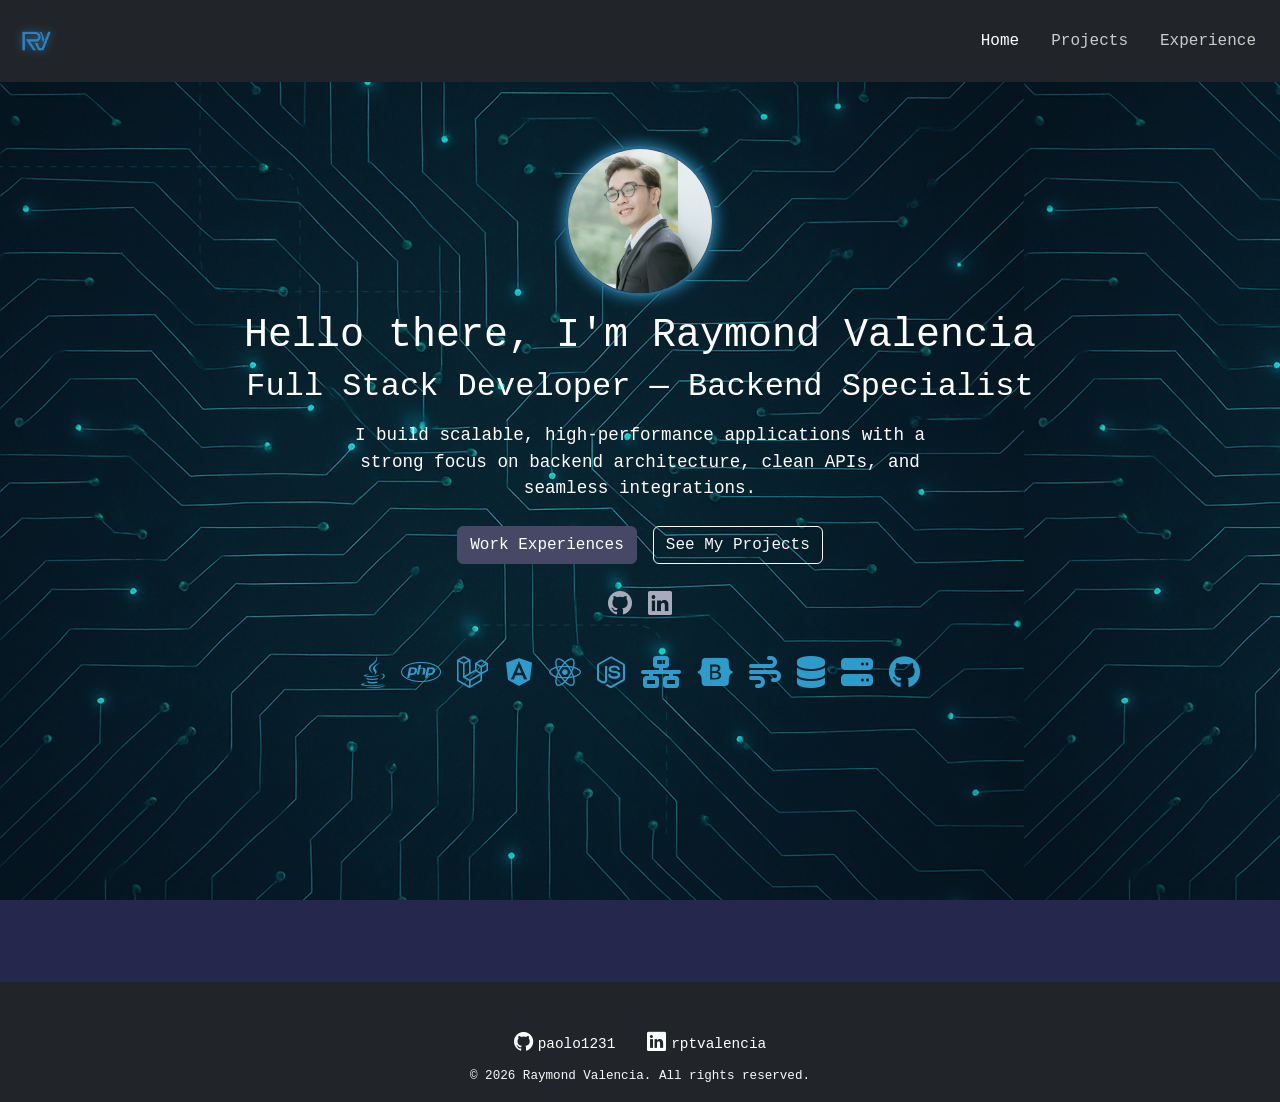
==== commit cec1eccb: "Auto-generated commit" ====
--- a/index.html
+++ b/index.html
@@ -9,5 +9,5 @@
 <style>:root{--fa-style-family-brands:"Font Awesome 6 Brands";--fa-font-brands:normal 400 1em/1 "Font Awesome 6 Brands"}@font-face{font-family:"Font Awesome 6 Brands";font-style:normal;font-weight:400;font-display:block;src:url("./media/fa-brands-400-Q3XCMWHQ.woff2") format("woff2"),url("./media/fa-brands-400-R2XQZCET.ttf") format("truetype")}:root{--fa-font-regular:normal 400 1em/1 "Font Awesome 6 Free"}@font-face{font-family:"Font Awesome 6 Free";font-style:normal;font-weight:400;font-display:block;src:url("./media/fa-regular-400-QSNYFYRT.woff2") format("woff2"),url("./media/fa-regular-400-XUOPSR7E.ttf") format("truetype")}:root{--fa-style-family-classic:"Font Awesome 6 Free";--fa-font-solid:normal 900 1em/1 "Font Awesome 6 Free"}@font-face{font-family:"Font Awesome 6 Free";font-style:normal;font-weight:900;font-display:block;src:url("./media/fa-solid-900-5ZUYHGA7.woff2") format("woff2"),url("./media/fa-solid-900-PJNKLK6W.ttf") format("truetype")}:root{--bs-blue:#0d6efd;--bs-indigo:#6610f2;--bs-purple:#6f42c1;--bs-pink:#d63384;--bs-red:#dc3545;--bs-orange:#fd7e14;--bs-yellow:#ffc107;--bs-green:#198754;--bs-teal:#20c997;--bs-cyan:#0dcaf0;--bs-black:#000;--bs-white:#fff;--bs-gray:#6c757d;--bs-gray-dark:#343a40;--bs-gray-100:#f8f9fa;--bs-gray-200:#e9ecef;--bs-gray-300:#dee2e6;--bs-gray-400:#ced4da;--bs-gray-500:#adb5bd;--bs-gray-600:#6c757d;--bs-gray-700:#495057;--bs-gray-800:#343a40;--bs-gray-900:#212529;--bs-primary:#464866;--bs-secondary:#25274D;--bs-success:#198754;--bs-info:#2E9CCA;--bs-warning:#ffc107;--bs-danger:#dc3545;--bs-light:#f8f9fa;--bs-dark:#212529;--bs-primary-rgb:70, 72, 102;--bs-secondary-rgb:37, 39, 77;--bs-success-rgb:25, 135, 84;--bs-info-rgb:46, 156, 202;--bs-warning-rgb:255, 193, 7;--bs-danger-rgb:220, 53, 69;--bs-light-rgb:248, 249, 250;--bs-dark-rgb:33, 37, 41;--bs-primary-text-emphasis:rgb(28, 28.8, 40.8);--bs-secondary-text-emphasis:rgb(14.8, 15.6, 30.8);--bs-success-text-emphasis:rgb(10, 54, 33.6);--bs-info-text-emphasis:rgb(18.4, 62.4, 80.8);--bs-warning-text-emphasis:rgb(102, 77.2, 2.8);--bs-danger-text-emphasis:rgb(88, 21.2, 27.6);--bs-light-text-emphasis:#495057;--bs-dark-text-emphasis:#495057;--bs-primary-bg-subtle:rgb(218, 218.4, 224.4);--bs-secondary-bg-subtle:rgb(211.4, 211.8, 219.4);--bs-success-bg-subtle:rgb(209, 231, 220.8);--bs-info-bg-subtle:rgb(213.2, 235.2, 244.4);--bs-warning-bg-subtle:rgb(255, 242.6, 205.4);--bs-danger-bg-subtle:rgb(248, 214.6, 217.8);--bs-light-bg-subtle:rgb(251.5, 252, 252.5);--bs-dark-bg-subtle:#ced4da;--bs-primary-border-subtle:rgb(181, 181.8, 193.8);--bs-secondary-border-subtle:rgb(167.8, 168.6, 183.8);--bs-success-border-subtle:rgb(163, 207, 186.6);--bs-info-border-subtle:rgb(171.4, 215.4, 233.8);--bs-warning-border-subtle:rgb(255, 230.2, 155.8);--bs-danger-border-subtle:rgb(241, 174.2, 180.6);--bs-light-border-subtle:#e9ecef;--bs-dark-border-subtle:#adb5bd;--bs-white-rgb:255, 255, 255;--bs-black-rgb:0, 0, 0;--bs-font-sans-serif:system-ui, -apple-system, "Segoe UI", Roboto, "Helvetica Neue", "Noto Sans", "Liberation Sans", Arial, sans-serif, "Apple Color Emoji", "Segoe UI Emoji", "Segoe UI Symbol", "Noto Color Emoji";--bs-font-monospace:SFMono-Regular, Menlo, Monaco, Consolas, "Liberation Mono", "Courier New", monospace;--bs-gradient:linear-gradient(180deg, rgba(255, 255, 255, .15), rgba(255, 255, 255, 0));--bs-body-font-family:var(--bs-font-sans-serif);--bs-body-font-size:1rem;--bs-body-font-weight:400;--bs-body-line-height:1.5;--bs-body-color:#AAABB8;--bs-body-color-rgb:170, 171, 184;--bs-body-bg:#fff;--bs-body-bg-rgb:255, 255, 255;--bs-emphasis-color:#000;--bs-emphasis-color-rgb:0, 0, 0;--bs-secondary-color:rgba(170, 171, 184, .75);--bs-secondary-color-rgb:170, 171, 184;--bs-secondary-bg:#e9ecef;--bs-secondary-bg-rgb:233, 236, 239;--bs-tertiary-color:rgba(170, 171, 184, .5);--bs-tertiary-color-rgb:170, 171, 184;--bs-tertiary-bg:#f8f9fa;--bs-tertiary-bg-rgb:248, 249, 250;--bs-heading-color:inherit;--bs-link-color:#464866;--bs-link-color-rgb:70, 72, 102;--bs-link-decoration:underline;--bs-link-hover-color:rgb(56, 57.6, 81.6);--bs-link-hover-color-rgb:56, 58, 82;--bs-code-color:#d63384;--bs-highlight-color:#AAABB8;--bs-highlight-bg:rgb(255, 242.6, 205.4);--bs-border-width:1px;--bs-border-style:solid;--bs-border-color:#dee2e6;--bs-border-color-translucent:rgba(0, 0, 0, .175);--bs-border-radius:.375rem;--bs-border-radius-sm:.25rem;--bs-border-radius-lg:.5rem;--bs-border-radius-xl:1rem;--bs-border-radius-xxl:2rem;--bs-border-radius-2xl:var(--bs-border-radius-xxl);--bs-border-radius-pill:50rem;--bs-box-shadow:0 .5rem 1rem rgba(0, 0, 0, .15);--bs-box-shadow-sm:0 .125rem .25rem rgba(0, 0, 0, .075);--bs-box-shadow-lg:0 1rem 3rem rgba(0, 0, 0, .175);--bs-box-shadow-inset:inset 0 1px 2px rgba(0, 0, 0, .075);--bs-focus-ring-width:.25rem;--bs-focus-ring-opacity:.25;--bs-focus-ring-color:rgba(70, 72, 102, .25);--bs-form-valid-color:#198754;--bs-form-valid-border-color:#198754;--bs-form-invalid-color:#dc3545;--bs-form-invalid-border-color:#dc3545}*,*:before,*:after{box-sizing:border-box}@media (prefers-reduced-motion: no-preference){:root{scroll-behavior:smooth}}body{margin:0;font-family:var(--bs-body-font-family);font-size:var(--bs-body-font-size);font-weight:var(--bs-body-font-weight);line-height:var(--bs-body-line-height);color:var(--bs-body-color);text-align:var(--bs-body-text-align);background-color:var(--bs-body-bg);-webkit-text-size-adjust:100%;-webkit-tap-highlight-color:rgba(0,0,0,0)}:root{--bs-breakpoint-xs:0;--bs-breakpoint-sm:576px;--bs-breakpoint-md:768px;--bs-breakpoint-lg:992px;--bs-breakpoint-xl:1200px;--bs-breakpoint-xxl:1400px}:root{--bs-btn-close-filter: }:root{--bs-carousel-indicator-active-bg:#fff;--bs-carousel-caption-color:#fff;--bs-carousel-control-icon-filter: }:root{--color-primary-dark:#25274D;--color-primary-mid:#464866;--color-light-gray:#AAABB8;--color-accent-light:#2E9CCA;--color-accent-dark:#29648A;--color-accent-soft:#6CA0B6;--color-bg:#fff;--color-text-primary:var(--color-primary-dark);--color-text-secondary:var(--color-primary-mid)}body{margin:0;font-family:Consolas,Courier New,monospace;background-color:#25274d;background-image:url(/assets/circuit-bg.png);background-repeat:repeat;background-size:auto;background-attachment:fixed;background-position:top left}body:before{content:"";position:fixed;background:#25274dcc url("./media/circuit-overlay-BVTXHXVH.svg") center center/cover no-repeat;opacity:.2;z-index:-1;pointer-events:none;inset:0;width:100vw;height:100vh}</style><link rel="stylesheet" href="styles-2IV6MHZF.css" media="print" onload="this.media='all'"><noscript><link rel="stylesheet" href="styles-2IV6MHZF.css"></noscript></head>
 <body>
   <app-root></app-root>
-<script src="scripts-Z6VWI63P.js" defer></script><script src="main-ZBRWIFLD.js" type="module"></script></body>
+<script src="scripts-Z6VWI63P.js" defer></script><script src="main-GEQYUA27.js" type="module"></script></body>
 </html>
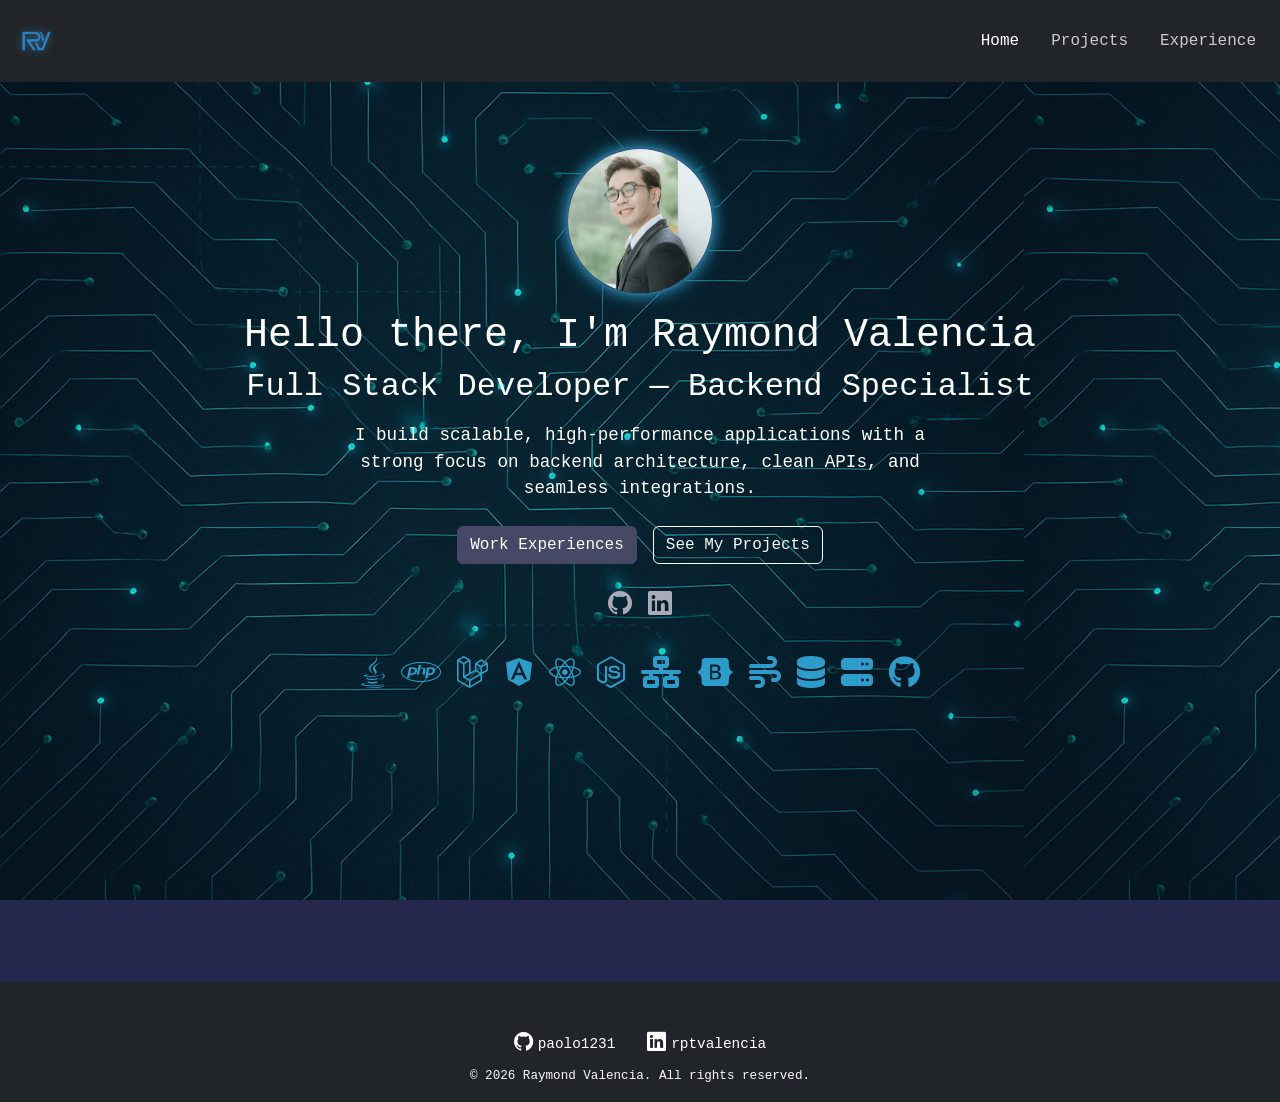
==== commit ed9b2420: "Auto-generated commit" ====
--- a/index.html
+++ b/index.html
@@ -9,5 +9,5 @@
 <style>:root{--fa-style-family-brands:"Font Awesome 6 Brands";--fa-font-brands:normal 400 1em/1 "Font Awesome 6 Brands"}@font-face{font-family:"Font Awesome 6 Brands";font-style:normal;font-weight:400;font-display:block;src:url("./media/fa-brands-400-Q3XCMWHQ.woff2") format("woff2"),url("./media/fa-brands-400-R2XQZCET.ttf") format("truetype")}:root{--fa-font-regular:normal 400 1em/1 "Font Awesome 6 Free"}@font-face{font-family:"Font Awesome 6 Free";font-style:normal;font-weight:400;font-display:block;src:url("./media/fa-regular-400-QSNYFYRT.woff2") format("woff2"),url("./media/fa-regular-400-XUOPSR7E.ttf") format("truetype")}:root{--fa-style-family-classic:"Font Awesome 6 Free";--fa-font-solid:normal 900 1em/1 "Font Awesome 6 Free"}@font-face{font-family:"Font Awesome 6 Free";font-style:normal;font-weight:900;font-display:block;src:url("./media/fa-solid-900-5ZUYHGA7.woff2") format("woff2"),url("./media/fa-solid-900-PJNKLK6W.ttf") format("truetype")}:root{--bs-blue:#0d6efd;--bs-indigo:#6610f2;--bs-purple:#6f42c1;--bs-pink:#d63384;--bs-red:#dc3545;--bs-orange:#fd7e14;--bs-yellow:#ffc107;--bs-green:#198754;--bs-teal:#20c997;--bs-cyan:#0dcaf0;--bs-black:#000;--bs-white:#fff;--bs-gray:#6c757d;--bs-gray-dark:#343a40;--bs-gray-100:#f8f9fa;--bs-gray-200:#e9ecef;--bs-gray-300:#dee2e6;--bs-gray-400:#ced4da;--bs-gray-500:#adb5bd;--bs-gray-600:#6c757d;--bs-gray-700:#495057;--bs-gray-800:#343a40;--bs-gray-900:#212529;--bs-primary:#464866;--bs-secondary:#25274D;--bs-success:#198754;--bs-info:#2E9CCA;--bs-warning:#ffc107;--bs-danger:#dc3545;--bs-light:#f8f9fa;--bs-dark:#212529;--bs-primary-rgb:70, 72, 102;--bs-secondary-rgb:37, 39, 77;--bs-success-rgb:25, 135, 84;--bs-info-rgb:46, 156, 202;--bs-warning-rgb:255, 193, 7;--bs-danger-rgb:220, 53, 69;--bs-light-rgb:248, 249, 250;--bs-dark-rgb:33, 37, 41;--bs-primary-text-emphasis:rgb(28, 28.8, 40.8);--bs-secondary-text-emphasis:rgb(14.8, 15.6, 30.8);--bs-success-text-emphasis:rgb(10, 54, 33.6);--bs-info-text-emphasis:rgb(18.4, 62.4, 80.8);--bs-warning-text-emphasis:rgb(102, 77.2, 2.8);--bs-danger-text-emphasis:rgb(88, 21.2, 27.6);--bs-light-text-emphasis:#495057;--bs-dark-text-emphasis:#495057;--bs-primary-bg-subtle:rgb(218, 218.4, 224.4);--bs-secondary-bg-subtle:rgb(211.4, 211.8, 219.4);--bs-success-bg-subtle:rgb(209, 231, 220.8);--bs-info-bg-subtle:rgb(213.2, 235.2, 244.4);--bs-warning-bg-subtle:rgb(255, 242.6, 205.4);--bs-danger-bg-subtle:rgb(248, 214.6, 217.8);--bs-light-bg-subtle:rgb(251.5, 252, 252.5);--bs-dark-bg-subtle:#ced4da;--bs-primary-border-subtle:rgb(181, 181.8, 193.8);--bs-secondary-border-subtle:rgb(167.8, 168.6, 183.8);--bs-success-border-subtle:rgb(163, 207, 186.6);--bs-info-border-subtle:rgb(171.4, 215.4, 233.8);--bs-warning-border-subtle:rgb(255, 230.2, 155.8);--bs-danger-border-subtle:rgb(241, 174.2, 180.6);--bs-light-border-subtle:#e9ecef;--bs-dark-border-subtle:#adb5bd;--bs-white-rgb:255, 255, 255;--bs-black-rgb:0, 0, 0;--bs-font-sans-serif:system-ui, -apple-system, "Segoe UI", Roboto, "Helvetica Neue", "Noto Sans", "Liberation Sans", Arial, sans-serif, "Apple Color Emoji", "Segoe UI Emoji", "Segoe UI Symbol", "Noto Color Emoji";--bs-font-monospace:SFMono-Regular, Menlo, Monaco, Consolas, "Liberation Mono", "Courier New", monospace;--bs-gradient:linear-gradient(180deg, rgba(255, 255, 255, .15), rgba(255, 255, 255, 0));--bs-body-font-family:var(--bs-font-sans-serif);--bs-body-font-size:1rem;--bs-body-font-weight:400;--bs-body-line-height:1.5;--bs-body-color:#AAABB8;--bs-body-color-rgb:170, 171, 184;--bs-body-bg:#fff;--bs-body-bg-rgb:255, 255, 255;--bs-emphasis-color:#000;--bs-emphasis-color-rgb:0, 0, 0;--bs-secondary-color:rgba(170, 171, 184, .75);--bs-secondary-color-rgb:170, 171, 184;--bs-secondary-bg:#e9ecef;--bs-secondary-bg-rgb:233, 236, 239;--bs-tertiary-color:rgba(170, 171, 184, .5);--bs-tertiary-color-rgb:170, 171, 184;--bs-tertiary-bg:#f8f9fa;--bs-tertiary-bg-rgb:248, 249, 250;--bs-heading-color:inherit;--bs-link-color:#464866;--bs-link-color-rgb:70, 72, 102;--bs-link-decoration:underline;--bs-link-hover-color:rgb(56, 57.6, 81.6);--bs-link-hover-color-rgb:56, 58, 82;--bs-code-color:#d63384;--bs-highlight-color:#AAABB8;--bs-highlight-bg:rgb(255, 242.6, 205.4);--bs-border-width:1px;--bs-border-style:solid;--bs-border-color:#dee2e6;--bs-border-color-translucent:rgba(0, 0, 0, .175);--bs-border-radius:.375rem;--bs-border-radius-sm:.25rem;--bs-border-radius-lg:.5rem;--bs-border-radius-xl:1rem;--bs-border-radius-xxl:2rem;--bs-border-radius-2xl:var(--bs-border-radius-xxl);--bs-border-radius-pill:50rem;--bs-box-shadow:0 .5rem 1rem rgba(0, 0, 0, .15);--bs-box-shadow-sm:0 .125rem .25rem rgba(0, 0, 0, .075);--bs-box-shadow-lg:0 1rem 3rem rgba(0, 0, 0, .175);--bs-box-shadow-inset:inset 0 1px 2px rgba(0, 0, 0, .075);--bs-focus-ring-width:.25rem;--bs-focus-ring-opacity:.25;--bs-focus-ring-color:rgba(70, 72, 102, .25);--bs-form-valid-color:#198754;--bs-form-valid-border-color:#198754;--bs-form-invalid-color:#dc3545;--bs-form-invalid-border-color:#dc3545}*,*:before,*:after{box-sizing:border-box}@media (prefers-reduced-motion: no-preference){:root{scroll-behavior:smooth}}body{margin:0;font-family:var(--bs-body-font-family);font-size:var(--bs-body-font-size);font-weight:var(--bs-body-font-weight);line-height:var(--bs-body-line-height);color:var(--bs-body-color);text-align:var(--bs-body-text-align);background-color:var(--bs-body-bg);-webkit-text-size-adjust:100%;-webkit-tap-highlight-color:rgba(0,0,0,0)}:root{--bs-breakpoint-xs:0;--bs-breakpoint-sm:576px;--bs-breakpoint-md:768px;--bs-breakpoint-lg:992px;--bs-breakpoint-xl:1200px;--bs-breakpoint-xxl:1400px}:root{--bs-btn-close-filter: }:root{--bs-carousel-indicator-active-bg:#fff;--bs-carousel-caption-color:#fff;--bs-carousel-control-icon-filter: }:root{--color-primary-dark:#25274D;--color-primary-mid:#464866;--color-light-gray:#AAABB8;--color-accent-light:#2E9CCA;--color-accent-dark:#29648A;--color-accent-soft:#6CA0B6;--color-bg:#fff;--color-text-primary:var(--color-primary-dark);--color-text-secondary:var(--color-primary-mid)}body{margin:0;font-family:Consolas,Courier New,monospace;background-color:#25274d;background-image:url(/assets/circuit-bg.png);background-repeat:repeat;background-size:auto;background-attachment:fixed;background-position:top left}body:before{content:"";position:fixed;background:#25274dcc url("./media/circuit-overlay-BVTXHXVH.svg") center center/cover no-repeat;opacity:.2;z-index:-1;pointer-events:none;inset:0;width:100vw;height:100vh}</style><link rel="stylesheet" href="styles-2IV6MHZF.css" media="print" onload="this.media='all'"><noscript><link rel="stylesheet" href="styles-2IV6MHZF.css"></noscript></head>
 <body>
   <app-root></app-root>
-<script src="scripts-Z6VWI63P.js" defer></script><script src="main-GEQYUA27.js" type="module"></script></body>
+<script src="scripts-Z6VWI63P.js" defer></script><script src="main-ISH3XLER.js" type="module"></script></body>
 </html>
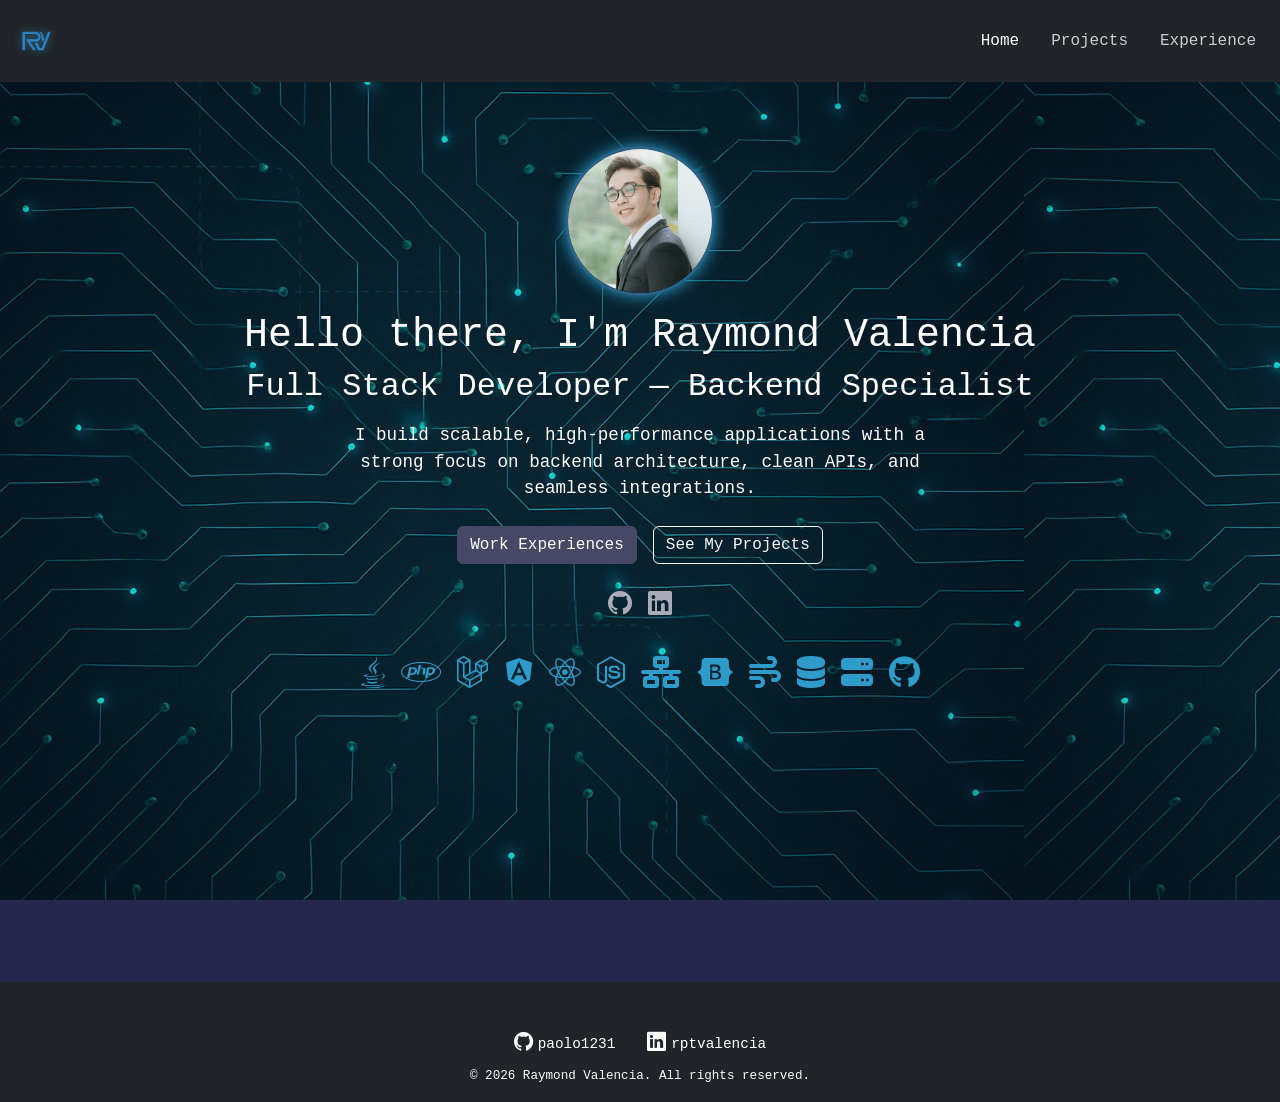
==== commit e05f0ae1: "Auto-generated commit" ====
--- a/index.html
+++ b/index.html
@@ -9,5 +9,5 @@
 <style>:root{--fa-style-family-brands:"Font Awesome 6 Brands";--fa-font-brands:normal 400 1em/1 "Font Awesome 6 Brands"}@font-face{font-family:"Font Awesome 6 Brands";font-style:normal;font-weight:400;font-display:block;src:url("./media/fa-brands-400-Q3XCMWHQ.woff2") format("woff2"),url("./media/fa-brands-400-R2XQZCET.ttf") format("truetype")}:root{--fa-font-regular:normal 400 1em/1 "Font Awesome 6 Free"}@font-face{font-family:"Font Awesome 6 Free";font-style:normal;font-weight:400;font-display:block;src:url("./media/fa-regular-400-QSNYFYRT.woff2") format("woff2"),url("./media/fa-regular-400-XUOPSR7E.ttf") format("truetype")}:root{--fa-style-family-classic:"Font Awesome 6 Free";--fa-font-solid:normal 900 1em/1 "Font Awesome 6 Free"}@font-face{font-family:"Font Awesome 6 Free";font-style:normal;font-weight:900;font-display:block;src:url("./media/fa-solid-900-5ZUYHGA7.woff2") format("woff2"),url("./media/fa-solid-900-PJNKLK6W.ttf") format("truetype")}:root{--bs-blue:#0d6efd;--bs-indigo:#6610f2;--bs-purple:#6f42c1;--bs-pink:#d63384;--bs-red:#dc3545;--bs-orange:#fd7e14;--bs-yellow:#ffc107;--bs-green:#198754;--bs-teal:#20c997;--bs-cyan:#0dcaf0;--bs-black:#000;--bs-white:#fff;--bs-gray:#6c757d;--bs-gray-dark:#343a40;--bs-gray-100:#f8f9fa;--bs-gray-200:#e9ecef;--bs-gray-300:#dee2e6;--bs-gray-400:#ced4da;--bs-gray-500:#adb5bd;--bs-gray-600:#6c757d;--bs-gray-700:#495057;--bs-gray-800:#343a40;--bs-gray-900:#212529;--bs-primary:#464866;--bs-secondary:#25274D;--bs-success:#198754;--bs-info:#2E9CCA;--bs-warning:#ffc107;--bs-danger:#dc3545;--bs-light:#f8f9fa;--bs-dark:#212529;--bs-primary-rgb:70, 72, 102;--bs-secondary-rgb:37, 39, 77;--bs-success-rgb:25, 135, 84;--bs-info-rgb:46, 156, 202;--bs-warning-rgb:255, 193, 7;--bs-danger-rgb:220, 53, 69;--bs-light-rgb:248, 249, 250;--bs-dark-rgb:33, 37, 41;--bs-primary-text-emphasis:rgb(28, 28.8, 40.8);--bs-secondary-text-emphasis:rgb(14.8, 15.6, 30.8);--bs-success-text-emphasis:rgb(10, 54, 33.6);--bs-info-text-emphasis:rgb(18.4, 62.4, 80.8);--bs-warning-text-emphasis:rgb(102, 77.2, 2.8);--bs-danger-text-emphasis:rgb(88, 21.2, 27.6);--bs-light-text-emphasis:#495057;--bs-dark-text-emphasis:#495057;--bs-primary-bg-subtle:rgb(218, 218.4, 224.4);--bs-secondary-bg-subtle:rgb(211.4, 211.8, 219.4);--bs-success-bg-subtle:rgb(209, 231, 220.8);--bs-info-bg-subtle:rgb(213.2, 235.2, 244.4);--bs-warning-bg-subtle:rgb(255, 242.6, 205.4);--bs-danger-bg-subtle:rgb(248, 214.6, 217.8);--bs-light-bg-subtle:rgb(251.5, 252, 252.5);--bs-dark-bg-subtle:#ced4da;--bs-primary-border-subtle:rgb(181, 181.8, 193.8);--bs-secondary-border-subtle:rgb(167.8, 168.6, 183.8);--bs-success-border-subtle:rgb(163, 207, 186.6);--bs-info-border-subtle:rgb(171.4, 215.4, 233.8);--bs-warning-border-subtle:rgb(255, 230.2, 155.8);--bs-danger-border-subtle:rgb(241, 174.2, 180.6);--bs-light-border-subtle:#e9ecef;--bs-dark-border-subtle:#adb5bd;--bs-white-rgb:255, 255, 255;--bs-black-rgb:0, 0, 0;--bs-font-sans-serif:system-ui, -apple-system, "Segoe UI", Roboto, "Helvetica Neue", "Noto Sans", "Liberation Sans", Arial, sans-serif, "Apple Color Emoji", "Segoe UI Emoji", "Segoe UI Symbol", "Noto Color Emoji";--bs-font-monospace:SFMono-Regular, Menlo, Monaco, Consolas, "Liberation Mono", "Courier New", monospace;--bs-gradient:linear-gradient(180deg, rgba(255, 255, 255, .15), rgba(255, 255, 255, 0));--bs-body-font-family:var(--bs-font-sans-serif);--bs-body-font-size:1rem;--bs-body-font-weight:400;--bs-body-line-height:1.5;--bs-body-color:#AAABB8;--bs-body-color-rgb:170, 171, 184;--bs-body-bg:#fff;--bs-body-bg-rgb:255, 255, 255;--bs-emphasis-color:#000;--bs-emphasis-color-rgb:0, 0, 0;--bs-secondary-color:rgba(170, 171, 184, .75);--bs-secondary-color-rgb:170, 171, 184;--bs-secondary-bg:#e9ecef;--bs-secondary-bg-rgb:233, 236, 239;--bs-tertiary-color:rgba(170, 171, 184, .5);--bs-tertiary-color-rgb:170, 171, 184;--bs-tertiary-bg:#f8f9fa;--bs-tertiary-bg-rgb:248, 249, 250;--bs-heading-color:inherit;--bs-link-color:#464866;--bs-link-color-rgb:70, 72, 102;--bs-link-decoration:underline;--bs-link-hover-color:rgb(56, 57.6, 81.6);--bs-link-hover-color-rgb:56, 58, 82;--bs-code-color:#d63384;--bs-highlight-color:#AAABB8;--bs-highlight-bg:rgb(255, 242.6, 205.4);--bs-border-width:1px;--bs-border-style:solid;--bs-border-color:#dee2e6;--bs-border-color-translucent:rgba(0, 0, 0, .175);--bs-border-radius:.375rem;--bs-border-radius-sm:.25rem;--bs-border-radius-lg:.5rem;--bs-border-radius-xl:1rem;--bs-border-radius-xxl:2rem;--bs-border-radius-2xl:var(--bs-border-radius-xxl);--bs-border-radius-pill:50rem;--bs-box-shadow:0 .5rem 1rem rgba(0, 0, 0, .15);--bs-box-shadow-sm:0 .125rem .25rem rgba(0, 0, 0, .075);--bs-box-shadow-lg:0 1rem 3rem rgba(0, 0, 0, .175);--bs-box-shadow-inset:inset 0 1px 2px rgba(0, 0, 0, .075);--bs-focus-ring-width:.25rem;--bs-focus-ring-opacity:.25;--bs-focus-ring-color:rgba(70, 72, 102, .25);--bs-form-valid-color:#198754;--bs-form-valid-border-color:#198754;--bs-form-invalid-color:#dc3545;--bs-form-invalid-border-color:#dc3545}*,*:before,*:after{box-sizing:border-box}@media (prefers-reduced-motion: no-preference){:root{scroll-behavior:smooth}}body{margin:0;font-family:var(--bs-body-font-family);font-size:var(--bs-body-font-size);font-weight:var(--bs-body-font-weight);line-height:var(--bs-body-line-height);color:var(--bs-body-color);text-align:var(--bs-body-text-align);background-color:var(--bs-body-bg);-webkit-text-size-adjust:100%;-webkit-tap-highlight-color:rgba(0,0,0,0)}:root{--bs-breakpoint-xs:0;--bs-breakpoint-sm:576px;--bs-breakpoint-md:768px;--bs-breakpoint-lg:992px;--bs-breakpoint-xl:1200px;--bs-breakpoint-xxl:1400px}:root{--bs-btn-close-filter: }:root{--bs-carousel-indicator-active-bg:#fff;--bs-carousel-caption-color:#fff;--bs-carousel-control-icon-filter: }:root{--color-primary-dark:#25274D;--color-primary-mid:#464866;--color-light-gray:#AAABB8;--color-accent-light:#2E9CCA;--color-accent-dark:#29648A;--color-accent-soft:#6CA0B6;--color-bg:#fff;--color-text-primary:var(--color-primary-dark);--color-text-secondary:var(--color-primary-mid)}body{margin:0;font-family:Consolas,Courier New,monospace;background-color:#25274d;background-image:url(/assets/circuit-bg.png);background-repeat:repeat;background-size:auto;background-attachment:fixed;background-position:top left}body:before{content:"";position:fixed;background:#25274dcc url("./media/circuit-overlay-BVTXHXVH.svg") center center/cover no-repeat;opacity:.2;z-index:-1;pointer-events:none;inset:0;width:100vw;height:100vh}</style><link rel="stylesheet" href="styles-2IV6MHZF.css" media="print" onload="this.media='all'"><noscript><link rel="stylesheet" href="styles-2IV6MHZF.css"></noscript></head>
 <body>
   <app-root></app-root>
-<script src="scripts-Z6VWI63P.js" defer></script><script src="main-ISH3XLER.js" type="module"></script></body>
+<script src="scripts-Z6VWI63P.js" defer></script><script src="main-EHLI3SGQ.js" type="module"></script></body>
 </html>
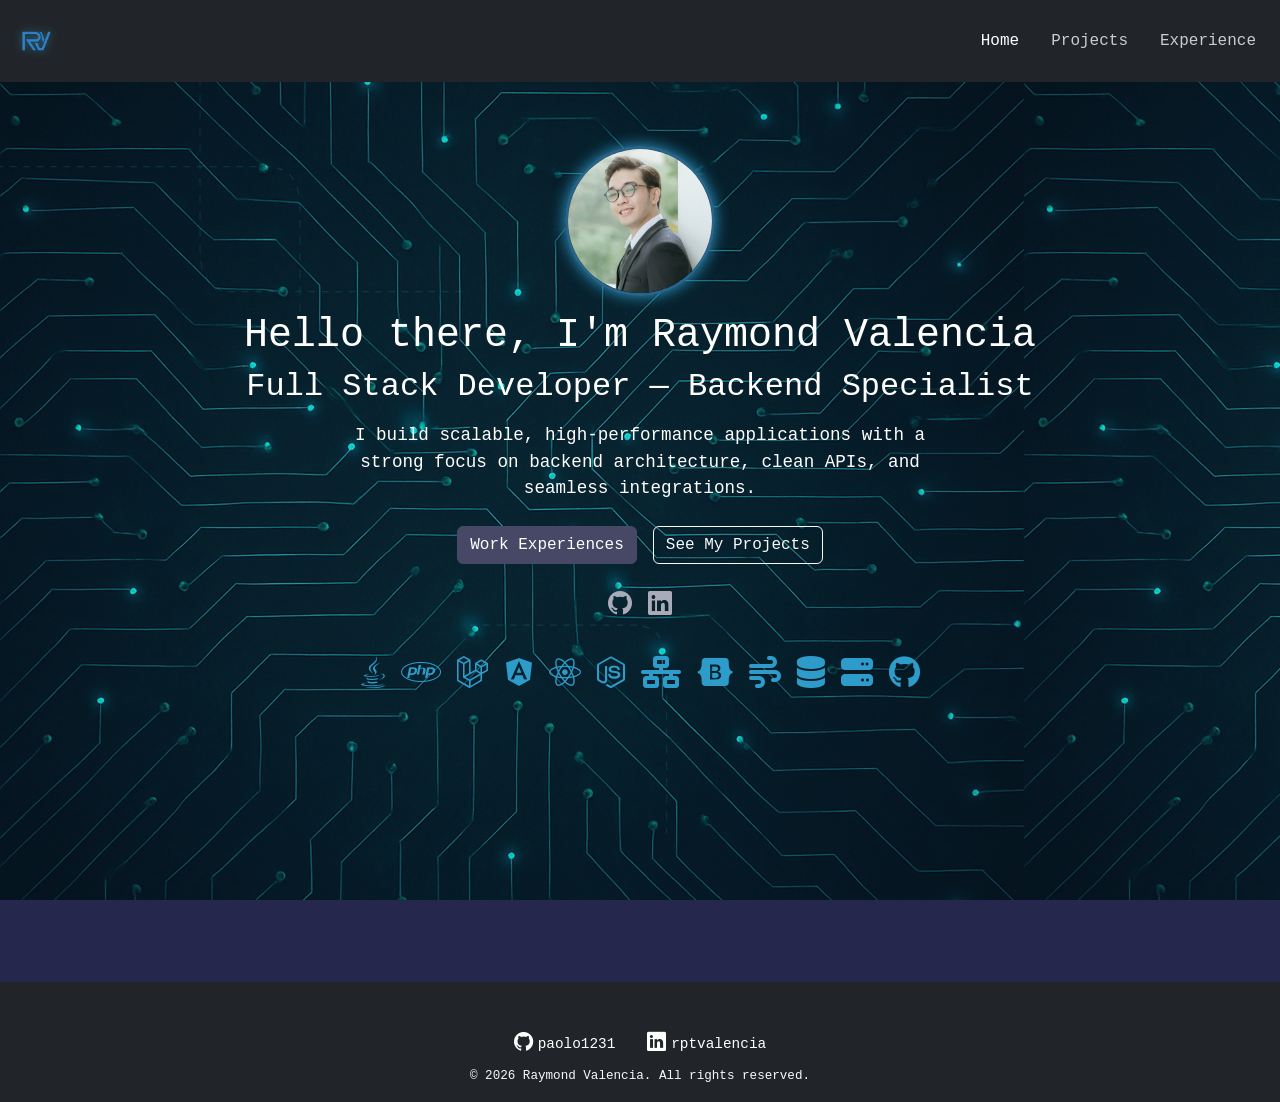
==== commit 5ed63c0b: "Auto-generated commit" ====
--- a/index.html
+++ b/index.html
@@ -9,5 +9,5 @@
 <style>:root{--fa-style-family-brands:"Font Awesome 6 Brands";--fa-font-brands:normal 400 1em/1 "Font Awesome 6 Brands"}@font-face{font-family:"Font Awesome 6 Brands";font-style:normal;font-weight:400;font-display:block;src:url("./media/fa-brands-400-Q3XCMWHQ.woff2") format("woff2"),url("./media/fa-brands-400-R2XQZCET.ttf") format("truetype")}:root{--fa-font-regular:normal 400 1em/1 "Font Awesome 6 Free"}@font-face{font-family:"Font Awesome 6 Free";font-style:normal;font-weight:400;font-display:block;src:url("./media/fa-regular-400-QSNYFYRT.woff2") format("woff2"),url("./media/fa-regular-400-XUOPSR7E.ttf") format("truetype")}:root{--fa-style-family-classic:"Font Awesome 6 Free";--fa-font-solid:normal 900 1em/1 "Font Awesome 6 Free"}@font-face{font-family:"Font Awesome 6 Free";font-style:normal;font-weight:900;font-display:block;src:url("./media/fa-solid-900-5ZUYHGA7.woff2") format("woff2"),url("./media/fa-solid-900-PJNKLK6W.ttf") format("truetype")}:root{--bs-blue:#0d6efd;--bs-indigo:#6610f2;--bs-purple:#6f42c1;--bs-pink:#d63384;--bs-red:#dc3545;--bs-orange:#fd7e14;--bs-yellow:#ffc107;--bs-green:#198754;--bs-teal:#20c997;--bs-cyan:#0dcaf0;--bs-black:#000;--bs-white:#fff;--bs-gray:#6c757d;--bs-gray-dark:#343a40;--bs-gray-100:#f8f9fa;--bs-gray-200:#e9ecef;--bs-gray-300:#dee2e6;--bs-gray-400:#ced4da;--bs-gray-500:#adb5bd;--bs-gray-600:#6c757d;--bs-gray-700:#495057;--bs-gray-800:#343a40;--bs-gray-900:#212529;--bs-primary:#464866;--bs-secondary:#25274D;--bs-success:#198754;--bs-info:#2E9CCA;--bs-warning:#ffc107;--bs-danger:#dc3545;--bs-light:#f8f9fa;--bs-dark:#212529;--bs-primary-rgb:70, 72, 102;--bs-secondary-rgb:37, 39, 77;--bs-success-rgb:25, 135, 84;--bs-info-rgb:46, 156, 202;--bs-warning-rgb:255, 193, 7;--bs-danger-rgb:220, 53, 69;--bs-light-rgb:248, 249, 250;--bs-dark-rgb:33, 37, 41;--bs-primary-text-emphasis:rgb(28, 28.8, 40.8);--bs-secondary-text-emphasis:rgb(14.8, 15.6, 30.8);--bs-success-text-emphasis:rgb(10, 54, 33.6);--bs-info-text-emphasis:rgb(18.4, 62.4, 80.8);--bs-warning-text-emphasis:rgb(102, 77.2, 2.8);--bs-danger-text-emphasis:rgb(88, 21.2, 27.6);--bs-light-text-emphasis:#495057;--bs-dark-text-emphasis:#495057;--bs-primary-bg-subtle:rgb(218, 218.4, 224.4);--bs-secondary-bg-subtle:rgb(211.4, 211.8, 219.4);--bs-success-bg-subtle:rgb(209, 231, 220.8);--bs-info-bg-subtle:rgb(213.2, 235.2, 244.4);--bs-warning-bg-subtle:rgb(255, 242.6, 205.4);--bs-danger-bg-subtle:rgb(248, 214.6, 217.8);--bs-light-bg-subtle:rgb(251.5, 252, 252.5);--bs-dark-bg-subtle:#ced4da;--bs-primary-border-subtle:rgb(181, 181.8, 193.8);--bs-secondary-border-subtle:rgb(167.8, 168.6, 183.8);--bs-success-border-subtle:rgb(163, 207, 186.6);--bs-info-border-subtle:rgb(171.4, 215.4, 233.8);--bs-warning-border-subtle:rgb(255, 230.2, 155.8);--bs-danger-border-subtle:rgb(241, 174.2, 180.6);--bs-light-border-subtle:#e9ecef;--bs-dark-border-subtle:#adb5bd;--bs-white-rgb:255, 255, 255;--bs-black-rgb:0, 0, 0;--bs-font-sans-serif:system-ui, -apple-system, "Segoe UI", Roboto, "Helvetica Neue", "Noto Sans", "Liberation Sans", Arial, sans-serif, "Apple Color Emoji", "Segoe UI Emoji", "Segoe UI Symbol", "Noto Color Emoji";--bs-font-monospace:SFMono-Regular, Menlo, Monaco, Consolas, "Liberation Mono", "Courier New", monospace;--bs-gradient:linear-gradient(180deg, rgba(255, 255, 255, .15), rgba(255, 255, 255, 0));--bs-body-font-family:var(--bs-font-sans-serif);--bs-body-font-size:1rem;--bs-body-font-weight:400;--bs-body-line-height:1.5;--bs-body-color:#AAABB8;--bs-body-color-rgb:170, 171, 184;--bs-body-bg:#fff;--bs-body-bg-rgb:255, 255, 255;--bs-emphasis-color:#000;--bs-emphasis-color-rgb:0, 0, 0;--bs-secondary-color:rgba(170, 171, 184, .75);--bs-secondary-color-rgb:170, 171, 184;--bs-secondary-bg:#e9ecef;--bs-secondary-bg-rgb:233, 236, 239;--bs-tertiary-color:rgba(170, 171, 184, .5);--bs-tertiary-color-rgb:170, 171, 184;--bs-tertiary-bg:#f8f9fa;--bs-tertiary-bg-rgb:248, 249, 250;--bs-heading-color:inherit;--bs-link-color:#464866;--bs-link-color-rgb:70, 72, 102;--bs-link-decoration:underline;--bs-link-hover-color:rgb(56, 57.6, 81.6);--bs-link-hover-color-rgb:56, 58, 82;--bs-code-color:#d63384;--bs-highlight-color:#AAABB8;--bs-highlight-bg:rgb(255, 242.6, 205.4);--bs-border-width:1px;--bs-border-style:solid;--bs-border-color:#dee2e6;--bs-border-color-translucent:rgba(0, 0, 0, .175);--bs-border-radius:.375rem;--bs-border-radius-sm:.25rem;--bs-border-radius-lg:.5rem;--bs-border-radius-xl:1rem;--bs-border-radius-xxl:2rem;--bs-border-radius-2xl:var(--bs-border-radius-xxl);--bs-border-radius-pill:50rem;--bs-box-shadow:0 .5rem 1rem rgba(0, 0, 0, .15);--bs-box-shadow-sm:0 .125rem .25rem rgba(0, 0, 0, .075);--bs-box-shadow-lg:0 1rem 3rem rgba(0, 0, 0, .175);--bs-box-shadow-inset:inset 0 1px 2px rgba(0, 0, 0, .075);--bs-focus-ring-width:.25rem;--bs-focus-ring-opacity:.25;--bs-focus-ring-color:rgba(70, 72, 102, .25);--bs-form-valid-color:#198754;--bs-form-valid-border-color:#198754;--bs-form-invalid-color:#dc3545;--bs-form-invalid-border-color:#dc3545}*,*:before,*:after{box-sizing:border-box}@media (prefers-reduced-motion: no-preference){:root{scroll-behavior:smooth}}body{margin:0;font-family:var(--bs-body-font-family);font-size:var(--bs-body-font-size);font-weight:var(--bs-body-font-weight);line-height:var(--bs-body-line-height);color:var(--bs-body-color);text-align:var(--bs-body-text-align);background-color:var(--bs-body-bg);-webkit-text-size-adjust:100%;-webkit-tap-highlight-color:rgba(0,0,0,0)}:root{--bs-breakpoint-xs:0;--bs-breakpoint-sm:576px;--bs-breakpoint-md:768px;--bs-breakpoint-lg:992px;--bs-breakpoint-xl:1200px;--bs-breakpoint-xxl:1400px}:root{--bs-btn-close-filter: }:root{--bs-carousel-indicator-active-bg:#fff;--bs-carousel-caption-color:#fff;--bs-carousel-control-icon-filter: }:root{--color-primary-dark:#25274D;--color-primary-mid:#464866;--color-light-gray:#AAABB8;--color-accent-light:#2E9CCA;--color-accent-dark:#29648A;--color-accent-soft:#6CA0B6;--color-bg:#fff;--color-text-primary:var(--color-primary-dark);--color-text-secondary:var(--color-primary-mid)}body{margin:0;font-family:Consolas,Courier New,monospace;background-color:#25274d;background-image:url(/assets/circuit-bg.png);background-repeat:repeat;background-size:auto;background-attachment:fixed;background-position:top left}body:before{content:"";position:fixed;background:#25274dcc url("./media/circuit-overlay-BVTXHXVH.svg") center center/cover no-repeat;opacity:.2;z-index:-1;pointer-events:none;inset:0;width:100vw;height:100vh}</style><link rel="stylesheet" href="styles-2IV6MHZF.css" media="print" onload="this.media='all'"><noscript><link rel="stylesheet" href="styles-2IV6MHZF.css"></noscript></head>
 <body>
   <app-root></app-root>
-<script src="scripts-Z6VWI63P.js" defer></script><script src="main-EHLI3SGQ.js" type="module"></script></body>
+<script src="scripts-Z6VWI63P.js" defer></script><script src="main-GF6CUIMC.js" type="module"></script></body>
 </html>
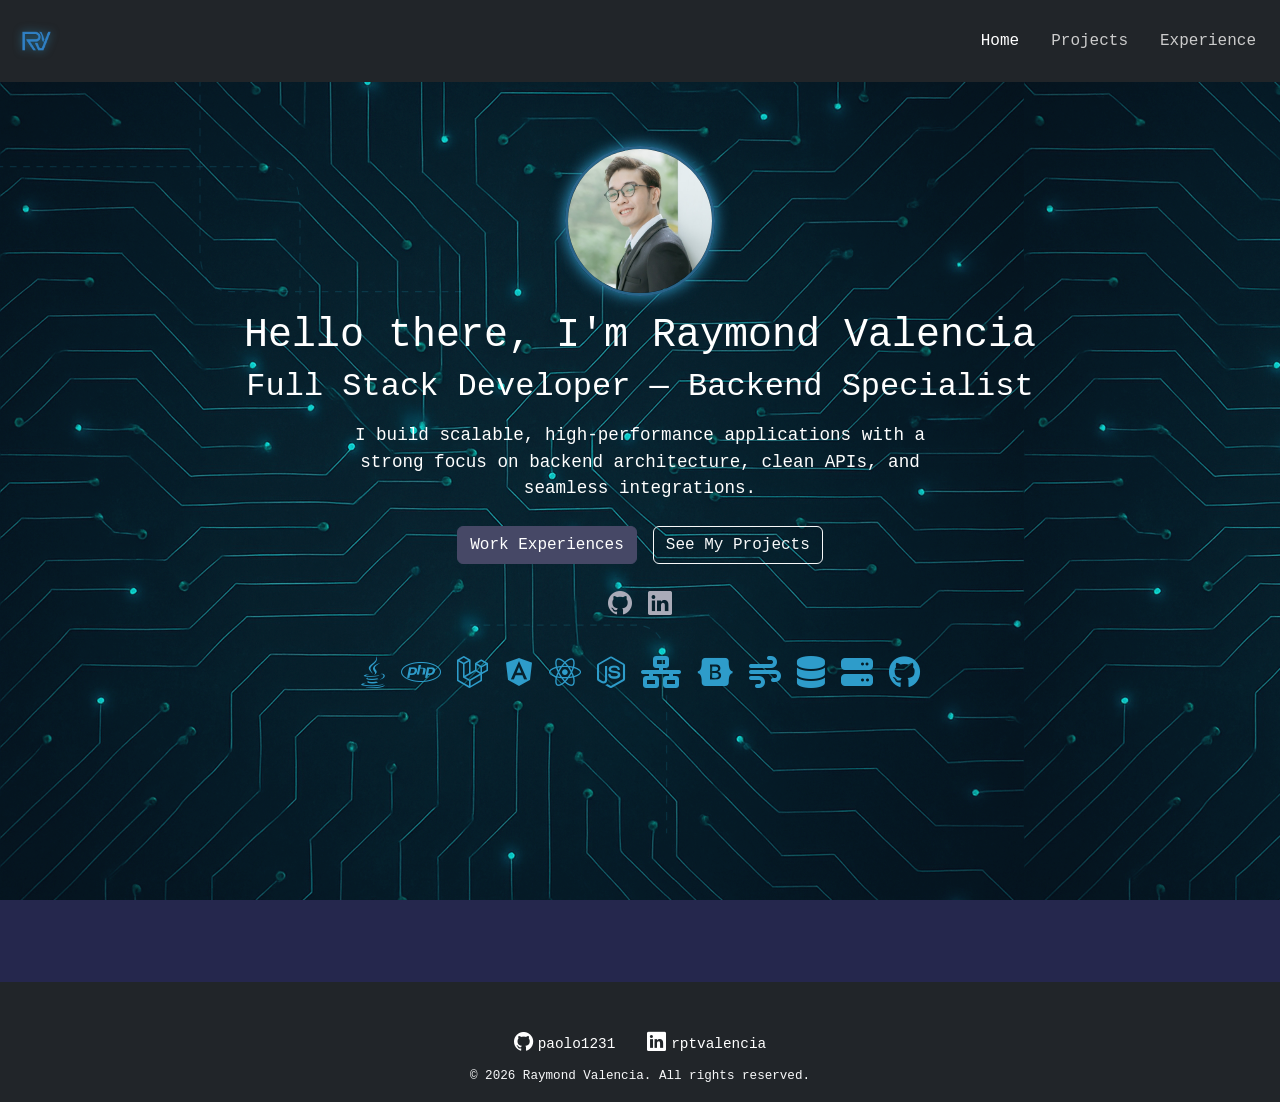
==== commit d8a5d01c: "Auto-generated commit" ====
--- a/index.html
+++ b/index.html
@@ -9,5 +9,5 @@
 <style>:root{--fa-style-family-brands:"Font Awesome 6 Brands";--fa-font-brands:normal 400 1em/1 "Font Awesome 6 Brands"}@font-face{font-family:"Font Awesome 6 Brands";font-style:normal;font-weight:400;font-display:block;src:url("./media/fa-brands-400-Q3XCMWHQ.woff2") format("woff2"),url("./media/fa-brands-400-R2XQZCET.ttf") format("truetype")}:root{--fa-font-regular:normal 400 1em/1 "Font Awesome 6 Free"}@font-face{font-family:"Font Awesome 6 Free";font-style:normal;font-weight:400;font-display:block;src:url("./media/fa-regular-400-QSNYFYRT.woff2") format("woff2"),url("./media/fa-regular-400-XUOPSR7E.ttf") format("truetype")}:root{--fa-style-family-classic:"Font Awesome 6 Free";--fa-font-solid:normal 900 1em/1 "Font Awesome 6 Free"}@font-face{font-family:"Font Awesome 6 Free";font-style:normal;font-weight:900;font-display:block;src:url("./media/fa-solid-900-5ZUYHGA7.woff2") format("woff2"),url("./media/fa-solid-900-PJNKLK6W.ttf") format("truetype")}:root{--bs-blue:#0d6efd;--bs-indigo:#6610f2;--bs-purple:#6f42c1;--bs-pink:#d63384;--bs-red:#dc3545;--bs-orange:#fd7e14;--bs-yellow:#ffc107;--bs-green:#198754;--bs-teal:#20c997;--bs-cyan:#0dcaf0;--bs-black:#000;--bs-white:#fff;--bs-gray:#6c757d;--bs-gray-dark:#343a40;--bs-gray-100:#f8f9fa;--bs-gray-200:#e9ecef;--bs-gray-300:#dee2e6;--bs-gray-400:#ced4da;--bs-gray-500:#adb5bd;--bs-gray-600:#6c757d;--bs-gray-700:#495057;--bs-gray-800:#343a40;--bs-gray-900:#212529;--bs-primary:#464866;--bs-secondary:#25274D;--bs-success:#198754;--bs-info:#2E9CCA;--bs-warning:#ffc107;--bs-danger:#dc3545;--bs-light:#f8f9fa;--bs-dark:#212529;--bs-primary-rgb:70, 72, 102;--bs-secondary-rgb:37, 39, 77;--bs-success-rgb:25, 135, 84;--bs-info-rgb:46, 156, 202;--bs-warning-rgb:255, 193, 7;--bs-danger-rgb:220, 53, 69;--bs-light-rgb:248, 249, 250;--bs-dark-rgb:33, 37, 41;--bs-primary-text-emphasis:rgb(28, 28.8, 40.8);--bs-secondary-text-emphasis:rgb(14.8, 15.6, 30.8);--bs-success-text-emphasis:rgb(10, 54, 33.6);--bs-info-text-emphasis:rgb(18.4, 62.4, 80.8);--bs-warning-text-emphasis:rgb(102, 77.2, 2.8);--bs-danger-text-emphasis:rgb(88, 21.2, 27.6);--bs-light-text-emphasis:#495057;--bs-dark-text-emphasis:#495057;--bs-primary-bg-subtle:rgb(218, 218.4, 224.4);--bs-secondary-bg-subtle:rgb(211.4, 211.8, 219.4);--bs-success-bg-subtle:rgb(209, 231, 220.8);--bs-info-bg-subtle:rgb(213.2, 235.2, 244.4);--bs-warning-bg-subtle:rgb(255, 242.6, 205.4);--bs-danger-bg-subtle:rgb(248, 214.6, 217.8);--bs-light-bg-subtle:rgb(251.5, 252, 252.5);--bs-dark-bg-subtle:#ced4da;--bs-primary-border-subtle:rgb(181, 181.8, 193.8);--bs-secondary-border-subtle:rgb(167.8, 168.6, 183.8);--bs-success-border-subtle:rgb(163, 207, 186.6);--bs-info-border-subtle:rgb(171.4, 215.4, 233.8);--bs-warning-border-subtle:rgb(255, 230.2, 155.8);--bs-danger-border-subtle:rgb(241, 174.2, 180.6);--bs-light-border-subtle:#e9ecef;--bs-dark-border-subtle:#adb5bd;--bs-white-rgb:255, 255, 255;--bs-black-rgb:0, 0, 0;--bs-font-sans-serif:system-ui, -apple-system, "Segoe UI", Roboto, "Helvetica Neue", "Noto Sans", "Liberation Sans", Arial, sans-serif, "Apple Color Emoji", "Segoe UI Emoji", "Segoe UI Symbol", "Noto Color Emoji";--bs-font-monospace:SFMono-Regular, Menlo, Monaco, Consolas, "Liberation Mono", "Courier New", monospace;--bs-gradient:linear-gradient(180deg, rgba(255, 255, 255, .15), rgba(255, 255, 255, 0));--bs-body-font-family:var(--bs-font-sans-serif);--bs-body-font-size:1rem;--bs-body-font-weight:400;--bs-body-line-height:1.5;--bs-body-color:#AAABB8;--bs-body-color-rgb:170, 171, 184;--bs-body-bg:#fff;--bs-body-bg-rgb:255, 255, 255;--bs-emphasis-color:#000;--bs-emphasis-color-rgb:0, 0, 0;--bs-secondary-color:rgba(170, 171, 184, .75);--bs-secondary-color-rgb:170, 171, 184;--bs-secondary-bg:#e9ecef;--bs-secondary-bg-rgb:233, 236, 239;--bs-tertiary-color:rgba(170, 171, 184, .5);--bs-tertiary-color-rgb:170, 171, 184;--bs-tertiary-bg:#f8f9fa;--bs-tertiary-bg-rgb:248, 249, 250;--bs-heading-color:inherit;--bs-link-color:#464866;--bs-link-color-rgb:70, 72, 102;--bs-link-decoration:underline;--bs-link-hover-color:rgb(56, 57.6, 81.6);--bs-link-hover-color-rgb:56, 58, 82;--bs-code-color:#d63384;--bs-highlight-color:#AAABB8;--bs-highlight-bg:rgb(255, 242.6, 205.4);--bs-border-width:1px;--bs-border-style:solid;--bs-border-color:#dee2e6;--bs-border-color-translucent:rgba(0, 0, 0, .175);--bs-border-radius:.375rem;--bs-border-radius-sm:.25rem;--bs-border-radius-lg:.5rem;--bs-border-radius-xl:1rem;--bs-border-radius-xxl:2rem;--bs-border-radius-2xl:var(--bs-border-radius-xxl);--bs-border-radius-pill:50rem;--bs-box-shadow:0 .5rem 1rem rgba(0, 0, 0, .15);--bs-box-shadow-sm:0 .125rem .25rem rgba(0, 0, 0, .075);--bs-box-shadow-lg:0 1rem 3rem rgba(0, 0, 0, .175);--bs-box-shadow-inset:inset 0 1px 2px rgba(0, 0, 0, .075);--bs-focus-ring-width:.25rem;--bs-focus-ring-opacity:.25;--bs-focus-ring-color:rgba(70, 72, 102, .25);--bs-form-valid-color:#198754;--bs-form-valid-border-color:#198754;--bs-form-invalid-color:#dc3545;--bs-form-invalid-border-color:#dc3545}*,*:before,*:after{box-sizing:border-box}@media (prefers-reduced-motion: no-preference){:root{scroll-behavior:smooth}}body{margin:0;font-family:var(--bs-body-font-family);font-size:var(--bs-body-font-size);font-weight:var(--bs-body-font-weight);line-height:var(--bs-body-line-height);color:var(--bs-body-color);text-align:var(--bs-body-text-align);background-color:var(--bs-body-bg);-webkit-text-size-adjust:100%;-webkit-tap-highlight-color:rgba(0,0,0,0)}:root{--bs-breakpoint-xs:0;--bs-breakpoint-sm:576px;--bs-breakpoint-md:768px;--bs-breakpoint-lg:992px;--bs-breakpoint-xl:1200px;--bs-breakpoint-xxl:1400px}:root{--bs-btn-close-filter: }:root{--bs-carousel-indicator-active-bg:#fff;--bs-carousel-caption-color:#fff;--bs-carousel-control-icon-filter: }:root{--color-primary-dark:#25274D;--color-primary-mid:#464866;--color-light-gray:#AAABB8;--color-accent-light:#2E9CCA;--color-accent-dark:#29648A;--color-accent-soft:#6CA0B6;--color-bg:#fff;--color-text-primary:var(--color-primary-dark);--color-text-secondary:var(--color-primary-mid)}body{margin:0;font-family:Consolas,Courier New,monospace;background-color:#25274d;background-image:url(/assets/circuit-bg.png);background-repeat:repeat;background-size:auto;background-attachment:fixed;background-position:top left}body:before{content:"";position:fixed;background:#25274dcc url("./media/circuit-overlay-BVTXHXVH.svg") center center/cover no-repeat;opacity:.2;z-index:-1;pointer-events:none;inset:0;width:100vw;height:100vh}</style><link rel="stylesheet" href="styles-2IV6MHZF.css" media="print" onload="this.media='all'"><noscript><link rel="stylesheet" href="styles-2IV6MHZF.css"></noscript></head>
 <body>
   <app-root></app-root>
-<script src="scripts-Z6VWI63P.js" defer></script><script src="main-GF6CUIMC.js" type="module"></script></body>
+<script src="scripts-Z6VWI63P.js" defer></script><script src="main-XC4OUIJX.js" type="module"></script></body>
 </html>
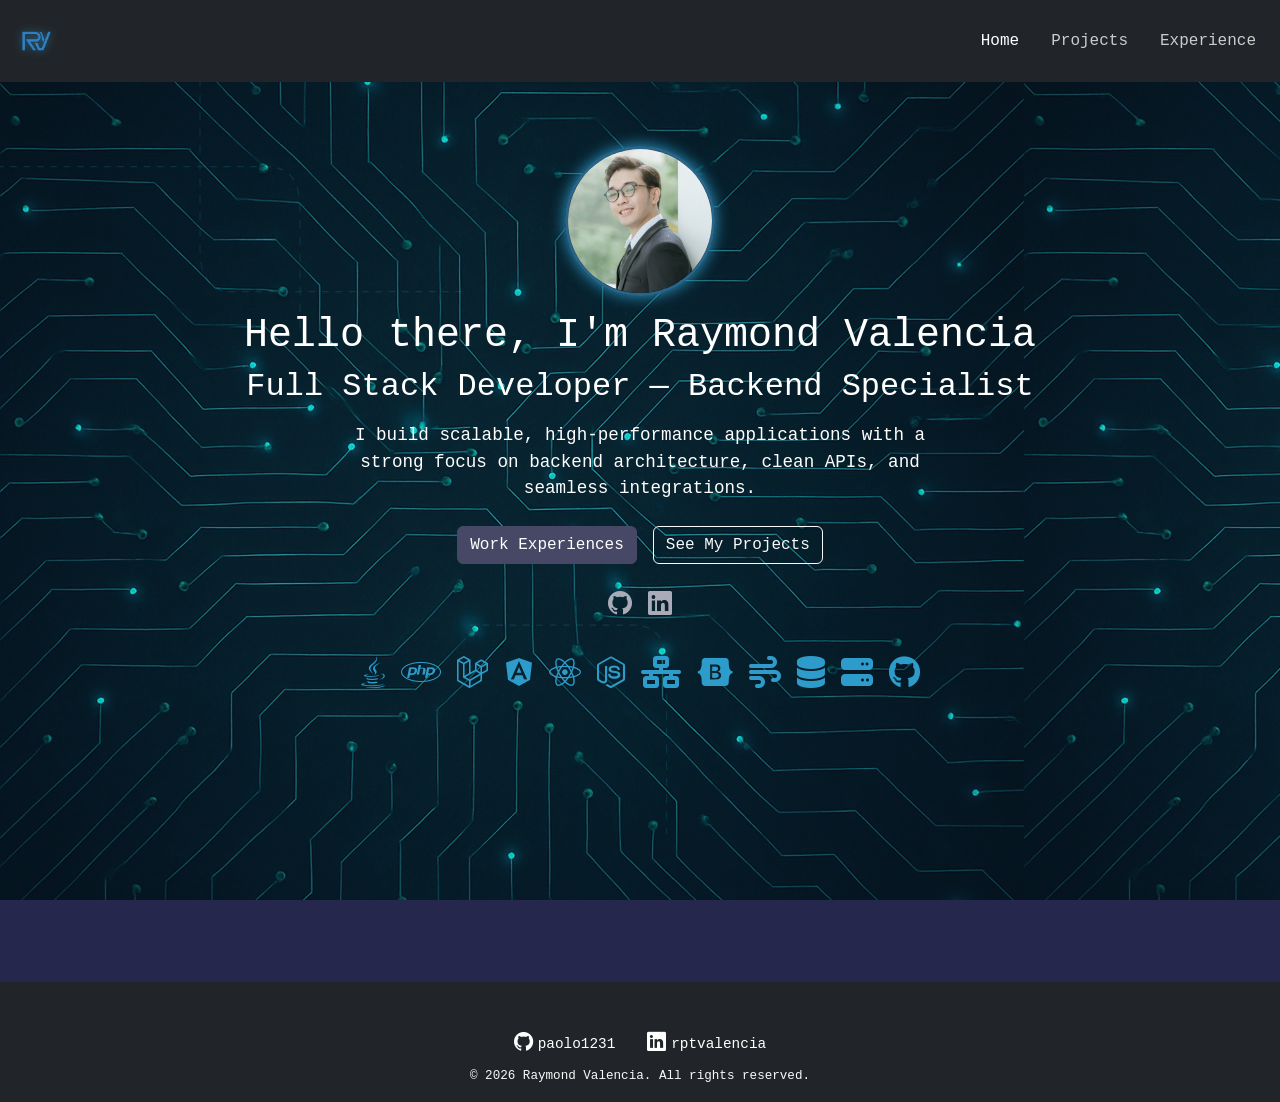
==== commit e432aeb2: "Auto-generated commit" ====
--- a/index.html
+++ b/index.html
@@ -9,5 +9,5 @@
 <style>:root{--fa-style-family-brands:"Font Awesome 6 Brands";--fa-font-brands:normal 400 1em/1 "Font Awesome 6 Brands"}@font-face{font-family:"Font Awesome 6 Brands";font-style:normal;font-weight:400;font-display:block;src:url("./media/fa-brands-400-Q3XCMWHQ.woff2") format("woff2"),url("./media/fa-brands-400-R2XQZCET.ttf") format("truetype")}:root{--fa-font-regular:normal 400 1em/1 "Font Awesome 6 Free"}@font-face{font-family:"Font Awesome 6 Free";font-style:normal;font-weight:400;font-display:block;src:url("./media/fa-regular-400-QSNYFYRT.woff2") format("woff2"),url("./media/fa-regular-400-XUOPSR7E.ttf") format("truetype")}:root{--fa-style-family-classic:"Font Awesome 6 Free";--fa-font-solid:normal 900 1em/1 "Font Awesome 6 Free"}@font-face{font-family:"Font Awesome 6 Free";font-style:normal;font-weight:900;font-display:block;src:url("./media/fa-solid-900-5ZUYHGA7.woff2") format("woff2"),url("./media/fa-solid-900-PJNKLK6W.ttf") format("truetype")}:root{--bs-blue:#0d6efd;--bs-indigo:#6610f2;--bs-purple:#6f42c1;--bs-pink:#d63384;--bs-red:#dc3545;--bs-orange:#fd7e14;--bs-yellow:#ffc107;--bs-green:#198754;--bs-teal:#20c997;--bs-cyan:#0dcaf0;--bs-black:#000;--bs-white:#fff;--bs-gray:#6c757d;--bs-gray-dark:#343a40;--bs-gray-100:#f8f9fa;--bs-gray-200:#e9ecef;--bs-gray-300:#dee2e6;--bs-gray-400:#ced4da;--bs-gray-500:#adb5bd;--bs-gray-600:#6c757d;--bs-gray-700:#495057;--bs-gray-800:#343a40;--bs-gray-900:#212529;--bs-primary:#464866;--bs-secondary:#25274D;--bs-success:#198754;--bs-info:#2E9CCA;--bs-warning:#ffc107;--bs-danger:#dc3545;--bs-light:#f8f9fa;--bs-dark:#212529;--bs-primary-rgb:70, 72, 102;--bs-secondary-rgb:37, 39, 77;--bs-success-rgb:25, 135, 84;--bs-info-rgb:46, 156, 202;--bs-warning-rgb:255, 193, 7;--bs-danger-rgb:220, 53, 69;--bs-light-rgb:248, 249, 250;--bs-dark-rgb:33, 37, 41;--bs-primary-text-emphasis:rgb(28, 28.8, 40.8);--bs-secondary-text-emphasis:rgb(14.8, 15.6, 30.8);--bs-success-text-emphasis:rgb(10, 54, 33.6);--bs-info-text-emphasis:rgb(18.4, 62.4, 80.8);--bs-warning-text-emphasis:rgb(102, 77.2, 2.8);--bs-danger-text-emphasis:rgb(88, 21.2, 27.6);--bs-light-text-emphasis:#495057;--bs-dark-text-emphasis:#495057;--bs-primary-bg-subtle:rgb(218, 218.4, 224.4);--bs-secondary-bg-subtle:rgb(211.4, 211.8, 219.4);--bs-success-bg-subtle:rgb(209, 231, 220.8);--bs-info-bg-subtle:rgb(213.2, 235.2, 244.4);--bs-warning-bg-subtle:rgb(255, 242.6, 205.4);--bs-danger-bg-subtle:rgb(248, 214.6, 217.8);--bs-light-bg-subtle:rgb(251.5, 252, 252.5);--bs-dark-bg-subtle:#ced4da;--bs-primary-border-subtle:rgb(181, 181.8, 193.8);--bs-secondary-border-subtle:rgb(167.8, 168.6, 183.8);--bs-success-border-subtle:rgb(163, 207, 186.6);--bs-info-border-subtle:rgb(171.4, 215.4, 233.8);--bs-warning-border-subtle:rgb(255, 230.2, 155.8);--bs-danger-border-subtle:rgb(241, 174.2, 180.6);--bs-light-border-subtle:#e9ecef;--bs-dark-border-subtle:#adb5bd;--bs-white-rgb:255, 255, 255;--bs-black-rgb:0, 0, 0;--bs-font-sans-serif:system-ui, -apple-system, "Segoe UI", Roboto, "Helvetica Neue", "Noto Sans", "Liberation Sans", Arial, sans-serif, "Apple Color Emoji", "Segoe UI Emoji", "Segoe UI Symbol", "Noto Color Emoji";--bs-font-monospace:SFMono-Regular, Menlo, Monaco, Consolas, "Liberation Mono", "Courier New", monospace;--bs-gradient:linear-gradient(180deg, rgba(255, 255, 255, .15), rgba(255, 255, 255, 0));--bs-body-font-family:var(--bs-font-sans-serif);--bs-body-font-size:1rem;--bs-body-font-weight:400;--bs-body-line-height:1.5;--bs-body-color:#AAABB8;--bs-body-color-rgb:170, 171, 184;--bs-body-bg:#fff;--bs-body-bg-rgb:255, 255, 255;--bs-emphasis-color:#000;--bs-emphasis-color-rgb:0, 0, 0;--bs-secondary-color:rgba(170, 171, 184, .75);--bs-secondary-color-rgb:170, 171, 184;--bs-secondary-bg:#e9ecef;--bs-secondary-bg-rgb:233, 236, 239;--bs-tertiary-color:rgba(170, 171, 184, .5);--bs-tertiary-color-rgb:170, 171, 184;--bs-tertiary-bg:#f8f9fa;--bs-tertiary-bg-rgb:248, 249, 250;--bs-heading-color:inherit;--bs-link-color:#464866;--bs-link-color-rgb:70, 72, 102;--bs-link-decoration:underline;--bs-link-hover-color:rgb(56, 57.6, 81.6);--bs-link-hover-color-rgb:56, 58, 82;--bs-code-color:#d63384;--bs-highlight-color:#AAABB8;--bs-highlight-bg:rgb(255, 242.6, 205.4);--bs-border-width:1px;--bs-border-style:solid;--bs-border-color:#dee2e6;--bs-border-color-translucent:rgba(0, 0, 0, .175);--bs-border-radius:.375rem;--bs-border-radius-sm:.25rem;--bs-border-radius-lg:.5rem;--bs-border-radius-xl:1rem;--bs-border-radius-xxl:2rem;--bs-border-radius-2xl:var(--bs-border-radius-xxl);--bs-border-radius-pill:50rem;--bs-box-shadow:0 .5rem 1rem rgba(0, 0, 0, .15);--bs-box-shadow-sm:0 .125rem .25rem rgba(0, 0, 0, .075);--bs-box-shadow-lg:0 1rem 3rem rgba(0, 0, 0, .175);--bs-box-shadow-inset:inset 0 1px 2px rgba(0, 0, 0, .075);--bs-focus-ring-width:.25rem;--bs-focus-ring-opacity:.25;--bs-focus-ring-color:rgba(70, 72, 102, .25);--bs-form-valid-color:#198754;--bs-form-valid-border-color:#198754;--bs-form-invalid-color:#dc3545;--bs-form-invalid-border-color:#dc3545}*,*:before,*:after{box-sizing:border-box}@media (prefers-reduced-motion: no-preference){:root{scroll-behavior:smooth}}body{margin:0;font-family:var(--bs-body-font-family);font-size:var(--bs-body-font-size);font-weight:var(--bs-body-font-weight);line-height:var(--bs-body-line-height);color:var(--bs-body-color);text-align:var(--bs-body-text-align);background-color:var(--bs-body-bg);-webkit-text-size-adjust:100%;-webkit-tap-highlight-color:rgba(0,0,0,0)}:root{--bs-breakpoint-xs:0;--bs-breakpoint-sm:576px;--bs-breakpoint-md:768px;--bs-breakpoint-lg:992px;--bs-breakpoint-xl:1200px;--bs-breakpoint-xxl:1400px}:root{--bs-btn-close-filter: }:root{--bs-carousel-indicator-active-bg:#fff;--bs-carousel-caption-color:#fff;--bs-carousel-control-icon-filter: }:root{--color-primary-dark:#25274D;--color-primary-mid:#464866;--color-light-gray:#AAABB8;--color-accent-light:#2E9CCA;--color-accent-dark:#29648A;--color-accent-soft:#6CA0B6;--color-bg:#fff;--color-text-primary:var(--color-primary-dark);--color-text-secondary:var(--color-primary-mid)}body{margin:0;font-family:Consolas,Courier New,monospace;background-color:#25274d;background-image:url(/assets/circuit-bg.png);background-repeat:repeat;background-size:auto;background-attachment:fixed;background-position:top left}body:before{content:"";position:fixed;background:#25274dcc url("./media/circuit-overlay-BVTXHXVH.svg") center center/cover no-repeat;opacity:.2;z-index:-1;pointer-events:none;inset:0;width:100vw;height:100vh}</style><link rel="stylesheet" href="styles-2IV6MHZF.css" media="print" onload="this.media='all'"><noscript><link rel="stylesheet" href="styles-2IV6MHZF.css"></noscript></head>
 <body>
   <app-root></app-root>
-<script src="scripts-Z6VWI63P.js" defer></script><script src="main-XC4OUIJX.js" type="module"></script></body>
+<script src="scripts-Z6VWI63P.js" defer></script><script src="main-CTHMPHHF.js" type="module"></script></body>
 </html>
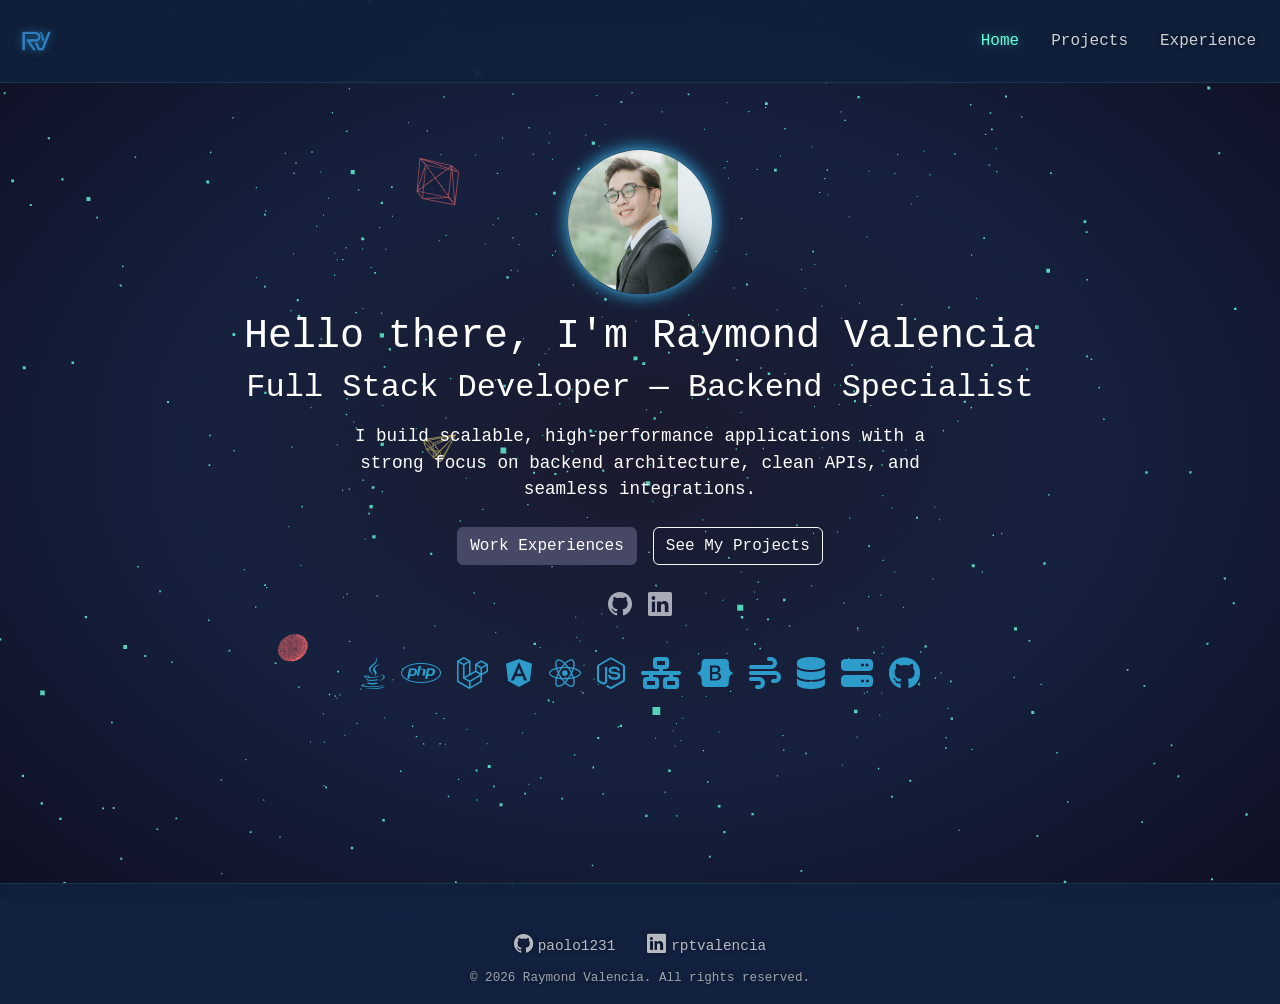
==== commit 500ec256: "Auto-generated commit" ====
--- a/index.html
+++ b/index.html
@@ -9,5 +9,5 @@
 <style>:root{--fa-style-family-brands:"Font Awesome 6 Brands";--fa-font-brands:normal 400 1em/1 "Font Awesome 6 Brands"}@font-face{font-family:"Font Awesome 6 Brands";font-style:normal;font-weight:400;font-display:block;src:url("./media/fa-brands-400-Q3XCMWHQ.woff2") format("woff2"),url("./media/fa-brands-400-R2XQZCET.ttf") format("truetype")}:root{--fa-font-regular:normal 400 1em/1 "Font Awesome 6 Free"}@font-face{font-family:"Font Awesome 6 Free";font-style:normal;font-weight:400;font-display:block;src:url("./media/fa-regular-400-QSNYFYRT.woff2") format("woff2"),url("./media/fa-regular-400-XUOPSR7E.ttf") format("truetype")}:root{--fa-style-family-classic:"Font Awesome 6 Free";--fa-font-solid:normal 900 1em/1 "Font Awesome 6 Free"}@font-face{font-family:"Font Awesome 6 Free";font-style:normal;font-weight:900;font-display:block;src:url("./media/fa-solid-900-5ZUYHGA7.woff2") format("woff2"),url("./media/fa-solid-900-PJNKLK6W.ttf") format("truetype")}:root{--bs-blue:#0d6efd;--bs-indigo:#6610f2;--bs-purple:#6f42c1;--bs-pink:#d63384;--bs-red:#dc3545;--bs-orange:#fd7e14;--bs-yellow:#ffc107;--bs-green:#198754;--bs-teal:#20c997;--bs-cyan:#0dcaf0;--bs-black:#000;--bs-white:#fff;--bs-gray:#6c757d;--bs-gray-dark:#343a40;--bs-gray-100:#f8f9fa;--bs-gray-200:#e9ecef;--bs-gray-300:#dee2e6;--bs-gray-400:#ced4da;--bs-gray-500:#adb5bd;--bs-gray-600:#6c757d;--bs-gray-700:#495057;--bs-gray-800:#343a40;--bs-gray-900:#212529;--bs-primary:#464866;--bs-secondary:#25274D;--bs-success:#198754;--bs-info:#2E9CCA;--bs-warning:#ffc107;--bs-danger:#dc3545;--bs-light:#f8f9fa;--bs-dark:#212529;--bs-primary-rgb:70, 72, 102;--bs-secondary-rgb:37, 39, 77;--bs-success-rgb:25, 135, 84;--bs-info-rgb:46, 156, 202;--bs-warning-rgb:255, 193, 7;--bs-danger-rgb:220, 53, 69;--bs-light-rgb:248, 249, 250;--bs-dark-rgb:33, 37, 41;--bs-primary-text-emphasis:rgb(28, 28.8, 40.8);--bs-secondary-text-emphasis:rgb(14.8, 15.6, 30.8);--bs-success-text-emphasis:rgb(10, 54, 33.6);--bs-info-text-emphasis:rgb(18.4, 62.4, 80.8);--bs-warning-text-emphasis:rgb(102, 77.2, 2.8);--bs-danger-text-emphasis:rgb(88, 21.2, 27.6);--bs-light-text-emphasis:#495057;--bs-dark-text-emphasis:#495057;--bs-primary-bg-subtle:rgb(218, 218.4, 224.4);--bs-secondary-bg-subtle:rgb(211.4, 211.8, 219.4);--bs-success-bg-subtle:rgb(209, 231, 220.8);--bs-info-bg-subtle:rgb(213.2, 235.2, 244.4);--bs-warning-bg-subtle:rgb(255, 242.6, 205.4);--bs-danger-bg-subtle:rgb(248, 214.6, 217.8);--bs-light-bg-subtle:rgb(251.5, 252, 252.5);--bs-dark-bg-subtle:#ced4da;--bs-primary-border-subtle:rgb(181, 181.8, 193.8);--bs-secondary-border-subtle:rgb(167.8, 168.6, 183.8);--bs-success-border-subtle:rgb(163, 207, 186.6);--bs-info-border-subtle:rgb(171.4, 215.4, 233.8);--bs-warning-border-subtle:rgb(255, 230.2, 155.8);--bs-danger-border-subtle:rgb(241, 174.2, 180.6);--bs-light-border-subtle:#e9ecef;--bs-dark-border-subtle:#adb5bd;--bs-white-rgb:255, 255, 255;--bs-black-rgb:0, 0, 0;--bs-font-sans-serif:system-ui, -apple-system, "Segoe UI", Roboto, "Helvetica Neue", "Noto Sans", "Liberation Sans", Arial, sans-serif, "Apple Color Emoji", "Segoe UI Emoji", "Segoe UI Symbol", "Noto Color Emoji";--bs-font-monospace:SFMono-Regular, Menlo, Monaco, Consolas, "Liberation Mono", "Courier New", monospace;--bs-gradient:linear-gradient(180deg, rgba(255, 255, 255, .15), rgba(255, 255, 255, 0));--bs-body-font-family:var(--bs-font-sans-serif);--bs-body-font-size:1rem;--bs-body-font-weight:400;--bs-body-line-height:1.5;--bs-body-color:#AAABB8;--bs-body-color-rgb:170, 171, 184;--bs-body-bg:#fff;--bs-body-bg-rgb:255, 255, 255;--bs-emphasis-color:#000;--bs-emphasis-color-rgb:0, 0, 0;--bs-secondary-color:rgba(170, 171, 184, .75);--bs-secondary-color-rgb:170, 171, 184;--bs-secondary-bg:#e9ecef;--bs-secondary-bg-rgb:233, 236, 239;--bs-tertiary-color:rgba(170, 171, 184, .5);--bs-tertiary-color-rgb:170, 171, 184;--bs-tertiary-bg:#f8f9fa;--bs-tertiary-bg-rgb:248, 249, 250;--bs-heading-color:inherit;--bs-link-color:#464866;--bs-link-color-rgb:70, 72, 102;--bs-link-decoration:underline;--bs-link-hover-color:rgb(56, 57.6, 81.6);--bs-link-hover-color-rgb:56, 58, 82;--bs-code-color:#d63384;--bs-highlight-color:#AAABB8;--bs-highlight-bg:rgb(255, 242.6, 205.4);--bs-border-width:1px;--bs-border-style:solid;--bs-border-color:#dee2e6;--bs-border-color-translucent:rgba(0, 0, 0, .175);--bs-border-radius:.375rem;--bs-border-radius-sm:.25rem;--bs-border-radius-lg:.5rem;--bs-border-radius-xl:1rem;--bs-border-radius-xxl:2rem;--bs-border-radius-2xl:var(--bs-border-radius-xxl);--bs-border-radius-pill:50rem;--bs-box-shadow:0 .5rem 1rem rgba(0, 0, 0, .15);--bs-box-shadow-sm:0 .125rem .25rem rgba(0, 0, 0, .075);--bs-box-shadow-lg:0 1rem 3rem rgba(0, 0, 0, .175);--bs-box-shadow-inset:inset 0 1px 2px rgba(0, 0, 0, .075);--bs-focus-ring-width:.25rem;--bs-focus-ring-opacity:.25;--bs-focus-ring-color:rgba(70, 72, 102, .25);--bs-form-valid-color:#198754;--bs-form-valid-border-color:#198754;--bs-form-invalid-color:#dc3545;--bs-form-invalid-border-color:#dc3545}*,*:before,*:after{box-sizing:border-box}@media (prefers-reduced-motion: no-preference){:root{scroll-behavior:smooth}}body{margin:0;font-family:var(--bs-body-font-family);font-size:var(--bs-body-font-size);font-weight:var(--bs-body-font-weight);line-height:var(--bs-body-line-height);color:var(--bs-body-color);text-align:var(--bs-body-text-align);background-color:var(--bs-body-bg);-webkit-text-size-adjust:100%;-webkit-tap-highlight-color:rgba(0,0,0,0)}:root{--bs-breakpoint-xs:0;--bs-breakpoint-sm:576px;--bs-breakpoint-md:768px;--bs-breakpoint-lg:992px;--bs-breakpoint-xl:1200px;--bs-breakpoint-xxl:1400px}:root{--bs-btn-close-filter: }:root{--bs-carousel-indicator-active-bg:#fff;--bs-carousel-caption-color:#fff;--bs-carousel-control-icon-filter: }:root{--color-primary-dark:#25274D;--color-primary-mid:#464866;--color-light-gray:#AAABB8;--color-accent-light:#2E9CCA;--color-accent-dark:#29648A;--color-accent-soft:#6CA0B6;--color-bg:#fff;--color-text-primary:var(--color-primary-dark);--color-text-secondary:var(--color-primary-mid)}body{margin:0;font-family:Consolas,Courier New,monospace;background-color:#25274d;background-image:url(/assets/circuit-bg.png);background-repeat:repeat;background-size:auto;background-attachment:fixed;background-position:top left}body:before{content:"";position:fixed;background:#25274dcc url("./media/circuit-overlay-BVTXHXVH.svg") center center/cover no-repeat;opacity:.2;z-index:-1;pointer-events:none;inset:0;width:100vw;height:100vh}</style><link rel="stylesheet" href="styles-2IV6MHZF.css" media="print" onload="this.media='all'"><noscript><link rel="stylesheet" href="styles-2IV6MHZF.css"></noscript></head>
 <body>
   <app-root></app-root>
-<script src="scripts-Z6VWI63P.js" defer></script><script src="main-CTHMPHHF.js" type="module"></script></body>
+<script src="scripts-Z6VWI63P.js" defer></script><script src="main-JLPCHIW6.js" type="module"></script></body>
 </html>
